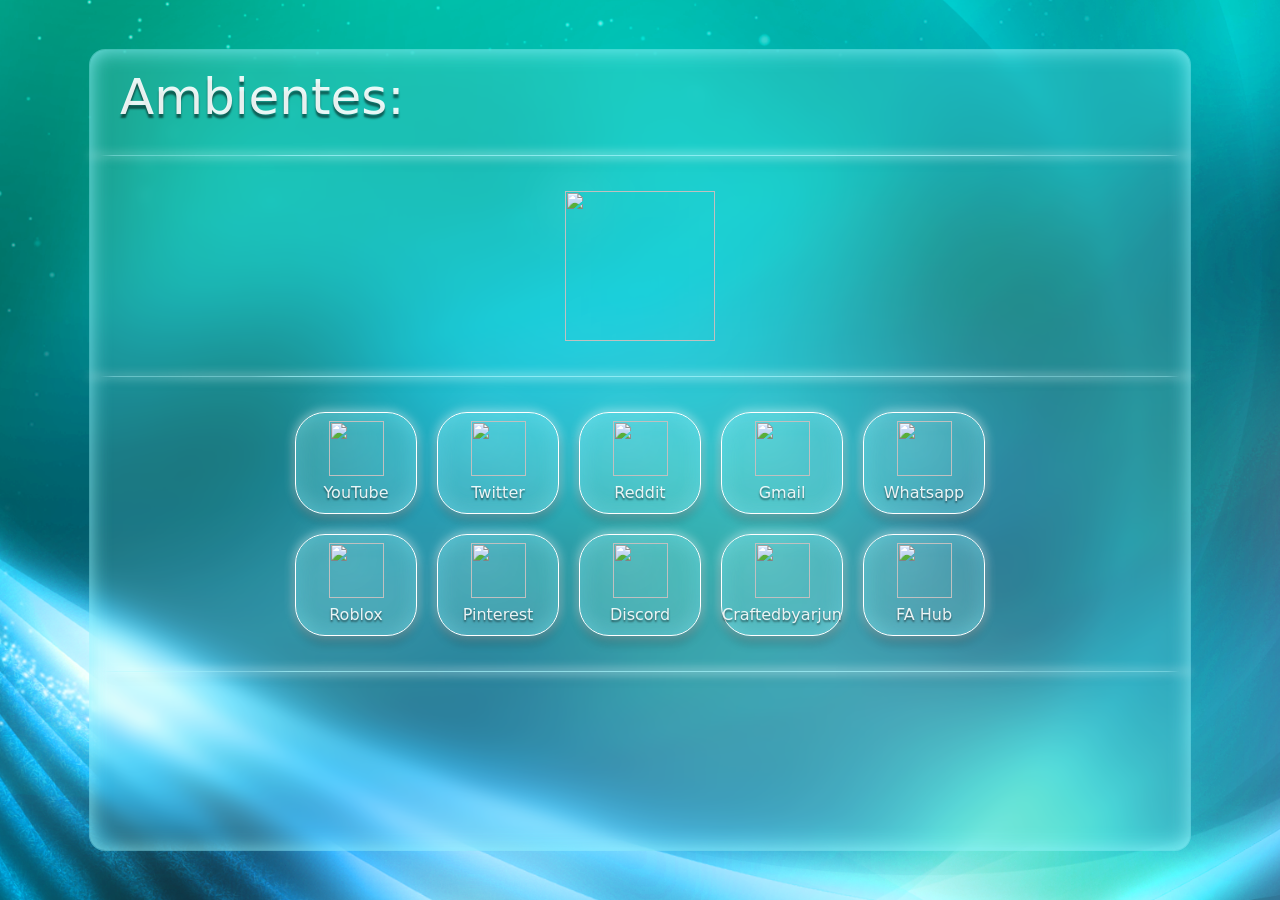
==== PROJETO-LAR/larp-lucas/index.html @ df0b0c97 "Feat: Estilizei a página, só faltando os botões para ficar pronta" ====
<html lang="pt-br" style="overflow: hidden;">

<head>
    <link href="frutiger.css" rel="stylesheet">
    <title>Crafted By Arjun</title>
    <meta charset="UTF-8">
    <link rel="icon" type="image/webp" href="aurora.png">
    <meta name="viewport" content="width=device-width, initial-scale=1.0">

    <!-- Primary Meta Description -->
    <meta name="descrhiption"
        content="Freelance Web Developer, Graphic Designer, and Video Editor. Here you can find samples of previous work such as software, graphics, music, video editing, and more! Feel free to stick around and enjoy my website as a calming checkpoint.">

    <meta name="keywords"
        content="HTML, CSS, JavaScript, React, Frutiger aero, Aero, Website, Graphic Design, Make Website, Buy Website, Video Editing, Video Editor, Web Developer">

    <!-- Twitter Meta Tags -->
    <meta name="twitter:card" content="summary_large_image">
    <meta name="twitter:url" content="https://www.craftedbyarjun.com">
    <meta name="twitter:title" content="Crafted By Arjun">
    <meta name="twitter:description"
        content="Freelance Web Developer, Graphic Designer, and Video Editor. Here you can find samples of previous work such as software, graphics, music, video editing, and more! Feel free to stick around and enjoy my website as a calming checkpoint.">
    <meta name="twitter:image" content="https://www.craftedbyarjun.com/OSlogo.webp">

    <!-- Open Graph Meta Tags -->
    <meta property="og:title" content="Crafted By Arjun">
    <meta property="og:type" content="website">
    <meta property="og:url" content="https://www.craftedbyarjun.com">
    <meta property="og:image" content="https://www.craftedbyarjun.com/OSlogo.webp">
    <meta property="og:description"
        content="Freelance Web Develhoper, Graphic Designer, and Video Editor. Here you can find samples of previous work such as software, graphics, music, video editing, and more! Feel free to stick around and enjoy my website as a calming checkpoint.">

    <meta name="theme-color" content="#00ccb1">

    <title>Crafted By Arjun</title>
    <link rel="stylesheet" crossorigin="" href="frutiger.css">
</head>

<body style="overflow: hidden;">
    <div id="root"><canvas height="730" width="887" data-testid="SnowfallCanvas"
            style="pointer-events: none; background-color: transparent; position: absolute; top: 0px; left: 0px; width: 100%; height: 100%; opacity: 0.5; transform: scaleX(-1);"></canvas>
        <div class="_hueContainer_bbf3l_7">
            <div class="_mainContainer_bbf3l_89">
                <div class="_mainContainerFlex_bbf3l_113">
                    <div class="_mainContainerTopRow_bbf3l_161">
                                    
                        <div class="_mainTitle_bbf3l_331"> Ambientes: </div>
                        
                    </div>
                </div>
                <div class="_mainContainerBody_bbf3l_120">
                    <div class="_dividerLong_bbf3l_470"></div>
                    <div class="_mainContainerIntroduction_bbf3l_127"><img draggable="false" class="_msnIcon_bbf3l_530"
                            src="/arjunOSnew.webp">
                        
                        
                    <div class="_dividerLong_bbf3l_470"></div>
                    <div style="position: relative; width: 100%; display: flex; justify-content: center;">
                        <div>
                            <div class="_gallery_bbf3l_226"><span>
                                    <div class="_mainContainerCard_n08h0_1"><img src="/youtubeIcon.webp"
                                            class="_cardIcon_n08h0_48">
                                        <div>YouTube</div>
                                    </div>
                                </span><span>
                                    <div class="_mainContainerCard_n08h0_1"><img src="/twitterIcon.webp"
                                            class="_cardIcon_n08h0_48">
                                        <div>Twitter</div>
                                    </div>
                                </span><span>
                                    <div class="_mainContainerCard_n08h0_1"><img src="/redditIcon.webp"
                                            class="_cardIcon_n08h0_48">
                                        <div>Reddit</div>
                                    </div>
                                </span><span>
                                    <div class="_mainContainerCard_n08h0_1"><img src="/mailIcon.webp"
                                            class="_cardIcon_n08h0_48">
                                        <div>Gmail</div>
                                    </div>
                                </span><span>
                                    <div class="_mainContainerCard_n08h0_1"><img src="/whatsappIcon.webp"
                                            class="_cardIcon_n08h0_48">
                                        <div>Whatsapp</div>
                                    </div>
                                </span><span>
                                    <div class="_mainContainerCard_n08h0_1"><img src="/robloxIcon.webp"
                                            class="_cardIcon_n08h0_48">
                                        <div>Roblox</div>
                                    </div>
                                </span><span>
                                    <div class="_mainContainerCard_n08h0_1"><img src="/pinteresticon.webp"
                                            class="_cardIcon_n08h0_48">
                                        <div>Pinterest</div>
                                    </div>
                                </span><span>
                                    <div class="_mainContainerCard_n08h0_1"><img src="/discordIcon.webp"
                                            class="_cardIcon_n08h0_48">
                                        <div>Discord</div>
                                    </div>
                                </span><span>
                                    <div class="_mainContainerCard_n08h0_1"><img src="/arjunIcon.webp"
                                            class="_cardIcon_n08h0_48">
                                        <div>Craftedbyarjun</div>
                                    </div>
                                </span><span>
                                    <div class="_mainContainerCard_n08h0_1"><img
                                            src="https://www.frutiger-aero.online/icons/teddyorb_noglow.webp"
                                            class="_cardIcon_n08h0_48">
                                        <div>FA Hub</div>
                                    </div>
                                </span></div>
                        </div>
                    </div>
                    <div class="_dividerLong_bbf3l_470"></div>
                    
            </div>
        </div>
    </div>
    <script type="module"
        src="https://static.cloudflareinsights.com/beacon.min.js/v31edd6df95cf4e85bb4c19e7a9bdbcba1788362987495"
        integrity="sha512-iIg7k2xntmwu6/uSb5tpc/hySgZc4eoL31yB29W6tJFo2akwjPWcEqnCEdJvGexCL0KEQwVYv5BlowfhVz26hg=="
        data-cf-beacon="{&quot;version&quot;:&quot;2024.11.0&quot;,&quot;token&quot;:&quot;be7c686e311645b98b38d1c2adbc18df&quot;,&quot;r&quot;:1,&quot;spa&quot;:2}"
        crossorigin="anonymous"></script>


    <script async="" src="https://www.googletagmanager.com/gtag/js?id=G-E9VRSLYZC7"></script>
</body>

</html>
---- PROJETO-LAR/larp-lucas/frutiger.css ----
@import"https://fonts.googleapis.com/css2?family=Mountains+of+Christmas:wght@400;700&display=swap";
@import"https://fonts.cdnfonts.com/css/minecraft-4";

:root {
    font-family: Inter, system-ui, Avenir, Helvetica, Arial, sans-serif;
    line-height: 1.5;
    font-weight: 400;
    color-scheme: light dark;
    color: #ffffffe6 !important;
    background-color: #242424;
    font-synthesis: none;
    text-rendering: optimizeLegibility;
    -webkit-font-smoothing: antialiased;
    -moz-osx-font-smoothing: grayscale
}

a {
    font-weight: 500;
    color: #646cff;
    text-decoration: inherit
}

a:hover {
    color: #535bf2
}

body {
    margin: 0;
    overflow: auto
}

h1 {
    font-size: 3.2em;
    line-height: 1.1
}

button {
    border-radius: 8px;
    border: 1px solid transparent;
    padding: .6em 1.2em;
    font-size: 1em;
    font-weight: 500;
    font-family: inherit;
    background-color: #1a1a1a;
    cursor: pointer;
    transition: border-color .25s
}

button:hover {
    border-color: #646cff
}

button:focus,
button:focus-visible {
    outline: 4px auto -webkit-focus-ring-color
}

@media (prefers-color-scheme: light) {
    :root {
        color: #213547;
        background-color: #fff
    }

    a:hover {
        color: #747bff
    }

    button {
        background-color: #f9f9f9
    }
}

._bgContainer_1fm3e_6,
._hueContainer_1fm3e_7 {
    width: 100vw !important;
    height: 100vh !important;
    position: relative;
    display: flex;
    justify-content: center;
    align-items: center;
    overflow: hidden
}

._bgContainer_1fm3e_6:before,
._hueContainer_1fm3e_7:before {
    content: "";
    position: absolute;
    top: 0;
    left: 0;
    width: 100%;
    height: 100%;
    background: url(aurora.png);
    background-size: cover !important;
    background-position: center !important;
    background-repeat: no-repeat !important;
    z-index: -1
}

@keyframes _sillybilly_1fm3e_1 {
    0% {
        filter: hue-rotate(0deg)
    }

    to {
        filter: hue-rotate(360deg)
    }
}

#_detach-button-host_1fm3e_1 {
    display: none !important
}

._loginContainer_1fm3e_45 {
    top: 0;
    left: 0;
    width: 100vw !important;
    height: 100vh !important;
    background-image: url(aurora.png) !important;
    background-size: cover !important;
    background-position: center !important;
    background-repeat: no-repeat !important;
    display: flex;
    justify-content: center;
    align-items: center;
    position: absolute;
    flex-direction: column;
    z-index: 9999;
    row-gap: 25px
}

._mainGrid_1fm3e_63 {
    width: 100vw !important;
    height: 100vh !important;
    display: flex;
    justify-content: center;
    align-items: center;
    column-gap: 50px
}

._sideBar_1fm3e_72 {
    width: 250px;
    height: 800px;
    background: #b4fff826 !important;
    box-shadow: 0 4px 30px #0000001a;
    backdrop-filter: blur(8px);
    -webkit-backdrop-filter: blur(5.5px);
    border: 1px solid rgba(148, 246, 255, .3);
    box-shadow: inset 0 0 20px #94f6ffcc;
    border-radius: 20px;
    transition: .4s;
    text-align: center;
    display: flex;
    align-items: center;
    flex-direction: column
}

._mainContainer_1fm3e_89 {
    background: #b4fff826 !important;
    box-shadow: 0 4px 30px #0000001a;
    backdrop-filter: blur(8px);
    -webkit-backdrop-filter: blur(5.5px);
    border: 1px solid rgba(148, 246, 255, .3);
    box-shadow: inset 0 0 20px #94f6ffcc;
    width: 1100px;
    height: 800px;
    border-radius: 16px;
    text-align: center
}

@keyframes _fadeInAnimation_1fm3e_1 {
    0% {
        opacity: 0
    }

    to {
        opacity: 1
    }
}

._mainContainerFlex_1fm3e_113 {
    display: flex;
    flex-direction: column;
    padding-left: 30px;
    padding-right: 30px
}

._mainContainerBody_1fm3e_120 {
    display: flex;
    justify-content: center;
    align-items: flex-start;
    flex-direction: column
}

._mainContainerIntroduction_1fm3e_127 {
    margin-top: 15px;
    margin-bottom: 10px;
    min-height: 150px;
    display: flex;
    justify-content: center !important;
    align-items: center;
    row-gap: 15px;
    width: 100%;
    flex-direction: column
}

._introductionBody_1fm3e_139 {
    display: flex;
    justify-content: left;
    flex-direction: column;
    text-align: left;
    position: relative;
    padding: 15px;
    background: #0ab;
    border-radius: .4em;
    text-shadow: 0px 2px 2px rgba(0, 0, 0, .5);
    font-size: 20px;
    font-weight: 400;
    background: #b4fff80d !important;
    box-shadow: 0 4px 30px #0000001a;
    backdrop-filter: blur(8px);
    -webkit-backdrop-filter: blur(5.5px);
    border: 1px solid rgb(255, 255, 255);
    box-shadow: inset 0 0 20px #94f6ff66, 0 8px 10px #0003, 0 0 10px 2px #fff6
}

._mainContainerTopRow_1fm3e_161 {
    margin-top: 10px;
    display: flex;
    flex-direction: row;
    justify-content: space-between;
    align-items: center
}

._mainContainerSubtitle_1fm3e_169 {
    margin-top: 15px;
    width: 100%;
    text-align: left;
    text-shadow: 0px 3px 2px rgba(0, 0, 0, .6);
    font-size: 32px;
    margin-bottom: 10px
}

._searchBox_1fm3e_178 {
    background: #b4fff80d !important;
    box-shadow: inset 0 0 20px #94f6ff33, 0 0 10px #0000000d, 0 0 10px #fff3;
    border: 1px solid rgb(255, 255, 255);
    border-radius: 100px;
    padding: 10px;
    color: #fff;
    transition: .4s;
    min-width: 780px;
    max-height: 28px;
    font-size: 14px;
    display: flex;
    justify-content: left
}

._searchInput_1fm3e_193 {
    border: none;
    background: none;
    font-size: 16px;
    width: 100%;
    color: #fff;
    padding: 10px
}

._searchInput_1fm3e_193:focus,
._searchInput_1fm3e_193:focus-visible {
    border: none;
    outline: none
}

._searchBox_1fm3e_178:hover,
._searchBox_1fm3e_178:focus-visible,
._searchBox_1fm3e_178:focus {
    transition: .2s;
    box-shadow: inset 0 0 20px #94f6ffb3, 0 8px 10px #0000000d, 0 0 10px 2px #ffffffb3;
    border: 1px solid rgb(255, 255, 255);
    outline: none
}

._bookmarksContainer_1fm3e_222 {
    min-height: 300px
}

._gallery_1fm3e_226 {
    min-height: 200px;
    display: grid;
    grid-template-columns: auto auto auto auto auto;
    grid-column-gap: 20px;
    grid-row-gap: 20px
}

._wowButton_1fm3e_234,
._resetButton_1fm3e_235 {
    position: absolute;
    top: -18px;
    right: 34px;
    background: #b4fff80d !important;
    box-shadow: 0 4px 30px #0000001a;
    backdrop-filter: blur(8px);
    -webkit-backdrop-filter: blur(5.5px);
    border: 1px solid rgb(255, 255, 255);
    box-shadow: inset 0 0 20px #94f6ff66, 0 8px 10px #0003, 0 0 10px 2px #fff6;
    display: flex;
    column-gap: 10px;
    justify-content: center;
    align-items: center;
    border-radius: 10px;
    text-align: center;
    margin-top: 20px;
    height: 40px;
    width: 60px;
    transition: .5s;
    user-select: none;
    -webkit-user-select: none
}

._wowButton_1fm3e_234:hover {
    background: #b4fff84d !important;
    box-shadow: inset 0 0 20px #94f6ffcc, 0 8px 10px #0003, 0 0 10px 2px #ffffffbf;
    cursor: pointer;
    border-radius: 15px;
    transition: .3s
}

._resetButton_1fm3e_235 {
    top: -18px;
    right: 1005px
}

._resetButton_1fm3e_235:hover {
    background: #f009 !important;
    box-shadow: inset 0 0 20px #ff949466, 0 0 5px 5px #ad222233;
    cursor: pointer;
    border-radius: 15px;
    transition: .3s
}

._mainContainerCard_1fm3e_280 {
    user-select: none;
    -webkit-user-select: none;
    display: flex;
    flex-direction: column;
    justify-content: center;
    align-items: center;
    height: 100px;
    width: 130px;
    background: #0ab;
    border-radius: 20px;
    text-shadow: 0px 2px 2px rgba(0, 0, 0, .5);
    font-size: 20px;
    font-weight: 400;
    background: #b4fff80d !important;
    box-shadow: 0 4px 30px #0000001a;
    backdrop-filter: blur(8px);
    -webkit-backdrop-filter: blur(5.5px);
    border: 1px solid rgb(255, 255, 255);
    box-shadow: inset 0 0 20px #94f6ff66, 0 8px 10px #0003, 0 0 10px 2px #fff6;
    transition: 1s
}

._mainContainerCardDisabled_1fm3e_303 {
    user-select: none;
    -webkit-user-select: none;
    display: flex;
    flex-direction: column;
    justify-content: center;
    align-items: center;
    height: 200px;
    width: 260px;
    border-radius: 20px;
    text-shadow: 0px 2px 2px rgba(0, 0, 0, .5);
    font-size: 20px;
    font-weight: 400;
    background: #729a96b3 !important;
    box-shadow: 0 4px 30px #0000001a;
    backdrop-filter: blur(8px);
    -webkit-backdrop-filter: blur(5.5px);
    border: 1px solid rgb(255, 255, 255);
    box-shadow: inset 0 0 20px #bababa66, 0 8px 10px #0003, 0 0 10px 2px #c2c2c266;
    transition: 1s
}

._mainContainerCardDisabled_1fm3e_303:hover {
    background: #b46464b3 !important;
    transition: .6s;
    cursor: not-allowed
}

._mainTitle_1fm3e_331 {
    text-shadow: 0px 4px 2px rgba(0, 0, 0, .5);
    font-size: 50px
}

._skeuButton_1fm3e_336 {
    background: #b4fff80d !important;
    box-shadow: 0 4px 30px #0000001a;
    backdrop-filter: blur(8px);
    -webkit-backdrop-filter: blur(5.5px);
    border: 1px solid rgb(255, 255, 255);
    box-shadow: inset 0 0 20px #94f6ff66, 0 8px 10px #0003, 0 0 10px 2px #fff6;
    display: flex;
    column-gap: 10px;
    justify-content: left;
    align-items: center;
    border-radius: 10px;
    text-align: center;
    margin-top: 20px;
    height: 45px;
    width: 190px;
    transition: .5s;
    user-select: none;
    -webkit-user-select: none
}

._skeuIcon_1fm3e_357,
._skeuIconWildcard_1fm3e_378,
._miniIcon_1fm3e_379 {
    justify-content: center;
    background: #b4fff80d !important;
    box-shadow: 0 4px 30px #0000001a;
    backdrop-filter: blur(8px);
    -webkit-backdrop-filter: blur(5.5px);
    border: 1px solid rgb(255, 255, 255);
    box-shadow: inset 0 0 20px #94f6ff66, 0 8px 10px #0003, 0 0 10px 2px #fff6;
    display: flex;
    column-gap: 10px;
    align-items: center;
    border-radius: 10px;
    text-align: center;
    margin-top: 20px;
    height: 80px;
    width: 80px;
    transition: .5s;
    user-select: none;
    -webkit-user-select: none
}

._miniIcon_1fm3e_379,
._miniIconSelected_1fm3e_401 {
    justify-content: center;
    background: #b4fff80d !important;
    box-shadow: 0 4px 30px #0000001a;
    backdrop-filter: blur(8px);
    -webkit-backdrop-filter: blur(5.5px);
    border: 1px solid rgb(255, 255, 255);
    box-shadow: inset 0 0 20px #94f6ff66, 0 8px 10px #0003, 0 0 10px 2px #fff6;
    display: flex;
    column-gap: 10px;
    align-items: center;
    border-radius: 10px;
    text-align: center;
    margin-top: 20px;
    height: 40px;
    width: 40px;
    transition: .5s;
    user-select: none;
    -webkit-user-select: none
}

._miniIconSelected_1fm3e_401 {
    background: #b4fff8b3 !important
}

._miniIconSelected_1fm3e_401 {
    cursor: pointer
}

._iconContainer_1fm3e_430 {
    display: flex;
    flex-direction: column
}

._iconSubContainer_1fm3e_435 {
    display: flex;
    column-gap: 8px
}

._skeuButtonIcon_1fm3e_440 {
    margin-left: 10px;
    font-weight: 700;
    font-size: 25px
}

._skeuButtonBody_1fm3e_446 {
    text-shadow: 0px 2px 2px rgba(0, 0, 0, .5);
    font-weight: 500;
    margin-left: 10px
}

._windowsLogoText_1fm3e_452 {
    text-shadow: 0px 2px 2px rgba(0, 0, 0, .5);
    font-weight: 500
}

._divider_1fm3e_457 {
    display: flex;
    align-items: center;
    text-align: center;
    justify-content: center;
    width: 100px;
    margin-top: 20px;
    height: 1px;
    border-radius: 100%;
    background: #e7fffd80 !important;
    box-shadow: inset 0 0 20px #94f6ff80, 0 8px 10px #0003, 0 0 10px 2px #ffffff80
}

._dividerLong_1fm3e_470 {
    display: flex;
    align-items: center;
    text-align: center;
    justify-content: center;
    width: 100%;
    margin-top: 20px;
    margin-bottom: 20px;
    height: 1px;
    border-radius: 100%;
    background: #e7fffd80 !important;
    box-shadow: inset 0 0 20px #94f6ff80, 0 8px 10px #0003, 0 0 10px 2px #ffffff80
}

._skeuButton_1fm3e_336:hover,
._skeuIcon_1fm3e_357:hover,
._mainContainerCard_1fm3e_280:hover,
._skeuIconWildcard_1fm3e_378:hover,
._loginBox_1fm3e_489:hover {
    background: #b4fff84d !important;
    box-shadow: inset 0 0 20px #94f6ffcc, 0 8px 10px #0003, 0 0 10px 2px #ffffffbf;
    cursor: pointer;
    border-radius: 5px;
    transition: .3s
}

._mainContainerCard_1fm3e_280:hover {
    transform: translateY(-5px);
    background: #b4fff84d !important;
    box-shadow: inset 0 0 20px #94f6ffcc, 0 8px 10px #0003, 0 0 10px 2px #ffffffbf;
    cursor: pointer;
    border-radius: 5px;
    transition: .4s
}

._windowsLogo_1fm3e_452 {
    opacity: 100%;
    margin-top: 10px;
    width: 128px;
    height: 128px;
    filter: drop-shadow(0px 0px 25px rgba(255, 255, 255, .5));
    transition: .5s
}

._applet_1fm3e_515 {
    height: 64px;
    width: 64px;
    filter: drop-shadow(0px 0px 25px rgba(255, 255, 255, .5))
}

._cardIcon_1fm3e_521 {
    user-select: none;
    -webkit-user-select: none;
    width: 64px;
    height: 64px;
    filter: drop-shadow(0px 0px 25px rgba(255, 255, 255, .7));
    transition: .5s
}

._msnIcon_1fm3e_530:hover,
._miniIcon_1fm3e_379:hover {
    filter: drop-shadow(0px 0px 25px rgba(255, 255, 255, .9));
    cursor: pointer;
    transition: .4s
}

._windowsLogo_1fm3e_452:hover {
    filter: drop-shadow(0px 0px 25px rgba(255, 255, 255, .75));
    cursor: pointer;
    transform: translateY(-5px);
    transition: .4s
}

._frutigerButton_1fm3e_544 {
    background: #b4fff80d !important;
    box-shadow: 0 4px 30px #0000001a;
    backdrop-filter: blur(8px);
    -webkit-backdrop-filter: blur(5.5px);
    border: 1px solid rgb(255, 255, 255);
    box-shadow: inset 0 0 20px #94f6ff66, 0 8px 10px #0003, 0 0 10px 2px #fff6;
    display: flex;
    justify-content: left;
    align-items: center;
    border-radius: 30px;
    text-align: center;
    margin-top: 20px;
    height: 45px;
    width: 120px;
    transition: .5s;
    user-select: none;
    -webkit-user-select: none
}

._frutigerButton_1fm3e_544:hover {
    background: #b4fff84d !important;
    box-shadow: inset 0 0 20px #94f6ffcc, 0 8px 10px #0003, 0 0 10px 2px #ffffffbf;
    cursor: pointer;
    transition: .3s
}

._time_1fm3e_571 {
    padding: 15px 36px
}

._centeredLabel_1fm3e_575 {
    margin-left: 10px;
    margin-right: 10px;
    display: flex;
    align-items: center
}

._msnIcon_1fm3e_530 {
    opacity: 100%;
    width: 150px;
    height: 150px;
    filter: drop-shadow(0px 0px 25px rgba(255, 255, 255, .5));
    animation: _floatAnimation_1fm3e_1 5s infinite;
    transition: .5s
}

@keyframes _floatAnimation_1fm3e_1 {
    0% {
        transform: translateY(0)
    }

    50% {
        transform: translateY(-10px)
    }

    to {
        transform: translateY(0)
    }
}

@keyframes _floatAnimationBuddy_1fm3e_1 {
    0% {
        transform: translateY(0)
    }

    50% {
        transform: translateY(-10px)
    }

    to {
        transform: translateY(0)
    }
}

._msnBuddy_1fm3e_623 {
    width: 100px;
    height: 100px;
    animation: _floatAnimationBuddy_1fm3e_1 4s infinite;
    position: absolute;
    margin: 0;
    -webkit-user-select: none;
    user-select: none;
    z-index: 999;
    transition: .5s
}

._msnBuddy_1fm3e_623:hover {
    filter: drop-shadow(0px 0px 25px rgba(255, 255, 255, .5));
    cursor: pointer;
    transform: scale(2);
    transition: .3s
}

._emoji_1fm3e_641 {
    color: #15cce8;
    text-shadow: 0px 0px 20px rgb(5, 205, 255);
    animation: _float_1fm3e_1 2s forwards linear;
    font-size: 20px;
    position: absolute;
    margin: 0;
    -webkit-user-select: none;
    user-select: none;
    pointer-events: none;
    z-index: 999
}

._newPointer_1fm3e_653 {
    color: #fff;
    text-shadow: 0px 0px 15px rgb(5, 255, 180);
    animation: _float_1fm3e_1 4s forwards linear;
    font-size: 20px;
    font-weight: 700;
    width: 500px;
    position: absolute;
    margin: 0;
    -webkit-user-select: none;
    user-select: none;
    pointer-events: none;
    z-index: 9999
}

._error_1fm3e_667 {
    color: red;
    text-shadow: 0px 0px 15px rgb(177, 48, 48);
    animation: _float_1fm3e_1 4s forwards linear;
    font-size: 20px;
    font-weight: 700;
    width: 500px;
    position: absolute;
    margin: 0;
    -webkit-user-select: none;
    user-select: none;
    pointer-events: none;
    z-index: 9999
}

@keyframes _float_1fm3e_1 {
    0% {
        opacity: 1
    }

    to {
        top: 50%;
        opacity: 0
    }
}

._circle_1fm3e_692 {
    filter: blur(80px);
    height: 600px;
    width: 600px;
    background-color: #00fbff80;
    border-radius: 50%;
    position: absolute;
    animation: _circleFloat_1fm3e_1 35s infinite
}

._circle2_1fm3e_702 {
    height: 400px;
    width: 400px;
    background-color: #ff0000ad;
    border-radius: 50%;
    position: absolute;
    animation: _circleFloat2_1fm3e_1 2s infinite
}

@keyframes _circleFloat_1fm3e_1 {
    0% {
        transform: translate(0);
        transform: translateY(300px)
    }

    25% {
        transform: translate(-800px)
    }

    50% {
        transform: translateY(-400px)
    }

    75% {
        transform: translate(700px)
    }

    90% {
        transform: translate(-400px);
        transform: translateY(400px)
    }

    to {
        transform: translate(0);
        transform: translateY(300px)
    }
}

@keyframes _circleFloat2_1fm3e_1 {
    0% {
        transform: translate(-800px);
        transform: translateY(300px)
    }

    25% {
        transform: translate(-800px);
        transform: translateY(300px)
    }

    to {
        transform: translate(-800px);
        transform: translateY(300px)
    }
}

._avatarBox_1fm3e_758 {
    width: 250px;
    height: 250px;
    background: #0ab;
    border-radius: .4em;
    text-shadow: 0px 2px 2px rgba(0, 0, 0, .5);
    font-size: 20px;
    font-weight: 400;
    background: #b4fff80d !important;
    box-shadow: 0 4px 30px #0000001a;
    backdrop-filter: blur(8px);
    -webkit-backdrop-filter: blur(5.5px);
    border: 1px solid rgb(255, 255, 255);
    box-shadow: inset 0 0 20px #94f6ff66, 0 8px 10px #0003, 0 0 10px 2px #fff6;
    display: flex;
    justify-content: center;
    align-items: center
}

._avatar_1fm3e_758 {
    animation: _floatAnimation_1fm3e_1 5s infinite;
    width: 225px;
    height: 225px
}

._loginBox_1fm3e_489 {
    height: 50px;
    width: 250px;
    text-align: center;
    display: flex;
    justify-content: center;
    align-items: center;
    background: #0ab;
    border-radius: 10px;
    text-shadow: 0px 2px 2px rgba(0, 0, 0, .5);
    font-size: 20px;
    font-weight: 400;
    background: #b4fff80d !important;
    box-shadow: 0 4px 30px #0000001a;
    backdrop-filter: blur(8px);
    -webkit-backdrop-filter: blur(5.5px);
    border: 1px solid rgb(255, 255, 255);
    box-shadow: inset 0 0 20px #94f6ff66, 0 8px 10px #0003, 0 0 10px 2px #fff6;
    transition: .5s
}

._loginContainer_1fm3e_45[logIn="1"] {
    animation: _logIn_1fm3e_1 1s
}

._mainContainerBody_1fm3e_120[mainChange="1"] {
    animation: _logIn_1fm3e_1 .5s forwards
}

._mainContainerBody_1fm3e_120[mainChange="2"] {
    animation: _fadeIn_1fm3e_1 .5s forwards
}

@keyframes _fadeIn_1fm3e_1 {
    0% {
        opacity: 0
    }

    to {
        opacity: 1
    }
}

._hidden_1fm3e_826 {
    display: none
}

@keyframes _logIn_1fm3e_1 {
    0% {
        opacity: 1
    }

    to {
        opacity: 0;
        display: none
    }
}

._footer_1fm3e_841 {
    display: flex;
    justify-content: center;
    align-items: center;
    flex-direction: column;
    color: #ffffff8c;
    font-size: 15px;
    height: 100%;
    margin-top: 28px
}

._links_1fm3e_852 {
    transition: .4s
}

._links_1fm3e_852:hover {
    text-shadow: 0px 0px 4px rgba(0, 255, 166, .8);
    transition: .2s;
    cursor: pointer
}

._mainRod_1fm3e_862 {
    margin-left: 60px;
    flex-direction: column;
    row-gap: 8px;
    text-align: left !important;
    align-items: flex-start !important;
    justify-content: left !important
}

._rodTitle_1fm3e_871 {
    margin-bottom: 10px;
    font-size: 40px;
    line-height: 50px;
    font-weight: 600
}

._rodBody_1fm3e_878 {
    color: #ffffffc0;
    flex-direction: column;
    text-align: left;
    font-size: 18px;
    line-height: 25px
}

._rodDate_1fm3e_886 {
    font-size: 18px;
    font-weight: 400;
    color: #fff8
}

@media (max-width: 1200px) {
    ._mainContainer_1fm3e_89 {
        max-width: 380;
        -webkit-backdrop-filter: none !important;
        backdrop-filter: none !important
    }

    ._frutigerButton_1fm3e_544,
    ._time_1fm3e_571 {
        display: none
    }

    ._mainRod_1fm3e_862 {
        margin-left: 5px
    }
}

._mainContainerCard_n08h0_1,
._mainContainerCardEdit_n08h0_2 {
    user-select: none;
    -webkit-user-select: none;
    display: flex;
    flex-direction: column;
    justify-content: center;
    align-items: center;
    height: 100px;
    width: 120px;
    background: #0ab;
    border-radius: 30px;
    text-shadow: 0px 2px 2px rgba(0, 0, 0, .5);
    font-size: 16px;
    row-gap: 5px;
    font-weight: 400;
    background: #b4fff80d !important;
    box-shadow: 0 4px 30px #0000001a;
    backdrop-filter: blur(8px);
    -webkit-backdrop-filter: blur(5.5px);
    border: 1px solid rgb(255, 255, 255);
    box-shadow: inset 0 0 20px #94f6ff66, 0 8px 10px #0003, 0 0 10px 2px #fff6;
    transition: .6s
}

._mainContainerCardEdit_n08h0_2 {
    box-shadow: inset 0 0 20px #94f6ffcc, 0 8px 10px #0003, 0 0 10px 2px #ffffffbf;
    background: #b4fff84d !important;
    animation: _shakeywakey_n08h0_1 infinite .5s
}

._mainContainerCardEdit_n08h0_2:hover {
    animation: _shakeywakeyhover_n08h0_1 infinite .4s;
    box-shadow: inset 0 0 20px #94f6ffcc, 0 8px 10px #0003, 0 0 10px 2px #ffffffbf;
    background: #b4fff880 !important;
    cursor: pointer
}

._mainContainerCard_n08h0_1:hover {
    transform: translateY(-5px);
    background: #b4fff84d !important;
    box-shadow: inset 0 0 20px #94f6ffcc, 0 8px 10px #0003, 0 0 10px 2px #ffffffbf;
    cursor: pointer;
    border-radius: 5px;
    transition: .3s
}

._cardIcon_n08h0_48 {
    user-select: none;
    -webkit-user-select: none;
    width: 55px;
    height: 55px;
    filter: drop-shadow(0px 0px 25px rgba(255, 255, 255, .7));
    transition: .5s
}

@keyframes _shakeywakey_n08h0_1 {
    0% {
        transform: rotate(-2deg)
    }

    25% {
        transform: rotate(2deg)
    }

    50% {
        transform: rotate(-2deg)
    }

    75% {
        transform: rotate(2deg)
    }

    to {
        transform: rotate(-2deg)
    }
}

@keyframes _shakeywakeyhover_n08h0_1 {
    0% {
        transform: rotate(-3deg)
    }

    25% {
        transform: rotate(3deg)
    }

    50% {
        transform: rotate(-3deg)
    }

    75% {
        transform: rotate(3deg)
    }

    to {
        transform: rotate(-3deg)
    }
}

._buttonContainer_oauhm_6 {
    display: flex;
    justify-content: center;
    align-items: center;
    column-gap: 10px;
    margin-top: 12px
}

._overlay_oauhm_14 {
    position: fixed;
    top: 0;
    left: 0;
    width: 100vw;
    height: 100vh;
    background: #b4fff81a !important;
    -webkit-backdrop-filter: blur(16px);
    backdrop-filter: blur(16px);
    display: flex;
    justify-content: center;
    align-items: center;
    z-index: 999;
    animation: _fadeIn_oauhm_1 .3s ease-in-out
}

._modalContent_oauhm_29 {
    background: #b4fff80d !important;
    box-shadow: 0 4px 30px #0000001a;
    backdrop-filter: blur(8px);
    -webkit-backdrop-filter: blur(5.5px);
    border: 1px solid rgba(148, 246, 255, .3);
    box-shadow: inset 0 0 20px #94f6ffcc, 0 0 50px #0000004d;
    text-align: center;
    padding: 30px;
    border-radius: 25px;
    margin: 40px;
    top: 50%;
    left: 50%;
    min-width: 500px;
    min-height: 400px;
    max-width: 400px;
    display: flex;
    align-items: center;
    flex-direction: column;
    row-gap: 15px
}

._skeuButton_oauhm_53 {
    background: #b4fff80d !important;
    box-shadow: 0 4px 30px #0000001a;
    backdrop-filter: blur(8px);
    -webkit-backdrop-filter: blur(5.5px);
    border: 1px solid rgb(255, 255, 255);
    box-shadow: inset 0 0 20px #94f6ff66, 0 8px 10px #0003, 0 0 10px 2px #fff6;
    column-gap: 10px;
    justify-content: left;
    border-radius: 15px;
    font-size: 18px;
    height: 50px;
    width: 110px;
    transition: .5s;
    user-select: none;
    -webkit-user-select: none;
    text-align: center;
    display: flex;
    justify-content: center;
    align-items: center
}

._skeuButtonIcon_oauhm_78 {
    font-weight: 700;
    font-size: 25px
}

._skeuButtonBody_oauhm_83 {
    text-align: center;
    text-shadow: 0px 2px 2px rgba(0, 0, 0, .5);
    font-weight: 500
}

._modalTitle_oauhm_89 {
    text-shadow: 0px 4px 2px rgba(0, 0, 0, .5);
    font-size: 42px;
    color: #fff;
    display: flex;
    align-items: center;
    justify-content: center;
    line-height: 60px
}

._divider_oauhm_99 {
    display: flex;
    align-items: center;
    text-align: center;
    justify-content: center;
    width: 100%;
    height: 1px;
    border-radius: 100%;
    background: #e7fffd80 !important;
    box-shadow: inset 0 0 20px #94f6ff80, 0 8px 10px #0003, 0 0 10px 2px #ffffff80
}

._skeuButton_oauhm_53:hover {
    background: #b4fff84d !important;
    box-shadow: inset 0 0 20px #94f6ffcc, 0 8px 10px #0003, 0 0 10px 2px #ffffffbf;
    cursor: pointer;
    border-radius: 5px;
    transition: .3s
}

@keyframes _fadeIn_oauhm_1 {
    0% {
        opacity: 0
    }

    to {
        opacity: 1
    }
}

@keyframes _fadeOut_oauhm_1 {
    0% {
        opacity: 1
    }

    to {
        opacity: 0
    }
}

._gallery_oauhm_139 {
    display: grid;
    grid-template-columns: auto auto auto;
    padding: 10px;
    justify-content: center;
    align-items: center
}

._galleryItem_oauhm_147 {
    width: 150px;
    height: 150px;
    transition: .6s;
    border-radius: 20px
}

._imageTest_oauhm_154 {
    background-color: #0ff;
    width: 320px;
    height: 180px;
    margin: 10px;
    border-radius: 20px;
    z-index: 20
}

._galleryItem_oauhm_147:hover {
    opacity: 100%;
    transition: .4s;
    cursor: pointer;
    border-radius: 0;
    filter: drop-shadow(0px 0px 25px rgba(255, 255, 255, .5))
}

._mainContainerIntroduction_oauhm_172 {
    display: flex;
    justify-content: left !important;
    align-items: center;
    width: 1075px
}

._introductionBody_oauhm_179 {
    display: flex;
    justify-content: left;
    flex-direction: column;
    text-align: left;
    position: relative;
    padding: 15px;
    background: #0ab;
    border-radius: .4em;
    text-shadow: 0px 2px 4px rgba(0, 0, 0, .6);
    font-size: 20px;
    font-weight: 400;
    background: #b4fff80d !important;
    box-shadow: 0 4px 30px #0000001a;
    backdrop-filter: blur(64px);
    -webkit-backdrop-filter: blur(64px);
    border: 1px solid rgb(255, 255, 255);
    box-shadow: inset 0 0 20px #94f6ff66, 0 8px 10px #0003, 0 0 10px 2px #fff6
}

._msnIcon_oauhm_200 {
    opacity: 100%;
    width: 128px;
    height: 128px;
    filter: drop-shadow(0px 0px 25px rgba(255, 255, 255, .5));
    animation: _floatAnimation_oauhm_1 5s infinite;
    transition: .5s;
    margin-right: 15px
}

._msnIcon_oauhm_200:hover {
    filter: drop-shadow(0px 0px 25px rgba(255, 255, 255, .75));
    cursor: pointer;
    transition: .4s
}

._dividerLong_oauhm_216 {
    display: flex;
    align-items: center;
    text-align: center;
    justify-content: center;
    width: 100%;
    margin-top: 20px;
    height: 1px;
    border-radius: 100%;
    background: #e7fffd80 !important;
    box-shadow: inset 0 0 20px #94f6ff80, 0 8px 10px #0003, 0 0 10px 2px #ffffff80
}

._inputContainer_oauhm_229 {
    display: flex;
    justify-content: center;
    align-items: left;
    flex-direction: column;
    text-align: left;
    row-gap: 10px
}

._inputTitle_oauhm_238 {
    line-height: 20px;
    margin-left: 4px;
    font-weight: 700;
    text-shadow: 0px 2px 2px rgba(0, 0, 0, .5)
}

._inputBox_oauhm_245 {
    background: #b4fff80d !important;
    box-shadow: inset 0 0 20px #94f6ff33, 0 0 10px #0000000d, 0 0 10px #fff3;
    border: 2px solid rgba(255, 255, 255, .712);
    border-radius: 20px;
    padding: 10px;
    color: #fff;
    transition: .4s;
    min-width: 350px;
    min-height: 20px
}

._inputBox_oauhm_245:hover,
._textArea_oauhm_258:hover,
._inputBox_oauhm_245:focus-visible,
._textArea_oauhm_258:focus-visible,
._inputBox_oauhm_245:focus,
._textArea_oauhm_258:focus {
    transition: .2s;
    box-shadow: inset 0 0 20px #94f6ffb3, 0 8px 10px #0000000d, 0 0 10px 2px #ffffffb3;
    outline: none
}

@keyframes _floatAnimation_oauhm_1 {
    0% {
        transform: translateY(0)
    }

    50% {
        transform: translateY(-10px)
    }

    to {
        transform: translateY(0)
    }
}

._skeuIcon_oauhm_282 {
    justify-content: center;
    background: #b4fff833 !important;
    box-shadow: 0 4px 30px #0000001a;
    backdrop-filter: blur(8px);
    -webkit-backdrop-filter: blur(5.5px);
    border: 1px solid rgb(255, 255, 255);
    box-shadow: inset 0 0 20px #94f6ff66, 0 8px 10px #0003, 0 0 10px 2px #fff6;
    display: flex;
    column-gap: 10px;
    align-items: center;
    border-radius: 10px;
    text-align: center;
    height: 180px;
    width: 180px;
    transition: .5s;
    user-select: none;
    -webkit-user-select: none;
    margin-bottom: 10px
}

._bgContainer_1f5ye_1 {
    width: 100vw !important;
    height: 100vh !important;
    background-image: url(/bg3.webp) !important;
    background-size: cover !important;
    background-position: center !important;
    background-repeat: no-repeat !important;
    display: flex;
    justify-content: center;
    align-items: center;
    overflow: hidden !important
}

#_detach-button-host_1f5ye_1 {
    display: none !important
}

._loginContainer_1f5ye_18 {
    overflow: hidden !important;
    top: 0;
    left: 0;
    width: 100vw !important;
    height: 100vh !important;
    background-image: url(/bg3.webp) !important;
    background-size: cover !important;
    background-position: center !important;
    background-repeat: no-repeat !important;
    display: flex;
    justify-content: center;
    align-items: center;
    position: absolute;
    flex-direction: column;
    z-index: 9999;
    row-gap: 20px
}

._mainGrid_1f5ye_37 {
    overflow: hidden;
    width: 100vw !important;
    height: 100vh !important;
    display: flex;
    justify-content: center;
    align-items: center;
    column-gap: 50px
}

._sideBar_1f5ye_47 {
    width: 250px;
    height: 800px;
    background: #b4fff826 !important;
    box-shadow: 0 4px 30px #0000001a;
    backdrop-filter: blur(8px);
    -webkit-backdrop-filter: blur(5.5px);
    border: 1px solid rgba(148, 246, 255, .3);
    box-shadow: inset 0 0 20px #94f6ffcc;
    border-radius: 20px;
    transition: .4s;
    text-align: center;
    display: flex;
    align-items: center;
    flex-direction: column
}

._mainContainer_1f5ye_64 {
    background: #b4fff826 !important;
    box-shadow: 0 4px 30px #0000001a;
    backdrop-filter: blur(8px);
    -webkit-backdrop-filter: blur(5.5px);
    border: 1px solid rgba(148, 246, 255, .3);
    box-shadow: inset 0 0 20px #94f6ffcc;
    width: 1000px;
    height: 800px;
    border-radius: 16px;
    text-align: center
}

@keyframes _fadeInAnimation_1f5ye_1 {
    0% {
        opacity: 0
    }

    to {
        opacity: 1
    }
}

._mainContainerFlex_1f5ye_88 {
    display: flex;
    flex-direction: column;
    padding-left: 30px;
    padding-right: 30px
}

._mainContainerBody_1f5ye_95 {
    display: flex;
    justify-content: center;
    align-items: center;
    flex-direction: column
}

._mainContainerIntroduction_1f5ye_102 {
    margin-top: 30px;
    margin-bottom: 10px;
    display: flex;
    justify-content: left !important;
    align-items: center;
    width: 100%
}

._introductionBody_1f5ye_111 {
    display: flex;
    justify-content: left;
    flex-direction: column;
    text-align: left;
    position: relative;
    padding: 15px;
    background: #0ab;
    border-radius: .4em;
    text-shadow: 0px 2px 2px rgba(0, 0, 0, .5);
    font-size: 20px;
    font-weight: 400;
    background: #b4fff80d !important;
    box-shadow: 0 4px 30px #0000001a;
    backdrop-filter: blur(8px);
    -webkit-backdrop-filter: blur(5.5px);
    border: 1px solid rgb(255, 255, 255);
    box-shadow: inset 0 0 20px #94f6ff66, 0 8px 10px #0003, 0 0 10px 2px #fff6
}

._mainContainerTopRow_1f5ye_132 {
    margin-top: 10px;
    display: flex;
    flex-direction: row;
    justify-content: space-between;
    align-items: center
}

._mainContainerSubtitle_1f5ye_140 {
    margin-top: 15px;
    width: 100%;
    text-align: left;
    text-shadow: 0px 3px 2px rgba(0, 0, 0, .6);
    font-size: 32px;
    margin-bottom: 10px
}

._mainContainerBottomRow_1f5ye_149 {
    display: flex;
    column-gap: 30px;
    margin-top: 10px;
    margin-bottom: 15px
}

._mainContainerCard_1f5ye_156 {
    user-select: none;
    -webkit-user-select: none;
    display: flex;
    flex-direction: column;
    justify-self: center;
    align-items: center;
    height: 200px;
    width: 210px;
    padding: 2px;
    background: #0ab;
    border-radius: 20px;
    text-shadow: 0px 2px 2px rgba(0, 0, 0, .5);
    font-size: 20px;
    font-weight: 400;
    background: #b4fff80d !important;
    box-shadow: 0 4px 30px #0000001a;
    backdrop-filter: blur(8px);
    -webkit-backdrop-filter: blur(5.5px);
    border: 1px solid rgb(255, 255, 255);
    box-shadow: inset 0 0 20px #94f6ff66, 0 8px 10px #0003, 0 0 10px 2px #fff6;
    transition: 1s
}

._mainTitle_1f5ye_180 {
    text-shadow: 0px 4px 2px rgba(0, 0, 0, .5);
    font-size: 50px
}

._skeuButton_1f5ye_185 {
    background: #b4fff80d !important;
    box-shadow: 0 4px 30px #0000001a;
    backdrop-filter: blur(8px);
    -webkit-backdrop-filter: blur(5.5px);
    border: 1px solid rgb(255, 255, 255);
    box-shadow: inset 0 0 20px #94f6ff66, 0 8px 10px #0003, 0 0 10px 2px #fff6;
    display: flex;
    column-gap: 10px;
    justify-content: left;
    align-items: center;
    border-radius: 10px;
    text-align: center;
    margin-top: 20px;
    height: 45px;
    width: 190px;
    transition: .5s;
    user-select: none;
    -webkit-user-select: none
}

._skeuIcon_1f5ye_206,
._skeuIconWildcard_1f5ye_227 {
    justify-content: center;
    background: #b4fff80d !important;
    box-shadow: 0 4px 30px #0000001a;
    backdrop-filter: blur(8px);
    -webkit-backdrop-filter: blur(5.5px);
    border: 1px solid rgb(255, 255, 255);
    box-shadow: inset 0 0 20px #94f6ff66, 0 8px 10px #0003, 0 0 10px 2px #fff6;
    display: flex;
    column-gap: 10px;
    align-items: center;
    border-radius: 10px;
    text-align: center;
    margin-top: 20px;
    height: 80px;
    width: 80px;
    transition: .5s;
    user-select: none;
    -webkit-user-select: none
}

._skeuIconWildcard_1f5ye_227[spinbomb="1"] {
    animation: _spinpoo_1f5ye_1 4s;
    background-color: #ff0000b3 !important;
    transition: .2s
}

._skeuIconWildcard_1f5ye_227[spinbomb="1"]:hover {
    background-color: #ff0000b3 !important;
    box-shadow: inset 0 0 20px #ff949466, 0 8px 10px #0003, 0 0 10px 2px #fff6
}

._skeuIconWildcard_1f5ye_227[spinbomb="2"] {
    background-color: #ff0000b3 !important
}

._skeuIconWildcard_1f5ye_227[spinbomb="2"]:hover {
    background-color: #ff0000b3 !important;
    box-shadow: inset 0 0 20px #ff949466, 0 8px 10px #0003, 0 0 10px 2px #fff6
}

._boom_1f5ye_268 {
    opacity: 100%;
    position: absolute;
    background-image: url(/boom.gif) !important;
    width: 128px;
    height: 128px;
    z-index: 999;
    background-size: cover;
    animation: _boom_1f5ye_268 1s
}

@keyframes _boom_1f5ye_268 {
    0% {
        opacity: 100%
    }

    to {
        opacity: 0%
    }
}

@keyframes _spinpoo_1f5ye_1 {
    0% {
        transform: rotate(0)
    }

    to {
        transform: rotate(4320deg)
    }
}

._iconContainer_1f5ye_299 {
    display: flex;
    flex-direction: column
}

._iconSubContainer_1f5ye_304 {
    display: flex;
    column-gap: 8px
}

._skeuButtonIcon_1f5ye_309 {
    margin-left: 10px;
    font-weight: 700;
    font-size: 25px
}

._skeuButtonBody_1f5ye_315 {
    text-shadow: 0px 2px 2px rgba(0, 0, 0, .5);
    font-weight: 500;
    margin-left: 10px
}

._windowsLogoText_1f5ye_321 {
    text-shadow: 0px 2px 2px rgba(0, 0, 0, .5);
    font-weight: 500
}

._divider_1f5ye_326 {
    display: flex;
    align-items: center;
    text-align: center;
    justify-content: center;
    width: 100px;
    margin-top: 20px;
    height: 1px;
    border-radius: 100%;
    background: #e7fffd80 !important;
    box-shadow: inset 0 0 20px #94f6ff80, 0 8px 10px #0003, 0 0 10px 2px #ffffff80
}

._dividerLong_1f5ye_339 {
    display: flex;
    align-items: center;
    text-align: center;
    justify-content: center;
    width: 100%;
    margin-top: 20px;
    height: 1px;
    border-radius: 100%;
    background: #e7fffd80 !important;
    box-shadow: inset 0 0 20px #94f6ff80, 0 8px 10px #0003, 0 0 10px 2px #ffffff80
}

._skeuButton_1f5ye_185:hover,
._skeuIcon_1f5ye_206:hover,
._mainContainerCard_1f5ye_156:hover,
._skeuIconWildcard_1f5ye_227:hover,
._loginBox_1f5ye_356:hover {
    background: #b4fff84d !important;
    box-shadow: inset 0 0 20px #94f6ffcc, 0 8px 10px #0003, 0 0 10px 2px #ffffffbf;
    cursor: pointer;
    border-radius: 5px;
    transition: .3s
}

._mainContainerCard_1f5ye_156:hover {
    transform: translateY(-5px);
    background: #b4fff84d !important;
    box-shadow: inset 0 0 20px #94f6ffcc, 0 8px 10px #0003, 0 0 10px 2px #ffffffbf;
    cursor: pointer;
    border-radius: 5px;
    transition: .4s
}

._windowsLogo_1f5ye_321 {
    opacity: 100%;
    margin-top: 10px;
    width: 128px;
    height: 128px;
    filter: drop-shadow(0px 0px 25px rgba(255, 255, 255, .5));
    transition: .5s
}

._applet_1f5ye_382 {
    height: 64px;
    width: 64px;
    filter: drop-shadow(0px 0px 25px rgba(255, 255, 255, .5))
}

._cardIcon_1f5ye_388 {
    user-select: none;
    -webkit-user-select: none;
    margin-top: 10px;
    width: 128px;
    height: 128px;
    filter: drop-shadow(0px 0px 25px rgba(255, 255, 255, .7));
    transition: .5s
}

._windowsLogo_1f5ye_321:hover {
    filter: drop-shadow(0px 0px 25px rgba(255, 255, 255, .75));
    cursor: pointer;
    transform: translateY(-5px);
    transition: .4s
}

._frutigerButton_1f5ye_405 {
    background: #b4fff80d !important;
    box-shadow: 0 4px 30px #0000001a;
    backdrop-filter: blur(8px);
    -webkit-backdrop-filter: blur(5.5px);
    border: 1px solid rgb(255, 255, 255);
    box-shadow: inset 0 0 20px #94f6ff66, 0 8px 10px #0003, 0 0 10px 2px #fff6;
    display: flex;
    justify-content: left;
    align-items: center;
    border-radius: 30px;
    text-align: center;
    margin-top: 20px;
    height: 45px;
    width: 120px;
    transition: .5s;
    user-select: none;
    -webkit-user-select: none
}

._frutigerButton_1f5ye_405:hover {
    background: #b4fff84d !important;
    box-shadow: inset 0 0 20px #94f6ffcc, 0 8px 10px #0003, 0 0 10px 2px #ffffffbf;
    cursor: pointer;
    transition: .3s
}

._time_1f5ye_432 {
    padding: 15px 36px
}

._centeredLabel_1f5ye_436 {
    margin-left: 10px;
    margin-right: 10px;
    display: flex;
    align-items: center
}

._msnIcon_1f5ye_443 {
    opacity: 100%;
    width: 128px;
    height: 128px;
    filter: drop-shadow(0px 0px 25px rgba(255, 255, 255, .5));
    animation: _floatAnimation_1f5ye_1 5s infinite;
    transition: .5s;
    margin-right: 15px
}

._msnIcon_1f5ye_443:hover {
    filter: drop-shadow(0px 0px 25px rgba(255, 255, 255, .75));
    cursor: pointer;
    transition: .4s
}

@keyframes _floatAnimation_1f5ye_1 {
    0% {
        transform: translateY(0)
    }

    50% {
        transform: translateY(-10px)
    }

    to {
        transform: translateY(0)
    }
}

@keyframes _floatAnimationBuddy_1f5ye_1 {
    0% {
        transform: translateY(0)
    }

    50% {
        transform: translateY(-20px)
    }

    to {
        transform: translateY(0)
    }
}

._msnBuddy_1f5ye_486 {
    max-width: 100px;
    max-height: 100px;
    animation: _floatAnimationBuddy_1f5ye_1 4s infinite;
    position: absolute;
    margin: 0;
    -webkit-user-select: none;
    user-select: none;
    z-index: 999;
    transition: .5s
}

._msnBuddy_1f5ye_486:hover {
    filter: drop-shadow(0px 0px 25px rgba(255, 255, 255, .5));
    cursor: pointer;
    transform: scale(2);
    transition: .3s
}

._emoji_1f5ye_504 {
    color: #15cce8;
    text-shadow: 0px 0px 20px #05cdff;
    animation: _float_1f5ye_1 2s forwards linear;
    font-size: 20px;
    position: absolute;
    margin: 0;
    -webkit-user-select: none;
    user-select: none;
    pointer-events: none;
    z-index: 999
}

._newPointer_1f5ye_516 {
    color: #fff;
    text-shadow: 0px 0px 15px #05ffb4;
    animation: _float_1f5ye_1 4s forwards linear;
    font-size: 20px;
    font-weight: 700;
    width: 500px;
    position: absolute;
    margin: 0;
    -webkit-user-select: none;
    user-select: none;
    pointer-events: none;
    z-index: 9999
}

._error_1f5ye_530 {
    color: red;
    text-shadow: 0px 0px 15px #b13030;
    animation: _float_1f5ye_1 4s forwards linear;
    font-size: 20px;
    font-weight: 700;
    width: 500px;
    position: absolute;
    margin: 0;
    -webkit-user-select: none;
    user-select: none;
    pointer-events: none;
    z-index: 9999
}

@keyframes _float_1f5ye_1 {
    0% {
        opacity: 1
    }

    to {
        top: 50%;
        opacity: 0
    }
}

._circle_1f5ye_555 {
    filter: blur(80px);
    height: 600px;
    width: 600px;
    background-color: #00fbff80;
    border-radius: 50%;
    position: absolute;
    animation: _circleFloat_1f5ye_1 35s infinite;
    overflow: hidden
}

._circle2_1f5ye_566 {
    height: 400px;
    width: 400px;
    background-color: #ff0000ad;
    border-radius: 50%;
    position: absolute;
    animation: _circleFloat2_1f5ye_1 2s infinite
}

@keyframes _circleFloat_1f5ye_1 {
    0% {
        transform: translate(0);
        transform: translateY(300px)
    }

    25% {
        transform: translate(-800px)
    }

    50% {
        transform: translateY(-400px)
    }

    75% {
        transform: translate(700px)
    }

    90% {
        transform: translate(-400px);
        transform: translateY(400px)
    }

    to {
        transform: translate(0);
        transform: translateY(300px)
    }
}

@keyframes _circleFloat2_1f5ye_1 {
    0% {
        transform: translate(-800px);
        transform: translateY(300px)
    }

    25% {
        transform: translate(-800px);
        transform: translateY(300px)
    }

    to {
        transform: translate(-800px);
        transform: translateY(300px)
    }
}

._avatarBox_1f5ye_622,
._splashBox_1f5ye_641 {
    width: 250px;
    height: 250px;
    background: #0ab;
    border-radius: .4em;
    text-shadow: 0px 2px 2px rgba(0, 0, 0, .5);
    font-size: 20px;
    font-weight: 400;
    background: #b4fff80d !important;
    box-shadow: 0 4px 30px #0000001a;
    backdrop-filter: blur(8px);
    -webkit-backdrop-filter: blur(5.5px);
    border: 1px solid rgb(255, 255, 255);
    box-shadow: inset 0 0 20px #94f6ff66, 0 8px 10px #0003, 0 0 10px 2px #fff6;
    display: flex;
    justify-content: center;
    align-items: center
}

._avatar_1f5ye_622 {
    animation: _floatAnimation_1f5ye_1 5s infinite;
    width: 225px;
    height: 225px
}

._loadingText_1f5ye_666 {
    transition: opacity .5s ease-in-out;
    opacity: 1
}

._fadeIn_1f5ye_671 {
    opacity: 1
}

._fadeOut_1f5ye_675 {
    opacity: 0
}

._loginBox_1f5ye_356 {
    height: 50px;
    width: 250px;
    text-align: center;
    display: flex;
    justify-content: center;
    align-items: center;
    background: #0ab;
    border-radius: 10px;
    text-shadow: 0px 2px 2px rgba(0, 0, 0, .5);
    font-size: 20px;
    font-weight: 400;
    background: #b4fff80d !important;
    box-shadow: 0 4px 30px #0000001a;
    backdrop-filter: blur(8px);
    -webkit-backdrop-filter: blur(5.5px);
    border: 1px solid rgb(255, 255, 255);
    box-shadow: inset 0 0 20px #94f6ff66, 0 8px 10px #0003, 0 0 10px 2px #fff6;
    transition: .5s
}

._loadingBox_1f5ye_700 {
    height: 50px;
    width: 250px;
    text-align: center;
    display: flex;
    justify-content: center;
    align-items: center;
    background: #0ab;
    border-radius: 10px;
    text-shadow: 0px 2px 2px rgba(0, 0, 0, .5);
    font-size: 20px;
    font-weight: 400;
    background: #b4fff80d !important;
    box-shadow: 0 4px 30px #0000001a;
    border: 1px solid rgb(255, 255, 255);
    animation: _fadeInOut_1f5ye_1 5s infinite ease
}

._bottomRightSkip_1f5ye_718 {
    position: absolute;
    bottom: 0;
    left: 0;
    margin: 50px
}

._hintText_1f5ye_725 {
    margin-top: -7px;
    font-size: 18px;
    color: #ffffff8e;
    font-style: italic
}

@keyframes _fadeInOut_1f5ye_1 {
    0% {
        box-shadow: inset 0 0 20px #94f6ffe6, 0 8px 10px #0003, 0 0 10px 2px #ffffffe6
    }

    50% {
        box-shadow: inset 0 0 20px #94f6ff00, 0 8px 10px #0000001a, 0 0 10px 2px #fff0
    }

    to {
        box-shadow: inset 0 0 20px #94f6ffe6, 0 8px 10px #0003, 0 0 10px 2px #ffffffe6
    }
}

._loginContainer_1f5ye_18[logIn="1"] {
    animation: _logIn_1f5ye_1 1s
}

._mainContainerBody_1f5ye_95[mainChange="1"] {
    animation: _logIn_1f5ye_1 .5s forwards
}

._mainContainerBody_1f5ye_95[mainChange="2"] {
    animation: _fadeIn_1f5ye_671 .5s forwards
}

@keyframes _fadeIn_1f5ye_671 {
    0% {
        opacity: 0
    }

    to {
        opacity: 1
    }
}

._hidden_1f5ye_768 {
    display: none
}

@keyframes _logIn_1f5ye_1 {
    0% {
        opacity: 1
    }

    to {
        opacity: 0;
        display: none
    }
}

._footer_1f5ye_783 {
    display: flex;
    justify-content: center;
    align-items: center;
    flex-direction: column;
    color: #ffffff8c;
    font-size: 15px;
    height: 100%;
    margin-top: 28px
}

._links_1f5ye_794 {
    transition: .4s
}

._links_1f5ye_794:hover {
    text-shadow: 0px 0px 4px rgba(0, 255, 166, .8);
    transition: .2s;
    cursor: pointer
}

._bgContainer_1ogxh_6 {
    width: 100vw !important;
    height: 100vh !important;
    background-image: url(aurora.npg) !important;
    background-size: cover !important;
    background-position: center !important;
    background-repeat: no-repeat !important;
    display: flex;
    justify-content: center;
    align-items: center
}

#_detach-button-host_1ogxh_1 {
    display: none !important
}

._loginContainer_1ogxh_22 {
    top: 0;
    left: 0;
    width: 100vw !important;
    height: 100vh !important;
    background-image: url(aurora.npg) !important;
    background-size: cover !important;
    background-position: center !important;
    background-repeat: no-repeat !important;
    display: flex;
    justify-content: center;
    align-items: center;
    position: absolute;
    flex-direction: column;
    z-index: 9999;
    row-gap: 25px
}

._links_1ogxh_40 {
    font-weight: 500;
    color: #90ffd3;
    transition: 1s
}

._links_1ogxh_40:hover {
    text-shadow: 0px 0px 14px rgba(255, 255, 255, .5);
    transition: .4s;
    cursor: pointer
}

._mainGrid_1ogxh_52 {
    width: 100vw !important;
    height: 100vh !important;
    display: flex;
    justify-content: center;
    align-items: center;
    column-gap: 50px
}

._sideBar_1ogxh_61 {
    width: 250px;
    height: 800px;
    background: #b4fff826 !important;
    box-shadow: 0 4px 30px #0000001a;
    backdrop-filter: blur(8px);
    -webkit-backdrop-filter: blur(5.5px);
    border: 1px solid rgba(148, 246, 255, .3);
    box-shadow: inset 0 0 20px #94f6ffcc;
    border-radius: 20px;
    transition: .4s;
    text-align: center;
    display: flex;
    align-items: center;
    flex-direction: column
}

._mainContainer_1ogxh_78 {
    background: #b4fff826 !important;
    box-shadow: 0 4px 30px #0000001a;
    backdrop-filter: blur(8px);
    -webkit-backdrop-filter: blur(5.5px);
    border: 1px solid rgba(148, 246, 255, .3);
    box-shadow: inset 0 0 20px #94f6ffcc;
    width: 1000px;
    height: 800px;
    border-radius: 16px;
    text-align: center
}

@keyframes _fadeInAnimation_1ogxh_1 {
    0% {
        opacity: 0
    }

    to {
        opacity: 1
    }
}

._mainContainerFlex_1ogxh_102 {
    display: flex;
    flex-direction: column;
    padding-left: 30px;
    padding-right: 30px
}

._mainContainerBody_1ogxh_109 {
    display: flex;
    justify-content: center;
    align-items: center;
    flex-direction: column
}

._mainContainerIntroduction_1ogxh_116 {
    margin-top: 10px;
    margin-bottom: 10px;
    display: flex;
    justify-content: left !important;
    align-items: center;
    width: 100%
}

._introductionBody_1ogxh_125 {
    display: flex;
    justify-content: left;
    flex-direction: column;
    text-align: left;
    position: relative;
    padding: 15px;
    background: #0ab;
    border-radius: .4em;
    text-shadow: 0px 2px 2px rgba(0, 0, 0, .5);
    font-size: 20px;
    font-weight: 400;
    background: #b4fff80d !important;
    box-shadow: 0 4px 30px #0000001a;
    backdrop-filter: blur(8px);
    -webkit-backdrop-filter: blur(5.5px);
    border: 1px solid rgb(255, 255, 255);
    box-shadow: inset 0 0 20px #94f6ff66, 0 8px 10px #0003, 0 0 10px 2px #fff6
}

._mainContainerTopRow_1ogxh_146 {
    margin-top: 10px;
    display: flex;
    flex-direction: row;
    justify-content: space-between;
    align-items: center
}

._mainContainerSubtitle_1ogxh_154 {
    margin-top: 15px;
    width: 100%;
    text-align: left;
    text-shadow: 0px 3px 2px rgba(0, 0, 0, .6);
    font-size: 32px;
    margin-bottom: 10px
}

._gallery_1ogxh_163 {
    display: grid;
    grid-template-columns: auto auto auto;
    grid-column-gap: 20px;
    grid-row-gap: 20px
}

._mainContainerCard_1ogxh_170 {
    user-select: none;
    -webkit-user-select: none;
    display: flex;
    flex-direction: column;
    justify-content: center;
    align-items: center;
    height: 200px;
    width: 260px;
    background: #0ab;
    border-radius: 20px;
    text-shadow: 0px 2px 2px rgba(0, 0, 0, .5);
    font-size: 20px;
    font-weight: 400;
    background: #b4fff80d !important;
    box-shadow: 0 4px 30px #0000001a;
    backdrop-filter: blur(8px);
    -webkit-backdrop-filter: blur(5.5px);
    border: 1px solid rgb(255, 255, 255);
    box-shadow: inset 0 0 20px #94f6ff66, 0 8px 10px #0003, 0 0 10px 2px #fff6;
    transition: 1s
}

._mainTitle_1ogxh_193 {
    text-shadow: 0px 4px 2px rgba(0, 0, 0, .5);
    font-size: 50px
}

._skeuButton_1ogxh_198 {
    background: #b4fff80d !important;
    box-shadow: 0 4px 30px #0000001a;
    backdrop-filter: blur(8px);
    -webkit-backdrop-filter: blur(5.5px);
    border: 1px solid rgb(255, 255, 255);
    box-shadow: inset 0 0 20px #94f6ff66, 0 8px 10px #0003, 0 0 10px 2px #fff6;
    display: flex;
    column-gap: 10px;
    justify-content: left;
    align-items: center;
    border-radius: 10px;
    text-align: center;
    margin-top: 20px;
    height: 45px;
    width: 190px;
    transition: .5s;
    user-select: none;
    -webkit-user-select: none
}

._skeuIcon_1ogxh_219,
._skeuIconWildcard_1ogxh_240 {
    justify-content: center;
    background: #b4fff80d !important;
    box-shadow: 0 4px 30px #0000001a;
    backdrop-filter: blur(8px);
    -webkit-backdrop-filter: blur(5.5px);
    border: 1px solid rgb(255, 255, 255);
    box-shadow: inset 0 0 20px #94f6ff66, 0 8px 10px #0003, 0 0 10px 2px #fff6;
    display: flex;
    column-gap: 10px;
    align-items: center;
    border-radius: 10px;
    text-align: center;
    margin-top: 20px;
    height: 80px;
    width: 80px;
    transition: .5s;
    user-select: none;
    -webkit-user-select: none
}

._iconContainer_1ogxh_261 {
    display: flex;
    flex-direction: column
}

._iconSubContainer_1ogxh_266 {
    display: flex;
    column-gap: 8px
}

._skeuButtonIcon_1ogxh_271 {
    margin-left: 10px;
    font-weight: 700;
    font-size: 25px
}

._skeuButtonBody_1ogxh_277 {
    text-shadow: 0px 2px 2px rgba(0, 0, 0, .5);
    font-weight: 500;
    margin-left: 10px
}

._windowsLogoText_1ogxh_283 {
    text-shadow: 0px 2px 2px rgba(0, 0, 0, .5);
    font-weight: 500
}

._divider_1ogxh_288 {
    display: flex;
    align-items: center;
    text-align: center;
    justify-content: center;
    width: 100px;
    margin-top: 20px;
    height: 1px;
    border-radius: 100%;
    background: #e7fffd80 !important;
    box-shadow: inset 0 0 20px #94f6ff80, 0 8px 10px #0003, 0 0 10px 2px #ffffff80
}

._dividerLong_1ogxh_301 {
    display: flex;
    align-items: center;
    text-align: center;
    justify-content: center;
    width: 100%;
    margin-top: 20px;
    margin-bottom: 20px;
    height: 1px;
    border-radius: 100%;
    background: #e7fffd80 !important;
    box-shadow: inset 0 0 20px #94f6ff80, 0 8px 10px #0003, 0 0 10px 2px #ffffff80
}

._skeuButton_1ogxh_198:hover,
._skeuIcon_1ogxh_219:hover,
._mainContainerCard_1ogxh_170:hover,
._skeuIconWildcard_1ogxh_240:hover,
._loginBox_1ogxh_319:hover {
    background: #b4fff84d !important;
    box-shadow: inset 0 0 20px #94f6ffcc, 0 8px 10px #0003, 0 0 10px 2px #ffffffbf;
    cursor: pointer;
    border-radius: 5px;
    transition: .3s
}

._mainContainerCard_1ogxh_170:hover {
    transform: translateY(-5px);
    background: #b4fff84d !important;
    box-shadow: inset 0 0 20px #94f6ffcc, 0 8px 10px #0003, 0 0 10px 2px #ffffffbf;
    cursor: pointer;
    border-radius: 5px;
    transition: .4s
}

._windowsLogo_1ogxh_283 {
    opacity: 100%;
    margin-top: 10px;
    width: 128px;
    height: 128px;
    filter: drop-shadow(0px 0px 25px rgba(255, 255, 255, .5));
    transition: .5s
}

._applet_1ogxh_345 {
    height: 64px;
    width: 64px;
    filter: drop-shadow(0px 0px 25px rgba(255, 255, 255, .5))
}

._cardIcon_1ogxh_351 {
    user-select: none;
    -webkit-user-select: none;
    width: 128px;
    height: 128px;
    filter: drop-shadow(0px 0px 25px rgba(255, 255, 255, .7));
    transition: .5s
}

._msnIcon_1ogxh_360:hover {
    filter: drop-shadow(0px 0px 25px rgba(255, 255, 255, .75));
    cursor: pointer;
    transition: .4s
}

._windowsLogo_1ogxh_283:hover {
    filter: drop-shadow(0px 0px 25px rgba(255, 255, 255, .75));
    cursor: pointer;
    transform: translateY(-5px);
    transition: .4s
}

._frutigerButton_1ogxh_373 {
    background: #b4fff80d !important;
    box-shadow: 0 4px 30px #0000001a;
    backdrop-filter: blur(8px);
    -webkit-backdrop-filter: blur(5.5px);
    border: 1px solid rgb(255, 255, 255);
    box-shadow: inset 0 0 20px #94f6ff66, 0 8px 10px #0003, 0 0 10px 2px #fff6;
    display: flex;
    justify-content: left;
    align-items: center;
    border-radius: 30px;
    text-align: center;
    margin-top: 20px;
    height: 45px;
    width: 120px;
    transition: .5s;
    user-select: none;
    -webkit-user-select: none
}

._frutigerButton_1ogxh_373:hover {
    background: #b4fff84d !important;
    box-shadow: inset 0 0 20px #94f6ffcc, 0 8px 10px #0003, 0 0 10px 2px #ffffffbf;
    cursor: pointer;
    transition: .3s
}

._time_1ogxh_400 {
    padding: 15px 36px
}

._centeredLabel_1ogxh_404 {
    margin-left: 10px;
    margin-right: 10px;
    display: flex;
    align-items: center
}

._msnIcon_1ogxh_360 {
    opacity: 100%;
    width: 128px;
    height: 128px;
    filter: drop-shadow(0px 0px 25px rgba(255, 255, 255, .5));
    animation: _floatAnimation_1ogxh_1 5s infinite;
    transition: .5s;
    margin-right: 15px
}

@keyframes _floatAnimation_1ogxh_1 {
    0% {
        transform: translateY(0)
    }

    50% {
        transform: translateY(-10px)
    }

    to {
        transform: translateY(0)
    }
}

@keyframes _floatAnimationBuddy_1ogxh_1 {
    0% {
        transform: translateY(0)
    }

    50% {
        transform: translateY(-20px)
    }

    to {
        transform: translateY(0)
    }
}

._msnBuddy_1ogxh_453 {
    width: 100px;
    height: 100px;
    animation: _floatAnimationBuddy_1ogxh_1 4s infinite;
    position: absolute;
    margin: 0;
    -webkit-user-select: none;
    user-select: none;
    z-index: 999;
    transition: .5s
}

._msnBuddy_1ogxh_453:hover {
    filter: drop-shadow(0px 0px 25px rgba(255, 255, 255, .5));
    cursor: pointer;
    transform: scale(2);
    transition: .3s
}

._emoji_1ogxh_471 {
    color: #15cce8;
    text-shadow: 0px 0px 20px #05cdff;
    animation: _float_1ogxh_1 2s forwards linear;
    font-size: 20px;
    position: absolute;
    margin: 0;
    -webkit-user-select: none;
    user-select: none;
    pointer-events: none;
    z-index: 999
}

._newPointer_1ogxh_483 {
    color: #fff;
    text-shadow: 0px 0px 15px #05ffb4;
    animation: _float_1ogxh_1 4s forwards linear;
    font-size: 20px;
    font-weight: 700;
    width: 500px;
    position: absolute;
    margin: 0;
    -webkit-user-select: none;
    user-select: none;
    pointer-events: none;
    z-index: 9999
}

._error_1ogxh_497 {
    color: red;
    text-shadow: 0px 0px 15px #b13030;
    animation: _float_1ogxh_1 4s forwards linear;
    font-size: 20px;
    font-weight: 700;
    width: 500px;
    position: absolute;
    margin: 0;
    -webkit-user-select: none;
    user-select: none;
    pointer-events: none;
    z-index: 9999
}

@keyframes _float_1ogxh_1 {
    0% {
        opacity: 1
    }

    to {
        top: 50%;
        opacity: 0
    }
}

._circle_1ogxh_522 {
    filter: blur(80px);
    height: 600px;
    width: 600px;
    background-color: #00fbff80;
    border-radius: 50%;
    position: absolute;
    animation: _circleFloat_1ogxh_1 35s infinite
}

._circle2_1ogxh_532 {
    height: 400px;
    width: 400px;
    background-color: #ff0000ad;
    border-radius: 50%;
    position: absolute;
    animation: _circleFloat2_1ogxh_1 2s infinite
}

@keyframes _circleFloat_1ogxh_1 {
    0% {
        transform: translate(0);
        transform: translateY(300px)
    }

    25% {
        transform: translate(-800px)
    }

    50% {
        transform: translateY(-400px)
    }

    75% {
        transform: translate(700px)
    }

    90% {
        transform: translate(-400px);
        transform: translateY(400px)
    }

    to {
        transform: translate(0);
        transform: translateY(300px)
    }
}

@keyframes _circleFloat2_1ogxh_1 {
    0% {
        transform: translate(-800px);
        transform: translateY(300px)
    }

    25% {
        transform: translate(-800px);
        transform: translateY(300px)
    }

    to {
        transform: translate(-800px);
        transform: translateY(300px)
    }
}

._avatarBox_1ogxh_588 {
    width: 250px;
    height: 250px;
    background: #0ab;
    border-radius: .4em;
    text-shadow: 0px 2px 2px rgba(0, 0, 0, .5);
    font-size: 20px;
    font-weight: 400;
    background: #b4fff80d !important;
    box-shadow: 0 4px 30px #0000001a;
    backdrop-filter: blur(8px);
    -webkit-backdrop-filter: blur(5.5px);
    border: 1px solid rgb(255, 255, 255);
    box-shadow: inset 0 0 20px #94f6ff66, 0 8px 10px #0003, 0 0 10px 2px #fff6;
    display: flex;
    justify-content: center;
    align-items: center
}

._avatar_1ogxh_588 {
    animation: _floatAnimation_1ogxh_1 5s infinite;
    width: 225px;
    height: 225px
}

._loginBox_1ogxh_319 {
    height: 50px;
    width: 250px;
    text-align: center;
    display: flex;
    justify-content: center;
    align-items: center;
    background: #0ab;
    border-radius: 10px;
    text-shadow: 0px 2px 2px rgba(0, 0, 0, .5);
    font-size: 20px;
    font-weight: 400;
    background: #b4fff80d !important;
    box-shadow: 0 4px 30px #0000001a;
    backdrop-filter: blur(8px);
    -webkit-backdrop-filter: blur(5.5px);
    border: 1px solid rgb(255, 255, 255);
    box-shadow: inset 0 0 20px #94f6ff66, 0 8px 10px #0003, 0 0 10px 2px #fff6;
    transition: .5s
}

._loginContainer_1ogxh_22[logIn="1"] {
    animation: _logIn_1ogxh_1 1s
}

._mainContainerBody_1ogxh_109[mainChange="1"] {
    animation: _logIn_1ogxh_1 .5s forwards
}

._mainContainerBody_1ogxh_109[mainChange="2"] {
    animation: _fadeIn_1ogxh_1 .5s forwards
}

@keyframes _fadeIn_1ogxh_1 {
    0% {
        opacity: 0
    }

    to {
        opacity: 1
    }
}

._hidden_1ogxh_656 {
    display: none
}

@keyframes _logIn_1ogxh_1 {
    0% {
        opacity: 1
    }

    to {
        opacity: 0;
        display: none
    }
}

._footer_1ogxh_671 {
    display: flex;
    justify-content: center;
    align-items: center;
    flex-direction: column;
    color: #ffffff8c;
    font-size: 15px;
    height: 100%;
    margin-top: 28px
}

._links_1ogxh_40 {
    transition: .4s
}

._links_1ogxh_40:hover {
    text-shadow: 0px 0px 4px rgba(0, 255, 166, .8);
    transition: .2s;
    cursor: pointer
}

._bgContainer_u8fc5_7 {
    width: 100vw !important;
    height: 100vh !important;
    background-image: url(aurora.npg) !important;
    background-size: cover !important;
    background-position: center !important;
    background-repeat: no-repeat !important;
    display: flex;
    justify-content: center;
    align-items: center
}

._loginContainer_u8fc5_23 {
    top: 0;
    left: 0;
    width: 100vw !important;
    height: 100vh !important;
    background-image: url(aurora.npg) !important;
    background-size: cover !important;
    background-position: center !important;
    background-repeat: no-repeat !important;
    display: flex;
    justify-content: center;
    align-items: center;
    position: absolute;
    flex-direction: column;
    z-index: 9999;
    row-gap: 25px
}

._bgContainer_g6ud1_7 {
    width: 100vw !important;
    height: 100vh !important;
    background-image: url(aurora.npg) !important;
    background-size: cover !important;
    background-position: center !important;
    background-repeat: no-repeat !important;
    display: flex;
    justify-content: center;
    align-items: center
}

#_detach-button-host_g6ud1_1 {
    display: none !important
}

._loginContainer_g6ud1_23 {
    top: 0;
    left: 0;
    width: 100vw !important;
    height: 100vh !important;
    background-image: url(aurora.npg) !important;
    background-size: cover !important;
    background-position: center !important;
    background-repeat: no-repeat !important;
    display: flex;
    justify-content: center;
    align-items: center;
    position: absolute;
    flex-direction: column;
    z-index: 9999;
    row-gap: 25px
}

._mainGrid_g6ud1_41 {
    width: 100vw !important;
    height: 100vh !important;
    display: flex;
    justify-content: center;
    align-items: center;
    column-gap: 50px
}

._links_g6ud1_50 {
    font-weight: 500;
    color: #90ffd3;
    transition: 1s
}

._links_g6ud1_50:hover {
    text-shadow: 0px 0px 14px rgba(255, 255, 255, .5);
    transition: .4s;
    cursor: pointer
}

._sideBar_g6ud1_62 {
    width: 250px;
    height: 800px;
    background: #b4fff826 !important;
    box-shadow: 0 4px 30px #0000001a;
    backdrop-filter: blur(8px);
    -webkit-backdrop-filter: blur(5.5px);
    border: 1px solid rgba(148, 246, 255, .3);
    box-shadow: inset 0 0 20px #94f6ffcc;
    border-radius: 20px;
    transition: .4s;
    text-align: center;
    display: flex;
    align-items: center;
    flex-direction: column
}

._mainContainer_g6ud1_79 {
    background: #b4fff826 !important;
    box-shadow: 0 4px 30px #0000001a;
    backdrop-filter: blur(8px);
    -webkit-backdrop-filter: blur(5.5px);
    border: 1px solid rgba(148, 246, 255, .3);
    box-shadow: inset 0 0 20px #94f6ffcc;
    width: 1000px;
    height: 800px;
    border-radius: 16px;
    text-align: center
}

@keyframes _fadeInAnimation_g6ud1_1 {
    0% {
        opacity: 0
    }

    to {
        opacity: 1
    }
}

._mainContainerFlex_g6ud1_103 {
    display: flex;
    flex-direction: column;
    padding-left: 30px;
    padding-right: 30px
}

._mainContainerBody_g6ud1_110 {
    display: flex;
    justify-content: center;
    align-items: center;
    flex-direction: column
}

._mainContainerIntroduction_g6ud1_117 {
    margin-top: 10px;
    margin-bottom: 10px;
    display: flex;
    justify-content: left !important;
    align-items: center;
    width: 100%
}

._introductionBody_g6ud1_126 {
    display: flex;
    justify-content: left;
    flex-direction: column;
    text-align: left;
    position: relative;
    padding: 15px;
    background: #0ab;
    border-radius: .4em;
    text-shadow: 0px 2px 2px rgba(0, 0, 0, .5);
    font-size: 20px;
    font-weight: 400;
    background: #b4fff80d !important;
    box-shadow: 0 4px 30px #0000001a;
    backdrop-filter: blur(8px);
    -webkit-backdrop-filter: blur(5.5px);
    border: 1px solid rgb(255, 255, 255);
    box-shadow: inset 0 0 20px #94f6ff66, 0 8px 10px #0003, 0 0 10px 2px #fff6
}

._mainContainerTopRow_g6ud1_149 {
    margin-top: 10px;
    display: flex;
    flex-direction: row;
    justify-content: space-between;
    align-items: center
}

._mainContainerSubtitle_g6ud1_157 {
    margin-top: 15px;
    width: 100%;
    text-align: left;
    text-shadow: 0px 3px 2px rgba(0, 0, 0, .6);
    font-size: 32px;
    margin-bottom: 10px
}

._gallery_g6ud1_166 {
    display: grid;
    grid-template-columns: auto auto auto;
    grid-column-gap: 20px;
    grid-row-gap: 20px
}

._mainContainerCard_g6ud1_173 {
    user-select: none;
    -webkit-user-select: none;
    display: flex;
    flex-direction: column;
    justify-content: center;
    align-items: center;
    height: 200px;
    width: 260px;
    background: #0ab;
    border-radius: 20px;
    text-shadow: 0px 2px 2px rgba(0, 0, 0, .5);
    font-size: 20px;
    font-weight: 400;
    background: #b4fff80d !important;
    box-shadow: 0 4px 30px #0000001a;
    backdrop-filter: blur(8px);
    -webkit-backdrop-filter: blur(5.5px);
    border: 1px solid rgb(255, 255, 255);
    box-shadow: inset 0 0 20px #94f6ff66, 0 8px 10px #0003, 0 0 10px 2px #fff6;
    transition: 1s
}

._mainContainerCardDisabled_g6ud1_196 {
    user-select: none;
    -webkit-user-select: none;
    display: flex;
    flex-direction: column;
    justify-content: center;
    align-items: center;
    height: 200px;
    width: 260px;
    border-radius: 20px;
    text-shadow: 0px 2px 2px rgba(0, 0, 0, .5);
    font-size: 20px;
    font-weight: 400;
    background: #729a96b3 !important;
    box-shadow: 0 4px 30px #0000001a;
    backdrop-filter: blur(8px);
    -webkit-backdrop-filter: blur(5.5px);
    border: 1px solid rgb(255, 255, 255);
    box-shadow: inset 0 0 20px #bababa66, 0 8px 10px #0003, 0 0 10px 2px #c2c2c266;
    transition: 1s
}

._mainContainerCardDisabled_g6ud1_196:hover {
    background: #b46464b3 !important;
    transition: .6s;
    cursor: not-allowed
}

._mainTitle_g6ud1_224 {
    text-shadow: 0px 4px 2px rgba(0, 0, 0, .5);
    font-size: 50px
}

._skeuButton_g6ud1_230 {
    background: #b4fff80d !important;
    box-shadow: 0 4px 30px #0000001a;
    backdrop-filter: blur(8px);
    -webkit-backdrop-filter: blur(5.5px);
    border: 1px solid rgb(255, 255, 255);
    box-shadow: inset 0 0 20px #94f6ff66, 0 8px 10px #0003, 0 0 10px 2px #fff6;
    display: flex;
    column-gap: 10px;
    justify-content: left;
    align-items: center;
    border-radius: 10px;
    text-align: center;
    margin-top: 20px;
    height: 45px;
    width: 190px;
    transition: .5s;
    user-select: none;
    -webkit-user-select: none
}

._skeuIcon_g6ud1_251,
._skeuIconWildcard_g6ud1_272 {
    justify-content: center;
    background: #b4fff80d !important;
    box-shadow: 0 4px 30px #0000001a;
    backdrop-filter: blur(8px);
    -webkit-backdrop-filter: blur(5.5px);
    border: 1px solid rgb(255, 255, 255);
    box-shadow: inset 0 0 20px #94f6ff66, 0 8px 10px #0003, 0 0 10px 2px #fff6;
    display: flex;
    column-gap: 10px;
    align-items: center;
    border-radius: 10px;
    text-align: center;
    margin-top: 20px;
    height: 80px;
    width: 80px;
    transition: .5s;
    user-select: none;
    -webkit-user-select: none
}

._iconContainer_g6ud1_293 {
    display: flex;
    flex-direction: column
}

._iconSubContainer_g6ud1_298 {
    display: flex;
    column-gap: 8px
}

._skeuButtonIcon_g6ud1_303 {
    margin-left: 10px;
    font-weight: 700;
    font-size: 25px
}

._skeuButtonBody_g6ud1_309 {
    text-shadow: 0px 2px 2px rgba(0, 0, 0, .5);
    font-weight: 500;
    margin-left: 10px
}

._windowsLogoText_g6ud1_315 {
    text-shadow: 0px 2px 2px rgba(0, 0, 0, .5);
    font-weight: 500
}

._divider_g6ud1_320 {
    display: flex;
    align-items: center;
    text-align: center;
    justify-content: center;
    width: 100px;
    margin-top: 20px;
    height: 1px;
    border-radius: 100%;
    background: #e7fffd80 !important;
    box-shadow: inset 0 0 20px #94f6ff80, 0 8px 10px #0003, 0 0 10px 2px #ffffff80
}

._dividerLong_g6ud1_333 {
    display: flex;
    align-items: center;
    text-align: center;
    justify-content: center;
    width: 100%;
    margin-top: 20px;
    margin-bottom: 20px;
    height: 1px;
    border-radius: 100%;
    background: #e7fffd80 !important;
    box-shadow: inset 0 0 20px #94f6ff80, 0 8px 10px #0003, 0 0 10px 2px #ffffff80
}

._skeuButton_g6ud1_230:hover,
._skeuIcon_g6ud1_251:hover,
._mainContainerCard_g6ud1_173:hover,
._skeuIconWildcard_g6ud1_272:hover,
._loginBox_g6ud1_351:hover {
    background: #b4fff84d !important;
    box-shadow: inset 0 0 20px #94f6ffcc, 0 8px 10px #0003, 0 0 10px 2px #ffffffbf;
    cursor: pointer;
    border-radius: 5px;
    transition: .3s
}

._mainContainerCard_g6ud1_173:hover {
    transform: translateY(-5px);
    background: #b4fff84d !important;
    box-shadow: inset 0 0 20px #94f6ffcc, 0 8px 10px #0003, 0 0 10px 2px #ffffffbf;
    cursor: pointer;
    border-radius: 5px;
    transition: .4s
}

._windowsLogo_g6ud1_315 {
    opacity: 100%;
    margin-top: 10px;
    width: 128px;
    height: 128px;
    filter: drop-shadow(0px 0px 25px rgba(255, 255, 255, .5));
    transition: .5s
}

._applet_g6ud1_377 {
    height: 64px;
    width: 64px;
    filter: drop-shadow(0px 0px 25px rgba(255, 255, 255, .5))
}

._cardIcon_g6ud1_383 {
    user-select: none;
    -webkit-user-select: none;
    width: 128px;
    height: 128px;
    filter: drop-shadow(0px 0px 25px rgba(255, 255, 255, .7));
    transition: .5s
}

._msnIcon_g6ud1_392:hover {
    filter: drop-shadow(0px 0px 25px rgba(255, 255, 255, .75));
    cursor: pointer;
    transition: .4s
}

._windowsLogo_g6ud1_315:hover {
    filter: drop-shadow(0px 0px 25px rgba(255, 255, 255, .75));
    cursor: pointer;
    transform: translateY(-5px);
    transition: .4s
}

._frutigerButton_g6ud1_405 {
    background: #b4fff80d !important;
    box-shadow: 0 4px 30px #0000001a;
    backdrop-filter: blur(8px);
    -webkit-backdrop-filter: blur(5.5px);
    border: 1px solid rgb(255, 255, 255);
    box-shadow: inset 0 0 20px #94f6ff66, 0 8px 10px #0003, 0 0 10px 2px #fff6;
    display: flex;
    justify-content: left;
    align-items: center;
    border-radius: 30px;
    text-align: center;
    margin-top: 20px;
    height: 45px;
    width: 120px;
    transition: .5s;
    user-select: none;
    -webkit-user-select: none
}

._frutigerButton_g6ud1_405:hover {
    background: #b4fff84d !important;
    box-shadow: inset 0 0 20px #94f6ffcc, 0 8px 10px #0003, 0 0 10px 2px #ffffffbf;
    cursor: pointer;
    transition: .3s
}

._time_g6ud1_432 {
    padding: 15px 36px
}

._centeredLabel_g6ud1_436 {
    margin-left: 10px;
    margin-right: 10px;
    display: flex;
    align-items: center
}

._msnIcon_g6ud1_392 {
    opacity: 100%;
    width: 128px;
    height: 128px;
    filter: drop-shadow(0px 0px 25px rgba(255, 255, 255, .5));
    animation: _floatAnimation_g6ud1_1 5s infinite;
    transition: .5s;
    margin-right: 15px
}

@keyframes _floatAnimation_g6ud1_1 {
    0% {
        transform: translateY(0)
    }

    50% {
        transform: translateY(-10px)
    }

    to {
        transform: translateY(0)
    }
}

@keyframes _floatAnimationBuddy_g6ud1_1 {
    0% {
        transform: translateY(0)
    }

    50% {
        transform: translateY(-20px)
    }

    to {
        transform: translateY(0)
    }
}

._msnBuddy_g6ud1_488 {
    width: 100px;
    height: 100px;
    animation: _floatAnimationBuddy_g6ud1_1 4s infinite;
    position: absolute;
    margin: 0;
    -webkit-user-select: none;
    user-select: none;
    z-index: 999;
    transition: .5s
}

._msnBuddy_g6ud1_488:hover {
    filter: drop-shadow(0px 0px 25px rgba(255, 255, 255, .5));
    cursor: pointer;
    transform: scale(2);
    transition: .3s
}

._emoji_g6ud1_506 {
    color: #15cce8;
    text-shadow: 0px 0px 20px #05cdff;
    animation: _float_g6ud1_1 2s forwards linear;
    font-size: 20px;
    position: absolute;
    margin: 0;
    -webkit-user-select: none;
    user-select: none;
    pointer-events: none;
    z-index: 999
}

._newPointer_g6ud1_518 {
    color: #fff;
    text-shadow: 0px 0px 15px #05ffb4;
    animation: _float_g6ud1_1 4s forwards linear;
    font-size: 20px;
    font-weight: 700;
    width: 500px;
    position: absolute;
    margin: 0;
    -webkit-user-select: none;
    user-select: none;
    pointer-events: none;
    z-index: 9999
}

._error_g6ud1_532 {
    color: red;
    text-shadow: 0px 0px 15px #b13030;
    animation: _float_g6ud1_1 4s forwards linear;
    font-size: 20px;
    font-weight: 700;
    width: 500px;
    position: absolute;
    margin: 0;
    -webkit-user-select: none;
    user-select: none;
    pointer-events: none;
    z-index: 9999
}

@keyframes _float_g6ud1_1 {
    0% {
        opacity: 1
    }

    to {
        top: 50%;
        opacity: 0
    }
}

._circle_g6ud1_558 {
    filter: blur(80px);
    height: 600px;
    width: 600px;
    background-color: #00fbff80;
    border-radius: 50%;
    position: absolute;
    animation: _circleFloat_g6ud1_1 35s infinite
}

._circle2_g6ud1_568 {
    height: 400px;
    width: 400px;
    background-color: #ff0000ad;
    border-radius: 50%;
    position: absolute;
    animation: _circleFloat2_g6ud1_1 2s infinite
}

@keyframes _circleFloat_g6ud1_1 {
    0% {
        transform: translate(0);
        transform: translateY(300px)
    }

    25% {
        transform: translate(-800px)
    }

    50% {
        transform: translateY(-400px)
    }

    75% {
        transform: translate(700px)
    }

    90% {
        transform: translate(-400px);
        transform: translateY(400px)
    }

    to {
        transform: translate(0);
        transform: translateY(300px)
    }
}

@keyframes _circleFloat2_g6ud1_1 {
    0% {
        transform: translate(-800px);
        transform: translateY(300px)
    }

    25% {
        transform: translate(-800px);
        transform: translateY(300px)
    }

    to {
        transform: translate(-800px);
        transform: translateY(300px)
    }
}

._avatarBox_g6ud1_624 {
    width: 250px;
    height: 250px;
    background: #0ab;
    border-radius: .4em;
    text-shadow: 0px 2px 2px rgba(0, 0, 0, .5);
    font-size: 20px;
    font-weight: 400;
    background: #b4fff80d !important;
    box-shadow: 0 4px 30px #0000001a;
    backdrop-filter: blur(8px);
    -webkit-backdrop-filter: blur(5.5px);
    border: 1px solid rgb(255, 255, 255);
    box-shadow: inset 0 0 20px #94f6ff66, 0 8px 10px #0003, 0 0 10px 2px #fff6;
    display: flex;
    justify-content: center;
    align-items: center
}

._avatar_g6ud1_624 {
    animation: _floatAnimation_g6ud1_1 5s infinite;
    width: 225px;
    height: 225px
}

._loginBox_g6ud1_351 {
    height: 50px;
    width: 250px;
    text-align: center;
    display: flex;
    justify-content: center;
    align-items: center;
    background: #0ab;
    border-radius: 10px;
    text-shadow: 0px 2px 2px rgba(0, 0, 0, .5);
    font-size: 20px;
    font-weight: 400;
    background: #b4fff80d !important;
    box-shadow: 0 4px 30px #0000001a;
    backdrop-filter: blur(8px);
    -webkit-backdrop-filter: blur(5.5px);
    border: 1px solid rgb(255, 255, 255);
    box-shadow: inset 0 0 20px #94f6ff66, 0 8px 10px #0003, 0 0 10px 2px #fff6;
    transition: .5s
}

._loginContainer_g6ud1_23[logIn="1"] {
    animation: _logIn_g6ud1_1 1s
}

._mainContainerBody_g6ud1_110[mainChange="1"] {
    animation: _logIn_g6ud1_1 .5s forwards
}

._mainContainerBody_g6ud1_110[mainChange="2"] {
    animation: _fadeIn_g6ud1_1 .5s forwards
}

@keyframes _fadeIn_g6ud1_1 {
    0% {
        opacity: 0
    }

    to {
        opacity: 1
    }
}

._hidden_g6ud1_693 {
    display: none
}

@keyframes _logIn_g6ud1_1 {
    0% {
        opacity: 1
    }

    to {
        opacity: 0;
        display: none
    }
}

._footer_g6ud1_708 {
    display: flex;
    justify-content: center;
    align-items: center;
    flex-direction: column;
    color: #ffffff8c;
    font-size: 15px;
    height: 100%;
    margin-top: 28px
}

._links_g6ud1_50 {
    transition: .4s
}

._links_g6ud1_50:hover {
    text-shadow: 0px 0px 4px rgba(0, 255, 166, .8);
    transition: .2s;
    cursor: pointer
}

._bgContainer_u8fc5_7 {
    width: 100vw !important;
    height: 100vh !important;
    background-image: url(aurora.npg) !important;
    background-size: cover !important;
    background-position: center !important;
    background-repeat: no-repeat !important;
    display: flex;
    justify-content: center;
    align-items: center
}

#_detach-button-host_u8fc5_1 {
    display: none !important
}

._loginContainer_u8fc5_23 {
    top: 0;
    left: 0;
    width: 100vw !important;
    height: 100vh !important;
    background-image: url(aurora.npg) !important;
    background-size: cover !important;
    background-position: center !important;
    background-repeat: no-repeat !important;
    display: flex;
    justify-content: center;
    align-items: center;
    position: absolute;
    flex-direction: column;
    z-index: 9999;
    row-gap: 25px
}

._mainGrid_u8fc5_41 {
    width: 100vw !important;
    height: 100vh !important;
    display: flex;
    justify-content: center;
    align-items: center;
    column-gap: 50px
}

._sideBar_u8fc5_50 {
    width: 250px;
    height: 800px;
    background: #b4fff826 !important;
    box-shadow: 0 4px 30px #0000001a;
    backdrop-filter: blur(8px);
    -webkit-backdrop-filter: blur(5.5px);
    border: 1px solid rgba(148, 246, 255, .3);
    box-shadow: inset 0 0 20px #94f6ffcc;
    border-radius: 20px;
    transition: .4s;
    text-align: center;
    display: flex;
    align-items: center;
    flex-direction: column
}

._mainContainer_u8fc5_67 {
    background: #b4fff826 !important;
    box-shadow: 0 4px 30px #0000001a;
    backdrop-filter: blur(8px);
    -webkit-backdrop-filter: blur(5.5px);
    border: 1px solid rgba(148, 246, 255, .3);
    box-shadow: inset 0 0 20px #94f6ffcc;
    width: 1000px;
    height: 800px;
    border-radius: 16px;
    text-align: center
}

@keyframes _fadeInAnimation_u8fc5_1 {
    0% {
        opacity: 0
    }

    to {
        opacity: 1
    }
}

._mainContainerFlex_u8fc5_91 {
    display: flex;
    flex-direction: column;
    padding-left: 30px;
    padding-right: 30px
}

._mainContainerBody_u8fc5_98 {
    display: flex;
    justify-content: center;
    align-items: center;
    flex-direction: column
}

._mainContainerIntroduction_u8fc5_105 {
    margin-top: 10px;
    margin-bottom: 10px;
    display: flex;
    justify-content: left !important;
    align-items: center;
    width: 100%
}

._introductionBody_u8fc5_114 {
    display: flex;
    justify-content: left;
    flex-direction: column;
    text-align: left;
    position: relative;
    padding: 15px;
    background: #0ab;
    border-radius: .4em;
    text-shadow: 0px 2px 2px rgba(0, 0, 0, .5);
    font-size: 20px;
    font-weight: 400;
    background: #b4fff80d !important;
    box-shadow: 0 4px 30px #0000001a;
    backdrop-filter: blur(8px);
    -webkit-backdrop-filter: blur(5.5px);
    border: 1px solid rgb(255, 255, 255);
    box-shadow: inset 0 0 20px #94f6ff66, 0 8px 10px #0003, 0 0 10px 2px #fff6
}

._mainContainerTopRow_u8fc5_137 {
    margin-top: 10px;
    display: flex;
    flex-direction: row;
    justify-content: space-between;
    align-items: center
}

._mainContainerSubtitle_u8fc5_145 {
    margin-top: 15px;
    width: 100%;
    text-align: left;
    text-shadow: 0px 3px 2px rgba(0, 0, 0, .6);
    font-size: 32px;
    margin-bottom: 10px
}

._gallery_u8fc5_154 {
    display: grid;
    grid-template-columns: auto auto auto;
    grid-column-gap: 20px;
    grid-row-gap: 20px
}

._mainContainerCard_u8fc5_161 {
    user-select: none;
    -webkit-user-select: none;
    display: flex;
    flex-direction: column;
    justify-content: center;
    align-items: center;
    height: 200px;
    width: 260px;
    background: #0ab;
    border-radius: 20px;
    text-shadow: 0px 2px 2px rgba(0, 0, 0, .5);
    font-size: 20px;
    font-weight: 400;
    background: #b4fff80d !important;
    box-shadow: 0 4px 30px #0000001a;
    backdrop-filter: blur(8px);
    -webkit-backdrop-filter: blur(5.5px);
    border: 1px solid rgb(255, 255, 255);
    box-shadow: inset 0 0 20px #94f6ff66, 0 8px 10px #0003, 0 0 10px 2px #fff6;
    transition: 1s
}

._mainContainerCardDisabled_u8fc5_184 {
    user-select: none;
    -webkit-user-select: none;
    display: flex;
    flex-direction: column;
    justify-content: center;
    align-items: center;
    height: 200px;
    width: 260px;
    border-radius: 20px;
    text-shadow: 0px 2px 2px rgba(0, 0, 0, .5);
    font-size: 20px;
    font-weight: 400;
    background: #729a96b3 !important;
    box-shadow: 0 4px 30px #0000001a;
    backdrop-filter: blur(8px);
    -webkit-backdrop-filter: blur(5.5px);
    border: 1px solid rgb(255, 255, 255);
    box-shadow: inset 0 0 20px #bababa66, 0 8px 10px #0003, 0 0 10px 2px #c2c2c266;
    transition: 1s
}

._mainContainerCardDisabled_u8fc5_184:hover {
    background: #b46464b3 !important;
    transition: .6s;
    cursor: not-allowed
}

._mainTitle_u8fc5_212 {
    text-shadow: 0px 4px 2px rgba(0, 0, 0, .5);
    font-size: 50px
}

._skeuButton_u8fc5_218 {
    background: #b4fff80d !important;
    box-shadow: 0 4px 30px #0000001a;
    backdrop-filter: blur(8px);
    -webkit-backdrop-filter: blur(5.5px);
    border: 1px solid rgb(255, 255, 255);
    box-shadow: inset 0 0 20px #94f6ff66, 0 8px 10px #0003, 0 0 10px 2px #fff6;
    display: flex;
    column-gap: 10px;
    justify-content: left;
    align-items: center;
    border-radius: 10px;
    text-align: center;
    margin-top: 20px;
    height: 45px;
    width: 190px;
    transition: .5s;
    user-select: none;
    -webkit-user-select: none
}

._skeuIcon_u8fc5_239,
._skeuIconWildcard_u8fc5_260 {
    justify-content: center;
    background: #b4fff80d !important;
    box-shadow: 0 4px 30px #0000001a;
    backdrop-filter: blur(8px);
    -webkit-backdrop-filter: blur(5.5px);
    border: 1px solid rgb(255, 255, 255);
    box-shadow: inset 0 0 20px #94f6ff66, 0 8px 10px #0003, 0 0 10px 2px #fff6;
    display: flex;
    column-gap: 10px;
    align-items: center;
    border-radius: 10px;
    text-align: center;
    margin-top: 20px;
    height: 80px;
    width: 80px;
    transition: .5s;
    user-select: none;
    -webkit-user-select: none
}

._iconContainer_u8fc5_281 {
    display: flex;
    flex-direction: column
}

._iconSubContainer_u8fc5_286 {
    display: flex;
    column-gap: 8px
}

._skeuButtonIcon_u8fc5_291 {
    margin-left: 10px;
    font-weight: 700;
    font-size: 25px
}

._skeuButtonBody_u8fc5_297 {
    text-shadow: 0px 2px 2px rgba(0, 0, 0, .5);
    font-weight: 500;
    margin-left: 10px
}

._windowsLogoText_u8fc5_303 {
    text-shadow: 0px 2px 2px rgba(0, 0, 0, .5);
    font-weight: 500
}

._divider_u8fc5_308 {
    display: flex;
    align-items: center;
    text-align: center;
    justify-content: center;
    width: 100px;
    margin-top: 20px;
    height: 1px;
    border-radius: 100%;
    background: #e7fffd80 !important;
    box-shadow: inset 0 0 20px #94f6ff80, 0 8px 10px #0003, 0 0 10px 2px #ffffff80
}

._dividerLong_u8fc5_321 {
    display: flex;
    align-items: center;
    text-align: center;
    justify-content: center;
    width: 100%;
    margin-top: 20px;
    margin-bottom: 20px;
    height: 1px;
    border-radius: 100%;
    background: #e7fffd80 !important;
    box-shadow: inset 0 0 20px #94f6ff80, 0 8px 10px #0003, 0 0 10px 2px #ffffff80
}

._skeuButton_u8fc5_218:hover,
._skeuIcon_u8fc5_239:hover,
._mainContainerCard_u8fc5_161:hover,
._skeuIconWildcard_u8fc5_260:hover,
._loginBox_u8fc5_339:hover {
    background: #b4fff84d !important;
    box-shadow: inset 0 0 20px #94f6ffcc, 0 8px 10px #0003, 0 0 10px 2px #ffffffbf;
    cursor: pointer;
    border-radius: 5px;
    transition: .3s
}

._mainContainerCard_u8fc5_161:hover {
    transform: translateY(-5px);
    background: #b4fff84d !important;
    box-shadow: inset 0 0 20px #94f6ffcc, 0 8px 10px #0003, 0 0 10px 2px #ffffffbf;
    cursor: pointer;
    border-radius: 5px;
    transition: .4s
}

._windowsLogo_u8fc5_303 {
    opacity: 100%;
    margin-top: 10px;
    width: 128px;
    height: 128px;
    filter: drop-shadow(0px 0px 25px rgba(255, 255, 255, .5));
    transition: .5s
}

._applet_u8fc5_365 {
    height: 64px;
    width: 64px;
    filter: drop-shadow(0px 0px 25px rgba(255, 255, 255, .5))
}

._cardIcon_u8fc5_371 {
    user-select: none;
    -webkit-user-select: none;
    width: 128px;
    height: 128px;
    filter: drop-shadow(0px 0px 25px rgba(255, 255, 255, .7));
    transition: .5s
}

._msnIcon_u8fc5_380:hover {
    filter: drop-shadow(0px 0px 25px rgba(255, 255, 255, .75));
    cursor: pointer;
    transition: .4s
}

._windowsLogo_u8fc5_303:hover {
    filter: drop-shadow(0px 0px 25px rgba(255, 255, 255, .75));
    cursor: pointer;
    transform: translateY(-5px);
    transition: .4s
}

._frutigerButton_u8fc5_393 {
    background: #b4fff80d !important;
    box-shadow: 0 4px 30px #0000001a;
    backdrop-filter: blur(8px);
    -webkit-backdrop-filter: blur(5.5px);
    border: 1px solid rgb(255, 255, 255);
    box-shadow: inset 0 0 20px #94f6ff66, 0 8px 10px #0003, 0 0 10px 2px #fff6;
    display: flex;
    justify-content: left;
    align-items: center;
    border-radius: 30px;
    text-align: center;
    margin-top: 20px;
    height: 45px;
    width: 120px;
    transition: .5s;
    user-select: none;
    -webkit-user-select: none
}

._frutigerButton_u8fc5_393:hover {
    background: #b4fff84d !important;
    box-shadow: inset 0 0 20px #94f6ffcc, 0 8px 10px #0003, 0 0 10px 2px #ffffffbf;
    cursor: pointer;
    transition: .3s
}

._time_u8fc5_420 {
    padding: 15px 36px
}

._centeredLabel_u8fc5_424 {
    margin-left: 10px;
    margin-right: 10px;
    display: flex;
    align-items: center
}

._msnIcon_u8fc5_380 {
    opacity: 100%;
    width: 128px;
    height: 128px;
    filter: drop-shadow(0px 0px 25px rgba(255, 255, 255, .5));
    animation: _floatAnimation_u8fc5_1 5s infinite;
    transition: .5s;
    margin-right: 15px
}

@keyframes _floatAnimation_u8fc5_1 {
    0% {
        transform: translateY(0)
    }

    50% {
        transform: translateY(-10px)
    }

    to {
        transform: translateY(0)
    }
}

@keyframes _floatAnimationBuddy_u8fc5_1 {
    0% {
        transform: translateY(0)
    }

    50% {
        transform: translateY(-20px)
    }

    to {
        transform: translateY(0)
    }
}

._msnBuddy_u8fc5_476 {
    width: 100px;
    height: 100px;
    animation: _floatAnimationBuddy_u8fc5_1 4s infinite;
    position: absolute;
    margin: 0;
    -webkit-user-select: none;
    user-select: none;
    z-index: 999;
    transition: .5s
}

._msnBuddy_u8fc5_476:hover {
    filter: drop-shadow(0px 0px 25px rgba(255, 255, 255, .5));
    cursor: pointer;
    transform: scale(2);
    transition: .3s
}

._emoji_u8fc5_494 {
    color: #15cce8;
    text-shadow: 0px 0px 20px #05cdff;
    animation: _float_u8fc5_1 2s forwards linear;
    font-size: 20px;
    position: absolute;
    margin: 0;
    -webkit-user-select: none;
    user-select: none;
    pointer-events: none;
    z-index: 999
}

._newPointer_u8fc5_506 {
    color: #fff;
    text-shadow: 0px 0px 15px #05ffb4;
    animation: _float_u8fc5_1 4s forwards linear;
    font-size: 20px;
    font-weight: 700;
    width: 500px;
    position: absolute;
    margin: 0;
    -webkit-user-select: none;
    user-select: none;
    pointer-events: none;
    z-index: 9999
}

._error_u8fc5_520 {
    color: red;
    text-shadow: 0px 0px 15px #b13030;
    animation: _float_u8fc5_1 4s forwards linear;
    font-size: 20px;
    font-weight: 700;
    width: 500px;
    position: absolute;
    margin: 0;
    -webkit-user-select: none;
    user-select: none;
    pointer-events: none;
    z-index: 9999
}

@keyframes _float_u8fc5_1 {
    0% {
        opacity: 1
    }

    to {
        top: 50%;
        opacity: 0
    }
}

._circle_u8fc5_546 {
    filter: blur(80px);
    height: 600px;
    width: 600px;
    background-color: #00fbff80;
    border-radius: 50%;
    position: absolute;
    animation: _circleFloat_u8fc5_1 35s infinite
}

._circle2_u8fc5_556 {
    height: 400px;
    width: 400px;
    background-color: #ff0000ad;
    border-radius: 50%;
    position: absolute;
    animation: _circleFloat2_u8fc5_1 2s infinite
}

@keyframes _circleFloat_u8fc5_1 {
    0% {
        transform: translate(0);
        transform: translateY(300px)
    }

    25% {
        transform: translate(-800px)
    }

    50% {
        transform: translateY(-400px)
    }

    75% {
        transform: translate(700px)
    }

    90% {
        transform: translate(-400px);
        transform: translateY(400px)
    }

    to {
        transform: translate(0);
        transform: translateY(300px)
    }
}

@keyframes _circleFloat2_u8fc5_1 {
    0% {
        transform: translate(-800px);
        transform: translateY(300px)
    }

    25% {
        transform: translate(-800px);
        transform: translateY(300px)
    }

    to {
        transform: translate(-800px);
        transform: translateY(300px)
    }
}

._avatarBox_u8fc5_612 {
    width: 250px;
    height: 250px;
    background: #0ab;
    border-radius: .4em;
    text-shadow: 0px 2px 2px rgba(0, 0, 0, .5);
    font-size: 20px;
    font-weight: 400;
    background: #b4fff80d !important;
    box-shadow: 0 4px 30px #0000001a;
    backdrop-filter: blur(8px);
    -webkit-backdrop-filter: blur(5.5px);
    border: 1px solid rgb(255, 255, 255);
    box-shadow: inset 0 0 20px #94f6ff66, 0 8px 10px #0003, 0 0 10px 2px #fff6;
    display: flex;
    justify-content: center;
    align-items: center
}

._avatar_u8fc5_612 {
    animation: _floatAnimation_u8fc5_1 5s infinite;
    width: 225px;
    height: 225px
}

._loginBox_u8fc5_339 {
    height: 50px;
    width: 250px;
    text-align: center;
    display: flex;
    justify-content: center;
    align-items: center;
    background: #0ab;
    border-radius: 10px;
    text-shadow: 0px 2px 2px rgba(0, 0, 0, .5);
    font-size: 20px;
    font-weight: 400;
    background: #b4fff80d !important;
    box-shadow: 0 4px 30px #0000001a;
    backdrop-filter: blur(8px);
    -webkit-backdrop-filter: blur(5.5px);
    border: 1px solid rgb(255, 255, 255);
    box-shadow: inset 0 0 20px #94f6ff66, 0 8px 10px #0003, 0 0 10px 2px #fff6;
    transition: .5s
}

._loginContainer_u8fc5_23[logIn="1"] {
    animation: _logIn_u8fc5_1 1s
}

._mainContainerBody_u8fc5_98[mainChange="1"] {
    animation: _logIn_u8fc5_1 .5s forwards
}

._mainContainerBody_u8fc5_98[mainChange="2"] {
    animation: _fadeIn_u8fc5_1 .5s forwards
}

@keyframes _fadeIn_u8fc5_1 {
    0% {
        opacity: 0
    }

    to {
        opacity: 1
    }
}

._hidden_u8fc5_681 {
    display: none
}

@keyframes _logIn_u8fc5_1 {
    0% {
        opacity: 1
    }

    to {
        opacity: 0;
        display: none
    }
}

._footer_u8fc5_696 {
    display: flex;
    justify-content: center;
    align-items: center;
    flex-direction: column;
    color: #ffffff8c;
    font-size: 15px;
    height: 100%;
    margin-top: 28px
}

._links_u8fc5_707 {
    transition: .4s
}

._links_u8fc5_707:hover {
    text-shadow: 0px 0px 4px rgba(0, 255, 166, .8);
    transition: .2s;
    cursor: pointer
}

._buttonContainer_lv16o_1 {
    display: flex;
    justify-content: center;
    align-items: center;
    column-gap: 10px
}

._overlay_lv16o_8 {
    position: fixed;
    top: 0;
    left: 0;
    width: 100vw;
    height: 100vh;
    background: #b4fff81a !important;
    -webkit-backdrop-filter: blur(16px);
    backdrop-filter: blur(16px);
    display: flex;
    justify-content: center;
    align-items: center;
    z-index: 9999;
    animation: _fadeIn_lv16o_1 .3s ease-in-out
}

._modalContent_lv16o_23 {
    background: #b4fff80d !important;
    box-shadow: 0 4px 30px #0000001a;
    backdrop-filter: blur(8px);
    -webkit-backdrop-filter: blur(5.5px);
    border: 1px solid rgba(148, 246, 255, .3);
    box-shadow: inset 0 0 20px #94f6ffcc, 0 0 50px #0000004d;
    text-align: center;
    padding: 30px;
    border-radius: 25px;
    margin: 40px;
    top: 50%;
    left: 50%;
    min-width: 1200px;
    min-height: 750px;
    max-width: 100%;
    display: flex;
    justify-self: left;
    align-items: left;
    flex-direction: column;
    row-gap: 12px;
    z-index: 9999
}

._skeuButton_lv16o_49 {
    background: #b4fff80d !important;
    box-shadow: 0 4px 30px #0000001a;
    backdrop-filter: blur(8px);
    -webkit-backdrop-filter: blur(5.5px);
    border: 1px solid rgb(255, 255, 255);
    box-shadow: inset 0 0 20px #94f6ff66, 0 8px 10px #0003, 0 0 10px 2px #fff6;
    column-gap: 10px;
    justify-content: left;
    border-radius: 15px;
    margin-top: 20px;
    font-size: 18px;
    height: 50px;
    width: 110px;
    transition: .5s;
    user-select: none;
    -webkit-user-select: none;
    text-align: center;
    display: flex;
    justify-content: center;
    align-items: center
}

._skeuButtonIcon_lv16o_75 {
    font-weight: 700;
    font-size: 25px
}

._skeuButtonBody_lv16o_80 {
    text-align: center;
    text-shadow: 0px 2px 2px rgba(0, 0, 0, .5);
    font-weight: 500
}

._skeuIcon_lv16o_86 {
    justify-content: center;
    background: #b4fff80d !important;
    box-shadow: 0 4px 30px #0000001a;
    backdrop-filter: blur(8px);
    -webkit-backdrop-filter: blur(5.5px);
    border: 1px solid rgb(255, 255, 255);
    box-shadow: inset 0 0 20px #94f6ff66, 0 8px 10px #0003, 0 0 10px 2px #fff6;
    display: flex;
    column-gap: 10px;
    align-items: center;
    border-radius: 10px;
    text-align: center;
    margin-top: 20px;
    height: 80px;
    width: 80px;
    transition: .5s;
    user-select: none;
    -webkit-user-select: none
}

._modalTitle_lv16o_107 {
    text-shadow: 0px 4px 2px rgba(0, 0, 0, .5);
    font-size: 42px;
    color: #fff;
    display: flex;
    align-items: center;
    justify-content: center
}

._divider_lv16o_116 {
    display: flex;
    align-items: center;
    text-align: center;
    justify-content: center;
    width: 100px;
    margin-top: 20px;
    height: 1px;
    border-radius: 100%;
    background: #e7fffd80 !important;
    box-shadow: inset 0 0 20px #94f6ff80, 0 8px 10px #0003, 0 0 10px 2px #ffffff80
}

._skeuButton_lv16o_49:hover {
    background: #b4fff84d !important;
    box-shadow: inset 0 0 20px #94f6ffcc, 0 8px 10px #0003, 0 0 10px 2px #ffffffbf;
    cursor: pointer;
    border-radius: 5px;
    transition: .3s
}

@keyframes _fadeIn_lv16o_1 {
    0% {
        opacity: 0
    }

    to {
        opacity: 1
    }
}

@keyframes _fadeOut_lv16o_1 {
    0% {
        opacity: 1
    }

    to {
        opacity: 0
    }
}

._gallery_lv16o_157 {
    display: grid;
    grid-template-columns: auto auto auto;
    padding: 10px;
    justify-content: center;
    align-items: center
}

._galleryItem_lv16o_165 {
    object-fit: cover;
    width: 320px;
    height: 180px;
    transition: .6s;
    border-radius: 20px;
    opacity: 80%;
    filter: grayscale(1)
}

._imageTest_lv16o_175 {
    background-color: #0ff;
    width: 320px;
    height: 180px;
    margin: 10px;
    border-radius: 20px;
    z-index: 20
}

._galleryItem_lv16o_165:hover {
    opacity: 100%;
    transition: .4s;
    transform: scale(1.02);
    cursor: pointer;
    border-radius: 0;
    box-shadow: 0 0 15px #000000b3;
    filter: grayscale(0)
}

._mainContainerIntroduction_lv16o_195 {
    display: flex;
    justify-content: left !important;
    align-items: center;
    width: 1075px
}

._introductionBody_lv16o_202 {
    display: flex;
    justify-content: left;
    flex-direction: column;
    text-align: left;
    position: relative;
    padding: 15px;
    background: #0ab;
    border-radius: .4em;
    text-shadow: 0px 2px 4px rgba(0, 0, 0, .6);
    font-size: 20px;
    font-weight: 400;
    background: #b4fff80d !important;
    box-shadow: 0 4px 30px #0000001a;
    backdrop-filter: blur(64px);
    -webkit-backdrop-filter: blur(64px);
    border: 1px solid rgb(255, 255, 255);
    box-shadow: inset 0 0 20px #94f6ff66, 0 8px 10px #0003, 0 0 10px 2px #fff6
}

._msnIcon_lv16o_223 {
    opacity: 100%;
    width: 128px;
    height: 128px;
    filter: drop-shadow(0px 0px 25px rgba(255, 255, 255, .5));
    animation: _floatAnimation_lv16o_1 5s infinite;
    transition: .5s;
    margin-right: 15px
}

._msnIcon_lv16o_223:hover {
    filter: drop-shadow(0px 0px 25px rgba(255, 255, 255, .75));
    cursor: pointer;
    transition: .4s
}

._dividerLong_lv16o_239 {
    display: flex;
    align-items: center;
    text-align: center;
    justify-content: center;
    width: 100%;
    margin-top: 20px;
    height: 1px;
    border-radius: 100%;
    background: #e7fffd80 !important;
    box-shadow: inset 0 0 20px #94f6ff80, 0 8px 10px #0003, 0 0 10px 2px #ffffff80
}

@keyframes _floatAnimation_lv16o_1 {
    0% {
        transform: translateY(0)
    }

    50% {
        transform: translateY(-10px)
    }

    to {
        transform: translateY(0)
    }
}

._buttonContainer_npk56_1 {
    display: flex;
    justify-content: center;
    align-items: center;
    column-gap: 10px
}

._overlay_npk56_8 {
    position: fixed;
    top: 0;
    left: 0;
    width: 100vw;
    height: 100vh;
    background: #b4fff81a !important;
    -webkit-backdrop-filter: blur(16px);
    backdrop-filter: blur(16px);
    display: flex;
    justify-content: center;
    align-items: center;
    z-index: 999;
    animation: _fadeIn_npk56_1 .3s ease-in-out
}

._modalContent_npk56_23 {
    background: #b4fff80d !important;
    box-shadow: 0 4px 30px #0000001a;
    backdrop-filter: blur(8px);
    -webkit-backdrop-filter: blur(5.5px);
    border: 1px solid rgba(148, 246, 255, .3);
    box-shadow: inset 0 0 20px #94f6ffcc, 0 0 50px #0000004d;
    text-align: center;
    padding: 30px;
    border-radius: 25px;
    margin: 40px;
    top: 50%;
    left: 50%;
    min-width: 1200px;
    min-height: 800px;
    max-width: 100%;
    display: flex;
    justify-content: center;
    align-items: center;
    flex-direction: column;
    row-gap: 12px
}

._skeuButton_npk56_48 {
    background: #b4fff80d !important;
    box-shadow: 0 4px 30px #0000001a;
    backdrop-filter: blur(8px);
    -webkit-backdrop-filter: blur(5.5px);
    border: 1px solid rgb(255, 255, 255);
    box-shadow: inset 0 0 20px #94f6ff66, 0 8px 10px #0003, 0 0 10px 2px #fff6;
    column-gap: 10px;
    justify-content: left;
    border-radius: 15px;
    font-size: 18px;
    height: 50px;
    width: 110px;
    transition: .5s;
    user-select: none;
    -webkit-user-select: none;
    text-align: center;
    display: flex;
    justify-content: center;
    align-items: center
}

._skeuButtonIcon_npk56_73 {
    font-weight: 700;
    font-size: 25px
}

._skeuButtonBody_npk56_78 {
    text-align: center;
    text-shadow: 0px 2px 2px rgba(0, 0, 0, .5);
    font-weight: 500
}

._skeuIcon_npk56_84 {
    justify-content: center;
    background: #ff00000d !important;
    box-shadow: 0 4px 30px #0000001a;
    backdrop-filter: blur(8px);
    -webkit-backdrop-filter: blur(5.5px);
    border: 1px solid rgb(255, 255, 255);
    box-shadow: inset 0 0 20px #94f6ff66, 0 8px 10px #0003, 0 0 10px 2px #fff6;
    display: flex;
    column-gap: 10px;
    align-items: center;
    border-radius: 10px;
    text-align: center;
    margin-top: 20px;
    height: 80px;
    width: 80px;
    transition: .5s;
    user-select: none;
    -webkit-user-select: none
}

._modalTitle_npk56_105 {
    text-shadow: 0px 4px 2px rgba(0, 0, 0, .5);
    font-size: 42px;
    color: #fff;
    display: flex;
    align-items: center;
    justify-content: center
}

._divider_npk56_114 {
    display: flex;
    align-items: center;
    text-align: center;
    justify-content: center;
    width: 100px;
    margin-top: 20px;
    height: 1px;
    border-radius: 100%;
    background: #e7fffd80 !important;
    box-shadow: inset 0 0 20px #94f6ff80, 0 8px 10px #0003, 0 0 10px 2px #ffffff80
}

._skeuButton_npk56_48:hover {
    background: #b4fff84d !important;
    box-shadow: inset 0 0 20px #94f6ffcc, 0 8px 10px #0003, 0 0 10px 2px #ffffffbf;
    cursor: pointer;
    border-radius: 5px;
    transition: .3s
}

@keyframes _fadeIn_npk56_1 {
    0% {
        opacity: 0
    }

    to {
        opacity: 1
    }
}

@keyframes _fadeOut_npk56_1 {
    0% {
        opacity: 1
    }

    to {
        opacity: 0
    }
}

._gallery_npk56_155 {
    display: grid;
    grid-template-columns: auto auto auto;
    padding: 10px;
    justify-content: center;
    align-items: center
}

._galleryItem_npk56_163 {
    width: 1052px;
    height: 592px;
    transition: .6s;
    border-radius: 20px
}

._imageTest_npk56_170 {
    background-color: #0ff;
    width: 320px;
    height: 180px;
    margin: 10px;
    border-radius: 20px;
    z-index: 20
}

._galleryItem_npk56_163:hover {
    opacity: 100%;
    transition: .4s;
    cursor: pointer;
    border-radius: 0;
    box-shadow: 0 0 50px #fff;
    filter: grayscale(0)
}

._mainContainerIntroduction_npk56_189 {
    display: flex;
    justify-content: left !important;
    align-items: center;
    width: 1075px
}

._introductionBody_npk56_196 {
    display: flex;
    justify-content: left;
    flex-direction: column;
    text-align: left;
    position: relative;
    padding: 15px;
    background: #0ab;
    border-radius: .4em;
    text-shadow: 0px 2px 4px rgba(0, 0, 0, .6);
    font-size: 20px;
    font-weight: 400;
    background: #b4fff80d !important;
    box-shadow: 0 4px 30px #0000001a;
    backdrop-filter: blur(64px);
    -webkit-backdrop-filter: blur(64px);
    border: 1px solid rgb(255, 255, 255);
    box-shadow: inset 0 0 20px #94f6ff66, 0 8px 10px #0003, 0 0 10px 2px #fff6
}

._msnIcon_npk56_217 {
    opacity: 100%;
    width: 128px;
    height: 128px;
    filter: drop-shadow(0px 0px 25px rgba(255, 255, 255, .5));
    animation: _floatAnimation_npk56_1 5s infinite;
    transition: .5s;
    margin-right: 15px
}

._msnIcon_npk56_217:hover {
    filter: drop-shadow(0px 0px 25px rgba(255, 255, 255, .75));
    cursor: pointer;
    transition: .4s
}

._dividerLong_npk56_233 {
    display: flex;
    align-items: center;
    text-align: center;
    justify-content: center;
    width: 100%;
    margin-top: 20px;
    height: 1px;
    border-radius: 100%;
    background: #e7fffd80 !important;
    box-shadow: inset 0 0 20px #94f6ff80, 0 8px 10px #0003, 0 0 10px 2px #ffffff80
}

@keyframes _floatAnimation_npk56_1 {
    0% {
        transform: translateY(0)
    }

    50% {
        transform: translateY(-10px)
    }

    to {
        transform: translateY(0)
    }
}

._bgContainer_bbf3l_6,
._hueContainer_bbf3l_7 {
    width: 100vw !important;
    height: 100vh !important;
    position: relative;
    display: flex;
    justify-content: center;
    align-items: center;
    overflow: hidden
}

._bgContainer_bbf3l_6:before,
._hueContainer_bbf3l_7:before {
    content: "";
    position: absolute;
    top: 0;
    left: 0;
    width: 100%;
    height: 100%;
    background: url(aurora.png);
    background-size: cover !important;
    background-position: center !important;
    background-repeat: no-repeat !important;
    z-index: -1
}

@keyframes _sillybilly_bbf3l_1 {
    0% {
        filter: hue-rotate(0deg)
    }

    to {
        filter: hue-rotate(360deg)
    }
}

#_detach-button-host_bbf3l_1 {
    display: none !important
}

._loginContainer_bbf3l_45 {
    top: 0;
    left: 0;
    width: 100vw !important;
    height: 100vh !important;
    background-image: url(aurora.npg) !important;
    background-size: cover !important;
    background-position: center !important;
    background-repeat: no-repeat !important;
    display: flex;
    justify-content: center;
    align-items: center;
    position: absolute;
    flex-direction: column;
    z-index: 9999;
    row-gap: 25px
}

._mainGrid_bbf3l_63 {
    width: 100vw !important;
    height: 100vh !important;
    display: flex;
    justify-content: center;
    align-items: center;
    column-gap: 50px
}

._sideBar_bbf3l_72 {
    width: 250px;
    height: 800px;
    background: #b4fff826 !important;
    box-shadow: 0 4px 30px #0000001a;
    backdrop-filter: blur(8px);
    -webkit-backdrop-filter: blur(5.5px);
    border: 1px solid rgba(148, 246, 255, .3);
    box-shadow: inset 0 0 20px #94f6ffcc;
    border-radius: 20px;
    transition: .4s;
    text-align: center;
    display: flex;
    align-items: center;
    flex-direction: column
}

._mainContainer_bbf3l_89 {
    background: #b4fff826 !important;
    box-shadow: 0 4px 30px #0000001a;
    backdrop-filter: blur(8px);
    -webkit-backdrop-filter: blur(5.5px);
    border: 1px solid rgba(148, 246, 255, .3);
    box-shadow: inset 0 0 20px #94f6ffcc;
    width: 1100px;
    height: 800px;
    border-radius: 16px;
    text-align: center
}

@keyframes _fadeInAnimation_bbf3l_1 {
    0% {
        opacity: 0
    }

    to {
        opacity: 1
    }
}

._mainContainerFlex_bbf3l_113 {
    display: flex;
    flex-direction: column;
    padding-left: 30px;
    padding-right: 30px
}

._mainContainerBody_bbf3l_120 {
    display: flex;
    justify-content: center;
    align-items: center;
    flex-direction: column
}

._mainContainerIntroduction_bbf3l_127 {
    margin-top: 15px;
    margin-bottom: 10px;
    min-height: 150px;
    display: flex;
    justify-content: center !important;
    align-items: center;
    row-gap: 15px;
    width: 100%;
    flex-direction: column
}

._introductionBody_bbf3l_139 {
    display: flex;
    justify-content: left;
    flex-direction: column;
    text-align: left;
    position: relative;
    padding: 15px;
    background: #0ab;
    border-radius: .4em;
    text-shadow: 0px 2px 2px rgba(0, 0, 0, .5);
    font-size: 20px;
    font-weight: 400;
    background: #b4fff80d !important;
    box-shadow: 0 4px 30px #0000001a;
    backdrop-filter: blur(8px);
    -webkit-backdrop-filter: blur(5.5px);
    border: 1px solid rgb(255, 255, 255);
    box-shadow: inset 0 0 20px #94f6ff66, 0 8px 10px #0003, 0 0 10px 2px #fff6
}

._mainContainerTopRow_bbf3l_161 {
    margin-top: 10px;
    display: flex;
    flex-direction: row;
    justify-content: space-between;
    align-items: center
}

._mainContainerSubtitle_bbf3l_169 {
    margin-top: 15px;
    width: 100%;
    text-align: left;
    text-shadow: 0px 3px 2px rgba(0, 0, 0, .6);
    font-size: 32px;
    margin-bottom: 10px
}

._searchBox_bbf3l_178 {
    background: #b4fff80d !important;
    box-shadow: inset 0 0 20px #94f6ff33, 0 0 10px #0000000d, 0 0 10px #fff3;
    border: 1px solid rgb(255, 255, 255);
    border-radius: 100px;
    padding: 10px;
    color: #fff;
    transition: .4s;
    min-width: 780px;
    max-height: 28px;
    font-size: 14px;
    display: flex;
    justify-content: left
}

._searchInput_bbf3l_193 {
    border: none;
    background: none;
    font-size: 16px;
    width: 100%;
    color: #fff;
    padding: 10px
}

._searchInput_bbf3l_193:focus,
._searchInput_bbf3l_193:focus-visible {
    border: none;
    outline: none
}

._searchBox_bbf3l_178:hover,
._searchBox_bbf3l_178:focus-visible,
._searchBox_bbf3l_178:focus {
    transition: .2s;
    box-shadow: inset 0 0 20px #94f6ffb3, 0 8px 10px #0000000d, 0 0 10px 2px #ffffffb3;
    border: 1px solid rgb(255, 255, 255);
    outline: none
}

._bookmarksContainer_bbf3l_222 {
    min-height: 300px
}

._gallery_bbf3l_226 {
    min-height: 200px;
    display: grid;
    grid-template-columns: auto auto auto auto auto;
    grid-column-gap: 20px;
    grid-row-gap: 20px
}

._wowButton_bbf3l_234,
._resetButton_bbf3l_235 {
    position: absolute;
    top: -18px;
    right: 34px;
    background: #b4fff80d !important;
    box-shadow: 0 4px 30px #0000001a;
    backdrop-filter: blur(8px);
    -webkit-backdrop-filter: blur(5.5px);
    border: 1px solid rgb(255, 255, 255);
    box-shadow: inset 0 0 20px #94f6ff66, 0 8px 10px #0003, 0 0 10px 2px #fff6;
    display: flex;
    column-gap: 10px;
    justify-content: center;
    align-items: center;
    border-radius: 10px;
    text-align: center;
    margin-top: 20px;
    height: 40px;
    width: 60px;
    transition: .5s;
    user-select: none;
    -webkit-user-select: none
}

._wowButton_bbf3l_234:hover {
    background: #b4fff84d !important;
    box-shadow: inset 0 0 20px #94f6ffcc, 0 8px 10px #0003, 0 0 10px 2px #ffffffbf;
    cursor: pointer;
    border-radius: 15px;
    transition: .3s
}

._resetButton_bbf3l_235 {
    top: -18px;
    right: 1005px
}

._resetButton_bbf3l_235:hover {
    background: #f009 !important;
    box-shadow: inset 0 0 20px #ff949466, 0 0 5px 5px #ad222233;
    cursor: pointer;
    border-radius: 15px;
    transition: .3s
}

._mainContainerCard_bbf3l_280 {
    user-select: none;
    -webkit-user-select: none;
    display: flex;
    flex-direction: column;
    justify-content: center;
    align-items: center;
    height: 100px;
    width: 130px;
    background: #0ab;
    border-radius: 20px;
    text-shadow: 0px 2px 2px rgba(0, 0, 0, .5);
    font-size: 20px;
    font-weight: 400;
    background: #b4fff80d !important;
    box-shadow: 0 4px 30px #0000001a;
    backdrop-filter: blur(8px);
    -webkit-backdrop-filter: blur(5.5px);
    border: 1px solid rgb(255, 255, 255);
    box-shadow: inset 0 0 20px #94f6ff66, 0 8px 10px #0003, 0 0 10px 2px #fff6;
    transition: 1s
}

._mainContainerCardDisabled_bbf3l_303 {
    user-select: none;
    -webkit-user-select: none;
    display: flex;
    flex-direction: column;
    justify-content: center;
    align-items: center;
    height: 200px;
    width: 260px;
    border-radius: 20px;
    text-shadow: 0px 2px 2px rgba(0, 0, 0, .5);
    font-size: 20px;
    font-weight: 400;
    background: #729a96b3 !important;
    box-shadow: 0 4px 30px #0000001a;
    backdrop-filter: blur(8px);
    -webkit-backdrop-filter: blur(5.5px);
    border: 1px solid rgb(255, 255, 255);
    box-shadow: inset 0 0 20px #bababa66, 0 8px 10px #0003, 0 0 10px 2px #c2c2c266;
    transition: 1s
}

._mainContainerCardDisabled_bbf3l_303:hover {
    background: #b46464b3 !important;
    transition: .6s;
    cursor: not-allowed
}

._mainTitle_bbf3l_331 {
    text-shadow: 0px 4px 2px rgba(0, 0, 0, .5);
    font-size: 50px
}

._skeuButton_bbf3l_336 {
    background: #b4fff80d !important;
    box-shadow: 0 4px 30px #0000001a;
    backdrop-filter: blur(8px);
    -webkit-backdrop-filter: blur(5.5px);
    border: 1px solid rgb(255, 255, 255);
    box-shadow: inset 0 0 20px #94f6ff66, 0 8px 10px #0003, 0 0 10px 2px #fff6;
    display: flex;
    column-gap: 10px;
    justify-content: left;
    align-items: center;
    border-radius: 10px;
    text-align: center;
    margin-top: 20px;
    height: 45px;
    width: 190px;
    transition: .5s;
    user-select: none;
    -webkit-user-select: none
}

._skeuIcon_bbf3l_357,
._skeuIconWildcard_bbf3l_378,
._miniIcon_bbf3l_379 {
    justify-content: center;
    background: #b4fff80d !important;
    box-shadow: 0 4px 30px #0000001a;
    backdrop-filter: blur(8px);
    -webkit-backdrop-filter: blur(5.5px);
    border: 1px solid rgb(255, 255, 255);
    box-shadow: inset 0 0 20px #94f6ff66, 0 8px 10px #0003, 0 0 10px 2px #fff6;
    display: flex;
    column-gap: 10px;
    align-items: center;
    border-radius: 10px;
    text-align: center;
    margin-top: 20px;
    height: 80px;
    width: 80px;
    transition: .5s;
    user-select: none;
    -webkit-user-select: none
}

._miniIcon_bbf3l_379,
._miniIconSelected_bbf3l_401 {
    justify-content: center;
    background: #b4fff80d !important;
    box-shadow: 0 4px 30px #0000001a;
    backdrop-filter: blur(8px);
    -webkit-backdrop-filter: blur(5.5px);
    border: 1px solid rgb(255, 255, 255);
    box-shadow: inset 0 0 20px #94f6ff66, 0 8px 10px #0003, 0 0 10px 2px #fff6;
    display: flex;
    column-gap: 10px;
    align-items: center;
    border-radius: 10px;
    text-align: center;
    margin-top: 20px;
    height: 40px;
    width: 40px;
    transition: .5s;
    user-select: none;
    -webkit-user-select: none
}

._miniIconSelected_bbf3l_401 {
    background: #b4fff8b3 !important
}

._miniIconSelected_bbf3l_401 {
    cursor: pointer
}

._iconContainer_bbf3l_430 {
    display: flex;
    flex-direction: column
}

._iconSubContainer_bbf3l_435 {
    display: flex;
    column-gap: 8px
}

._skeuButtonIcon_bbf3l_440 {
    margin-left: 10px;
    font-weight: 700;
    font-size: 25px
}

._skeuButtonBody_bbf3l_446 {
    text-shadow: 0px 2px 2px rgba(0, 0, 0, .5);
    font-weight: 500;
    margin-left: 10px
}

._windowsLogoText_bbf3l_452 {
    text-shadow: 0px 2px 2px rgba(0, 0, 0, .5);
    font-weight: 500
}

._divider_bbf3l_457 {
    display: flex;
    align-items: center;
    text-align: center;
    justify-content: center;
    width: 100px;
    margin-top: 20px;
    height: 1px;
    border-radius: 100%;
    background: #e7fffd80 !important;
    box-shadow: inset 0 0 20px #94f6ff80, 0 8px 10px #0003, 0 0 10px 2px #ffffff80
}

._dividerLong_bbf3l_470 {
    display: flex;
    align-items: center;
    text-align: center;
    justify-content: center;
    width: 100%;
    margin-top: 20px;
    margin-bottom: 20px;
    height: 1px;
    border-radius: 100%;
    background: #e7fffd80 !important;
    box-shadow: inset 0 0 20px #94f6ff80, 0 8px 10px #0003, 0 0 10px 2px #ffffff80
}

._skeuButton_bbf3l_336:hover,
._skeuIcon_bbf3l_357:hover,
._mainContainerCard_bbf3l_280:hover,
._skeuIconWildcard_bbf3l_378:hover,
._loginBox_bbf3l_489:hover {
    background: #b4fff84d !important;
    box-shadow: inset 0 0 20px #94f6ffcc, 0 8px 10px #0003, 0 0 10px 2px #ffffffbf;
    cursor: pointer;
    border-radius: 5px;
    transition: .3s
}

._mainContainerCard_bbf3l_280:hover {
    transform: translateY(-5px);
    background: #b4fff84d !important;
    box-shadow: inset 0 0 20px #94f6ffcc, 0 8px 10px #0003, 0 0 10px 2px #ffffffbf;
    cursor: pointer;
    border-radius: 5px;
    transition: .4s
}

._windowsLogo_bbf3l_452 {
    opacity: 100%;
    margin-top: 10px;
    width: 128px;
    height: 128px;
    filter: drop-shadow(0px 0px 25px rgba(255, 255, 255, .5));
    transition: .5s
}

._applet_bbf3l_515 {
    height: 64px;
    width: 64px;
    filter: drop-shadow(0px 0px 25px rgba(255, 255, 255, .5))
}

._cardIcon_bbf3l_521 {
    user-select: none;
    -webkit-user-select: none;
    width: 64px;
    height: 64px;
    filter: drop-shadow(0px 0px 25px rgba(255, 255, 255, .7));
    transition: .5s
}

._msnIcon_bbf3l_530:hover,
._miniIcon_bbf3l_379:hover {
    filter: drop-shadow(0px 0px 25px rgba(255, 255, 255, .9));
    cursor: pointer;
    transition: .4s
}

._windowsLogo_bbf3l_452:hover {
    filter: drop-shadow(0px 0px 25px rgba(255, 255, 255, .75));
    cursor: pointer;
    transform: translateY(-5px);
    transition: .4s
}

._frutigerButton_bbf3l_544 {
    background: #b4fff80d !important;
    box-shadow: 0 4px 30px #0000001a;
    backdrop-filter: blur(8px);
    -webkit-backdrop-filter: blur(5.5px);
    border: 1px solid rgb(255, 255, 255);
    box-shadow: inset 0 0 20px #94f6ff66, 0 8px 10px #0003, 0 0 10px 2px #fff6;
    display: flex;
    justify-content: left;
    align-items: center;
    border-radius: 30px;
    text-align: center;
    margin-top: 20px;
    height: 45px;
    width: 120px;
    transition: .5s;
    user-select: none;
    -webkit-user-select: none
}

._frutigerButton_bbf3l_544:hover {
    background: #b4fff84d !important;
    box-shadow: inset 0 0 20px #94f6ffcc, 0 8px 10px #0003, 0 0 10px 2px #ffffffbf;
    cursor: pointer;
    transition: .3s
}

._time_bbf3l_571 {
    padding: 15px 36px
}

._centeredLabel_bbf3l_575 {
    margin-left: 10px;
    margin-right: 10px;
    display: flex;
    align-items: center
}

._msnIcon_bbf3l_530 {
    opacity: 100%;
    width: 150px;
    height: 150px;
    filter: drop-shadow(0px 0px 25px rgba(255, 255, 255, .5));
    animation: _floatAnimation_bbf3l_1 5s infinite;
    transition: .5s
}

@keyframes _floatAnimation_bbf3l_1 {
    0% {
        transform: translateY(0)
    }

    50% {
        transform: translateY(-10px)
    }

    to {
        transform: translateY(0)
    }
}

@keyframes _floatAnimationBuddy_bbf3l_1 {
    0% {
        transform: translateY(0)
    }

    50% {
        transform: translateY(-10px)
    }

    to {
        transform: translateY(0)
    }
}

._msnBuddy_bbf3l_623 {
    width: 100px;
    height: 100px;
    animation: _floatAnimationBuddy_bbf3l_1 4s infinite;
    position: absolute;
    margin: 0;
    -webkit-user-select: none;
    user-select: none;
    z-index: 999;
    transition: .5s
}

._msnBuddy_bbf3l_623:hover {
    filter: drop-shadow(0px 0px 25px rgba(255, 255, 255, .5));
    cursor: pointer;
    transform: scale(2);
    transition: .3s
}

._emoji_bbf3l_641 {
    color: #15cce8;
    text-shadow: 0px 0px 20px rgb(5, 205, 255);
    animation: _float_bbf3l_1 2s forwards linear;
    font-size: 20px;
    position: absolute;
    margin: 0;
    -webkit-user-select: none;
    user-select: none;
    pointer-events: none;
    z-index: 999
}

._newPointer_bbf3l_653 {
    color: #fff;
    text-shadow: 0px 0px 15px rgb(5, 255, 180);
    animation: _float_bbf3l_1 4s forwards linear;
    font-size: 20px;
    font-weight: 700;
    width: 500px;
    position: absolute;
    margin: 0;
    -webkit-user-select: none;
    user-select: none;
    pointer-events: none;
    z-index: 9999
}

._error_bbf3l_667 {
    color: red;
    text-shadow: 0px 0px 15px rgb(177, 48, 48);
    animation: _float_bbf3l_1 4s forwards linear;
    font-size: 20px;
    font-weight: 700;
    width: 500px;
    position: absolute;
    margin: 0;
    -webkit-user-select: none;
    user-select: none;
    pointer-events: none;
    z-index: 9999
}

@keyframes _float_bbf3l_1 {
    0% {
        opacity: 1
    }

    to {
        top: 50%;
        opacity: 0
    }
}

._circle_bbf3l_692 {
    filter: blur(80px);
    height: 600px;
    width: 600px;
    background-color: #00fbff80;
    border-radius: 50%;
    position: absolute;
    animation: _circleFloat_bbf3l_1 35s infinite
}

._circle2_bbf3l_702 {
    height: 400px;
    width: 400px;
    background-color: #ff0000ad;
    border-radius: 50%;
    position: absolute;
    animation: _circleFloat2_bbf3l_1 2s infinite
}

@keyframes _circleFloat_bbf3l_1 {
    0% {
        transform: translate(0);
        transform: translateY(300px)
    }

    25% {
        transform: translate(-800px)
    }

    50% {
        transform: translateY(-400px)
    }

    75% {
        transform: translate(700px)
    }

    90% {
        transform: translate(-400px);
        transform: translateY(400px)
    }

    to {
        transform: translate(0);
        transform: translateY(300px)
    }
}

@keyframes _circleFloat2_bbf3l_1 {
    0% {
        transform: translate(-800px);
        transform: translateY(300px)
    }

    25% {
        transform: translate(-800px);
        transform: translateY(300px)
    }

    to {
        transform: translate(-800px);
        transform: translateY(300px)
    }
}

._avatarBox_bbf3l_758 {
    width: 250px;
    height: 250px;
    background: #0ab;
    border-radius: .4em;
    text-shadow: 0px 2px 2px rgba(0, 0, 0, .5);
    font-size: 20px;
    font-weight: 400;
    background: #b4fff80d !important;
    box-shadow: 0 4px 30px #0000001a;
    backdrop-filter: blur(8px);
    -webkit-backdrop-filter: blur(5.5px);
    border: 1px solid rgb(255, 255, 255);
    box-shadow: inset 0 0 20px #94f6ff66, 0 8px 10px #0003, 0 0 10px 2px #fff6;
    display: flex;
    justify-content: center;
    align-items: center
}

._avatar_bbf3l_758 {
    animation: _floatAnimation_bbf3l_1 5s infinite;
    width: 225px;
    height: 225px
}

._loginBox_bbf3l_489 {
    height: 50px;
    width: 250px;
    text-align: center;
    display: flex;
    justify-content: center;
    align-items: center;
    background: #0ab;
    border-radius: 10px;
    text-shadow: 0px 2px 2px rgba(0, 0, 0, .5);
    font-size: 20px;
    font-weight: 400;
    background: #b4fff80d !important;
    box-shadow: 0 4px 30px #0000001a;
    backdrop-filter: blur(8px);
    -webkit-backdrop-filter: blur(5.5px);
    border: 1px solid rgb(255, 255, 255);
    box-shadow: inset 0 0 20px #94f6ff66, 0 8px 10px #0003, 0 0 10px 2px #fff6;
    transition: .5s
}

._loginContainer_bbf3l_45[logIn="1"] {
    animation: _logIn_bbf3l_1 1s
}

._mainContainerBody_bbf3l_120[mainChange="1"] {
    animation: _logIn_bbf3l_1 .5s forwards
}

._mainContainerBody_bbf3l_120[mainChange="2"] {
    animation: _fadeIn_bbf3l_1 .5s forwards
}

@keyframes _fadeIn_bbf3l_1 {
    0% {
        opacity: 0
    }

    to {
        opacity: 1
    }
}

._hidden_bbf3l_826 {
    display: none
}

@keyframes _logIn_bbf3l_1 {
    0% {
        opacity: 1
    }

    to {
        opacity: 0;
        display: none
    }
}

._footer_bbf3l_841 {
    display: flex;
    justify-content: center;
    align-items: center;
    flex-direction: column;
    color: #ffffff8c;
    font-size: 15px;
    height: 100%;
    margin-top: 28px
}

._links_bbf3l_852 {
    transition: .4s
}

._links_bbf3l_852:hover {
    text-shadow: 0px 0px 4px rgba(0, 255, 166, .8);
    transition: .2s;
    cursor: pointer
}

._bgContainer_4kqtt_6,
._hueContainer_4kqtt_7 {
    width: 100vw !important;
    height: 100vh !important;
    position: relative;
    display: flex;
    justify-content: center;
    align-items: center;
    overflow: hidden
}

._bgContainer_4kqtt_6:before,
._hueContainer_4kqtt_7:before {
    content: "";
    position: absolute;
    top: 0;
    left: 0;
    width: 100%;
    height: 100%;
    background: url(aurora.npg);
    background-size: cover !important;
    background-position: center !important;
    background-repeat: no-repeat !important;
    z-index: -1
}

@keyframes _sillybilly_4kqtt_1 {
    0% {
        filter: hue-rotate(0deg)
    }

    to {
        filter: hue-rotate(360deg)
    }
}

#_detach-button-host_4kqtt_1 {
    display: none !important
}

._loginContainer_4kqtt_46 {
    top: 0;
    left: 0;
    width: 100vw !important;
    height: 100vh !important;
    background-image: url(aurora.npg) !important;
    background-size: cover !important;
    background-position: center !important;
    background-repeat: no-repeat !important;
    display: flex;
    justify-content: center;
    align-items: center;
    position: absolute;
    flex-direction: column;
    z-index: 9999;
    row-gap: 25px
}

._mainGrid_4kqtt_64 {
    width: 100vw !important;
    height: 100vh !important;
    display: flex;
    justify-content: center;
    align-items: center;
    column-gap: 50px
}

._sideBar_4kqtt_73 {
    width: 250px;
    height: 800px;
    background: #b4fff826 !important;
    box-shadow: 0 4px 30px #0000001a;
    backdrop-filter: blur(8px);
    -webkit-backdrop-filter: blur(5.5px);
    border: 1px solid rgba(148, 246, 255, .3);
    box-shadow: inset 0 0 20px #94f6ffcc;
    border-radius: 20px;
    transition: .4s;
    text-align: center;
    display: flex;
    align-items: center;
    flex-direction: column
}

._mainContainer_4kqtt_90 {
    background: #b4fff826 !important;
    box-shadow: 0 4px 30px #0000001a;
    backdrop-filter: blur(8px);
    -webkit-backdrop-filter: blur(5.5px);
    border: 1px solid rgba(148, 246, 255, .3);
    box-shadow: inset 0 0 20px #94f6ffcc;
    width: 1100px;
    height: 800px;
    border-radius: 16px;
    text-align: center
}

@keyframes _fadeInAnimation_4kqtt_1 {
    0% {
        opacity: 0
    }

    to {
        opacity: 1
    }
}

._mainContainerFlex_4kqtt_114 {
    display: flex;
    flex-direction: column;
    padding-left: 30px;
    padding-right: 30px
}

._mainContainerBody_4kqtt_121 {
    display: flex;
    justify-content: center;
    align-items: center;
    flex-direction: column
}

._mainContainerIntroduction_4kqtt_128 {
    margin-top: 15px;
    margin-bottom: 10px;
    min-height: 150px;
    display: flex;
    justify-content: center !important;
    align-items: center;
    row-gap: 15px;
    width: 100%;
    flex-direction: column
}

._introductionBody_4kqtt_140 {
    display: flex;
    justify-content: left;
    flex-direction: column;
    text-align: left;
    position: relative;
    padding: 15px;
    background: #0ab;
    border-radius: .4em;
    text-shadow: 0px 2px 2px rgba(0, 0, 0, .5);
    font-size: 20px;
    font-weight: 400;
    background: #b4fff80d !important;
    box-shadow: 0 4px 30px #0000001a;
    backdrop-filter: blur(8px);
    -webkit-backdrop-filter: blur(5.5px);
    border: 1px solid rgb(255, 255, 255);
    box-shadow: inset 0 0 20px #94f6ff66, 0 8px 10px #0003, 0 0 10px 2px #fff6
}

._mainContainerTopRow_4kqtt_161 {
    margin-top: 10px;
    display: flex;
    flex-direction: row;
    justify-content: space-between;
    align-items: center
}

._mainContainerSubtitle_4kqtt_169 {
    margin-top: 15px;
    width: 100%;
    text-align: left;
    text-shadow: 0px 3px 2px rgba(0, 0, 0, .6);
    font-size: 32px;
    margin-bottom: 10px
}

._searchBox_4kqtt_178 {
    background: #b4fff80d !important;
    box-shadow: inset 0 0 20px #94f6ff33, 0 0 10px #0000000d, 0 0 10px #fff3;
    border: 1px solid rgb(255, 255, 255);
    border-radius: 100px;
    padding: 10px;
    color: #fff;
    transition: .4s;
    min-width: 780px;
    max-height: 28px;
    font-size: 14px;
    display: flex;
    justify-content: left
}

._searchInput_4kqtt_193 {
    border: none;
    background: none;
    font-size: 16px;
    width: 100%;
    color: #fff;
    padding: 10px
}

._searchInput_4kqtt_193:focus,
._searchInput_4kqtt_193:focus-visible {
    border: none;
    outline: none
}

._searchBox_4kqtt_178:hover,
._searchBox_4kqtt_178:focus-visible,
._searchBox_4kqtt_178:focus {
    transition: .2s;
    box-shadow: inset 0 0 20px #94f6ffb3, 0 8px 10px #0000000d, 0 0 10px 2px #ffffffb3;
    border: 1px solid rgb(255, 255, 255);
    outline: none
}

._bookmarksContainer_4kqtt_222 {
    min-height: 300px
}

._gallery_4kqtt_226 {
    min-height: 200px;
    display: grid;
    grid-template-columns: auto auto auto auto auto;
    grid-column-gap: 20px;
    grid-row-gap: 20px
}

._wowButton_4kqtt_234,
._resetButton_4kqtt_235 {
    position: absolute;
    top: -18px;
    right: 34px;
    background: #b4fff80d !important;
    box-shadow: 0 4px 30px #0000001a;
    backdrop-filter: blur(8px);
    -webkit-backdrop-filter: blur(5.5px);
    border: 1px solid rgb(255, 255, 255);
    box-shadow: inset 0 0 20px #94f6ff66, 0 8px 10px #0003, 0 0 10px 2px #fff6;
    display: flex;
    column-gap: 10px;
    justify-content: center;
    align-items: center;
    border-radius: 10px;
    text-align: center;
    margin-top: 20px;
    height: 40px;
    width: 60px;
    transition: .5s;
    user-select: none;
    -webkit-user-select: none
}

._wowButton_4kqtt_234:hover {
    background: #b4fff84d !important;
    box-shadow: inset 0 0 20px #94f6ffcc, 0 8px 10px #0003, 0 0 10px 2px #ffffffbf;
    cursor: pointer;
    border-radius: 15px;
    transition: .3s
}

._resetButton_4kqtt_235 {
    top: -18px;
    right: 1005px
}

._resetButton_4kqtt_235:hover {
    background: #f009 !important;
    box-shadow: inset 0 0 20px #ff949466, 0 0 5px 5px #ad222233;
    cursor: pointer;
    border-radius: 15px;
    transition: .3s
}

._mainContainerCard_4kqtt_280 {
    user-select: none;
    -webkit-user-select: none;
    display: flex;
    flex-direction: column;
    justify-content: center;
    align-items: center;
    height: 100px;
    width: 130px;
    background: #0ab;
    border-radius: 20px;
    text-shadow: 0px 2px 2px rgba(0, 0, 0, .5);
    font-size: 20px;
    font-weight: 400;
    background: #b4fff80d !important;
    box-shadow: 0 4px 30px #0000001a;
    backdrop-filter: blur(8px);
    -webkit-backdrop-filter: blur(5.5px);
    border: 1px solid rgb(255, 255, 255);
    box-shadow: inset 0 0 20px #94f6ff66, 0 8px 10px #0003, 0 0 10px 2px #fff6;
    transition: 1s
}

._mainContainerCardDisabled_4kqtt_303 {
    user-select: none;
    -webkit-user-select: none;
    display: flex;
    flex-direction: column;
    justify-content: center;
    align-items: center;
    height: 200px;
    width: 260px;
    border-radius: 20px;
    text-shadow: 0px 2px 2px rgba(0, 0, 0, .5);
    font-size: 20px;
    font-weight: 400;
    background: #729a96b3 !important;
    box-shadow: 0 4px 30px #0000001a;
    backdrop-filter: blur(8px);
    -webkit-backdrop-filter: blur(5.5px);
    border: 1px solid rgb(255, 255, 255);
    box-shadow: inset 0 0 20px #bababa66, 0 8px 10px #0003, 0 0 10px 2px #c2c2c266;
    transition: 1s
}

._mainContainerCardDisabled_4kqtt_303:hover {
    background: #b46464b3 !important;
    transition: .6s;
    cursor: not-allowed
}

._mainTitle_4kqtt_331 {
    text-shadow: 0px 4px 2px rgba(0, 0, 0, .5);
    font-size: 50px
}

._skeuButton_4kqtt_336 {
    background: #b4fff80d !important;
    box-shadow: 0 4px 30px #0000001a;
    backdrop-filter: blur(8px);
    -webkit-backdrop-filter: blur(5.5px);
    border: 1px solid rgb(255, 255, 255);
    box-shadow: inset 0 0 20px #94f6ff66, 0 8px 10px #0003, 0 0 10px 2px #fff6;
    display: flex;
    column-gap: 10px;
    justify-content: left;
    align-items: center;
    border-radius: 10px;
    text-align: center;
    margin-top: 20px;
    height: 45px;
    width: 190px;
    transition: .5s;
    user-select: none;
    -webkit-user-select: none
}

._skeuIcon_4kqtt_357,
._skeuIconWildcard_4kqtt_378,
._miniIcon_4kqtt_379 {
    justify-content: center;
    background: #b4fff80d !important;
    box-shadow: 0 4px 30px #0000001a;
    backdrop-filter: blur(8px);
    -webkit-backdrop-filter: blur(5.5px);
    border: 1px solid rgb(255, 255, 255);
    box-shadow: inset 0 0 20px #94f6ff66, 0 8px 10px #0003, 0 0 10px 2px #fff6;
    display: flex;
    column-gap: 10px;
    align-items: center;
    border-radius: 10px;
    text-align: center;
    margin-top: 20px;
    height: 80px;
    width: 80px;
    transition: .5s;
    user-select: none;
    -webkit-user-select: none
}

._miniIcon_4kqtt_379,
._miniIconSelected_4kqtt_401 {
    justify-content: center;
    background: #b4fff80d !important;
    box-shadow: 0 4px 30px #0000001a;
    backdrop-filter: blur(8px);
    -webkit-backdrop-filter: blur(5.5px);
    border: 1px solid rgb(255, 255, 255);
    box-shadow: inset 0 0 20px #94f6ff66, 0 8px 10px #0003, 0 0 10px 2px #fff6;
    display: flex;
    column-gap: 10px;
    align-items: center;
    border-radius: 10px;
    text-align: center;
    margin-top: 20px;
    height: 40px;
    width: 40px;
    transition: .5s;
    user-select: none;
    -webkit-user-select: none
}

._miniIconSelected_4kqtt_401 {
    background: #b4fff8b3 !important
}

._miniIconSelected_4kqtt_401 {
    cursor: pointer
}

._iconContainer_4kqtt_430 {
    display: flex;
    flex-direction: column
}

._iconSubContainer_4kqtt_435 {
    display: flex;
    column-gap: 8px
}

._skeuButtonIcon_4kqtt_440 {
    margin-left: 10px;
    font-weight: 700;
    font-size: 25px
}

._skeuButtonBody_4kqtt_446 {
    text-shadow: 0px 2px 2px rgba(0, 0, 0, .5);
    font-weight: 500;
    margin-left: 10px
}

._windowsLogoText_4kqtt_452 {
    text-shadow: 0px 2px 2px rgba(0, 0, 0, .5);
    font-weight: 500
}

._divider_4kqtt_457 {
    display: flex;
    align-items: center;
    text-align: center;
    justify-content: center;
    width: 100px;
    margin-top: 20px;
    height: 1px;
    border-radius: 100%;
    background: #e7fffd80 !important;
    box-shadow: inset 0 0 20px #94f6ff80, 0 8px 10px #0003, 0 0 10px 2px #ffffff80
}

._dividerLong_4kqtt_470 {
    display: flex;
    align-items: center;
    text-align: center;
    justify-content: center;
    width: 100%;
    margin-top: 20px;
    margin-bottom: 20px;
    height: 1px;
    border-radius: 100%;
    background: #e7fffd80 !important;
    box-shadow: inset 0 0 20px #94f6ff80, 0 8px 10px #0003, 0 0 10px 2px #ffffff80
}

._skeuButton_4kqtt_336:hover,
._skeuIcon_4kqtt_357:hover,
._mainContainerCard_4kqtt_280:hover,
._skeuIconWildcard_4kqtt_378:hover,
._loginBox_4kqtt_488:hover {
    background: #b4fff84d !important;
    box-shadow: inset 0 0 20px #94f6ffcc, 0 8px 10px #0003, 0 0 10px 2px #ffffffbf;
    cursor: pointer;
    border-radius: 5px;
    transition: .3s
}

._mainContainerCard_4kqtt_280:hover {
    transform: translateY(-5px);
    background: #b4fff84d !important;
    box-shadow: inset 0 0 20px #94f6ffcc, 0 8px 10px #0003, 0 0 10px 2px #ffffffbf;
    cursor: pointer;
    border-radius: 5px;
    transition: .4s
}

._windowsLogo_4kqtt_452 {
    opacity: 100%;
    margin-top: 10px;
    width: 128px;
    height: 128px;
    filter: drop-shadow(0px 0px 25px rgba(255, 255, 255, .5));
    transition: .5s
}

._applet_4kqtt_514 {
    height: 64px;
    width: 64px;
    filter: drop-shadow(0px 0px 25px rgba(255, 255, 255, .5))
}

._cardIcon_4kqtt_520 {
    user-select: none;
    -webkit-user-select: none;
    width: 64px;
    height: 64px;
    filter: drop-shadow(0px 0px 25px rgba(255, 255, 255, .7));
    transition: .5s
}

._msnIcon_4kqtt_529:hover,
._miniIcon_4kqtt_379:hover {
    filter: drop-shadow(0px 0px 25px rgba(255, 255, 255, .9));
    cursor: pointer;
    transition: .4s
}

._windowsLogo_4kqtt_452:hover {
    filter: drop-shadow(0px 0px 25px rgba(255, 255, 255, .75));
    cursor: pointer;
    transform: translateY(-5px);
    transition: .4s
}

._frutigerButton_4kqtt_543 {
    background: #b4fff80d !important;
    box-shadow: 0 4px 30px #0000001a;
    backdrop-filter: blur(8px);
    -webkit-backdrop-filter: blur(5.5px);
    border: 1px solid rgb(255, 255, 255);
    box-shadow: inset 0 0 20px #94f6ff66, 0 8px 10px #0003, 0 0 10px 2px #fff6;
    display: flex;
    justify-content: left;
    align-items: center;
    border-radius: 30px;
    text-align: center;
    margin-top: 20px;
    height: 45px;
    width: 120px;
    transition: .5s;
    user-select: none;
    -webkit-user-select: none
}

._frutigerButton_4kqtt_543:hover {
    background: #b4fff84d !important;
    box-shadow: inset 0 0 20px #94f6ffcc, 0 8px 10px #0003, 0 0 10px 2px #ffffffbf;
    cursor: pointer;
    transition: .3s
}

._time_4kqtt_570 {
    padding: 15px 36px
}

._centeredLabel_4kqtt_574 {
    margin-left: 10px;
    margin-right: 10px;
    display: flex;
    align-items: center
}

._msnIcon_4kqtt_529 {
    opacity: 100%;
    width: 150px;
    height: 150px;
    filter: drop-shadow(0px 0px 25px rgba(255, 255, 255, .5));
    animation: _floatAnimation_4kqtt_1 5s infinite;
    transition: .5s
}

@keyframes _floatAnimation_4kqtt_1 {
    0% {
        transform: translateY(0)
    }

    50% {
        transform: translateY(-10px)
    }

    to {
        transform: translateY(0)
    }
}

@keyframes _floatAnimationBuddy_4kqtt_1 {
    0% {
        transform: translateY(0)
    }

    50% {
        transform: translateY(-10px)
    }

    to {
        transform: translateY(0)
    }
}

._msnBuddy_4kqtt_622 {
    width: 100px;
    height: 100px;
    animation: _floatAnimationBuddy_4kqtt_1 4s infinite;
    position: absolute;
    margin: 0;
    -webkit-user-select: none;
    user-select: none;
    z-index: 999;
    transition: .5s
}

._msnBuddy_4kqtt_622:hover {
    filter: drop-shadow(0px 0px 25px rgba(255, 255, 255, .5));
    cursor: pointer;
    transform: scale(2);
    transition: .3s
}

._emoji_4kqtt_640 {
    color: #15cce8;
    text-shadow: 0px 0px 20px #05cdff;
    animation: _float_4kqtt_1 2s forwards linear;
    font-size: 20px;
    position: absolute;
    margin: 0;
    -webkit-user-select: none;
    user-select: none;
    pointer-events: none;
    z-index: 999
}

._newPointer_4kqtt_652 {
    color: #fff;
    text-shadow: 0px 0px 15px #05ffb4;
    animation: _float_4kqtt_1 4s forwards linear;
    font-size: 20px;
    font-weight: 700;
    width: 500px;
    position: absolute;
    margin: 0;
    -webkit-user-select: none;
    user-select: none;
    pointer-events: none;
    z-index: 9999
}

._error_4kqtt_666 {
    color: red;
    text-shadow: 0px 0px 15px #b13030;
    animation: _float_4kqtt_1 4s forwards linear;
    font-size: 20px;
    font-weight: 700;
    width: 500px;
    position: absolute;
    margin: 0;
    -webkit-user-select: none;
    user-select: none;
    pointer-events: none;
    z-index: 9999
}

@keyframes _float_4kqtt_1 {
    0% {
        opacity: 1
    }

    to {
        top: 50%;
        opacity: 0
    }
}

._circle_4kqtt_691 {
    filter: blur(80px);
    height: 600px;
    width: 600px;
    background-color: #00fbff80;
    border-radius: 50%;
    position: absolute;
    animation: _circleFloat_4kqtt_1 35s infinite
}

._circle2_4kqtt_701 {
    height: 400px;
    width: 400px;
    background-color: #ff0000ad;
    border-radius: 50%;
    position: absolute;
    animation: _circleFloat2_4kqtt_1 2s infinite
}

@keyframes _circleFloat_4kqtt_1 {
    0% {
        transform: translate(0);
        transform: translateY(300px)
    }

    25% {
        transform: translate(-800px)
    }

    50% {
        transform: translateY(-400px)
    }

    75% {
        transform: translate(700px)
    }

    90% {
        transform: translate(-400px);
        transform: translateY(400px)
    }

    to {
        transform: translate(0);
        transform: translateY(300px)
    }
}

@keyframes _circleFloat2_4kqtt_1 {
    0% {
        transform: translate(-800px);
        transform: translateY(300px)
    }

    25% {
        transform: translate(-800px);
        transform: translateY(300px)
    }

    to {
        transform: translate(-800px);
        transform: translateY(300px)
    }
}

._avatarBox_4kqtt_757 {
    width: 250px;
    height: 250px;
    background: #0ab;
    border-radius: .4em;
    text-shadow: 0px 2px 2px rgba(0, 0, 0, .5);
    font-size: 20px;
    font-weight: 400;
    background: #b4fff80d !important;
    box-shadow: 0 4px 30px #0000001a;
    backdrop-filter: blur(8px);
    -webkit-backdrop-filter: blur(5.5px);
    border: 1px solid rgb(255, 255, 255);
    box-shadow: inset 0 0 20px #94f6ff66, 0 8px 10px #0003, 0 0 10px 2px #fff6;
    display: flex;
    justify-content: center;
    align-items: center
}

._avatar_4kqtt_757 {
    animation: _floatAnimation_4kqtt_1 5s infinite;
    width: 225px;
    height: 225px
}

._loginBox_4kqtt_488 {
    height: 50px;
    width: 250px;
    text-align: center;
    display: flex;
    justify-content: center;
    align-items: center;
    background: #0ab;
    border-radius: 10px;
    text-shadow: 0px 2px 2px rgba(0, 0, 0, .5);
    font-size: 20px;
    font-weight: 400;
    background: #b4fff80d !important;
    box-shadow: 0 4px 30px #0000001a;
    backdrop-filter: blur(8px);
    -webkit-backdrop-filter: blur(5.5px);
    border: 1px solid rgb(255, 255, 255);
    box-shadow: inset 0 0 20px #94f6ff66, 0 8px 10px #0003, 0 0 10px 2px #fff6;
    transition: .5s
}

._loginContainer_4kqtt_46[logIn="1"] {
    animation: _logIn_4kqtt_1 1s
}

._mainContainerBody_4kqtt_121[mainChange="1"] {
    animation: _logIn_4kqtt_1 .5s forwards
}

._mainContainerBody_4kqtt_121[mainChange="2"] {
    animation: _fadeIn_4kqtt_1 .5s forwards
}

@keyframes _fadeIn_4kqtt_1 {
    0% {
        opacity: 0
    }

    to {
        opacity: 1
    }
}

._hidden_4kqtt_825 {
    display: none
}

@keyframes _logIn_4kqtt_1 {
    0% {
        opacity: 1
    }

    to {
        opacity: 0;
        display: none
    }
}

._footer_4kqtt_840 {
    display: flex;
    justify-content: center;
    align-items: center;
    flex-direction: column;
    color: #ffffff8c;
    font-size: 15px;
    height: 100%;
    margin-top: 28px
}

._links_4kqtt_851 {
    transition: .4s
}

._links_4kqtt_851:hover {
    text-shadow: 0px 0px 4px rgba(0, 255, 166, .8);
    transition: .2s;
    cursor: pointer
}

._loginFlex_vm114_9 {
    display: flex;
    column-gap: 40px;
    z-index: 100 !important;
    flex-direction: column;
    row-gap: 20px
}

._howToPlayMain_vm114_17 {
    display: flex;
    flex-direction: column;
    row-gap: 10px;
    text-align: center;
    padding: 30px;
    background: #0ab;
    border-radius: .4em;
    text-shadow: 0px 0px 5px rgba(0, 0, 0, 1), 0px 0px 5px rgba(0, 0, 0, 1);
    font-size: 20px;
    font-weight: 400;
    background: #b4fff80d !important;
    box-shadow: 0 4px 30px #0000001a;
    backdrop-filter: blur(8px);
    -webkit-backdrop-filter: blur(5.5px);
    border: 1px solid rgb(255, 255, 255);
    box-shadow: inset 0 0 20px #94f6ff66, 0 0 20px #000;
    background-image: url(aurora.png) !important;
    background-size: cover !important;
    background-position: center !important;
    background-repeat: no-repeat !important
}

._howToPlayFlex_vm114_40 {
    display: flex;
    flex-direction: row;
    column-gap: 50px;
    text-align: center;
    justify-content: center;
    align-items: center
}

._howToPlayTitle_vm114_49 {
    text-align: center;
    line-height: 0px;
    margin-bottom: 50px;
    font-size: 64px;
    text-shadow: 0px 0px 5px rgba(0, 0, 0, 1), 0px 0px 5px rgba(0, 0, 0, 1);
    font-weight: 500
}

._howToPlayBody_vm114_59 {
    text-align: center;
    font-size: 24px;
    text-shadow: 0px 0px 5px rgba(0, 0, 0, 1), 0px 0px 5px rgba(0, 0, 0, 1)
}

._mainContainerChristmas_vm114_65 {
    display: flex;
    text-align: center;
    flex-direction: column;
    row-gap: 25px;
    height: 100vh
}

._headerChristmas_vm114_73 {
    font-family: Mountains of Christmas, cursive;
    text-align: center;
    font-size: 72px;
    color: #fff;
    text-shadow: 0px 6px 6px rgb(0, 0, 0);
    letter-spacing: 5px
}

._subHeaderChristmas_vm114_82 {
    font-family: Minecraft, sans-serif;
    font-size: 72px;
    text-shadow: 0px 6px 6px rgba(0, 0, 0, .678);
    line-height: 50px
}

._timer_vm114_89 {
    text-shadow: 0px 0px 8px rgba(0, 0, 0, .678);
    font-size: 24px
}

._presentGrid_vm114_94 {
    display: grid;
    grid-template-columns: auto auto auto;
    justify-content: center;
    align-items: center;
    column-gap: 150px;
    row-gap: 40px
}

._giftImage_vm114_103 {
    width: 256px;
    height: 256px;
    transition: .4s
}

._giftImage_vm114_103:hover {
    transform: translateY(-16px) scale(1.04) rotateY(30deg);
    filter: drop-shadow(0 0 12px black);
    transition: .2s;
    cursor: pointer
}

._bgContainer_vm114_116,
._hueContainer_vm114_117 {
    width: 100vw !important;
    height: 100vh !important;
    background-image: url(aurora.png) !important;
    background-size: cover !important;
    background-position: center !important;
    background-repeat: no-repeat !important
}

#_detach-button-host_vm114_1 {
    display: none !important
}

._loginContainer_vm114_130 {
    top: 0;
    left: 0;
    width: 100vw !important;
    height: 100vh !important;
    background-image: url(aurora.png) !important;
    background-size: cover !important;
    background-position: center !important;
    background-repeat: no-repeat !important;
    display: flex;
    justify-content: center;
    align-items: center;
    position: absolute;
    flex-direction: column;
    z-index: 9999;
    row-gap: 20px
}

._mainGrid_vm114_148 {
    width: 100vw !important;
    height: 100vh !important;
    display: flex;
    justify-content: center;
    align-items: center;
    column-gap: 50px
}

._sideBar_vm114_157 {
    width: 250px;
    height: 800px;
    background: #b4fff826 !important;
    box-shadow: 0 4px 30px #0000001a;
    backdrop-filter: blur(8px);
    -webkit-backdrop-filter: blur(5.5px);
    border: 1px solid rgba(148, 246, 255, .3);
    box-shadow: inset 0 0 20px #94f6ffcc;
    border-radius: 20px;
    transition: .4s;
    text-align: center;
    display: flex;
    align-items: center;
    flex-direction: column
}

._mainContainer_vm114_65 {
    background: #b4fff826 !important;
    box-shadow: 0 4px 30px #0000001a;
    backdrop-filter: blur(8px);
    -webkit-backdrop-filter: blur(5.5px);
    border: 1px solid rgba(148, 246, 255, .3);
    box-shadow: inset 0 0 20px #94f6ffcc;
    width: 1000px;
    height: 800px;
    border-radius: 16px;
    text-align: center
}

@keyframes _fadeInAnimation_vm114_1 {
    0% {
        opacity: 0
    }

    to {
        opacity: 1
    }
}

._mainContainerFlex_vm114_198 {
    display: flex;
    flex-direction: column;
    padding-left: 30px;
    padding-right: 30px
}

._mainContainerBody_vm114_205 {
    display: flex;
    justify-content: center;
    align-items: center;
    flex-direction: column
}

._mainContainerIntroduction_vm114_212 {
    margin-top: 30px;
    margin-bottom: 10px;
    display: flex;
    justify-content: left !important;
    align-items: center;
    width: 100%
}

._introductionBody_vm114_221 {
    display: flex;
    justify-content: left;
    flex-direction: column;
    text-align: left;
    position: relative;
    padding: 15px;
    background: #0ab;
    border-radius: .4em;
    text-shadow: 0px 2px 2px rgba(0, 0, 0, .5);
    font-size: 20px;
    font-weight: 400;
    background: #b4fff80d !important;
    box-shadow: 0 4px 30px #0000001a;
    backdrop-filter: blur(8px);
    -webkit-backdrop-filter: blur(5.5px);
    border: 1px solid rgb(255, 255, 255);
    box-shadow: inset 0 0 20px #94f6ff66, 0 8px 10px #0003, 0 0 10px 2px #fff6
}

._mainContainerTopRow_vm114_242 {
    margin-top: 10px;
    display: flex;
    flex-direction: row;
    justify-content: space-between;
    align-items: center
}

._mainContainerSubtitle_vm114_250 {
    margin-top: 15px;
    width: 100%;
    text-align: left;
    text-shadow: 0px 3px 2px rgba(0, 0, 0, .6);
    font-size: 32px;
    margin-bottom: 10px
}

._mainContainerBottomRow_vm114_259 {
    display: flex;
    column-gap: 30px;
    margin-top: 10px;
    margin-bottom: 15px
}

._mainContainerCard_vm114_266 {
    user-select: none;
    -webkit-user-select: none;
    display: flex;
    flex-direction: column;
    justify-self: center;
    align-items: center;
    height: 200px;
    width: 210px;
    padding: 2px;
    background: #0ab;
    border-radius: 20px;
    text-shadow: 0px 2px 2px rgba(0, 0, 0, .5);
    font-size: 20px;
    font-weight: 400;
    background: #b4fff80d !important;
    box-shadow: 0 4px 30px #0000001a;
    backdrop-filter: blur(8px);
    -webkit-backdrop-filter: blur(5.5px);
    border: 1px solid rgb(255, 255, 255);
    box-shadow: inset 0 0 20px #94f6ff66, 0 8px 10px #0003, 0 0 10px 2px #fff6;
    transition: 1s
}

._mainTitle_vm114_290 {
    text-shadow: 0px 4px 2px rgba(0, 0, 0, .5);
    font-size: 50px
}

._skeuButton_vm114_295 {
    background: #b4fff80d !important;
    box-shadow: 0 4px 30px #0000001a;
    backdrop-filter: blur(8px);
    -webkit-backdrop-filter: blur(5.5px);
    border: 1px solid rgb(255, 255, 255);
    box-shadow: inset 0 0 20px #94f6ff66, 0 8px 10px #0003, 0 0 10px 2px #fff6;
    display: flex;
    column-gap: 10px;
    justify-content: left;
    align-items: center;
    border-radius: 10px;
    text-align: center;
    margin-top: 20px;
    height: 45px;
    width: 190px;
    transition: .5s;
    user-select: none;
    -webkit-user-select: none
}

._skeuIcon_vm114_316,
._skeuIconWildcard_vm114_337 {
    justify-content: center;
    background: #b4fff80d !important;
    box-shadow: 0 4px 30px #0000001a;
    backdrop-filter: blur(8px);
    -webkit-backdrop-filter: blur(5.5px);
    border: 1px solid rgb(255, 255, 255);
    box-shadow: inset 0 0 20px #94f6ff66, 0 8px 10px #0003, 0 0 10px 2px #fff6;
    display: flex;
    column-gap: 10px;
    align-items: center;
    border-radius: 10px;
    text-align: center;
    margin-top: 20px;
    height: 80px;
    width: 80px;
    transition: .5s;
    user-select: none;
    -webkit-user-select: none
}

._skeuIconWildcard_vm114_337[spinbomb="1"] {
    animation: _spinpoo_vm114_1 4s;
    background-color: #ff0000b3 !important;
    transition: .2s
}

._skeuIconWildcard_vm114_337[spinbomb="1"]:hover {
    background-color: #ff0000b3 !important;
    box-shadow: inset 0 0 20px #ff949466, 0 8px 10px #0003, 0 0 10px 2px #fff6
}

._skeuIconWildcard_vm114_337[spinbomb="2"] {
    background-color: #ff0000b3 !important
}

._skeuIconWildcard_vm114_337[spinbomb="2"]:hover {
    background-color: #ff0000b3 !important;
    box-shadow: inset 0 0 20px #ff949466, 0 8px 10px #0003, 0 0 10px 2px #fff6
}

._boom_vm114_378 {
    opacity: 100%;
    position: absolute;
    background-image: url(/boom.gif) !important;
    width: 128px;
    height: 128px;
    z-index: 999;
    background-size: cover;
    animation: _boom_vm114_378 1s
}

@keyframes _boom_vm114_378 {
    0% {
        opacity: 100%
    }

    to {
        opacity: 0%
    }
}

@keyframes _spinpoo_vm114_1 {
    0% {
        transform: rotate(0)
    }

    to {
        transform: rotate(4320deg)
    }
}

._iconContainer_vm114_409 {
    display: flex;
    flex-direction: column
}

._iconSubContainer_vm114_414 {
    display: flex;
    column-gap: 8px
}

._skeuButtonIcon_vm114_419 {
    margin-left: 10px;
    font-weight: 700;
    font-size: 25px
}

._skeuButtonBody_vm114_425 {
    text-shadow: 0px 2px 2px rgba(0, 0, 0, .5);
    font-weight: 500;
    margin-left: 10px
}

._windowsLogoText_vm114_431 {
    text-shadow: 0px 2px 2px rgba(0, 0, 0, .5);
    font-weight: 500
}

._divider_vm114_436 {
    display: flex;
    align-items: center;
    text-align: center;
    justify-content: center;
    width: 100px;
    margin-top: 20px;
    height: 1px;
    border-radius: 100%;
    background: #e7fffd80 !important;
    box-shadow: inset 0 0 20px #94f6ff80, 0 8px 10px #0003, 0 0 10px 2px #ffffff80
}

._dividerLong_vm114_449 {
    display: flex;
    align-items: center;
    text-align: center;
    justify-content: center;
    width: 100%;
    margin-top: 20px;
    height: 1px;
    border-radius: 100%;
    background: #e7fffd80 !important;
    box-shadow: inset 0 0 20px #94f6ff80, 0 8px 10px #0003, 0 0 10px 2px #ffffff80
}

._dividerLongVertical_vm114_462 {
    display: flex;
    align-items: center;
    text-align: center;
    justify-content: center;
    width: 1px;
    margin-top: 20px;
    height: 400px;
    border-radius: 100%;
    background: #e7fffd80 !important;
    box-shadow: inset 0 0 20px #94f6ff80, 0 8px 10px #0003, 0 0 10px 2px #ffffff80
}

._skeuButton_vm114_295:hover,
._skeuIcon_vm114_316:hover,
._mainContainerCard_vm114_266:hover,
._skeuIconWildcard_vm114_337:hover,
._loginBox_vm114_479:hover {
    box-shadow: inset 0 0 20px #94f6ffcc, 0 8px 10px #0003, 0 0 10px 2px #ffffffbf;
    cursor: pointer;
    border-radius: 5px;
    transition: .3s
}

._mainContainerCard_vm114_266:hover {
    transform: translateY(-5px);
    background: #b4fff84d !important;
    box-shadow: inset 0 0 20px #94f6ffcc, 0 8px 10px #0003, 0 0 10px 2px #ffffffbf;
    cursor: pointer;
    border-radius: 5px;
    transition: .4s
}

._windowsLogo_vm114_431 {
    opacity: 100%;
    margin-top: 10px;
    width: 128px;
    height: 128px;
    filter: drop-shadow(0px 0px 25px rgba(255, 255, 255, .5));
    transition: .5s
}

._applet_vm114_504 {
    height: 64px;
    width: 64px;
    filter: drop-shadow(0px 0px 25px rgba(255, 255, 255, .5))
}

._cardIcon_vm114_510 {
    user-select: none;
    -webkit-user-select: none;
    margin-top: 10px;
    width: 128px;
    height: 128px;
    filter: drop-shadow(0px 0px 25px rgba(255, 255, 255, .7));
    transition: .5s
}

._msnIcon_vm114_520:hover {
    filter: drop-shadow(0px 0px 25px rgba(255, 255, 255, .75));
    cursor: pointer;
    transition: .4s
}

._windowsLogo_vm114_431:hover {
    filter: drop-shadow(0px 0px 25px rgba(255, 255, 255, .75));
    cursor: pointer;
    transform: translateY(-5px);
    transition: .4s
}

._frutigerButton_vm114_533 {
    background: #b4fff80d !important;
    box-shadow: 0 4px 30px #0000001a;
    backdrop-filter: blur(8px);
    -webkit-backdrop-filter: blur(5.5px);
    border: 1px solid rgb(255, 255, 255);
    box-shadow: inset 0 0 20px #94f6ff66, 0 8px 10px #0003, 0 0 10px 2px #fff6;
    display: flex;
    justify-content: left;
    align-items: center;
    border-radius: 30px;
    text-align: center;
    margin-top: 20px;
    height: 45px;
    width: 120px;
    transition: .5s;
    user-select: none;
    -webkit-user-select: none
}

._frutigerButton_vm114_533:hover {
    background: #b4fff84d !important;
    box-shadow: inset 0 0 20px #94f6ffcc, 0 8px 10px #0003, 0 0 10px 2px #ffffffbf;
    cursor: pointer;
    transition: .3s
}

._time_vm114_89 {
    padding: 15px 36px
}

._centeredLabel_vm114_564 {
    margin-left: 10px;
    margin-right: 10px;
    display: flex;
    align-items: center
}

._msnIcon_vm114_520 {
    opacity: 100%;
    width: 128px;
    height: 128px;
    filter: drop-shadow(0px 0px 25px rgba(255, 255, 255, .5));
    animation: _floatAnimation_vm114_1 5s infinite;
    transition: .5s;
    margin-right: 15px
}

@keyframes _floatAnimation_vm114_1 {
    0% {
        transform: translateY(0)
    }

    50% {
        transform: translateY(-10px)
    }

    to {
        transform: translateY(0)
    }
}

@keyframes _floatAnimationBuddy_vm114_1 {
    0% {
        transform: translateY(0)
    }

    50% {
        transform: translateY(-20px)
    }

    to {
        transform: translateY(0)
    }
}

._msnBuddy_vm114_609 {
    max-width: 100px;
    max-height: 100px;
    animation: _floatAnimationBuddy_vm114_1 4s infinite;
    position: absolute;
    margin: 0;
    -webkit-user-select: none;
    user-select: none;
    z-index: 999;
    transition: .5s
}

._msnBuddy_vm114_609:hover {
    filter: drop-shadow(0px 0px 25px rgba(255, 255, 255, .5));
    cursor: pointer;
    transform: scale(2);
    transition: .3s
}

._emoji_vm114_627 {
    color: #15cce8;
    text-shadow: 0px 0px 20px #05cdff;
    animation: _float_vm114_1 2s forwards linear;
    font-size: 20px;
    position: absolute;
    margin: 0;
    -webkit-user-select: none;
    user-select: none;
    pointer-events: none;
    z-index: 999
}

._newPointer_vm114_639 {
    color: #fff;
    text-shadow: 0px 0px 15px #05ffb4;
    animation: _float_vm114_1 4s forwards linear;
    font-size: 20px;
    font-weight: 700;
    width: 500px;
    position: absolute;
    margin: 0;
    -webkit-user-select: none;
    user-select: none;
    pointer-events: none;
    z-index: 9999
}

._error_vm114_653 {
    color: red;
    text-shadow: 0px 0px 15px #b13030;
    animation: _float_vm114_1 4s forwards linear;
    font-size: 20px;
    font-weight: 700;
    width: 500px;
    position: absolute;
    margin: 0;
    -webkit-user-select: none;
    user-select: none;
    pointer-events: none;
    z-index: 9999
}

@keyframes _float_vm114_1 {
    0% {
        opacity: 1
    }

    to {
        top: 50%;
        opacity: 0
    }
}

._circle_vm114_678 {
    filter: blur(80px);
    height: 600px;
    width: 600px;
    background-color: #00fbff80;
    border-radius: 50%;
    position: absolute;
    animation: _circleFloat_vm114_1 35s infinite
}

._circle2_vm114_688 {
    height: 400px;
    width: 400px;
    background-color: #ff0000ad;
    border-radius: 50%;
    position: absolute;
    animation: _circleFloat2_vm114_1 2s infinite
}

@keyframes _circleFloat_vm114_1 {
    0% {
        transform: translate(0);
        transform: translateY(300px)
    }

    25% {
        transform: translate(-800px)
    }

    50% {
        transform: translateY(-400px)
    }

    75% {
        transform: translate(700px)
    }

    90% {
        transform: translate(-400px);
        transform: translateY(400px)
    }

    to {
        transform: translate(0);
        transform: translateY(300px)
    }
}

@keyframes _circleFloat2_vm114_1 {
    0% {
        transform: translate(-800px);
        transform: translateY(300px)
    }

    25% {
        transform: translate(-800px);
        transform: translateY(300px)
    }

    to {
        transform: translate(-800px);
        transform: translateY(300px)
    }
}

._avatarBox_vm114_744 {
    background-image: url(aurora.png) !important;
    background-size: cover !important;
    background-position: center !important;
    background-repeat: no-repeat !important;
    width: 250px;
    height: 250px;
    background: #0ab;
    border-radius: .4em;
    text-shadow: 0px 2px 2px rgba(0, 0, 0, .5);
    font-size: 20px;
    font-weight: 400;
    box-shadow: 0 4px 30px #0000001a;
    backdrop-filter: blur(8px);
    -webkit-backdrop-filter: blur(5.5px);
    border: 1px solid rgb(255, 255, 255);
    box-shadow: inset 0 0 20px #94f6ff66, 0 0 20px #000;
    display: flex;
    justify-content: center;
    align-items: center
}

._splashBox_vm114_767 {
    width: 250px;
    height: 250px;
    background: #0ab;
    border-radius: .4em;
    text-shadow: 0px 2px 2px rgba(0, 0, 0, .5);
    font-size: 20px;
    font-weight: 400;
    background: #b4fff80d !important;
    box-shadow: 0 4px 30px #0000001a;
    backdrop-filter: blur(8px);
    -webkit-backdrop-filter: blur(5.5px);
    border: 1px solid rgb(255, 255, 255);
    box-shadow: inset 0 0 20px #94f6ff66, 0 8px 10px #0003, 0 0 10px 2px #fff6;
    display: flex;
    justify-content: center;
    align-items: center
}

._avatar_vm114_744 {
    animation: _floatAnimation_vm114_1 5s infinite;
    width: 225px;
    height: 225px
}

._loadingText_vm114_792 {
    transition: opacity .5s ease-in-out;
    opacity: 1
}

._fadeIn_vm114_797 {
    opacity: 1
}

._fadeOut_vm114_801 {
    opacity: 0
}

._loginBox_vm114_479 {
    background-image: url(aurora.png) !important;
    background-size: cover !important;
    background-position: center !important;
    background-repeat: no-repeat !important;
    height: 50px;
    width: 250px;
    text-align: center;
    display: flex;
    justify-content: center;
    align-items: center;
    background: #0ab;
    border-radius: 10px;
    text-shadow: 0px 0px 5px rgba(0, 0, 0, 1), 0px 0px 5px rgba(0, 0, 0, 1);
    font-size: 20px;
    font-weight: 400;
    box-shadow: 0 4px 30px #0000001a;
    backdrop-filter: blur(8px);
    -webkit-backdrop-filter: blur(5.5px);
    border: 1px solid rgb(255, 255, 255);
    box-shadow: inset 0 0 20px #94f6ff66, 0 0 20px #000;
    transition: .5s
}

._loadingBox_vm114_829 {
    height: 50px;
    width: 250px;
    text-align: center;
    display: flex;
    justify-content: center;
    align-items: center;
    background: #0ab;
    border-radius: 10px;
    text-shadow: 0px 2px 2px rgba(0, 0, 0, .5);
    font-size: 20px;
    font-weight: 400;
    background: #b4fff80d !important;
    box-shadow: 0 4px 30px #0000001a;
    border: 1px solid rgb(255, 255, 255);
    animation: _fadeInOut_vm114_1 5s infinite ease
}

._bottomRightSkip_vm114_847 {
    position: absolute;
    bottom: 0;
    left: 0;
    margin: 50px
}

._hintText_vm114_854 {
    margin-top: -7px;
    font-size: 18px;
    color: #ffffff8e;
    font-style: italic
}

@keyframes _fadeInOut_vm114_1 {
    0% {
        box-shadow: inset 0 0 20px #94f6ffe6, 0 8px 10px #0003, 0 0 10px 2px #ffffffe6
    }

    50% {
        box-shadow: inset 0 0 20px #94f6ff00, 0 8px 10px #0000001a, 0 0 10px 2px #fff0
    }

    to {
        box-shadow: inset 0 0 20px #94f6ffe6, 0 8px 10px #0003, 0 0 10px 2px #ffffffe6
    }
}

._loginContainer_vm114_130[logIn="1"] {
    animation: _logIn_vm114_1 1s
}

._mainContainerBody_vm114_205[mainChange="1"] {
    animation: _logIn_vm114_1 .5s forwards
}

._mainContainerBody_vm114_205[mainChange="2"] {
    animation: _fadeIn_vm114_797 .5s forwards
}

@keyframes _fadeIn_vm114_797 {
    0% {
        opacity: 0
    }

    to {
        opacity: 1
    }
}

._hidden_vm114_897 {
    display: none
}

@keyframes _logIn_vm114_1 {
    0% {
        opacity: 1
    }

    to {
        opacity: 0;
        display: none
    }
}

._footer_vm114_912 {
    display: flex;
    justify-content: center;
    align-items: center;
    flex-direction: column;
    color: #ffffff8c;
    font-size: 15px;
    height: 100%;
    margin-top: 28px
}

._links_vm114_923 {
    transition: .4s
}

._links_vm114_923:hover {
    text-shadow: 0px 0px 4px rgba(0, 255, 166, .8);
    transition: .2s;
    cursor: pointer
}

._buttonContainer_1rrpm_1 {
    display: flex;
    justify-content: center;
    align-items: center;
    column-gap: 10px
}

._overlay_1rrpm_8 {
    position: fixed;
    top: 0;
    left: 0;
    width: 100vw;
    height: 100vh;
    background: #b4fff81a !important;
    -webkit-backdrop-filter: blur(16px);
    backdrop-filter: blur(16px);
    display: flex;
    justify-content: center;
    align-items: center;
    z-index: 999;
    animation: _fadeIn_1rrpm_1 .3s ease-in-out
}

._modalContent_1rrpm_23 {
    background-image: url(aurora.png) !important;
    background-size: cover !important;
    background-position: center !important;
    background-repeat: no-repeat !important;
    backdrop-filter: blur(8px);
    -webkit-backdrop-filter: blur(5.5px);
    box-shadow: inset 0 0 20px #312312cc, 0 0 50px #0000004d;
    text-align: center;
    padding: 30px;
    border-radius: 25px;
    margin: 40px;
    top: 50%;
    left: 50%;
    max-width: 1200px !important;
    min-height: 750px;
    max-height: 750px;
    max-width: 100%;
    display: flex;
    justify-content: center;
    align-items: center;
    flex-direction: column;
    row-gap: 20px
}

._incorrect_1rrpm_50 {
    color: red;
    text-shadow: 0px 0px 10px red;
    font-size: 24px;
    margin-bottom: 10px
}

._skeuButton_1rrpm_57,
._skeuButtonDisabled_1rrpm_58 {
    background: #311212b3;
    box-shadow: 0 4px 30px #0000001a;
    backdrop-filter: blur(8px);
    -webkit-backdrop-filter: blur(5.5px);
    border: 1px solid rgb(255, 255, 255);
    column-gap: 10px;
    justify-content: left;
    border-radius: 15px;
    font-size: 18px;
    height: 50px;
    width: 110px;
    transition: .5s;
    user-select: none;
    -webkit-user-select: none;
    text-align: center;
    display: flex;
    justify-content: center;
    align-items: center
}

._skeuButtonDisabled_1rrpm_58 {
    opacity: .7;
    background: #302424b3
}

._skeuButtonDisabled_1rrpm_58:hover {
    cursor: not-allowed
}

._skeuButton_1rrpm_57:hover {
    background: #311212cc !important;
    cursor: pointer;
    border-radius: 10px;
    transform: translateY(-4px);
    transition: .2s
}

._christmasInput_1rrpm_99 {
    background: #311212cc;
    height: 60px;
    width: 400px;
    border: none;
    transition: .4s;
    padding: 10px;
    border-radius: 10px;
    font-size: 20px
}

._christmasInput_1rrpm_99:hover {
    box-shadow: 0 0 15px #000c;
    transition: .2s
}

._christmasInput_1rrpm_99:focus {
    outline: none;
    box-shadow: 0 0 15px #000c
}

._christmasInput_1rrpm_99::placeholder {
    color: #ffffff9d !important
}

._skeuButtonIcon_1rrpm_124 {
    font-weight: 700;
    font-size: 25px
}

._skeuButtonBody_1rrpm_129 {
    text-align: center;
    text-shadow: 0px 2px 2px rgba(0, 0, 0, .5);
    font-weight: 500
}

._hint_1rrpm_135 {
    text-shadow: 0px 0px 5px rgba(0, 0, 0, 1), 0px 0px 5px rgba(0, 0, 0, .473);
    font-weight: 500;
    font-size: 24px;
    margin-bottom: 10px
}

._tempBox_1rrpm_142 {
    opacity: 95%;
    border-radius: 20px;
    background-image: url(aurora.png) !important;
    background-size: cover !important;
    background-position: center !important;
    background-repeat: no-repeat !important;
    width: 640px;
    height: 360px;
    background-color: #291313
}

._skeuIcon_1rrpm_154 {
    justify-content: center;
    background: #ff00000d !important;
    box-shadow: 0 4px 30px #0000001a;
    backdrop-filter: blur(8px);
    -webkit-backdrop-filter: blur(5.5px);
    border: 1px solid rgb(255, 255, 255);
    box-shadow: inset 0 0 20px #94f6ff66, 0 8px 10px #0003, 0 0 10px 2px #fff6;
    display: flex;
    column-gap: 10px;
    align-items: center;
    border-radius: 10px;
    text-align: center;
    margin-top: 20px;
    height: 80px;
    width: 80px;
    transition: .5s;
    user-select: none;
    -webkit-user-select: none
}

._modalTitle_1rrpm_175 {
    text-shadow: 0px 0px 8px rgba(0, 0, 0, 1), 0px 0px 8px rgba(0, 0, 0, .8);
    font-size: 42px;
    color: #fff;
    display: flex;
    align-items: center;
    justify-content: center
}

._divider_1rrpm_184 {
    display: flex;
    align-items: center;
    text-align: center;
    justify-content: center;
    width: 100px;
    margin-top: 20px;
    height: 1px;
    border-radius: 100%;
    background: #e7fffd80 !important;
    box-shadow: inset 0 0 20px #94f6ff80, 0 8px 10px #0003, 0 0 10px 2px #ffffff80
}

@keyframes _fadeIn_1rrpm_1 {
    0% {
        opacity: 0
    }

    to {
        opacity: 1
    }
}

@keyframes _fadeOut_1rrpm_1 {
    0% {
        opacity: 1
    }

    to {
        opacity: 0
    }
}

._gallery_1rrpm_217 {
    display: grid;
    grid-template-columns: auto auto auto;
    padding: 10px;
    justify-content: center;
    align-items: center
}

._galleryItem_1rrpm_225 {
    width: 1052px;
    height: 592px;
    transition: .6s;
    border-radius: 20px
}

._imageTest_1rrpm_232 {
    background-color: #0ff;
    width: 320px;
    height: 180px;
    margin: 10px;
    border-radius: 20px;
    z-index: 20
}

._galleryItem_1rrpm_225:hover {
    opacity: 100%;
    transition: .4s;
    cursor: pointer;
    border-radius: 0;
    box-shadow: 0 0 50px #fff;
    filter: grayscale(0)
}

._mainContainerIntroduction_1rrpm_251 {
    display: flex;
    justify-content: center !important;
    align-items: center;
    flex-direction: column;
    width: 1075px
}

._introductionBody_1rrpm_259 {
    display: flex;
    justify-content: left;
    flex-direction: column;
    text-align: left;
    position: relative;
    padding: 15px;
    background: #0ab;
    border-radius: .4em;
    text-shadow: 0px 2px 4px rgba(0, 0, 0, .6);
    font-size: 20px;
    font-weight: 400;
    background: #b4fff80d !important;
    box-shadow: 0 4px 30px #0000001a;
    backdrop-filter: blur(64px);
    -webkit-backdrop-filter: blur(64px);
    border: 1px solid rgb(255, 255, 255);
    box-shadow: inset 0 0 20px #94f6ff66, 0 8px 10px #0003, 0 0 10px 2px #fff6
}

._msnIcon_1rrpm_280 {
    opacity: 100%;
    width: 128px;
    height: 128px;
    filter: drop-shadow(0px 0px 25px rgba(255, 255, 255, .5));
    animation: _floatAnimation_1rrpm_1 5s infinite;
    transition: .5s;
    margin-right: 15px
}

._msnIcon_1rrpm_280:hover {
    filter: drop-shadow(0px 0px 25px rgba(255, 255, 255, .75));
    cursor: pointer;
    transition: .4s
}

._dividerLong_1rrpm_296 {
    display: flex;
    align-items: center;
    text-align: center;
    justify-content: center;
    width: 100%;
    margin-top: 20px;
    height: 1px;
    border-radius: 100%;
    background: #e7fffd80 !important;
    box-shadow: inset 0 0 20px #94f6ff80, 0 8px 10px #0003, 0 0 10px 2px #ffffff80
}

._closeButton_1rrpm_309 {
    position: absolute;
    top: 10px;
    right: 10px;
    background: none;
    border: none;
    font-size: 48px;
    cursor: pointer;
    color: #ce0000;
    filter: drop-shadow(0px 0px 10px rgb(0, 0, 0));
    transition: .4s
}

._closeButton_1rrpm_309:hover {
    color: #f50000;
    filter: drop-shadow(0px 0px 10px rgb(116, 0, 0));
    transition: .2s
}

@keyframes _floatAnimation_1rrpm_1 {
    0% {
        transform: translateY(0)
    }

    50% {
        transform: translateY(-10px)
    }

    to {
        transform: translateY(0)
    }
}

._buttonContainer_15ww3_1 {
    display: flex;
    justify-content: center;
    align-items: center;
    column-gap: 10px
}

._overlay_15ww3_8 {
    position: fixed;
    top: 0;
    left: 0;
    width: 100vw;
    height: 100vh;
    background: #b4fff81a !important;
    -webkit-backdrop-filter: blur(16px);
    backdrop-filter: blur(16px);
    display: flex;
    justify-content: center;
    align-items: center;
    z-index: 999;
    animation: _fadeIn_15ww3_1 .3s ease-in-out
}

._modalContent_15ww3_23 {
    background-image: url(aurora.png) !important;
    background-size: cover !important;
    background-position: center !important;
    background-repeat: no-repeat !important;
    backdrop-filter: blur(8px);
    -webkit-backdrop-filter: blur(5.5px);
    box-shadow: inset 0 0 20px #312312cc, 0 0 50px #0000004d;
    text-align: center;
    padding: 30px;
    border-radius: 25px;
    margin: 40px;
    top: 50%;
    left: 50%;
    max-width: 1200px !important;
    min-height: 400px;
    max-height: 750px;
    max-width: 100%;
    display: flex;
    justify-content: center;
    align-items: center;
    flex-direction: column;
    row-gap: 20px
}

._incorrect_15ww3_50 {
    color: red;
    text-shadow: 0px 0px 10px red;
    font-size: 24px;
    margin-bottom: 10px
}

._skeuButton_15ww3_57,
._skeuButtonDisabled_15ww3_58 {
    background: #311212b3;
    box-shadow: 0 4px 30px #0000001a;
    backdrop-filter: blur(8px);
    -webkit-backdrop-filter: blur(5.5px);
    border: 1px solid rgb(255, 255, 255);
    column-gap: 10px;
    justify-content: left;
    border-radius: 15px;
    font-size: 18px;
    height: 50px;
    margin-top: 10px;
    width: 110px;
    transition: .5s;
    user-select: none;
    -webkit-user-select: none;
    text-align: center;
    display: flex;
    justify-content: center;
    align-items: center
}

._skeuButtonDisabled_15ww3_58 {
    opacity: .7;
    background: #302424b3
}

._skeuButtonDisabled_15ww3_58:hover {
    cursor: not-allowed
}

._skeuButton_15ww3_57:hover {
    background: #311212cc !important;
    cursor: pointer;
    border-radius: 10px;
    transform: translateY(-4px);
    transition: .2s
}

._skeuButtonIcon_15ww3_100 {
    font-weight: 700;
    font-size: 25px
}

._skeuButtonBody_15ww3_105 {
    text-align: center;
    text-shadow: 0px 2px 2px rgba(0, 0, 0, .5);
    font-weight: 500
}

._hint_15ww3_111 {
    text-shadow: 0px 0px 5px rgba(0, 0, 0, 1), 0px 0px 5px rgba(0, 0, 0, .473);
    font-weight: 500;
    font-size: 24px;
    margin-bottom: 10px
}

._tempBox_15ww3_118 {
    opacity: 95%;
    border-radius: 20px;
    background-image: url(aurora.png) !important;
    background-size: cover !important;
    background-position: center !important;
    background-repeat: no-repeat !important;
    width: 640px;
    height: 360px;
    background-color: #291313
}

._skeuIcon_15ww3_130 {
    justify-content: center;
    background: #ff00000d !important;
    box-shadow: 0 4px 30px #0000001a;
    backdrop-filter: blur(8px);
    -webkit-backdrop-filter: blur(5.5px);
    border: 1px solid rgb(255, 255, 255);
    box-shadow: inset 0 0 20px #94f6ff66, 0 8px 10px #0003, 0 0 10px 2px #fff6;
    display: flex;
    column-gap: 10px;
    align-items: center;
    border-radius: 10px;
    text-align: center;
    margin-top: 20px;
    height: 80px;
    width: 80px;
    transition: .5s;
    user-select: none;
    -webkit-user-select: none
}

._modalTitle_15ww3_151 {
    text-shadow: 0px 0px 8px rgba(0, 0, 0, 1), 0px 0px 8px rgba(0, 0, 0, .8);
    font-size: 42px;
    color: #fff;
    display: flex;
    align-items: center;
    justify-content: center
}

._divider_15ww3_160 {
    display: flex;
    align-items: center;
    text-align: center;
    justify-content: center;
    width: 100px;
    margin-top: 20px;
    height: 1px;
    border-radius: 100%;
    background: #e7fffd80 !important;
    box-shadow: inset 0 0 20px #94f6ff80, 0 8px 10px #0003, 0 0 10px 2px #ffffff80
}

@keyframes _fadeIn_15ww3_1 {
    0% {
        opacity: 0
    }

    to {
        opacity: 1
    }
}

@keyframes _fadeOut_15ww3_1 {
    0% {
        opacity: 1
    }

    to {
        opacity: 0
    }
}

._gallery_15ww3_193 {
    display: grid;
    grid-template-columns: auto auto auto;
    padding: 10px;
    justify-content: center;
    align-items: center
}

._galleryItem_15ww3_201 {
    width: 1052px;
    height: 592px;
    transition: .6s;
    border-radius: 20px
}

._imageTest_15ww3_208 {
    background-color: #0ff;
    width: 320px;
    height: 180px;
    margin: 10px;
    border-radius: 20px;
    z-index: 20
}

._galleryItem_15ww3_201:hover {
    opacity: 100%;
    transition: .4s;
    cursor: pointer;
    border-radius: 0;
    box-shadow: 0 0 50px #fff;
    filter: grayscale(0)
}

._mainContainerIntroduction_15ww3_227 {
    display: flex;
    justify-content: center !important;
    align-items: center;
    flex-direction: column;
    width: 1075px
}

._introductionBody_15ww3_235 {
    display: flex;
    justify-content: left;
    flex-direction: column;
    text-align: left;
    position: relative;
    padding: 15px;
    background: #0ab;
    border-radius: .4em;
    text-shadow: 0px 2px 4px rgba(0, 0, 0, .6);
    font-size: 20px;
    font-weight: 400;
    background: #b4fff80d !important;
    box-shadow: 0 4px 30px #0000001a;
    backdrop-filter: blur(64px);
    -webkit-backdrop-filter: blur(64px);
    border: 1px solid rgb(255, 255, 255);
    box-shadow: inset 0 0 20px #94f6ff66, 0 8px 10px #0003, 0 0 10px 2px #fff6
}

._msnIcon_15ww3_256 {
    opacity: 100%;
    width: 128px;
    height: 128px;
    filter: drop-shadow(0px 0px 25px rgba(255, 255, 255, .5));
    animation: _floatAnimation_15ww3_1 5s infinite;
    transition: .5s;
    margin-right: 15px
}

._msnIcon_15ww3_256:hover {
    filter: drop-shadow(0px 0px 25px rgba(255, 255, 255, .75));
    cursor: pointer;
    transition: .4s
}

._dividerLong_15ww3_272 {
    display: flex;
    align-items: center;
    text-align: center;
    justify-content: center;
    width: 100%;
    margin-top: 20px;
    height: 1px;
    border-radius: 100%;
    background: #e7fffd80 !important;
    box-shadow: inset 0 0 20px #94f6ff80, 0 8px 10px #0003, 0 0 10px 2px #ffffff80
}

@keyframes _floatAnimation_15ww3_1 {
    0% {
        transform: translateY(0)
    }

    50% {
        transform: translateY(-10px)
    }

    to {
        transform: translateY(0)
    }
}

html,
body {
    overflow: hidden;
    color: #ffffffe6 !important
}

._mainContainerChristmas_h8lfn_9 {
    display: flex;
    text-align: center;
    flex-direction: column;
    row-gap: 50px;
    height: 100vh
}

._headerChristmas_h8lfn_17 {
    font-family: Mountains of Christmas, cursive;
    text-align: center;
    font-size: 72px;
    color: #fff;
    text-shadow: 0px 6px 6px rgb(0, 0, 0);
    letter-spacing: 5px
}

._subHeaderChristmas_h8lfn_26 {
    font-family: Minecraft, sans-serif;
    font-size: 72px;
    text-shadow: 0px 6px 6px rgba(0, 0, 0, .678)
}

._presentGrid_h8lfn_32 {
    display: grid;
    grid-template-columns: auto auto auto;
    justify-content: center;
    align-items: center
}

._giftImage_h8lfn_39 {
    -webkit-user-select: none;
    user-select: none;
    user-drag: none;
    -webkit-user-drag: none;
    width: 350px;
    height: 350px;
    transition: .4s
}

._giftImage_h8lfn_39:hover {
    transform: translateY(-16px) scale(1.04) rotateY(30deg);
    filter: drop-shadow(0 0 12px black);
    transition: .2s;
    cursor: pointer
}

._bgContainer_h8lfn_55,
._hueContainer_h8lfn_56 {
    width: 100vw !important;
    height: 100vh !important;
    background-image: url(/nyan.jpg) !important;
    background-size: cover !important;
    background-position: center !important;
    background-repeat: no-repeat !important
}

#_detach-button-host_h8lfn_1 {
    display: none !important
}

._loginContainer_h8lfn_69 {
    top: 0;
    left: 0;
    width: 100vw !important;
    height: 100vh !important;
    background-image: url(/nyan.jpg) !important;
    background-size: cover !important;
    background-position: center !important;
    background-repeat: no-repeat !important;
    display: flex;
    justify-content: center;
    align-items: center;
    position: absolute;
    flex-direction: column;
    z-index: 9999;
    row-gap: 20px
}

._mainGrid_h8lfn_87 {
    width: 100vw !important;
    height: 100vh !important;
    display: flex;
    justify-content: center;
    align-items: center;
    column-gap: 50px
}

._sideBar_h8lfn_96 {
    width: 250px;
    height: 800px;
    background: #b4fff826 !important;
    box-shadow: 0 4px 30px #0000001a;
    backdrop-filter: blur(8px);
    -webkit-backdrop-filter: blur(5.5px);
    border: 1px solid rgba(148, 246, 255, .3);
    box-shadow: inset 0 0 20px #94f6ffcc;
    border-radius: 20px;
    transition: .4s;
    text-align: center;
    display: flex;
    align-items: center;
    flex-direction: column
}

._mainContainer_h8lfn_9 {
    background: #b4fff826 !important;
    box-shadow: 0 4px 30px #0000001a;
    backdrop-filter: blur(8px);
    -webkit-backdrop-filter: blur(5.5px);
    border: 1px solid rgba(148, 246, 255, .3);
    box-shadow: inset 0 0 20px #94f6ffcc;
    width: 1000px;
    height: 800px;
    border-radius: 16px;
    text-align: center
}

@keyframes _fadeInAnimation_h8lfn_1 {
    0% {
        opacity: 0
    }

    to {
        opacity: 1
    }
}

._mainContainerFlex_h8lfn_137 {
    display: flex;
    flex-direction: column;
    padding-left: 30px;
    padding-right: 30px
}

._mainContainerBody_h8lfn_144 {
    display: flex;
    justify-content: center;
    align-items: center;
    flex-direction: column
}

._mainContainerIntroduction_h8lfn_151 {
    margin-top: 30px;
    margin-bottom: 10px;
    display: flex;
    justify-content: left !important;
    align-items: center;
    width: 100%
}

._introductionBody_h8lfn_160 {
    display: flex;
    justify-content: left;
    flex-direction: column;
    text-align: left;
    position: relative;
    padding: 15px;
    background: #0ab;
    border-radius: .4em;
    text-shadow: 0px 2px 2px rgba(0, 0, 0, .5);
    font-size: 20px;
    font-weight: 400;
    background: #b4fff80d !important;
    box-shadow: 0 4px 30px #0000001a;
    backdrop-filter: blur(8px);
    -webkit-backdrop-filter: blur(5.5px);
    border: 1px solid rgb(255, 255, 255);
    box-shadow: inset 0 0 20px #94f6ff66, 0 8px 10px #0003, 0 0 10px 2px #fff6
}

._mainContainerTopRow_h8lfn_181 {
    margin-top: 10px;
    display: flex;
    flex-direction: row;
    justify-content: space-between;
    align-items: center
}

._mainContainerSubtitle_h8lfn_189 {
    margin-top: 15px;
    width: 100%;
    text-align: left;
    text-shadow: 0px 3px 2px rgba(0, 0, 0, .6);
    font-size: 32px;
    margin-bottom: 10px
}

._mainContainerBottomRow_h8lfn_198 {
    display: flex;
    column-gap: 30px;
    margin-top: 10px;
    margin-bottom: 15px
}

._mainContainerCard_h8lfn_205 {
    user-select: none;
    -webkit-user-select: none;
    display: flex;
    flex-direction: column;
    justify-self: center;
    align-items: center;
    height: 200px;
    width: 210px;
    padding: 2px;
    background: #0ab;
    border-radius: 20px;
    text-shadow: 0px 2px 2px rgba(0, 0, 0, .5);
    font-size: 20px;
    font-weight: 400;
    background: #b4fff80d !important;
    box-shadow: 0 4px 30px #0000001a;
    backdrop-filter: blur(8px);
    -webkit-backdrop-filter: blur(5.5px);
    border: 1px solid rgb(255, 255, 255);
    box-shadow: inset 0 0 20px #94f6ff66, 0 8px 10px #0003, 0 0 10px 2px #fff6;
    transition: 1s
}

._mainTitle_h8lfn_229 {
    text-shadow: 0px 4px 2px rgba(0, 0, 0, .5);
    font-size: 50px
}

._skeuButton_h8lfn_234 {
    background: #b700ff0d !important;
    box-shadow: 0 4px 30px #0000001a;
    backdrop-filter: blur(8px);
    -webkit-backdrop-filter: blur(5.5px);
    border: 1px solid rgb(255, 255, 255);
    box-shadow: inset 0 0 20px #bf51ff66, 0 8px 10px #f940ff33, 0 0 10px 2px #ee38ff66;
    display: flex;
    column-gap: 10px;
    justify-content: left;
    align-items: center;
    border-radius: 10px;
    text-align: center;
    margin-top: 20px;
    height: 45px;
    width: 190px;
    transition: .5s;
    user-select: none;
    -webkit-user-select: none
}

._skeuIcon_h8lfn_255,
._skeuIconWildcard_h8lfn_276 {
    justify-content: center;
    background: #b4fff80d !important;
    box-shadow: 0 4px 30px #0000001a;
    backdrop-filter: blur(8px);
    -webkit-backdrop-filter: blur(5.5px);
    border: 1px solid rgb(255, 255, 255);
    box-shadow: inset 0 0 20px #94f6ff66, 0 8px 10px #0003, 0 0 10px 2px #fff6;
    display: flex;
    column-gap: 10px;
    align-items: center;
    border-radius: 10px;
    text-align: center;
    margin-top: 20px;
    height: 80px;
    width: 80px;
    transition: .5s;
    user-select: none;
    -webkit-user-select: none
}

._skeuIconWildcard_h8lfn_276[spinbomb="1"] {
    animation: _spinpoo_h8lfn_1 4s;
    background-color: #ff0000b3 !important;
    transition: .2s
}

._skeuIconWildcard_h8lfn_276[spinbomb="1"]:hover {
    background-color: #ff0000b3 !important;
    box-shadow: inset 0 0 20px #ff949466, 0 8px 10px #0003, 0 0 10px 2px #fff6
}

._skeuIconWildcard_h8lfn_276[spinbomb="2"] {
    background-color: #ff0000b3 !important
}

._skeuIconWildcard_h8lfn_276[spinbomb="2"]:hover {
    background-color: #ff0000b3 !important;
    box-shadow: inset 0 0 20px #ff949466, 0 8px 10px #0003, 0 0 10px 2px #fff6
}

._boom_h8lfn_317 {
    opacity: 100%;
    position: absolute;
    background-image: url(/boom.gif) !important;
    width: 128px;
    height: 128px;
    z-index: 999;
    background-size: cover;
    animation: _boom_h8lfn_317 1s
}

@keyframes _boom_h8lfn_317 {
    0% {
        opacity: 100%
    }

    to {
        opacity: 0%
    }
}

@keyframes _spinpoo_h8lfn_1 {
    0% {
        transform: rotate(0)
    }

    to {
        transform: rotate(4320deg)
    }
}

._iconContainer_h8lfn_348 {
    display: flex;
    flex-direction: column
}

._iconSubContainer_h8lfn_353 {
    display: flex;
    column-gap: 8px
}

._skeuButtonIcon_h8lfn_358 {
    margin-left: 10px;
    font-weight: 700;
    font-size: 25px
}

._skeuButtonBody_h8lfn_364 {
    text-shadow: 0px 2px 2px rgba(0, 0, 0, .5);
    font-weight: 500;
    margin-left: 10px
}

._windowsLogoText_h8lfn_370 {
    text-shadow: 0px 2px 2px rgba(0, 0, 0, .5);
    font-weight: 500
}

._divider_h8lfn_375 {
    display: flex;
    align-items: center;
    text-align: center;
    justify-content: center;
    width: 100px;
    margin-top: 20px;
    height: 1px;
    border-radius: 100%;
    background: #e7fffd80 !important;
    box-shadow: inset 0 0 20px #94f6ff80, 0 8px 10px #0003, 0 0 10px 2px #ffffff80
}

._dividerLong_h8lfn_388 {
    display: flex;
    align-items: center;
    text-align: center;
    justify-content: center;
    width: 100%;
    margin-top: 20px;
    height: 1px;
    border-radius: 100%;
    background: #e7fffd80 !important;
    box-shadow: inset 0 0 20px #94f6ff80, 0 8px 10px #0003, 0 0 10px 2px #ffffff80
}

._skeuButton_h8lfn_234:hover,
._skeuIcon_h8lfn_255:hover,
._mainContainerCard_h8lfn_205:hover,
._skeuIconWildcard_h8lfn_276:hover,
._loginBox_h8lfn_405:hover {
    background: #cc00ff4d !important;
    box-shadow: inset 0 0 20px #f0fc, 0 8px 10px #d400ff33, 0 0 10px 2px #ec8bffbf;
    cursor: pointer;
    border-radius: 5px;
    transition: .3s
}

._mainContainerCard_h8lfn_205:hover {
    transform: translateY(-5px);
    background: #b4fff84d !important;
    box-shadow: inset 0 0 20px #94f6ffcc, 0 8px 10px #0003, 0 0 10px 2px #ffffffbf;
    cursor: pointer;
    border-radius: 5px;
    transition: .4s
}

._windowsLogo_h8lfn_370 {
    opacity: 100%;
    margin-top: 10px;
    width: 128px;
    height: 128px;
    filter: drop-shadow(0px 0px 25px rgba(255, 255, 255, .5));
    transition: .5s
}

._applet_h8lfn_431 {
    height: 64px;
    width: 64px;
    filter: drop-shadow(0px 0px 25px rgba(255, 255, 255, .5))
}

._cardIcon_h8lfn_437 {
    user-select: none;
    -webkit-user-select: none;
    margin-top: 10px;
    width: 128px;
    height: 128px;
    filter: drop-shadow(0px 0px 25px rgba(255, 255, 255, .7));
    transition: .5s
}

._msnIcon_h8lfn_447:hover {
    filter: drop-shadow(0px 0px 25px rgba(255, 255, 255, .75));
    cursor: pointer;
    transition: .4s
}

._windowsLogo_h8lfn_370:hover {
    filter: drop-shadow(0px 0px 25px rgba(255, 255, 255, .75));
    cursor: pointer;
    transform: translateY(-5px);
    transition: .4s
}

._frutigerButton_h8lfn_460 {
    background: #b4fff80d !important;
    box-shadow: 0 4px 30px #0000001a;
    backdrop-filter: blur(8px);
    -webkit-backdrop-filter: blur(5.5px);
    border: 1px solid rgb(255, 255, 255);
    box-shadow: inset 0 0 20px #94f6ff66, 0 8px 10px #0003, 0 0 10px 2px #fff6;
    display: flex;
    justify-content: left;
    align-items: center;
    border-radius: 30px;
    text-align: center;
    margin-top: 20px;
    height: 45px;
    width: 120px;
    transition: .5s;
    user-select: none;
    -webkit-user-select: none
}

._frutigerButton_h8lfn_460:hover {
    background: #b4fff84d !important;
    box-shadow: inset 0 0 20px #94f6ffcc, 0 8px 10px #0003, 0 0 10px 2px #ffffffbf;
    cursor: pointer;
    transition: .3s
}

._time_h8lfn_487 {
    padding: 15px 36px
}

._centeredLabel_h8lfn_491 {
    margin-left: 10px;
    margin-right: 10px;
    display: flex;
    align-items: center
}

._msnIcon_h8lfn_447 {
    opacity: 100%;
    width: 128px;
    height: 128px;
    filter: drop-shadow(0px 0px 25px rgba(255, 255, 255, .5));
    animation: _floatAnimation_h8lfn_1 5s infinite;
    transition: .5s;
    margin-right: 15px
}

@keyframes _floatAnimation_h8lfn_1 {
    0% {
        transform: translateY(0)
    }

    50% {
        transform: translateY(-10px)
    }

    to {
        transform: translateY(0)
    }
}

@keyframes _floatAnimationBuddy_h8lfn_1 {
    0% {
        transform: translateY(0)
    }

    50% {
        transform: translateY(-20px)
    }

    to {
        transform: translateY(0)
    }
}

._msnBuddy_h8lfn_536 {
    max-width: 100px;
    max-height: 100px;
    animation: _floatAnimationBuddy_h8lfn_1 4s infinite;
    position: absolute;
    margin: 0;
    -webkit-user-select: none;
    user-select: none;
    z-index: 999;
    transition: .5s
}

._msnBuddy_h8lfn_536:hover {
    filter: drop-shadow(0px 0px 25px rgba(255, 255, 255, .5));
    cursor: pointer;
    transform: scale(2);
    transition: .3s
}

._emoji_h8lfn_554 {
    color: #15cce8;
    text-shadow: 0px 0px 20px #ff00dd;
    animation: _float_h8lfn_1 3s forwards linear;
    font-size: 40px;
    position: absolute;
    margin: 0;
    -webkit-user-select: none;
    user-select: none;
    pointer-events: none;
    z-index: 9990;
    width: 500px
}

._newPointer_h8lfn_567 {
    color: #fff;
    text-shadow: 0px 0px 15px #05ffb4;
    animation: _float_h8lfn_1 4s forwards linear;
    font-size: 20px;
    font-weight: 700;
    width: 500px;
    position: absolute;
    margin: 0;
    -webkit-user-select: none;
    user-select: none;
    pointer-events: none;
    z-index: 9999
}

._error_h8lfn_581 {
    color: red;
    text-shadow: 0px 0px 15px #b13030;
    animation: _float_h8lfn_1 4s forwards linear;
    font-size: 20px;
    font-weight: 700;
    width: 500px;
    position: absolute;
    margin: 0;
    -webkit-user-select: none;
    user-select: none;
    pointer-events: none;
    z-index: 9999
}

@keyframes _float_h8lfn_1 {
    0% {
        opacity: 1
    }

    to {
        top: 50%;
        opacity: 0
    }
}

._circle_h8lfn_606 {
    filter: blur(80px);
    height: 600px;
    width: 600px;
    background-color: #00fbff80;
    border-radius: 50%;
    position: absolute;
    animation: _circleFloat_h8lfn_1 35s infinite
}

._circle2_h8lfn_616 {
    height: 400px;
    width: 400px;
    background-color: #ff0000ad;
    border-radius: 50%;
    position: absolute;
    animation: _circleFloat2_h8lfn_1 2s infinite
}

@keyframes _circleFloat_h8lfn_1 {
    0% {
        transform: translate(0);
        transform: translateY(300px)
    }

    25% {
        transform: translate(-800px)
    }

    50% {
        transform: translateY(-400px)
    }

    75% {
        transform: translate(700px)
    }

    90% {
        transform: translate(-400px);
        transform: translateY(400px)
    }

    to {
        transform: translate(0);
        transform: translateY(300px)
    }
}

@keyframes _circleFloat2_h8lfn_1 {
    0% {
        transform: translate(-800px);
        transform: translateY(300px)
    }

    25% {
        transform: translate(-800px);
        transform: translateY(300px)
    }

    to {
        transform: translate(-800px);
        transform: translateY(300px)
    }
}

._avatarBox_h8lfn_672 {
    width: 250px;
    height: 250px;
    background: #b0b;
    border-radius: .4em;
    text-shadow: 0px 2px 2px rgba(0, 0, 0, .5);
    font-size: 20px;
    font-weight: 400;
    background: #fa6dff80 !important;
    box-shadow: 0 4px 30px #0000001a;
    backdrop-filter: blur(8px);
    -webkit-backdrop-filter: blur(5.5px);
    border: 1px solid rgb(255, 255, 255);
    box-shadow: inset 0 0 20px #e875ff66, 0 8px 10px #d448ff33, 0 0 10px 2px #e624ff66;
    display: flex;
    justify-content: center;
    align-items: center
}

._splashBox_h8lfn_692 {
    width: 250px;
    height: 250px;
    background: #dc92ff;
    border-radius: .4em;
    text-shadow: 0px 2px 2px rgba(0, 0, 0, .5);
    font-size: 20px;
    font-weight: 400;
    background: #b4fff80d !important;
    box-shadow: 0 4px 30px #0000001a;
    backdrop-filter: blur(8px);
    -webkit-backdrop-filter: blur(5.5px);
    border: 1px solid rgb(255, 255, 255);
    box-shadow: inset 0 0 20px #e875ff66, 0 8px 10px #d448ff33, 0 0 10px 2px #e624ff66;
    display: flex;
    justify-content: center;
    align-items: center
}

._avatar_h8lfn_672 {
    animation: _floatAnimation_h8lfn_1 5s infinite;
    width: 230px;
    height: 170px
}

._loadingText_h8lfn_718 {
    transition: opacity .5s ease-in-out;
    opacity: 1
}

._fadeIn_h8lfn_723 {
    opacity: 1
}

._fadeOut_h8lfn_727 {
    opacity: 0
}

._loginBox_h8lfn_405 {
    height: 50px;
    width: 250px;
    text-align: center;
    display: flex;
    justify-content: center;
    align-items: center;
    background: #0ab;
    border-radius: 10px;
    text-shadow: 0px 2px 2px rgba(0, 0, 0, .5);
    font-size: 20px;
    font-weight: 400;
    background: #fa6dff80 !important;
    box-shadow: 0 4px 30px #0000001a;
    backdrop-filter: blur(8px);
    -webkit-backdrop-filter: blur(5.5px);
    border: 1px solid rgb(255, 255, 255);
    box-shadow: inset 0 0 20px #ea94ff66, 0 8px 10px #0003, 0 0 10px 2px #ffffff9d;
    transition: .5s
}

._loadingBox_h8lfn_752 {
    height: 50px;
    width: 250px;
    text-align: center;
    display: flex;
    justify-content: center;
    align-items: center;
    background: #0ab;
    border-radius: 10px;
    text-shadow: 0px 2px 2px rgba(0, 0, 0, .5);
    font-size: 20px;
    font-weight: 400;
    background: #b4fff80d !important;
    box-shadow: 0 4px 30px #0000001a;
    border: 1px solid rgb(255, 255, 255);
    animation: _fadeInOut_h8lfn_1 5s infinite ease
}

._bottomRightSkip_h8lfn_770 {
    position: absolute;
    bottom: 0;
    left: 0;
    margin: 50px
}

._hintText_h8lfn_777 {
    margin-top: -7px;
    font-size: 18px;
    color: #ffffff8e;
    font-style: italic
}

@keyframes _fadeInOut_h8lfn_1 {
    0% {
        box-shadow: inset 0 0 20px #94f6ffe6, 0 8px 10px #0003, 0 0 10px 2px #ffffffe6
    }

    50% {
        box-shadow: inset 0 0 20px #94f6ff00, 0 8px 10px #0000001a, 0 0 10px 2px #fff0
    }

    to {
        box-shadow: inset 0 0 20px #94f6ffe6, 0 8px 10px #0003, 0 0 10px 2px #ffffffe6
    }
}

._loginContainer_h8lfn_69[logIn="1"] {
    animation: _logIn_h8lfn_1 1s
}

._mainContainerBody_h8lfn_144[mainChange="1"] {
    animation: _logIn_h8lfn_1 .5s forwards
}

._mainContainerBody_h8lfn_144[mainChange="2"] {
    animation: _fadeIn_h8lfn_723 .5s forwards
}

@keyframes _fadeIn_h8lfn_723 {
    0% {
        opacity: 0
    }

    to {
        opacity: 1
    }
}

._hidden_h8lfn_820 {
    display: none
}

@keyframes _logIn_h8lfn_1 {
    0% {
        opacity: 1
    }

    to {
        opacity: 0;
        display: none
    }
}

._footer_h8lfn_835 {
    display: flex;
    justify-content: center;
    align-items: center;
    flex-direction: column;
    color: #ffffff8c;
    font-size: 15px;
    height: 100%;
    margin-top: 28px
}

._links_h8lfn_846 {
    transition: .4s
}

._links_h8lfn_846:hover {
    text-shadow: 0px 0px 4px rgba(0, 255, 166, .8);
    transition: .2s;
    cursor: pointer
}

._bgContainer_q5ymc_6,
._hueContainer_q5ymc_7 {
    width: 100vw !important;
    height: 100vh !important;
    position: relative;
    display: flex;
    justify-content: center;
    align-items: center;
    overflow: hidden
}

._bgContainer_q5ymc_6:before,
._hueContainer_q5ymc_7:before {
    content: "";
    position: absolute;
    top: 0;
    left: 0;
    width: 100%;
    height: 100%;
    background: url(aurora.png);
    background-size: cover !important;
    background-position: center !important;
    background-repeat: no-repeat !important;
    z-index: -1
}

@keyframes _sillybilly_q5ymc_1 {
    0% {
        filter: hue-rotate(0deg)
    }

    to {
        filter: hue-rotate(360deg)
    }
}

#_detach-button-host_q5ymc_1 {
    display: none !important
}

._loginContainer_q5ymc_45 {
    top: 0;
    left: 0;
    width: 100vw !important;
    height: 100vh !important;
    background-image: url(aurora.png) !important;
    background-size: cover !important;
    background-position: center !important;
    background-repeat: no-repeat !important;
    display: flex;
    justify-content: center;
    align-items: center;
    position: absolute;
    flex-direction: column;
    z-index: 9999;
    row-gap: 25px
}

._mainGrid_q5ymc_63 {
    width: 100vw !important;
    height: 100vh !important;
    display: flex;
    justify-content: center;
    align-items: center;
    column-gap: 50px
}

._sideBar_q5ymc_72 {
    width: 250px;
    height: 800px;
    background: #b4fff826 !important;
    box-shadow: 0 4px 30px #0000001a;
    backdrop-filter: blur(8px);
    -webkit-backdrop-filter: blur(5.5px);
    border: 1px solid rgba(148, 246, 255, .3);
    box-shadow: inset 0 0 20px #94f6ffcc;
    border-radius: 20px;
    transition: .4s;
    text-align: center;
    display: flex;
    align-items: center;
    flex-direction: column
}

._mainContainer_q5ymc_89 {
    background: #b4fff826 !important;
    box-shadow: 0 4px 30px #0000001a;
    backdrop-filter: blur(8px);
    -webkit-backdrop-filter: blur(5.5px);
    border: 1px solid rgba(148, 246, 255, .3);
    box-shadow: inset 0 0 20px #94f6ffcc;
    width: 1100px;
    height: 800px;
    border-radius: 16px;
    text-align: center
}

@keyframes _fadeInAnimation_q5ymc_1 {
    0% {
        opacity: 0
    }

    to {
        opacity: 1
    }
}

._mainContainerFlex_q5ymc_113 {
    display: flex;
    flex-direction: column;
    padding-left: 30px;
    padding-right: 30px
}

._mainContainerBody_q5ymc_120 {
    display: flex;
    justify-content: center;
    align-items: center;
    flex-direction: column
}

._mainContainerIntroduction_q5ymc_127 {
    margin-top: 15px;
    margin-bottom: 10px;
    min-height: 150px;
    display: flex;
    justify-content: center !important;
    align-items: center;
    row-gap: 15px;
    width: 100%;
    flex-direction: column
}

._introductionBody_q5ymc_139 {
    display: flex;
    justify-content: left;
    flex-direction: column;
    text-align: left;
    position: relative;
    padding: 15px;
    background: #0ab;
    border-radius: .4em;
    text-shadow: 0px 2px 2px rgba(0, 0, 0, .5);
    font-size: 20px;
    font-weight: 400;
    background: #b4fff80d !important;
    box-shadow: 0 4px 30px #0000001a;
    backdrop-filter: blur(8px);
    -webkit-backdrop-filter: blur(5.5px);
    border: 1px solid rgb(255, 255, 255);
    box-shadow: inset 0 0 20px #94f6ff66, 0 8px 10px #0003, 0 0 10px 2px #fff6
}

._mainContainerTopRow_q5ymc_161 {
    margin-top: 10px;
    display: flex;
    flex-direction: row;
    justify-content: space-between;
    align-items: center
}

._mainContainerSubtitle_q5ymc_169 {
    margin-top: 15px;
    width: 100%;
    text-align: left;
    text-shadow: 0px 3px 2px rgba(0, 0, 0, .6);
    font-size: 32px;
    margin-bottom: 10px
}

._searchBox_q5ymc_178 {
    background: #b4fff80d !important;
    box-shadow: inset 0 0 20px #94f6ff33, 0 0 10px #0000000d, 0 0 10px #fff3;
    border: 1px solid rgb(255, 255, 255);
    border-radius: 100px;
    padding: 10px;
    color: #fff;
    transition: .4s;
    min-width: 780px;
    max-height: 28px;
    font-size: 14px;
    display: flex;
    justify-content: left
}

._searchInput_q5ymc_193 {
    border: none;
    background: none;
    font-size: 16px;
    width: 100%;
    color: #fff;
    padding: 10px
}

._searchInput_q5ymc_193:focus,
._searchInput_q5ymc_193:focus-visible {
    border: none;
    outline: none
}

._searchBox_q5ymc_178:hover,
._searchBox_q5ymc_178:focus-visible,
._searchBox_q5ymc_178:focus {
    transition: .2s;
    box-shadow: inset 0 0 20px #94f6ffb3, 0 8px 10px #0000000d, 0 0 10px 2px #ffffffb3;
    border: 1px solid rgb(255, 255, 255);
    outline: none
}

._bookmarksContainer_q5ymc_222 {
    min-height: 300px
}

._gallery_q5ymc_226 {
    min-height: 200px;
    display: grid;
    grid-template-columns: auto auto auto auto auto;
    grid-column-gap: 20px;
    grid-row-gap: 20px
}

._wowButton_q5ymc_234,
._resetButton_q5ymc_235 {
    position: absolute;
    top: -18px;
    right: 34px;
    background: #b4fff80d !important;
    box-shadow: 0 4px 30px #0000001a;
    backdrop-filter: blur(8px);
    -webkit-backdrop-filter: blur(5.5px);
    border: 1px solid rgb(255, 255, 255);
    box-shadow: inset 0 0 20px #94f6ff66, 0 8px 10px #0003, 0 0 10px 2px #fff6;
    display: flex;
    column-gap: 10px;
    justify-content: center;
    align-items: center;
    border-radius: 10px;
    text-align: center;
    margin-top: 20px;
    height: 40px;
    width: 60px;
    transition: .5s;
    user-select: none;
    -webkit-user-select: none
}

._wowButton_q5ymc_234:hover {
    background: #b4fff84d !important;
    box-shadow: inset 0 0 20px #94f6ffcc, 0 8px 10px #0003, 0 0 10px 2px #ffffffbf;
    cursor: pointer;
    border-radius: 15px;
    transition: .3s
}

._resetButton_q5ymc_235 {
    top: -18px;
    right: 1005px
}

._resetButton_q5ymc_235:hover {
    background: #f009 !important;
    box-shadow: inset 0 0 20px #ff949466, 0 0 5px 5px #ad222233;
    cursor: pointer;
    border-radius: 15px;
    transition: .3s
}

._mainContainerCard_q5ymc_280 {
    user-select: none;
    -webkit-user-select: none;
    display: flex;
    flex-direction: column;
    justify-content: center;
    align-items: center;
    height: 100px;
    width: 130px;
    background: #0ab;
    border-radius: 20px;
    text-shadow: 0px 2px 2px rgba(0, 0, 0, .5);
    font-size: 20px;
    font-weight: 400;
    background: #b4fff80d !important;
    box-shadow: 0 4px 30px #0000001a;
    backdrop-filter: blur(8px);
    -webkit-backdrop-filter: blur(5.5px);
    border: 1px solid rgb(255, 255, 255);
    box-shadow: inset 0 0 20px #94f6ff66, 0 8px 10px #0003, 0 0 10px 2px #fff6;
    transition: 1s
}

._mainContainerCardDisabled_q5ymc_303 {
    user-select: none;
    -webkit-user-select: none;
    display: flex;
    flex-direction: column;
    justify-content: center;
    align-items: center;
    height: 200px;
    width: 260px;
    border-radius: 20px;
    text-shadow: 0px 2px 2px rgba(0, 0, 0, .5);
    font-size: 20px;
    font-weight: 400;
    background: #729a96b3 !important;
    box-shadow: 0 4px 30px #0000001a;
    backdrop-filter: blur(8px);
    -webkit-backdrop-filter: blur(5.5px);
    border: 1px solid rgb(255, 255, 255);
    box-shadow: inset 0 0 20px #bababa66, 0 8px 10px #0003, 0 0 10px 2px #c2c2c266;
    transition: 1s
}

._mainContainerCardDisabled_q5ymc_303:hover {
    background: #b46464b3 !important;
    transition: .6s;
    cursor: not-allowed
}

._mainTitle_q5ymc_331 {
    text-shadow: 0px 4px 2px rgba(0, 0, 0, .5);
    font-size: 50px
}

._skeuButton_q5ymc_336 {
    background: #b4fff80d !important;
    box-shadow: 0 4px 30px #0000001a;
    backdrop-filter: blur(8px);
    -webkit-backdrop-filter: blur(5.5px);
    border: 1px solid rgb(255, 255, 255);
    box-shadow: inset 0 0 20px #94f6ff66, 0 8px 10px #0003, 0 0 10px 2px #fff6;
    display: flex;
    column-gap: 10px;
    justify-content: left;
    align-items: center;
    border-radius: 10px;
    text-align: center;
    margin-top: 20px;
    height: 45px;
    width: 190px;
    transition: .5s;
    user-select: none;
    -webkit-user-select: none
}

._skeuIcon_q5ymc_357,
._skeuIconWildcard_q5ymc_378,
._miniIcon_q5ymc_379 {
    justify-content: center;
    background: #b4fff80d !important;
    box-shadow: 0 4px 30px #0000001a;
    backdrop-filter: blur(8px);
    -webkit-backdrop-filter: blur(5.5px);
    border: 1px solid rgb(255, 255, 255);
    box-shadow: inset 0 0 20px #94f6ff66, 0 8px 10px #0003, 0 0 10px 2px #fff6;
    display: flex;
    column-gap: 10px;
    align-items: center;
    border-radius: 10px;
    text-align: center;
    margin-top: 20px;
    height: 80px;
    width: 80px;
    transition: .5s;
    user-select: none;
    -webkit-user-select: none
}

._miniIcon_q5ymc_379,
._miniIconSelected_q5ymc_401 {
    justify-content: center;
    background: #b4fff80d !important;
    box-shadow: 0 4px 30px #0000001a;
    backdrop-filter: blur(8px);
    -webkit-backdrop-filter: blur(5.5px);
    border: 1px solid rgb(255, 255, 255);
    box-shadow: inset 0 0 20px #94f6ff66, 0 8px 10px #0003, 0 0 10px 2px #fff6;
    display: flex;
    column-gap: 10px;
    align-items: center;
    border-radius: 10px;
    text-align: center;
    margin-top: 20px;
    height: 40px;
    width: 40px;
    transition: .5s;
    user-select: none;
    -webkit-user-select: none
}

._miniIconSelected_q5ymc_401 {
    background: #b4fff8b3 !important
}

._miniIconSelected_q5ymc_401 {
    cursor: pointer
}

._iconContainer_q5ymc_430 {
    display: flex;
    flex-direction: column
}

._iconSubContainer_q5ymc_435 {
    display: flex;
    column-gap: 8px
}

._skeuButtonIcon_q5ymc_440 {
    margin-left: 10px;
    font-weight: 700;
    font-size: 25px
}

._skeuButtonBody_q5ymc_446 {
    text-shadow: 0px 2px 2px rgba(0, 0, 0, .5);
    font-weight: 500;
    margin-left: 10px
}

._windowsLogoText_q5ymc_452 {
    text-shadow: 0px 2px 2px rgba(0, 0, 0, .5);
    font-weight: 500
}

._divider_q5ymc_457 {
    display: flex;
    align-items: center;
    text-align: center;
    justify-content: center;
    width: 100px;
    margin-top: 20px;
    height: 1px;
    border-radius: 100%;
    background: #e7fffd80 !important;
    box-shadow: inset 0 0 20px #94f6ff80, 0 8px 10px #0003, 0 0 10px 2px #ffffff80
}

._dividerLong_q5ymc_470 {
    display: flex;
    align-items: center;
    text-align: center;
    justify-content: center;
    width: 100%;
    margin-top: 20px;
    margin-bottom: 20px;
    height: 1px;
    border-radius: 100%;
    background: #e7fffd80 !important;
    box-shadow: inset 0 0 20px #94f6ff80, 0 8px 10px #0003, 0 0 10px 2px #ffffff80
}

._skeuButton_q5ymc_336:hover,
._skeuIcon_q5ymc_357:hover,
._mainContainerCard_q5ymc_280:hover,
._skeuIconWildcard_q5ymc_378:hover,
._loginBox_q5ymc_489:hover {
    background: #b4fff84d !important;
    box-shadow: inset 0 0 20px #94f6ffcc, 0 8px 10px #0003, 0 0 10px 2px #ffffffbf;
    cursor: pointer;
    border-radius: 5px;
    transition: .3s
}

._mainContainerCard_q5ymc_280:hover {
    transform: translateY(-5px);
    background: #b4fff84d !important;
    box-shadow: inset 0 0 20px #94f6ffcc, 0 8px 10px #0003, 0 0 10px 2px #ffffffbf;
    cursor: pointer;
    border-radius: 5px;
    transition: .4s
}

._windowsLogo_q5ymc_452 {
    opacity: 100%;
    margin-top: 10px;
    width: 128px;
    height: 128px;
    filter: drop-shadow(0px 0px 25px rgba(255, 255, 255, .5));
    transition: .5s
}

._applet_q5ymc_515 {
    height: 64px;
    width: 64px;
    filter: drop-shadow(0px 0px 25px rgba(255, 255, 255, .5))
}

._cardIcon_q5ymc_521 {
    user-select: none;
    -webkit-user-select: none;
    width: 64px;
    height: 64px;
    filter: drop-shadow(0px 0px 25px rgba(255, 255, 255, .7));
    transition: .5s
}

._msnIcon_q5ymc_530:hover,
._miniIcon_q5ymc_379:hover {
    filter: drop-shadow(0px 0px 25px rgba(255, 255, 255, .9));
    cursor: pointer;
    transition: .4s
}

._windowsLogo_q5ymc_452:hover {
    filter: drop-shadow(0px 0px 25px rgba(255, 255, 255, .75));
    cursor: pointer;
    transform: translateY(-5px);
    transition: .4s
}

._frutigerButton_q5ymc_544,
._soonButton_q5ymc_545 {
    background: #b4fff80d !important;
    box-shadow: 0 4px 30px #0000001a;
    backdrop-filter: blur(8px);
    -webkit-backdrop-filter: blur(5.5px);
    border: 1px solid rgb(255, 255, 255);
    box-shadow: inset 0 0 20px #94f6ff66, 0 8px 10px #0003, 0 0 10px 2px #fff6;
    display: flex;
    justify-content: left;
    align-items: center;
    border-radius: 30px;
    text-align: center;
    margin-top: 20px;
    height: 45px;
    width: 120px;
    transition: .5s;
    user-select: none;
    -webkit-user-select: none
}

._soonButton_q5ymc_545 {
    width: 95px
}

._frutigerButton_q5ymc_544:hover {
    background: #b4fff84d !important;
    box-shadow: inset 0 0 20px #94f6ffcc, 0 8px 10px #0003, 0 0 10px 2px #ffffffbf;
    cursor: pointer;
    transition: .3s
}

._time_q5ymc_576 {
    padding: 15px 36px
}

._centeredLabel_q5ymc_580 {
    margin-left: 10px;
    margin-right: 10px;
    display: flex;
    align-items: center
}

._msnIcon_q5ymc_530 {
    opacity: 100%;
    width: 150px;
    height: 150px;
    filter: drop-shadow(0px 0px 25px rgba(255, 255, 255, .5));
    animation: _floatAnimation_q5ymc_1 5s infinite;
    transition: .5s
}

@keyframes _floatAnimation_q5ymc_1 {
    0% {
        transform: translateY(0)
    }

    50% {
        transform: translateY(-10px)
    }

    to {
        transform: translateY(0)
    }
}

@keyframes _floatAnimationBuddy_q5ymc_1 {
    0% {
        transform: translateY(0)
    }

    50% {
        transform: translateY(-10px)
    }

    to {
        transform: translateY(0)
    }
}

._msnBuddy_q5ymc_628 {
    width: 100px;
    height: 100px;
    animation: _floatAnimationBuddy_q5ymc_1 4s infinite;
    position: absolute;
    margin: 0;
    -webkit-user-select: none;
    user-select: none;
    z-index: 999;
    transition: .5s
}

._msnBuddy_q5ymc_628:hover {
    filter: drop-shadow(0px 0px 25px rgba(255, 255, 255, .5));
    cursor: pointer;
    transform: scale(2);
    transition: .3s
}

._emoji_q5ymc_646 {
    color: #15cce8;
    text-shadow: 0px 0px 20px rgb(5, 205, 255);
    animation: _float_q5ymc_1 2s forwards linear;
    font-size: 20px;
    position: absolute;
    margin: 0;
    -webkit-user-select: none;
    user-select: none;
    pointer-events: none;
    z-index: 999
}

._newPointer_q5ymc_658 {
    color: #fff;
    text-shadow: 0px 0px 15px rgb(5, 255, 180);
    animation: _float_q5ymc_1 4s forwards linear;
    font-size: 20px;
    font-weight: 700;
    width: 500px;
    position: absolute;
    margin: 0;
    -webkit-user-select: none;
    user-select: none;
    pointer-events: none;
    z-index: 9999
}

._error_q5ymc_672 {
    color: red;
    text-shadow: 0px 0px 15px rgb(177, 48, 48);
    animation: _float_q5ymc_1 4s forwards linear;
    font-size: 20px;
    font-weight: 700;
    width: 500px;
    position: absolute;
    margin: 0;
    -webkit-user-select: none;
    user-select: none;
    pointer-events: none;
    z-index: 9999
}

@keyframes _float_q5ymc_1 {
    0% {
        opacity: 1
    }

    to {
        top: 50%;
        opacity: 0
    }
}

._circle_q5ymc_697 {
    filter: blur(80px);
    height: 600px;
    width: 600px;
    background-color: #00fbff80;
    border-radius: 50%;
    position: absolute;
    animation: _circleFloat_q5ymc_1 35s infinite
}

._circle2_q5ymc_707 {
    height: 400px;
    width: 400px;
    background-color: #ff0000ad;
    border-radius: 50%;
    position: absolute;
    animation: _circleFloat2_q5ymc_1 2s infinite
}

@keyframes _circleFloat_q5ymc_1 {
    0% {
        transform: translate(0);
        transform: translateY(300px)
    }

    25% {
        transform: translate(-800px)
    }

    50% {
        transform: translateY(-400px)
    }

    75% {
        transform: translate(700px)
    }

    90% {
        transform: translate(-400px);
        transform: translateY(400px)
    }

    to {
        transform: translate(0);
        transform: translateY(300px)
    }
}

@keyframes _circleFloat2_q5ymc_1 {
    0% {
        transform: translate(-800px);
        transform: translateY(300px)
    }

    25% {
        transform: translate(-800px);
        transform: translateY(300px)
    }

    to {
        transform: translate(-800px);
        transform: translateY(300px)
    }
}

._avatarBox_q5ymc_763 {
    width: 250px;
    height: 250px;
    background: #0ab;
    border-radius: .4em;
    text-shadow: 0px 2px 2px rgba(0, 0, 0, .5);
    font-size: 20px;
    font-weight: 400;
    background: #b4fff80d !important;
    box-shadow: 0 4px 30px #0000001a;
    backdrop-filter: blur(8px);
    -webkit-backdrop-filter: blur(5.5px);
    border: 1px solid rgb(255, 255, 255);
    box-shadow: inset 0 0 20px #94f6ff66, 0 8px 10px #0003, 0 0 10px 2px #fff6;
    display: flex;
    justify-content: center;
    align-items: center
}

._avatar_q5ymc_763 {
    animation: _floatAnimation_q5ymc_1 5s infinite;
    width: 225px;
    height: 225px
}

._loginBox_q5ymc_489 {
    height: 50px;
    width: 250px;
    text-align: center;
    display: flex;
    justify-content: center;
    align-items: center;
    background: #0ab;
    border-radius: 10px;
    text-shadow: 0px 2px 2px rgba(0, 0, 0, .5);
    font-size: 20px;
    font-weight: 400;
    background: #b4fff80d !important;
    box-shadow: 0 4px 30px #0000001a;
    backdrop-filter: blur(8px);
    -webkit-backdrop-filter: blur(5.5px);
    border: 1px solid rgb(255, 255, 255);
    box-shadow: inset 0 0 20px #94f6ff66, 0 8px 10px #0003, 0 0 10px 2px #fff6;
    transition: .5s
}

._loginContainer_q5ymc_45[logIn="1"] {
    animation: _logIn_q5ymc_1 1s
}

._mainContainerBody_q5ymc_120[mainChange="1"] {
    animation: _logIn_q5ymc_1 .5s forwards
}

._mainContainerBody_q5ymc_120[mainChange="2"] {
    animation: _fadeIn_q5ymc_1 .5s forwards
}

@keyframes _fadeIn_q5ymc_1 {
    0% {
        opacity: 0
    }

    to {
        opacity: 1
    }
}

._hidden_q5ymc_831 {
    display: none
}

@keyframes _logIn_q5ymc_1 {
    0% {
        opacity: 1
    }

    to {
        opacity: 0;
        display: none
    }
}

._footer_q5ymc_846 {
    display: flex;
    justify-content: center;
    align-items: center;
    flex-direction: column;
    color: #ffffff8c;
    font-size: 15px;
    height: 100%;
    margin-top: 28px
}

._links_q5ymc_857 {
    transition: .4s
}

._links_q5ymc_857:hover {
    text-shadow: 0px 0px 4px rgba(0, 255, 166, .8);
    transition: .2s;
    cursor: pointer
}

._bgContainer_1hkpy_6,
._hueContainer_1hkpy_7 {
    width: 100vw !important;
    height: 100vh !important;
    position: relative;
    display: flex;
    justify-content: center;
    align-items: center;
    overflow: hidden
}

._bgContainer_1hkpy_6:before,
._hueContainer_1hkpy_7:before {
    content: "";
    position: absolute;
    top: 0;
    left: 0;
    width: 100%;
    height: 100%;
    background: url(aurora.npg);
    background-size: cover !important;
    background-position: center !important;
    background-repeat: no-repeat !important;
    z-index: -1
}

@keyframes _sillybilly_1hkpy_1 {
    0% {
        filter: hue-rotate(0deg)
    }

    to {
        filter: hue-rotate(360deg)
    }
}

#_detach-button-host_1hkpy_1 {
    display: none !important
}

._loginContainer_1hkpy_46 {
    top: 0;
    left: 0;
    width: 100vw !important;
    height: 100vh !important;
    background-image: url(aurora.npg) !important;
    background-size: cover !important;
    background-position: center !important;
    background-repeat: no-repeat !important;
    display: flex;
    justify-content: center;
    align-items: center;
    position: absolute;
    flex-direction: column;
    z-index: 9999;
    row-gap: 25px
}

._mainGrid_1hkpy_64 {
    width: 100vw !important;
    height: 100vh !important;
    display: flex;
    justify-content: center;
    align-items: center;
    column-gap: 50px
}

._sideBar_1hkpy_73 {
    width: 250px;
    height: 800px;
    background: #b4fff826 !important;
    box-shadow: 0 4px 30px #0000001a;
    backdrop-filter: blur(8px);
    -webkit-backdrop-filter: blur(5.5px);
    border: 1px solid rgba(148, 246, 255, .3);
    box-shadow: inset 0 0 20px #94f6ffcc;
    border-radius: 20px;
    transition: .4s;
    text-align: center;
    display: flex;
    align-items: center;
    flex-direction: column
}

._mainContainer_1hkpy_90 {
    background: #b4fff826 !important;
    box-shadow: 0 4px 30px #0000001a;
    backdrop-filter: blur(8px);
    -webkit-backdrop-filter: blur(5.5px);
    border: 1px solid rgba(148, 246, 255, .3);
    box-shadow: inset 0 0 20px #94f6ffcc;
    width: 1100px;
    height: 800px;
    border-radius: 16px;
    text-align: center
}

@keyframes _fadeInAnimation_1hkpy_1 {
    0% {
        opacity: 0
    }

    to {
        opacity: 1
    }
}

._mainContainerFlex_1hkpy_114 {
    display: flex;
    flex-direction: column;
    padding-left: 30px;
    padding-right: 30px
}

._mainContainerBody_1hkpy_121 {
    width: 100%;
    display: flex;
    justify-content: center;
    align-items: center;
    flex-direction: column
}

._mainContainerIntroduction_1hkpy_129 {
    margin-top: 15px;
    margin-bottom: 10px;
    min-height: 150px;
    display: flex;
    justify-content: center !important;
    align-items: center;
    row-gap: 15px;
    width: 100%;
    flex-direction: column
}

._introductionBody_1hkpy_141 {
    display: flex;
    justify-content: left;
    flex-direction: column;
    text-align: left;
    position: relative;
    padding: 15px;
    background: #0ab;
    border-radius: .4em;
    text-shadow: 0px 2px 2px rgba(0, 0, 0, .5);
    font-size: 20px;
    font-weight: 400;
    background: #b4fff80d !important;
    box-shadow: 0 4px 30px #0000001a;
    backdrop-filter: blur(8px);
    -webkit-backdrop-filter: blur(5.5px);
    border: 1px solid rgb(255, 255, 255);
    box-shadow: inset 0 0 20px #94f6ff66, 0 8px 10px #0003, 0 0 10px 2px #fff6
}

._mainContainerTopRow_1hkpy_162 {
    margin-top: 10px;
    display: flex;
    flex-direction: row;
    justify-content: space-between;
    align-items: center
}

._mainContainerSubtitle_1hkpy_170 {
    margin-top: 15px;
    width: 100%;
    text-align: left;
    text-shadow: 0px 3px 2px rgba(0, 0, 0, .6);
    font-size: 32px;
    margin-bottom: 10px
}

._searchBox_1hkpy_179 {
    background: #b4fff80d !important;
    box-shadow: inset 0 0 20px #94f6ff33, 0 0 10px #0000000d, 0 0 10px #fff3;
    border: 1px solid rgb(255, 255, 255);
    border-radius: 100px;
    padding: 10px;
    color: #fff;
    transition: .4s;
    min-width: 780px;
    max-height: 28px;
    font-size: 14px;
    display: flex;
    justify-content: left
}

._searchInput_1hkpy_194 {
    border: none;
    background: none;
    font-size: 16px;
    width: 100%;
    color: #fff;
    padding: 10px
}

._searchInput_1hkpy_194:focus,
._searchInput_1hkpy_194:focus-visible {
    border: none;
    outline: none
}

._searchBox_1hkpy_179:hover,
._searchBox_1hkpy_179:focus-visible,
._searchBox_1hkpy_179:focus {
    transition: .2s;
    box-shadow: inset 0 0 20px #94f6ffb3, 0 8px 10px #0000000d, 0 0 10px 2px #ffffffb3;
    border: 1px solid rgb(255, 255, 255);
    outline: none
}

._bookmarksContainer_1hkpy_223 {
    min-height: 300px
}

._gallery_1hkpy_227 {
    min-height: 200px;
    display: grid;
    grid-template-columns: auto auto auto auto auto;
    grid-column-gap: 20px;
    grid-row-gap: 20px
}

._wowButton_1hkpy_235,
._resetButton_1hkpy_236 {
    position: absolute;
    top: -18px;
    right: 34px;
    background: #b4fff80d !important;
    box-shadow: 0 4px 30px #0000001a;
    backdrop-filter: blur(8px);
    -webkit-backdrop-filter: blur(5.5px);
    border: 1px solid rgb(255, 255, 255);
    box-shadow: inset 0 0 20px #94f6ff66, 0 8px 10px #0003, 0 0 10px 2px #fff6;
    display: flex;
    column-gap: 10px;
    justify-content: center;
    align-items: center;
    border-radius: 10px;
    text-align: center;
    margin-top: 20px;
    height: 40px;
    width: 60px;
    transition: .5s;
    user-select: none;
    -webkit-user-select: none
}

._wowButton_1hkpy_235:hover {
    background: #b4fff84d !important;
    box-shadow: inset 0 0 20px #94f6ffcc, 0 8px 10px #0003, 0 0 10px 2px #ffffffbf;
    cursor: pointer;
    border-radius: 15px;
    transition: .3s
}

._resetButton_1hkpy_236 {
    top: -18px;
    right: 1005px
}

._resetButton_1hkpy_236:hover {
    background: #f009 !important;
    box-shadow: inset 0 0 20px #ff949466, 0 0 5px 5px #ad222233;
    cursor: pointer;
    border-radius: 15px;
    transition: .3s
}

._mainContainerCard_1hkpy_281 {
    user-select: none;
    -webkit-user-select: none;
    display: flex;
    flex-direction: column;
    justify-content: center;
    align-items: center;
    height: 100px;
    width: 130px;
    background: #0ab;
    border-radius: 20px;
    text-shadow: 0px 2px 2px rgba(0, 0, 0, .5);
    font-size: 20px;
    font-weight: 400;
    background: #b4fff80d !important;
    box-shadow: 0 4px 30px #0000001a;
    backdrop-filter: blur(8px);
    -webkit-backdrop-filter: blur(5.5px);
    border: 1px solid rgb(255, 255, 255);
    box-shadow: inset 0 0 20px #94f6ff66, 0 8px 10px #0003, 0 0 10px 2px #fff6;
    transition: 1s
}

._mainContainerCardDisabled_1hkpy_304 {
    user-select: none;
    -webkit-user-select: none;
    display: flex;
    flex-direction: column;
    justify-content: center;
    align-items: center;
    height: 200px;
    width: 260px;
    border-radius: 20px;
    text-shadow: 0px 2px 2px rgba(0, 0, 0, .5);
    font-size: 20px;
    font-weight: 400;
    background: #729a96b3 !important;
    box-shadow: 0 4px 30px #0000001a;
    backdrop-filter: blur(8px);
    -webkit-backdrop-filter: blur(5.5px);
    border: 1px solid rgb(255, 255, 255);
    box-shadow: inset 0 0 20px #bababa66, 0 8px 10px #0003, 0 0 10px 2px #c2c2c266;
    transition: 1s
}

._mainContainerCardDisabled_1hkpy_304:hover {
    background: #b46464b3 !important;
    transition: .6s;
    cursor: not-allowed
}

._mainTitle_1hkpy_332 {
    text-shadow: 0px 4px 2px rgba(0, 0, 0, .5);
    font-size: 50px
}

._skeuButton_1hkpy_337 {
    background: #b4fff80d !important;
    box-shadow: 0 4px 30px #0000001a;
    backdrop-filter: blur(8px);
    -webkit-backdrop-filter: blur(5.5px);
    border: 1px solid rgb(255, 255, 255);
    box-shadow: inset 0 0 20px #94f6ff66, 0 8px 10px #0003, 0 0 10px 2px #fff6;
    display: flex;
    column-gap: 10px;
    justify-content: left;
    align-items: center;
    border-radius: 10px;
    text-align: center;
    margin-top: 20px;
    height: 45px;
    width: 190px;
    transition: .5s;
    user-select: none;
    -webkit-user-select: none
}

._skeuIcon_1hkpy_358,
._skeuIconWildcard_1hkpy_379,
._miniIcon_1hkpy_380 {
    justify-content: center;
    background: #b4fff80d !important;
    box-shadow: 0 4px 30px #0000001a;
    backdrop-filter: blur(8px);
    -webkit-backdrop-filter: blur(5.5px);
    border: 1px solid rgb(255, 255, 255);
    box-shadow: inset 0 0 20px #94f6ff66, 0 8px 10px #0003, 0 0 10px 2px #fff6;
    display: flex;
    column-gap: 10px;
    align-items: center;
    border-radius: 10px;
    text-align: center;
    margin-top: 20px;
    height: 80px;
    width: 80px;
    transition: .5s;
    user-select: none;
    -webkit-user-select: none
}

._miniIcon_1hkpy_380,
._miniIconSelected_1hkpy_402 {
    justify-content: center;
    background: #b4fff80d !important;
    box-shadow: 0 4px 30px #0000001a;
    backdrop-filter: blur(8px);
    -webkit-backdrop-filter: blur(5.5px);
    border: 1px solid rgb(255, 255, 255);
    box-shadow: inset 0 0 20px #94f6ff66, 0 8px 10px #0003, 0 0 10px 2px #fff6;
    display: flex;
    column-gap: 10px;
    align-items: center;
    border-radius: 10px;
    text-align: center;
    margin-top: 20px;
    height: 40px;
    width: 40px;
    transition: .5s;
    user-select: none;
    -webkit-user-select: none
}

._miniIconSelected_1hkpy_402 {
    background: #b4fff8b3 !important
}

._miniIconSelected_1hkpy_402 {
    cursor: pointer
}

._iconContainer_1hkpy_431 {
    display: flex;
    flex-direction: column
}

._iconSubContainer_1hkpy_436 {
    display: flex;
    column-gap: 8px
}

._skeuButtonIcon_1hkpy_441 {
    margin-left: 10px;
    font-weight: 700;
    font-size: 25px
}

._skeuButtonBody_1hkpy_447 {
    text-shadow: 0px 2px 2px rgba(0, 0, 0, .5);
    font-weight: 500;
    margin-left: 10px
}

._windowsLogoText_1hkpy_453 {
    text-shadow: 0px 2px 2px rgba(0, 0, 0, .5);
    font-weight: 500
}

._dividerLong_1hkpy_471 {
    display: flex;
    align-items: center;
    text-align: center;
    justify-content: center;
    min-width: 1000px;
    margin-top: 20px;
    margin-bottom: 20px;
    height: 1px;
    border-radius: 100%;
    background: #e7fffd80 !important;
    box-shadow: inset 0 0 20px #94f6ff80, 0 8px 10px #0003, 0 0 10px 2px #ffffff80
}

._skeuButton_1hkpy_337:hover,
._skeuIcon_1hkpy_358:hover,
._mainContainerCard_1hkpy_281:hover,
._skeuIconWildcard_1hkpy_379:hover,
._loginBox_1hkpy_489:hover {
    background: #b4fff84d !important;
    box-shadow: inset 0 0 20px #94f6ffcc, 0 8px 10px #0003, 0 0 10px 2px #ffffffbf;
    cursor: pointer;
    border-radius: 5px;
    transition: .3s
}

._mainContainerCard_1hkpy_281:hover {
    transform: translateY(-5px);
    background: #b4fff84d !important;
    box-shadow: inset 0 0 20px #94f6ffcc, 0 8px 10px #0003, 0 0 10px 2px #ffffffbf;
    cursor: pointer;
    border-radius: 5px;
    transition: .4s
}

._windowsLogo_1hkpy_453 {
    opacity: 100%;
    margin-top: 10px;
    width: 128px;
    height: 128px;
    filter: drop-shadow(0px 0px 25px rgba(255, 255, 255, .5));
    transition: .5s
}

._applet_1hkpy_515 {
    height: 64px;
    width: 64px;
    filter: drop-shadow(0px 0px 25px rgba(255, 255, 255, .5))
}

._cardIcon_1hkpy_521 {
    user-select: none;
    -webkit-user-select: none;
    width: 64px;
    height: 64px;
    filter: drop-shadow(0px 0px 25px rgba(255, 255, 255, .7));
    transition: .5s
}

._msnIcon_1hkpy_530:hover,
._miniIcon_1hkpy_380:hover {
    filter: drop-shadow(0px 0px 25px rgba(255, 255, 255, .9));
    cursor: pointer;
    transition: .4s
}

._windowsLogo_1hkpy_453:hover {
    filter: drop-shadow(0px 0px 25px rgba(255, 255, 255, .75));
    cursor: pointer;
    transform: translateY(-5px);
    transition: .4s
}

._frutigerButton_1hkpy_544 {
    background: #b4fff80d !important;
    box-shadow: 0 4px 30px #0000001a;
    backdrop-filter: blur(8px);
    -webkit-backdrop-filter: blur(5.5px);
    border: 1px solid rgb(255, 255, 255);
    box-shadow: inset 0 0 20px #94f6ff66, 0 8px 10px #0003, 0 0 10px 2px #fff6;
    display: flex;
    justify-content: left;
    align-items: center;
    border-radius: 30px;
    text-align: center;
    margin-top: 20px;
    height: 45px;
    width: 120px;
    transition: .5s;
    user-select: none;
    -webkit-user-select: none
}

._frutigerButton_1hkpy_544:hover {
    background: #b4fff84d !important;
    box-shadow: inset 0 0 20px #94f6ffcc, 0 8px 10px #0003, 0 0 10px 2px #ffffffbf;
    cursor: pointer;
    transition: .3s
}

._time_1hkpy_571 {
    padding: 15px 36px
}

._centeredLabel_1hkpy_575 {
    margin-left: 10px;
    margin-right: 10px;
    display: flex;
    align-items: center
}

._msnIcon_1hkpy_530 {
    opacity: 100%;
    width: 150px;
    height: 150px;
    filter: drop-shadow(0px 0px 25px rgba(255, 255, 255, .5));
    animation: _floatAnimation_1hkpy_1 5s infinite;
    transition: .5s
}

@keyframes _floatAnimation_1hkpy_1 {
    0% {
        transform: translateY(0)
    }

    50% {
        transform: translateY(-10px)
    }

    to {
        transform: translateY(0)
    }
}

@keyframes _floatAnimationBuddy_1hkpy_1 {
    0% {
        transform: translateY(0)
    }

    50% {
        transform: translateY(-10px)
    }

    to {
        transform: translateY(0)
    }
}

._msnBuddy_1hkpy_623 {
    width: 100px;
    height: 100px;
    animation: _floatAnimationBuddy_1hkpy_1 4s infinite;
    position: absolute;
    margin: 0;
    -webkit-user-select: none;
    user-select: none;
    z-index: 999;
    transition: .5s
}

._msnBuddy_1hkpy_623:hover {
    filter: drop-shadow(0px 0px 25px rgba(255, 255, 255, .5));
    cursor: pointer;
    transform: scale(2);
    transition: .3s
}

._emoji_1hkpy_641 {
    color: #15cce8;
    text-shadow: 0px 0px 20px #05cdff;
    animation: _float_1hkpy_1 2s forwards linear;
    font-size: 20px;
    position: absolute;
    margin: 0;
    -webkit-user-select: none;
    user-select: none;
    pointer-events: none;
    z-index: 999
}

._newPointer_1hkpy_653 {
    color: #fff;
    text-shadow: 0px 0px 15px #05ffb4;
    animation: _float_1hkpy_1 4s forwards linear;
    font-size: 20px;
    font-weight: 700;
    width: 500px;
    position: absolute;
    margin: 0;
    -webkit-user-select: none;
    user-select: none;
    pointer-events: none;
    z-index: 9999
}

._error_1hkpy_667 {
    color: red;
    text-shadow: 0px 0px 15px #b13030;
    animation: _float_1hkpy_1 4s forwards linear;
    font-size: 20px;
    font-weight: 700;
    width: 500px;
    position: absolute;
    margin: 0;
    -webkit-user-select: none;
    user-select: none;
    pointer-events: none;
    z-index: 9999
}

@keyframes _float_1hkpy_1 {
    0% {
        opacity: 1
    }

    to {
        top: 50%;
        opacity: 0
    }
}

._circle_1hkpy_692 {
    filter: blur(80px);
    height: 600px;
    width: 600px;
    background-color: #00fbff80;
    border-radius: 50%;
    position: absolute;
    animation: _circleFloat_1hkpy_1 35s infinite
}

._circle2_1hkpy_702 {
    height: 400px;
    width: 400px;
    background-color: #ff0000ad;
    border-radius: 50%;
    position: absolute;
    animation: _circleFloat2_1hkpy_1 2s infinite
}

@keyframes _circleFloat_1hkpy_1 {
    0% {
        transform: translate(0);
        transform: translateY(300px)
    }

    25% {
        transform: translate(-800px)
    }

    50% {
        transform: translateY(-400px)
    }

    75% {
        transform: translate(700px)
    }

    90% {
        transform: translate(-400px);
        transform: translateY(400px)
    }

    to {
        transform: translate(0);
        transform: translateY(300px)
    }
}

@keyframes _circleFloat2_1hkpy_1 {
    0% {
        transform: translate(-800px);
        transform: translateY(300px)
    }

    25% {
        transform: translate(-800px);
        transform: translateY(300px)
    }

    to {
        transform: translate(-800px);
        transform: translateY(300px)
    }
}

._avatarBox_1hkpy_758 {
    width: 250px;
    height: 250px;
    background: #0ab;
    border-radius: .4em;
    text-shadow: 0px 2px 2px rgba(0, 0, 0, .5);
    font-size: 20px;
    font-weight: 400;
    background: #b4fff80d !important;
    box-shadow: 0 4px 30px #0000001a;
    backdrop-filter: blur(8px);
    -webkit-backdrop-filter: blur(5.5px);
    border: 1px solid rgb(255, 255, 255);
    box-shadow: inset 0 0 20px #94f6ff66, 0 8px 10px #0003, 0 0 10px 2px #fff6;
    display: flex;
    justify-content: center;
    align-items: center
}

._avatar_1hkpy_758 {
    animation: _floatAnimation_1hkpy_1 5s infinite;
    width: 225px;
    height: 225px
}

._loginBox_1hkpy_489 {
    height: 50px;
    width: 250px;
    text-align: center;
    display: flex;
    justify-content: center;
    align-items: center;
    background: #0ab;
    border-radius: 10px;
    text-shadow: 0px 2px 2px rgba(0, 0, 0, .5);
    font-size: 20px;
    font-weight: 400;
    background: #b4fff80d !important;
    box-shadow: 0 4px 30px #0000001a;
    backdrop-filter: blur(8px);
    -webkit-backdrop-filter: blur(5.5px);
    border: 1px solid rgb(255, 255, 255);
    box-shadow: inset 0 0 20px #94f6ff66, 0 8px 10px #0003, 0 0 10px 2px #fff6;
    transition: .5s
}

._loginContainer_1hkpy_46[logIn="1"] {
    animation: _logIn_1hkpy_1 1s
}

._mainContainerBody_1hkpy_121[mainChange="1"] {
    animation: _logIn_1hkpy_1 .5s forwards
}

._mainContainerBody_1hkpy_121[mainChange="2"] {
    animation: _fadeIn_1hkpy_1 .5s forwards
}

._divider_1hkpy_458 {
    display: flex;
    align-items: center;
    text-align: center;
    justify-content: center;
    width: 100px;
    margin-top: 20px;
    height: 1px;
    border-radius: 100%;
    background: #e7fffd80 !important;
    box-shadow: inset 0 0 20px #94f6ff80, 0 8px 10px #0003, 0 0 10px 2px #ffffff80
}

._dividerLong_1hkpy_471 {
    display: flex;
    align-items: center;
    text-align: center;
    justify-content: center;
    width: 100%;
    margin-top: 20px;
    margin-bottom: 20px;
    height: 1px;
    border-radius: 100%;
    background: #e7fffd80 !important;
    box-shadow: inset 0 0 20px #94f6ff80, 0 8px 10px #0003, 0 0 10px 2px #ffffff80
}

._notes_1hkpy_844 {
    display: flex;
    flex-direction: column;
    justify-content: center;
    align-items: center
}

@keyframes _fadeIn_1hkpy_1 {
    0% {
        opacity: 0
    }

    to {
        opacity: 1
    }
}

._hidden_1hkpy_889 {
    display: none
}

@keyframes _logIn_1hkpy_1 {
    0% {
        opacity: 1
    }

    to {
        opacity: 0;
        display: none
    }
}

._footer_1hkpy_904 {
    display: flex;
    justify-content: center;
    align-items: center;
    flex-direction: column;
    color: #ffffff8c;
    font-size: 15px;
    height: 100%;
    margin-top: 28px
}

._links_1hkpy_915 {
    transition: .4s
}

._links_1hkpy_915:hover {
    text-shadow: 0px 0px 4px rgba(0, 255, 166, .8);
    transition: .2s;
    cursor: pointer
}

._bgContainer_y2oyn_6,
._hueContainer_y2oyn_7 {
    width: 100vw !important;
    height: 100vh !important;
    position: relative;
    display: flex;
    justify-content: center;
    align-items: center;
    overflow: hidden
}

._bgContainer_y2oyn_6:before,
._hueContainer_y2oyn_7:before {
    content: "";
    position: absolute;
    top: 0;
    left: 0;
    width: 100%;
    height: 100%;
    background: url(aurora.png);
    background-size: cover !important;
    background-position: center !important;
    background-repeat: no-repeat !important;
    z-index: -1
}

@keyframes _sillybilly_y2oyn_1 {
    0% {
        filter: hue-rotate(0deg)
    }

    to {
        filter: hue-rotate(360deg)
    }
}

#_detach-button-host_y2oyn_1 {
    display: none !important
}

._loginContainer_y2oyn_46 {
    top: 0;
    left: 0;
    width: 100vw !important;
    height: 100vh !important;
    background-image: url(aurora.npg) !important;
    background-size: cover !important;
    background-position: center !important;
    background-repeat: no-repeat !important;
    display: flex;
    justify-content: center;
    align-items: center;
    position: absolute;
    flex-direction: column;
    z-index: 9999;
    row-gap: 25px
}

._mainGrid_y2oyn_64 {
    width: 100vw !important;
    height: 100vh !important;
    display: flex;
    justify-content: center;
    align-items: center;
    column-gap: 50px
}

._sideBar_y2oyn_73 {
    width: 250px;
    height: 800px;
    background: #b4fff826 !important;
    box-shadow: 0 4px 30px #0000001a;
    backdrop-filter: blur(8px);
    -webkit-backdrop-filter: blur(5.5px);
    border: 1px solid rgba(148, 246, 255, .3);
    box-shadow: inset 0 0 20px #94f6ffcc;
    border-radius: 20px;
    transition: .4s;
    text-align: center;
    display: flex;
    align-items: center;
    flex-direction: column
}

._mainContainer_y2oyn_90 {
    background: #b4fff826 !important;
    box-shadow: 0 4px 30px #0000001a;
    backdrop-filter: blur(8px);
    -webkit-backdrop-filter: blur(5.5px);
    border: 1px solid rgba(148, 246, 255, .3);
    box-shadow: inset 0 0 20px #94f6ffcc;
    width: 1100px;
    height: 800px;
    border-radius: 16px;
    text-align: center
}

@keyframes _fadeInAnimation_y2oyn_1 {
    0% {
        opacity: 0
    }

    to {
        opacity: 1
    }
}

._mainContainerFlex_y2oyn_114 {
    display: flex;
    flex-direction: column;
    padding-left: 30px;
    padding-right: 30px
}

._mainContainerBody_y2oyn_121 {
    width: 100%;
    display: flex;
    justify-content: center;
    align-items: center;
    flex-direction: column;
    row-gap: 10px
}

._mainContainerIntroduction_y2oyn_130 {
    margin-top: 15px;
    margin-bottom: 10px;
    min-height: 150px;
    display: flex;
    justify-content: center !important;
    align-items: center;
    row-gap: 15px;
    width: 100%;
    flex-direction: column
}

._introductionBody_y2oyn_142 {
    display: flex;
    justify-content: left;
    flex-direction: column;
    text-align: left;
    position: relative;
    padding: 15px;
    background: #0ab;
    border-radius: .4em;
    text-shadow: 0px 2px 2px rgba(0, 0, 0, .5);
    font-size: 20px;
    font-weight: 400;
    background: #b4fff80d !important;
    box-shadow: 0 4px 30px #0000001a;
    backdrop-filter: blur(8px);
    -webkit-backdrop-filter: blur(5.5px);
    border: 1px solid rgb(255, 255, 255);
    box-shadow: inset 0 0 20px #94f6ff66, 0 8px 10px #0003, 0 0 10px 2px #fff6
}

._mainContainerTopRow_y2oyn_163 {
    margin-top: 10px;
    display: flex;
    flex-direction: row;
    justify-content: space-between;
    align-items: center
}

._mainContainerSubtitle_y2oyn_171 {
    margin-top: 15px;
    width: 100%;
    text-align: left;
    text-shadow: 0px 3px 2px rgba(0, 0, 0, .6);
    font-size: 32px;
    margin-bottom: 10px
}

._searchBox_y2oyn_180 {
    background: #b4fff80d !important;
    box-shadow: inset 0 0 20px #94f6ff33, 0 0 10px #0000000d, 0 0 10px #fff3;
    border: 1px solid rgb(255, 255, 255);
    border-radius: 100px;
    padding: 10px;
    color: #fff;
    transition: .4s;
    min-width: 780px;
    max-height: 28px;
    font-size: 14px;
    display: flex;
    justify-content: left
}

._searchInput_y2oyn_195 {
    border: none;
    background: none;
    font-size: 16px;
    width: 100%;
    color: #fff;
    padding: 10px
}

._searchInput_y2oyn_195:focus,
._searchInput_y2oyn_195:focus-visible {
    border: none;
    outline: none
}

._searchBox_y2oyn_180:hover,
._searchBox_y2oyn_180:focus-visible,
._searchBox_y2oyn_180:focus {
    transition: .2s;
    box-shadow: inset 0 0 20px #94f6ffb3, 0 8px 10px #0000000d, 0 0 10px 2px #ffffffb3;
    border: 1px solid rgb(255, 255, 255);
    outline: none
}

._bookmarksContainer_y2oyn_224 {
    min-height: 300px
}

._gallery_y2oyn_228 {
    min-height: 200px;
    display: grid;
    grid-template-columns: auto auto auto auto auto;
    grid-column-gap: 20px;
    grid-row-gap: 20px
}

._buttonContainer_y2oyn_236 {
    display: flex;
    column-gap: 10px
}

._wowButton_y2oyn_241,
._resetButton_y2oyn_242 {
    position: absolute;
    top: -18px;
    right: 34px;
    background: #b4fff80d !important;
    box-shadow: 0 4px 30px #0000001a;
    backdrop-filter: blur(8px);
    -webkit-backdrop-filter: blur(5.5px);
    border: 1px solid rgb(255, 255, 255);
    box-shadow: inset 0 0 20px #94f6ff66, 0 8px 10px #0003, 0 0 10px 2px #fff6;
    display: flex;
    column-gap: 10px;
    justify-content: center;
    align-items: center;
    border-radius: 10px;
    text-align: center;
    margin-top: 20px;
    height: 40px;
    width: 60px;
    transition: .5s;
    user-select: none;
    -webkit-user-select: none
}

._wowButton_y2oyn_241:hover {
    background: #b4fff84d !important;
    box-shadow: inset 0 0 20px #94f6ffcc, 0 8px 10px #0003, 0 0 10px 2px #ffffffbf;
    cursor: pointer;
    border-radius: 15px;
    transition: .3s
}

._resetButton_y2oyn_242 {
    top: -18px;
    right: 1005px
}

._resetButton_y2oyn_242:hover {
    background: #f009 !important;
    box-shadow: inset 0 0 20px #ff949466, 0 0 5px 5px #ad222233;
    cursor: pointer;
    border-radius: 15px;
    transition: .3s
}

._mainContainerCard_y2oyn_287 {
    user-select: none;
    -webkit-user-select: none;
    display: flex;
    flex-direction: column;
    justify-content: center;
    align-items: center;
    height: 100px;
    width: 130px;
    background: #0ab;
    border-radius: 20px;
    text-shadow: 0px 2px 2px rgba(0, 0, 0, .5);
    font-size: 20px;
    font-weight: 400;
    background: #b4fff80d !important;
    box-shadow: 0 4px 30px #0000001a;
    backdrop-filter: blur(8px);
    -webkit-backdrop-filter: blur(5.5px);
    border: 1px solid rgb(255, 255, 255);
    box-shadow: inset 0 0 20px #94f6ff66, 0 8px 10px #0003, 0 0 10px 2px #fff6;
    transition: 1s
}

._mainContainerCardDisabled_y2oyn_310 {
    user-select: none;
    -webkit-user-select: none;
    display: flex;
    flex-direction: column;
    justify-content: center;
    align-items: center;
    height: 200px;
    width: 260px;
    border-radius: 20px;
    text-shadow: 0px 2px 2px rgba(0, 0, 0, .5);
    font-size: 20px;
    font-weight: 400;
    background: #729a96b3 !important;
    box-shadow: 0 4px 30px #0000001a;
    backdrop-filter: blur(8px);
    -webkit-backdrop-filter: blur(5.5px);
    border: 1px solid rgb(255, 255, 255);
    box-shadow: inset 0 0 20px #bababa66, 0 8px 10px #0003, 0 0 10px 2px #c2c2c266;
    transition: 1s
}

._mainContainerCardDisabled_y2oyn_310:hover {
    background: #b46464b3 !important;
    transition: .6s;
    cursor: not-allowed
}

._mainTitle_y2oyn_338 {
    text-shadow: 0px 4px 2px rgba(0, 0, 0, .5);
    font-size: 50px
}

._skeuButton_y2oyn_343 {
    background: #b4fff80d !important;
    box-shadow: 0 4px 30px #0000001a;
    backdrop-filter: blur(8px);
    -webkit-backdrop-filter: blur(5.5px);
    border: 1px solid rgb(255, 255, 255);
    box-shadow: inset 0 0 20px #94f6ff66, 0 8px 10px #0003, 0 0 10px 2px #fff6;
    display: flex;
    column-gap: 10px;
    justify-content: left;
    align-items: center;
    border-radius: 10px;
    text-align: center;
    margin-top: 20px;
    height: 45px;
    width: 190px;
    transition: .5s;
    user-select: none;
    -webkit-user-select: none
}

._skeuIcon_y2oyn_364,
._skeuIconWildcard_y2oyn_385,
._miniIcon_y2oyn_386 {
    justify-content: center;
    background: #b4fff80d !important;
    box-shadow: 0 4px 30px #0000001a;
    backdrop-filter: blur(8px);
    -webkit-backdrop-filter: blur(5.5px);
    border: 1px solid rgb(255, 255, 255);
    box-shadow: inset 0 0 20px #94f6ff66, 0 8px 10px #0003, 0 0 10px 2px #fff6;
    display: flex;
    column-gap: 10px;
    align-items: center;
    border-radius: 10px;
    text-align: center;
    margin-top: 20px;
    height: 80px;
    width: 80px;
    transition: .5s;
    user-select: none;
    -webkit-user-select: none
}

._miniIcon_y2oyn_386,
._miniIconSelected_y2oyn_408 {
    justify-content: center;
    background: #b4fff80d !important;
    box-shadow: 0 4px 30px #0000001a;
    backdrop-filter: blur(8px);
    -webkit-backdrop-filter: blur(5.5px);
    border: 1px solid rgb(255, 255, 255);
    box-shadow: inset 0 0 20px #94f6ff66, 0 8px 10px #0003, 0 0 10px 2px #fff6;
    display: flex;
    column-gap: 10px;
    align-items: center;
    border-radius: 10px;
    text-align: center;
    margin-top: 20px;
    height: 40px;
    width: 40px;
    transition: .5s;
    user-select: none;
    -webkit-user-select: none
}

._miniIconSelected_y2oyn_408 {
    background: #b4fff8b3 !important
}

._miniIconSelected_y2oyn_408 {
    cursor: pointer
}

._iconContainer_y2oyn_437 {
    display: flex;
    flex-direction: column
}

._iconSubContainer_y2oyn_442 {
    display: flex;
    column-gap: 8px
}

._skeuButtonIcon_y2oyn_447 {
    margin-left: 10px;
    font-weight: 700;
    font-size: 25px
}

._skeuButtonBody_y2oyn_453 {
    text-shadow: 0px 2px 2px rgba(0, 0, 0, .5);
    font-weight: 500;
    margin-left: 10px
}

._windowsLogoText_y2oyn_459 {
    text-shadow: 0px 2px 2px rgba(0, 0, 0, .5);
    font-weight: 500
}

._dividerLong_y2oyn_477 {
    display: flex;
    align-items: center;
    text-align: center;
    justify-content: center;
    min-width: 1000px;
    margin-top: 20px;
    margin-bottom: 20px;
    height: 1px;
    border-radius: 100%;
    background: #e7fffd80 !important;
    box-shadow: inset 0 0 20px #94f6ff80, 0 8px 10px #0003, 0 0 10px 2px #ffffff80
}

._skeuButton_y2oyn_343:hover,
._skeuIcon_y2oyn_364:hover,
._mainContainerCard_y2oyn_287:hover,
._skeuIconWildcard_y2oyn_385:hover,
._loginBox_y2oyn_495:hover {
    background: #b4fff84d !important;
    box-shadow: inset 0 0 20px #94f6ffcc, 0 8px 10px #0003, 0 0 10px 2px #ffffffbf;
    cursor: pointer;
    border-radius: 5px;
    transition: .3s
}

._mainContainerCard_y2oyn_287:hover {
    transform: translateY(-5px);
    background: #b4fff84d !important;
    box-shadow: inset 0 0 20px #94f6ffcc, 0 8px 10px #0003, 0 0 10px 2px #ffffffbf;
    cursor: pointer;
    border-radius: 5px;
    transition: .4s
}

._windowsLogo_y2oyn_459 {
    opacity: 100%;
    margin-top: 10px;
    width: 128px;
    height: 128px;
    filter: drop-shadow(0px 0px 25px rgba(255, 255, 255, .5));
    transition: .5s
}

._applet_y2oyn_521 {
    height: 64px;
    width: 64px;
    filter: drop-shadow(0px 0px 25px rgba(255, 255, 255, .5))
}

._cardIcon_y2oyn_527 {
    user-select: none;
    -webkit-user-select: none;
    width: 64px;
    height: 64px;
    filter: drop-shadow(0px 0px 25px rgba(255, 255, 255, .7));
    transition: .5s
}

._msnIcon_y2oyn_536:hover,
._miniIcon_y2oyn_386:hover {
    filter: drop-shadow(0px 0px 25px rgba(255, 255, 255, .9));
    cursor: pointer;
    transition: .4s
}

._windowsLogo_y2oyn_459:hover {
    filter: drop-shadow(0px 0px 25px rgba(255, 255, 255, .75));
    cursor: pointer;
    transform: translateY(-5px);
    transition: .4s
}

._frutigerButton_y2oyn_550 {
    background: #b4fff80d !important;
    box-shadow: 0 4px 30px #0000001a;
    backdrop-filter: blur(8px);
    -webkit-backdrop-filter: blur(5.5px);
    border: 1px solid rgb(255, 255, 255);
    box-shadow: inset 0 0 20px #94f6ff66, 0 8px 10px #0003, 0 0 10px 2px #fff6;
    display: flex;
    justify-content: left;
    align-items: center;
    border-radius: 30px;
    text-align: center;
    margin-top: 20px;
    height: 45px;
    width: 120px;
    transition: .5s;
    user-select: none;
    -webkit-user-select: none
}

._frutigerButton_y2oyn_550:hover {
    background: #b4fff84d !important;
    box-shadow: inset 0 0 20px #94f6ffcc, 0 8px 10px #0003, 0 0 10px 2px #ffffffbf;
    cursor: pointer;
    transition: .3s
}

._time_y2oyn_577 {
    padding: 15px 36px
}

._centeredLabel_y2oyn_581 {
    margin-left: 10px;
    margin-right: 10px;
    display: flex;
    align-items: center
}

._msnIcon_y2oyn_536 {
    opacity: 100%;
    width: 150px;
    height: 150px;
    filter: drop-shadow(0px 0px 25px rgba(255, 255, 255, .5));
    animation: _floatAnimation_y2oyn_1 5s infinite;
    transition: .5s
}

@keyframes _floatAnimation_y2oyn_1 {
    0% {
        transform: translateY(0)
    }

    50% {
        transform: translateY(-10px)
    }

    to {
        transform: translateY(0)
    }
}

@keyframes _floatAnimationBuddy_y2oyn_1 {
    0% {
        transform: translateY(0)
    }

    50% {
        transform: translateY(-10px)
    }

    to {
        transform: translateY(0)
    }
}

._msnBuddy_y2oyn_629 {
    width: 100px;
    height: 100px;
    animation: _floatAnimationBuddy_y2oyn_1 4s infinite;
    position: absolute;
    margin: 0;
    -webkit-user-select: none;
    user-select: none;
    z-index: 999;
    transition: .5s
}

._msnBuddy_y2oyn_629:hover {
    filter: drop-shadow(0px 0px 25px rgba(255, 255, 255, .5));
    cursor: pointer;
    transform: scale(2);
    transition: .3s
}

._emoji_y2oyn_647 {
    color: #15cce8;
    text-shadow: 0px 0px 20px #05cdff;
    animation: _float_y2oyn_1 2s forwards linear;
    font-size: 20px;
    position: absolute;
    margin: 0;
    -webkit-user-select: none;
    user-select: none;
    pointer-events: none;
    z-index: 999
}

._newPointer_y2oyn_659 {
    color: #fff;
    text-shadow: 0px 0px 15px #05ffb4;
    animation: _float_y2oyn_1 4s forwards linear;
    font-size: 20px;
    font-weight: 700;
    width: 500px;
    position: absolute;
    margin: 0;
    -webkit-user-select: none;
    user-select: none;
    pointer-events: none;
    z-index: 9999
}

._error_y2oyn_673 {
    color: red;
    text-shadow: 0px 0px 15px #b13030;
    animation: _float_y2oyn_1 4s forwards linear;
    font-size: 20px;
    font-weight: 700;
    width: 500px;
    position: absolute;
    margin: 0;
    -webkit-user-select: none;
    user-select: none;
    pointer-events: none;
    z-index: 9999
}

@keyframes _float_y2oyn_1 {
    0% {
        opacity: 1
    }

    to {
        top: 50%;
        opacity: 0
    }
}

._circle_y2oyn_698 {
    filter: blur(80px);
    height: 600px;
    width: 600px;
    background-color: #00fbff80;
    border-radius: 50%;
    position: absolute;
    animation: _circleFloat_y2oyn_1 35s infinite
}

._circle2_y2oyn_708 {
    height: 400px;
    width: 400px;
    background-color: #ff0000ad;
    border-radius: 50%;
    position: absolute;
    animation: _circleFloat2_y2oyn_1 2s infinite
}

@keyframes _circleFloat_y2oyn_1 {
    0% {
        transform: translate(0);
        transform: translateY(300px)
    }

    25% {
        transform: translate(-800px)
    }

    50% {
        transform: translateY(-400px)
    }

    75% {
        transform: translate(700px)
    }

    90% {
        transform: translate(-400px);
        transform: translateY(400px)
    }

    to {
        transform: translate(0);
        transform: translateY(300px)
    }
}

@keyframes _circleFloat2_y2oyn_1 {
    0% {
        transform: translate(-800px);
        transform: translateY(300px)
    }

    25% {
        transform: translate(-800px);
        transform: translateY(300px)
    }

    to {
        transform: translate(-800px);
        transform: translateY(300px)
    }
}

._avatarBox_y2oyn_764 {
    width: 250px;
    height: 250px;
    background: #0ab;
    border-radius: .4em;
    text-shadow: 0px 2px 2px rgba(0, 0, 0, .5);
    font-size: 20px;
    font-weight: 400;
    background: #b4fff80d !important;
    box-shadow: 0 4px 30px #0000001a;
    backdrop-filter: blur(8px);
    -webkit-backdrop-filter: blur(5.5px);
    border: 1px solid rgb(255, 255, 255);
    box-shadow: inset 0 0 20px #94f6ff66, 0 8px 10px #0003, 0 0 10px 2px #fff6;
    display: flex;
    justify-content: center;
    align-items: center
}

._avatar_y2oyn_764 {
    animation: _floatAnimation_y2oyn_1 5s infinite;
    width: 225px;
    height: 225px
}

._loginBox_y2oyn_495 {
    height: 50px;
    width: 250px;
    text-align: center;
    display: flex;
    justify-content: center;
    align-items: center;
    background: #0ab;
    border-radius: 10px;
    text-shadow: 0px 2px 2px rgba(0, 0, 0, .5);
    font-size: 20px;
    font-weight: 400;
    background: #b4fff80d !important;
    box-shadow: 0 4px 30px #0000001a;
    backdrop-filter: blur(8px);
    -webkit-backdrop-filter: blur(5.5px);
    border: 1px solid rgb(255, 255, 255);
    box-shadow: inset 0 0 20px #94f6ff66, 0 8px 10px #0003, 0 0 10px 2px #fff6;
    transition: .5s
}

._loginContainer_y2oyn_46[logIn="1"] {
    animation: _logIn_y2oyn_1 1s
}

._mainContainerBody_y2oyn_121[mainChange="1"] {
    animation: _logIn_y2oyn_1 .5s forwards
}

._mainContainerBody_y2oyn_121[mainChange="2"] {
    animation: _fadeIn_y2oyn_1 .5s forwards
}

._divider_y2oyn_464 {
    display: flex;
    align-items: center;
    text-align: center;
    justify-content: center;
    width: 100px;
    margin-top: 20px;
    height: 1px;
    border-radius: 100%;
    background: #e7fffd80 !important;
    box-shadow: inset 0 0 20px #94f6ff80, 0 8px 10px #0003, 0 0 10px 2px #ffffff80
}

._dividerLong_y2oyn_477 {
    display: flex;
    align-items: center;
    text-align: center;
    justify-content: center;
    width: 100%;
    margin-top: 20px;
    margin-bottom: 20px;
    height: 1px;
    border-radius: 100%;
    background: #e7fffd80 !important;
    box-shadow: inset 0 0 20px #94f6ff80, 0 8px 10px #0003, 0 0 10px 2px #ffffff80
}

._notes_y2oyn_850 {
    display: flex;
    flex-direction: column;
    justify-content: center;
    align-items: center
}

._skeuButton_y2oyn_343,
._addButton_y2oyn_858 {
    text-shadow: 0px 2px 2px rgba(0, 0, 0, .5);
    background: #b4fff80d !important;
    box-shadow: 0 4px 30px #0000001a;
    backdrop-filter: blur(8px);
    -webkit-backdrop-filter: blur(5.5px);
    border: 1px solid rgb(255, 255, 255);
    box-shadow: inset 0 0 20px #94f6ff66, 0 8px 10px #0003, 0 0 10px 2px #fff6;
    column-gap: 10px;
    border-radius: 15px;
    font-weight: 500;
    font-size: 18px;
    height: 50px;
    width: auto;
    padding-right: 10px;
    padding-left: 10px;
    transition: .5s;
    user-select: none;
    -webkit-user-select: none;
    text-align: center;
    display: flex;
    justify-content: center;
    align-items: center
}

._skeuButton_y2oyn_343:hover,
._addButton_y2oyn_858:hover {
    background: #b4fff84d !important;
    box-shadow: inset 0 0 20px #94f6ffcc, 0 8px 10px #0003, 0 0 10px 2px #ffffffbf;
    cursor: pointer;
    border-radius: 5px;
    transition: .3s
}

@keyframes _fadeIn_y2oyn_1 {
    0% {
        opacity: 0
    }

    to {
        opacity: 1
    }
}

._hidden_y2oyn_932 {
    display: none
}

@keyframes _logIn_y2oyn_1 {
    0% {
        opacity: 1
    }

    to {
        opacity: 0;
        display: none
    }
}

._footer_y2oyn_947 {
    display: flex;
    justify-content: center;
    align-items: center;
    flex-direction: column;
    color: #ffffff8c;
    font-size: 15px;
    height: 100%;
    margin-top: 28px
}

._links_y2oyn_958 {
    transition: .4s
}

._links_y2oyn_958:hover {
    text-shadow: 0px 0px 4px rgba(0, 255, 166, .8);
    transition: .2s;
    cursor: pointer
}

._hi_y2oyn_932 {
    font-size: 24px
}

::placeholder {
    color: #e7fffd80 !important;
    opacity: 1
}

._buttonContainer_c4oej_6 {
    display: flex;
    justify-content: center;
    align-items: center;
    column-gap: 10px;
    margin-top: 12px
}

._overlay_c4oej_14 {
    position: fixed;
    top: 0;
    left: 0;
    width: 100vw;
    height: 100vh;
    background: #b4fff81a !important;
    -webkit-backdrop-filter: blur(16px);
    backdrop-filter: blur(16px);
    display: flex;
    justify-content: center;
    align-items: center;
    z-index: 999;
    animation: _fadeIn_c4oej_1 .3s ease-in-out
}

._modalContent_c4oej_29 {
    background: #b4fff80d !important;
    box-shadow: 0 4px 30px #0000001a;
    backdrop-filter: blur(8px);
    -webkit-backdrop-filter: blur(5.5px);
    border: 1px solid rgba(148, 246, 255, .3);
    box-shadow: inset 0 0 20px #94f6ffcc, 0 0 50px #0000004d;
    text-align: center;
    padding: 30px;
    border-radius: 25px;
    margin: 40px;
    top: 50%;
    left: 50%;
    min-width: 500px;
    max-width: 400px;
    display: flex;
    align-items: center;
    flex-direction: column;
    row-gap: 15px
}

._skeuButton_c4oej_52,
._skeuButtonDelete_c4oej_52 {
    background: #b4fff80d;
    box-shadow: 0 4px 30px #0000001a;
    backdrop-filter: blur(8px);
    -webkit-backdrop-filter: blur(5.5px);
    border: 1px solid rgb(255, 255, 255);
    box-shadow: inset 0 0 20px #94f6ff66, 0 8px 10px #0003, 0 0 10px 2px #fff6;
    column-gap: 10px;
    justify-content: left;
    border-radius: 15px;
    font-size: 18px;
    height: 40px;
    width: 110px;
    transition: .5s;
    user-select: none;
    -webkit-user-select: none;
    text-align: center;
    display: flex;
    justify-content: center;
    align-items: center
}

._skeuButtonIcon_c4oej_81 {
    font-weight: 700;
    font-size: 25px
}

._skeuButtonBody_c4oej_86 {
    text-align: center;
    text-shadow: 0px 2px 2px rgba(0, 0, 0, .5);
    font-weight: 500
}

._modalTitle_c4oej_92 {
    text-shadow: 0px 4px 2px rgba(0, 0, 0, .5);
    font-size: 42px;
    color: #fff;
    display: flex;
    align-items: center;
    justify-content: center;
    line-height: 60px
}

._divider_c4oej_102 {
    display: flex;
    align-items: center;
    text-align: center;
    justify-content: center;
    width: 100%;
    height: 1px;
    border-radius: 100%;
    background: #e7fffd80 !important;
    box-shadow: inset 0 0 20px #94f6ff80, 0 8px 10px #0003, 0 0 10px 2px #ffffff80
}

._skeuButton_c4oej_52:hover,
._skeuButtonDelete_c4oej_52:hover {
    background: #b4fff84d;
    box-shadow: inset 0 0 20px #94f6ffcc, 0 8px 10px #0003, 0 0 10px 2px #ffffffbf;
    cursor: pointer;
    border-radius: 5px;
    transition: .3s
}

@keyframes _fadeIn_c4oej_1 {
    0% {
        opacity: 0
    }

    to {
        opacity: 1
    }
}

@keyframes _fadeOut_c4oej_1 {
    0% {
        opacity: 1
    }

    to {
        opacity: 0
    }
}

._gallery_c4oej_144 {
    display: grid;
    grid-template-columns: auto auto auto;
    padding: 10px;
    justify-content: center;
    align-items: center
}

._galleryItem_c4oej_152 {
    width: 150px;
    height: 150px;
    transition: .6s;
    border-radius: 20px
}

._imageTest_c4oej_159 {
    background-color: #0ff;
    width: 320px;
    height: 180px;
    margin: 10px;
    border-radius: 20px;
    z-index: 20
}

._galleryItem_c4oej_152:hover {
    opacity: 100%;
    transition: .4s;
    cursor: pointer;
    border-radius: 0;
    filter: drop-shadow(0px 0px 25px rgba(255, 255, 255, .5))
}

._mainContainerIntroduction_c4oej_177 {
    display: flex;
    justify-content: left !important;
    align-items: center;
    width: 1075px
}

._introductionBody_c4oej_184 {
    display: flex;
    justify-content: left;
    flex-direction: column;
    text-align: left;
    position: relative;
    padding: 15px;
    background: #0ab;
    border-radius: .4em;
    text-shadow: 0px 2px 4px rgba(0, 0, 0, .6);
    font-size: 20px;
    font-weight: 400;
    background: #b4fff80d !important;
    box-shadow: 0 4px 30px #0000001a;
    backdrop-filter: blur(64px);
    -webkit-backdrop-filter: blur(64px);
    border: 1px solid rgb(255, 255, 255);
    box-shadow: inset 0 0 20px #94f6ff66, 0 8px 10px #0003, 0 0 10px 2px #fff6
}

._msnIcon_c4oej_205 {
    opacity: 100%;
    width: 128px;
    height: 128px;
    filter: drop-shadow(0px 0px 25px rgba(255, 255, 255, .5));
    animation: _floatAnimation_c4oej_1 5s infinite;
    transition: .5s;
    margin-right: 15px
}

._msnIcon_c4oej_205:hover {
    filter: drop-shadow(0px 0px 25px rgba(255, 255, 255, .75));
    cursor: pointer;
    transition: .4s
}

._dividerLong_c4oej_221 {
    display: flex;
    align-items: center;
    text-align: center;
    justify-content: center;
    width: 100%;
    margin-top: 20px;
    height: 1px;
    border-radius: 100%;
    background: #e7fffd80 !important;
    box-shadow: inset 0 0 20px #94f6ff80, 0 8px 10px #0003, 0 0 10px 2px #ffffff80
}

._inputContainer_c4oej_234 {
    display: flex;
    justify-content: center;
    align-items: left;
    flex-direction: column;
    text-align: left;
    row-gap: 10px
}

._inputTitle_c4oej_243 {
    line-height: 20px;
    margin-left: 4px;
    font-weight: 700;
    text-shadow: 0px 2px 2px rgba(0, 0, 0, .5)
}

._inputBox_c4oej_250 {
    background: #b4fff80d !important;
    box-shadow: inset 0 0 20px #94f6ff33, 0 0 10px #0000000d, 0 0 10px #fff3;
    border: 2px solid rgba(255, 255, 255, .712);
    border-radius: 20px;
    padding: 10px;
    color: #fff;
    transition: .4s;
    min-width: 350px;
    min-height: 20px
}

._inputBox_c4oej_250:hover,
._textArea_c4oej_263:hover,
._inputBox_c4oej_250:focus-visible,
._textArea_c4oej_263:focus-visible,
._inputBox_c4oej_250:focus,
._textArea_c4oej_263:focus {
    transition: .2s;
    box-shadow: inset 0 0 20px #94f6ffb3, 0 8px 10px #0000000d, 0 0 10px 2px #ffffffb3;
    outline: none
}

@keyframes _floatAnimation_c4oej_1 {
    0% {
        transform: translateY(0)
    }

    50% {
        transform: translateY(-10px)
    }

    to {
        transform: translateY(0)
    }
}

._skeuIcon_c4oej_287 {
    justify-content: center;
    background: #b4fff833 !important;
    box-shadow: 0 4px 30px #0000001a;
    backdrop-filter: blur(8px);
    -webkit-backdrop-filter: blur(5.5px);
    border: 1px solid rgb(255, 255, 255);
    box-shadow: inset 0 0 20px #94f6ff66, 0 8px 10px #0003, 0 0 10px 2px #fff6;
    display: flex;
    column-gap: 10px;
    align-items: center;
    border-radius: 10px;
    text-align: center;
    height: 180px;
    width: 180px;
    transition: .5s;
    user-select: none;
    -webkit-user-select: none;
    margin-bottom: 10px
}

.splashBackground {
    top: 0;
    overflow: hidden;
    left: 0;
    width: 100vw;
    height: 100vh;
    background: url(/assets/websitesplash2-DlsnXktd.webp) no-repeat center;
    background-size: 120%;
    opacity: 1;
    z-index: -1;
    display: flex;
    justify-content: center;
    align-items: center;
    transition: transform .5s ease-in-out
}

.splashBackground.zoom {
    transform: scale(1.7)
}

.splashBackground.unZoom {
    transform: scale(1)
}

@media (max-width: 768px) {
    .splashBackground {
        display: none
    }
}

@media (max-width: 768px) {
    .mobileContainer {
        display: block;
        text-align: center
    }
}

.clickable-overlay {
    position: absolute;
    top: 0;
    left: 0;
    width: 100%;
    height: 100%
}

.clickable {
    fill: #f000;
    stroke: transparent;
    cursor: pointer
}

.boxContainer {
    display: flex;
    justify-content: center;
    align-items: center
}

.informationButton {
    overflow: hidden !important;
    position: absolute;
    background: #b4fff833;
    bottom: 25px;
    left: 25px;
    padding-left: .5vw;
    padding-right: 1vw;
    height: 3.5vw;
    border-radius: 25px;
    text-shadow: 0px .06vw .1vw rgba(0, 0, 0, .7);
    border-radius: .5vw;
    box-shadow: inset 0 0 1vw #94f6ff66, 0 0 1vw #0003, 0 0 .5vw .2vw #fff3;
    border: .075vw solid white;
    -webkit-backdrop-filter: blur(.1vw);
    backdrop-filter: blur(.1vw);
    transition: .4s;
    font-size: 1vw;
    -webkit-user-select: none;
    user-select: none;
    display: flex;
    align-items: center;
    line-height: 15px;
    column-gap: 3px;
    animation: glow 4s ease-in-out infinite
}

.informationButton img {
    height: 2.8vw;
    width: auto;
    object-fit: contain;
    -webkit-user-select: none;
    user-select: none
}

.informationButton:hover {
    transition: .3s;
    cursor: pointer;
    background: #b4fff859;
    transform: translate(16px)
}

.boxThing {
    display: flex;
    row-gap: 3.5vw;
    flex-direction: column;
    width: 415px;
    height: 315px;
    transform: translate(-12.5px, -14px);
    background-size: 100%;
    transition: opacity 1.5s ease-in-out;
    position: relative;
    overflow: hidden;
    filter: contrast(130%) brightness(90%) saturate(130%)
}

.boxThing .title {
    font-size: 1.3vw;
    text-align: center;
    text-shadow: 0px 2px 2px rgba(0, 0, 0, .7)
}

.boxThing.zoom {
    opacity: 100%
}

.boxThing.unZoom {
    opacity: 0%;
    transition-duration: .5s
}

.boxThing:before {
    content: "";
    position: absolute;
    top: 0;
    left: 0;
    width: 100%;
    height: 100%;
    background-image: linear-gradient(to bottom, rgba(0, 0, 0, .1) 1px, transparent 1px);
    background-size: 100% .15vw;
    animation: scan-lines .1s linear infinite;
    opacity: 50%
}

@keyframes scan-lines {
    0% {
        background-position: 0 0
    }

    to {
        background-position: 0 100%
    }
}

.altButton {
    position: absolute;
    height: 5vh;
    width: 5vw;
    font-family: Patrick Hand, sans-serif
}

.altButton.mouse {
    left: 61vh;
    top: 80vh
}

.altButton.keyboard {
    width: 24vw;
    height: 6vh;
    top: 80vh;
    left: 79vh
}

.altButton.drink {
    height: 21vh;
    left: 145.5vh;
    width: 3.5vw;
    top: 62vh
}

.altButton.money {
    height: 20vh;
    left: 145.5vh;
    width: 2vw;
    top: 76vh;
    transform: rotate(-80deg)
}

.altButton.radio {
    left: 7vh;
    top: 60vh;
    height: 27vh;
    width: 22vw
}

.altButton:hover {
    cursor: pointer
}

.altButton.zoom {
    display: none
}

.onButton {
    position: absolute;
    top: 630px;
    left: 1200px;
    width: 50px;
    height: 30px;
    background-color: #f000;
    transition: top .5s ease-in-out, left .5s ease-in-out, width .5s ease-in-out
}

.onButton:hover {
    cursor: pointer
}

.onButton.zoom {
    top: 740px;
    left: 1320px;
    width: 60px
}

.onButton.unZoom {
    top: 630px;
    left: 1200px;
    width: 50px
}

.buttonContainer {
    display: flex;
    align-items: center;
    justify-content: center;
    column-gap: 10px
}

.subButtons {
    display: flex;
    position: absolute;
    top: 90%;
    left: 8%;
    column-gap: 8px
}

.href {
    font-weight: 500;
    color: #90ffd3;
    transition: .2s
}

.href:hover {
    transition: .2s;
    text-shadow: 0px 0px 4px rgba(144, 255, 211, .5568627451);
    cursor: pointer
}

.themeButton {
    width: 2vw;
    height: 2vw;
    transform: translate(-50%, -50%);
    border-radius: .5vw;
    background: #b4fff826;
    box-shadow: inset 0 0 2vw #94f6ff66, 0 0 2vw #0003, 0 0 1vw .2vw #fff6;
    border: .075vw solid white;
    -webkit-backdrop-filter: blur(.1vw);
    backdrop-filter: blur(.1vw);
    transition: .4s;
    -webkit-user-select: none;
    user-select: none;
    display: flex;
    justify-content: center;
    align-items: center
}

.themeButton img {
    user-drag: none;
    -webkit-user-drag: none;
    height: 1.6vw;
    width: auto;
    object-fit: contain;
    -webkit-user-select: none;
    user-select: none
}

.themeButton:hover {
    transition: .4s;
    cursor: pointer;
    border-radius: .3vw;
    background: #b4fff859;
    box-shadow: inset 0 0 1vw #94f6ff66, 0 0 1vw #0003, 0 0 1vw .4vw #ffffff4d
}

.themeButton:hover:before {
    border-radius: .9vw
}

.mainButton {
    text-align: center;
    width: 4vw;
    height: 4vw;
    border-radius: 1.3vw;
    background: #b4fff826;
    box-shadow: inset 0 0 2vw #94f6ff66, 0 0 2vw #0003, 0 0 1vw .2vw #fff6;
    border: .075vw solid white;
    transition: .6s;
    text-shadow: 0px .075vw .15vw rgba(0, 0, 0, .7);
    display: flex;
    justify-content: center;
    align-items: center;
    font-size: .6vw;
    flex-direction: column;
    -webkit-backdrop-filter: blur(.2vw);
    backdrop-filter: blur(.2vw);
    pointer-events: auto;
    position: relative;
    animation: float 3s infinite ease-in-out;
    -webkit-user-select: none;
    user-select: none
}

.mainButton:nth-child(1) {
    animation: floatpc 3s infinite ease-in-out;
    animation-delay: 0s
}

.mainButton:nth-child(2) {
    animation: float2 3s infinite ease-in-out;
    animation-delay: .7s
}

.mainButton:nth-child(3) {
    animation: float3 3s infinite ease-in-out;
    animation-delay: 1.2s
}

.mainButton:nth-child(4) {
    animation: float4 3s infinite ease-in-out;
    animation-delay: 1.6s
}

.mainButton:hover {
    transition: .4s;
    cursor: pointer;
    border-radius: .9vw;
    background: #b4fff859;
    box-shadow: inset 0 0 2vw #94f6ff66, 0 0 2vw #0003, 0 0 1vw .5vw #ffffff4d
}

.mainButton:hover:before {
    border-radius: .9vw
}

.mainButton img {
    height: 2.9vw;
    margin-bottom: -.3vw;
    width: auto;
    object-fit: contain;
    -webkit-user-select: none;
    user-select: none
}

.mainButton:before {
    transition: .4s;
    border-radius: 1.3vw;
    content: "";
    position: absolute;
    top: 0;
    left: 0;
    width: 100%;
    height: 100%;
    background-image: linear-gradient(to bottom, rgba(0, 0, 0, .1) .1vw, transparent .1vw);
    background-size: 100% .117vw;
    animation: scan-lines .3s linear infinite
}

@keyframes glow {
    0% {
        background: #b4fff833;
        box-shadow: inset 0 0 1vw #94f6ff66, 0 0 1vw #0003, 0 0 .5vw .2vw #fff3
    }

    50% {
        background: #b4fff866;
        box-shadow: inset 0 0 1vw #94f6ff66, 0 0 1vw #0003, 0 0 .6vw .2vw #fff9
    }

    to {
        background: #b4fff833;
        box-shadow: inset 0 0 1vw #94f6ff66, 0 0 1vw #0003, 0 0 .5vw .2vw #fff3
    }
}

@keyframes lightFloat {
    0% {
        transform: translateY(0)
    }

    50% {
        transform: translateY(2px)
    }

    to {
        transform: translateY(0)
    }
}

@keyframes floatpc {
    0% {
        transform: translateY(-1px) rotate(-2deg)
    }

    50% {
        transform: translateY(-4px) rotate(2deg)
    }

    to {
        transform: translateY(-1px) rotate(-2deg)
    }
}

@keyframes float2 {
    0% {
        transform: translateY(1px) rotate(2deg)
    }

    50% {
        transform: translateY(-4px) rotate(-3deg)
    }

    to {
        transform: translateY(1px) rotate(2deg)
    }
}

@keyframes float3 {
    0% {
        transform: translateY(2px) rotate(-2deg)
    }

    50% {
        transform: translateY(-3px) rotate(4deg)
    }

    to {
        transform: translateY(2px) rotate(-2deg)
    }
}

@keyframes float4 {
    0% {
        transform: translateY(1px) rotate(3deg)
    }

    50% {
        transform: translateY(-4px) rotate(-2deg)
    }

    to {
        transform: translateY(1px) rotate(3deg)
    }
}

@keyframes zoom {
    0% {
        transform: scale(1)
    }

    to {
        transform: scale(1.5)
    }
}

@keyframes crt-flicker {
    0% {
        opacity: .98
    }

    10% {
        opacity: 1
    }

    20% {
        opacity: .99
    }

    30% {
        opacity: 1
    }

    40% {
        opacity: 1
    }

    50% {
        opacity: 1
    }

    60% {
        opacity: 1
    }

    70% {
        opacity: 1
    }

    80% {
        opacity: .99
    }

    90% {
        opacity: 1
    }

    to {
        opacity: .99
    }
}

.popupBox {
    overflow: hidden !important;
    height: 100%;
    padding-bottom: 10px;
    height: 275px;
    width: 350px;
    background: #b4fff826;
    box-shadow: inset 0 0 20px #94f6ff66, 0 0 20px #0003, 0 0 10px 2px #fff6;
    border: 1px solid white;
    -webkit-backdrop-filter: saturate(100%) contrast(100%) blur(10px);
    backdrop-filter: saturate(100%) contrast(100%) blur(10px);
    position: absolute;
    top: 50%;
    left: 50%;
    transform: translate(-50%, -50%);
    z-index: 10;
    border-top-right-radius: 15px
}

.popupBox.expand {
    animation: expandWindow .5s ease-in-out forwards
}

.popupBox.shrink {
    animation: shrinkWindow .5s ease-in-out
}

.popupBox:before {
    content: "";
    position: absolute;
    top: 0;
    left: 0;
    width: 100%;
    height: 100%;
    background-image: linear-gradient(to bottom, rgba(0, 0, 0, .1) 1px, transparent 1px);
    background-size: 100% .15vw;
    animation: scan-lines .3s linear infinite;
    pointer-events: none;
    border-top-right-radius: 15px;
    opacity: 50%
}

.flexHeader {
    display: flex;
    justify-content: space-between;
    align-items: center;
    text-align: center;
    border-bottom: 1px solid rgba(231, 255, 253, .7) !important
}

.titleText {
    font-size: 18px;
    padding-left: 10px;
    text-shadow: 0px 2px 2px rgba(0, 0, 0, .7);
    -webkit-user-select: none;
    user-select: none
}

.closeIcon {
    border-top-right-radius: 15px;
    -webkit-user-select: none;
    user-select: none;
    text-align: center;
    padding: 3px 10px 4px;
    min-height: 100%;
    background: #e7fffd00 !important;
    border-left: 1px solid rgba(231, 255, 253, .7) !important;
    transition: .2s
}

.closeIcon:hover {
    background: #e7fffd80 !important;
    transition: .2s;
    cursor: pointer
}

.separator {
    display: flex;
    align-items: center;
    text-align: center;
    justify-content: center;
    width: 100%;
    height: 1px;
    border-radius: 100%;
    background: #e7fffd80 !important;
    box-shadow: inset 0 0 20px #94f6ff80, 0 8px 10px #0003, 0 0 10px 2px #ffffff80
}

.controlButtons {
    display: grid;
    grid-template-columns: auto auto auto auto;
    padding-left: 10px;
    padding-top: 10px;
    justify-content: center;
    column-gap: 10px;
    row-gap: 10px
}

.actionButton {
    text-shadow: 0px .06vw .1vw rgba(0, 0, 0, .7);
    width: 3vw;
    height: 3vw;
    border-radius: .5vw;
    box-shadow: inset 0 0 1vw #94f6ff66, 0 0 1vw #0003, 0 0 .5vw .2vw #fff3;
    border: .075vw solid white;
    -webkit-backdrop-filter: blur(.1vw);
    backdrop-filter: blur(.1vw);
    transition: .6s;
    font-size: .5vw;
    -webkit-user-select: none;
    user-select: none;
    display: flex;
    justify-content: center;
    align-items: center;
    flex-direction: column;
    line-height: 15px
}

.actionButton img {
    height: 2vw;
    width: auto;
    object-fit: contain;
    -webkit-user-select: none;
    user-select: none;
    user-drag: none;
    -webkit-user-drag: none
}

.actionButton:hover {
    transition: .3s;
    cursor: pointer;
    border-radius: .3vw;
    background: #b4fff859;
    transform: translateY(-3px)
}

.modalContainer {
    padding-top: 1.5vh;
    display: flex;
    flex-direction: column;
    justify-content: center;
    align-items: center;
    row-gap: .4vw
}

.actionButtonGroup {
    display: flex;
    justify-content: center;
    align-items: center;
    padding-top: .75vh
}

.imageGroup {
    display: flex;
    justify-content: center;
    align-items: center;
    column-gap: 10px;
    padding-left: .35vw
}

.imageItem {
    border: 1px solid rgb(255, 255, 255);
    box-shadow: inset 0 0 20px #94f6ff66, 0 8px 10px #0003, 0 0 10px 2px #fff3;
    width: 9.8vw;
    height: 11vh;
    border-radius: 10px;
    transition: .4s ease-in-out;
    user-drag: none;
    -webkit-user-drag: none
}

.imageItem:hover {
    box-shadow: inset 0 0 20px #94f6ff66, 0 8px 10px #0003, 0 0 10px 5px #fff9;
    border-radius: 7px;
    transition: .3s ease-in-out;
    transform: translateY(-2px);
    cursor: pointer
}

.textContainer {
    display: flex;
    justify-content: left;
    flex-direction: column;
    text-align: left;
    position: relative;
    padding: .2vw .2vw .2vw .4vw;
    max-width: 14.5vw;
    background: #0ab;
    border-radius: .4em;
    text-shadow: 0px .06vw .1vw rgba(0, 0, 0, .7);
    font-size: .5vw;
    font-weight: 400;
    background: #b4fff80d !important;
    box-shadow: 0 4px 30px #0000001a;
    backdrop-filter: blur(8px);
    -webkit-backdrop-filter: blur(5.5px);
    border: 1px solid rgb(255, 255, 255);
    box-shadow: inset 0 0 20px #94f6ff66, 0 8px 10px #0003, 0 0 10px 2px #fff6
}

.avatar {
    -webkit-user-select: none;
    user-select: none;
    height: 9vh;
    width: 9vh;
    border-radius: 15px;
    background: #b4fff80d !important;
    box-shadow: 0 4px 30px #0000001a;
    backdrop-filter: blur(8px);
    -webkit-backdrop-filter: blur(5.5px);
    border: 1px solid rgb(255, 255, 255);
    box-shadow: inset 0 0 20px #94f6ff66, 0 8px 10px #0003, 0 0 10px 2px #fff6;
    display: flex;
    justify-content: center;
    align-items: center
}

.linkButton {
    background: #b4fff80d !important;
    box-shadow: 0 4px 30px #0000001a;
    backdrop-filter: blur(8px);
    -webkit-backdrop-filter: blur(5.5px);
    border: 1px solid rgb(255, 255, 255);
    box-shadow: inset 0 0 20px #94f6ff66, 0 8px 10px #0003, 0 0 10px 2px #fff3;
    display: flex;
    justify-content: center;
    align-items: center;
    border-radius: 10px;
    text-align: center;
    height: 2.5vh;
    width: auto;
    padding-left: 5px;
    padding-right: 5px;
    transition: .5s;
    font-size: 12px;
    user-select: none;
    text-shadow: 0px 2px 2px rgba(0, 0, 0, .5);
    -webkit-user-select: none
}

.linkButton:hover {
    background: #b4fff81a !important;
    box-shadow: inset 0 0 20px #94f6ffcc, 0 8px 10px #0003, 0 0 10px 2px #fff6;
    cursor: pointer;
    border-radius: 5px;
    transition: .3s
}

.floatItem {
    opacity: 100%;
    width: 4vw;
    justify-content: center;
    align-items: center;
    justify-self: center;
    align-self: center;
    filter: drop-shadow(0px 0px 25px rgba(255, 255, 255, .5));
    animation: floatingEffect 5s infinite;
    transition: .5s
}

.floatItem:hover {
    filter: drop-shadow(0px 0px 25px rgba(255, 255, 255, .75));
    cursor: pointer;
    transition: .4s
}

@keyframes floatingEffect {
    0% {
        transform: translateY(0)
    }

    50% {
        transform: translateY(-5px)
    }

    to {
        transform: translateY(0)
    }
}

@keyframes expandWindow {
    0% {
        transform: translate(-50%, -50%) scale(.2) rotate(5deg);
        opacity: 0;
        pointer-events: none
    }

    50% {
        transform: translate(-50%, -50%) scale(1.08);
        opacity: 1;
        pointer-events: none;
        -webkit-backdrop-filter: saturate(180%) contrast(180%) blur(10px);
        backdrop-filter: saturate(180%) contrast(180%) blur(10px)
    }

    99% {
        pointer-events: none
    }

    to {
        transform: translate(-50%, -50%) scale(1);
        opacity: 1;
        pointer-events: auto
    }
}

@keyframes shrinkWindow {
    0% {
        transform: translate(-50%, -50%) scale(1);
        opacity: 1;
        pointer-events: none
    }

    to {
        transform: translate(-50%, -50%) scale(0) rotate(-10deg);
        opacity: 0;
        pointer-events: none
    }
}

.overlay {
    position: fixed;
    top: 0;
    left: 0;
    width: 100vw;
    height: 100vh;
    background: #00000080 !important;
    display: flex;
    justify-content: center;
    align-items: center;
    z-index: 999;
    animation: fadeIn .3s ease-in-out;
    -webkit-backdrop-filter: saturate(125%) blur(2px);
    backdrop-filter: saturate(125%) blur(2px);
    -webkit-user-select: none;
    user-select: none
}

.overlay:hover {
    cursor: pointer
}

.overlay.open {
    animation: overlayOpen .5s ease-in-out forwards
}

.overlay.close {
    animation: overlayClose .5s ease-in-out forwards
}

.paperBox {
    -webkit-user-select: none;
    user-select: none;
    background: url(/paper.webp) no-repeat;
    background-size: cover;
    font-family: Patrick Hand, sans-serif;
    color: #000000f3;
    display: flex;
    flex-direction: column;
    height: 90vh;
    width: 40vw;
    background-color: #fff;
    padding: 15px
}

.paperBox:hover {
    cursor: pointer
}

.paperBox.open {
    animation: open2 .5s ease-in-out forwards
}

.paperBox.close {
    animation: close2 .5s ease-in-out forwards
}

.titlePaper {
    font-size: 2.2vw;
    padding-bottom: 8px
}

.descriptionContainerPaper {
    display: flex;
    font-size: 1.8vw;
    flex-direction: column;
    row-gap: 0px
}

@keyframes overlayOpen {
    0% {
        opacity: 0
    }

    to {
        opacity: 1
    }
}

@keyframes overlayClose {
    0% {
        opacity: 1
    }

    to {
        opacity: 0
    }
}

@keyframes open2 {
    0% {
        transform: scale(.2) rotate(5deg);
        opacity: 0;
        pointer-events: none
    }

    50% {
        transform: scale(1.08);
        opacity: 1;
        pointer-events: none;
        -webkit-backdrop-filter: saturate(180%) contrast(180%) blur(10px);
        backdrop-filter: saturate(180%) contrast(180%) blur(10px)
    }

    99% {
        pointer-events: none
    }

    to {
        transform: scale(1);
        opacity: 1;
        pointer-events: auto
    }
}

@keyframes close2 {
    0% {
        transform: scale(1);
        opacity: 1;
        pointer-events: none
    }

    to {
        transform: scale(0) rotate(-10deg);
        opacity: 0;
        pointer-events: none
    }
}

._bgContainer_kj5ar_6,
._hueContainer_kj5ar_7 {
    width: 100vw !important;
    height: 100vh !important;
    position: relative;
    display: flex;
    justify-content: center;
    align-items: center;
    overflow: hidden
}

._bgContainer_kj5ar_6:before,
._hueContainer_kj5ar_7:before {
    content: "";
    position: absolute;
    top: 0;
    left: 0;
    width: 100%;
    height: 100%;
    background: url(aurora.npg);
    background-size: cover !important;
    background-position: center !important;
    background-repeat: no-repeat !important;
    z-index: -1
}

@keyframes _sillybilly_kj5ar_1 {
    0% {
        filter: hue-rotate(0deg)
    }

    to {
        filter: hue-rotate(360deg)
    }
}

@keyframes _sami_kj5ar_1 {
    0% {
        text-shadow: 0px 0px 0px white
    }

    50% {
        text-shadow: 0px 0px 12px white, 0px 0px 18px white, 0px 0px 16px white
    }

    to {
        text-shadow: 0px 0px 0px white
    }
}

#_detach-button-host_kj5ar_1 {
    display: none !important
}

._loginContainer_kj5ar_58 {
    top: 0;
    left: 0;
    width: 100vw !important;
    height: 100vh !important;
    background-image: url(aurora.npg) !important;
    background-size: cover !important;
    background-position: center !important;
    background-repeat: no-repeat !important;
    display: flex;
    justify-content: center;
    align-items: center;
    position: absolute;
    flex-direction: column;
    z-index: 9999;
    row-gap: 25px
}

._mainGrid_kj5ar_76 {
    width: 100vw !important;
    height: 100vh !important;
    display: flex;
    justify-content: center;
    align-items: center;
    column-gap: 50px
}

._sideBar_kj5ar_85 {
    width: 250px;
    height: 800px;
    background: #b4fff826 !important;
    box-shadow: 0 4px 30px #0000001a;
    backdrop-filter: blur(8px);
    -webkit-backdrop-filter: blur(5.5px);
    border: 1px solid rgba(148, 246, 255, .3);
    box-shadow: inset 0 0 20px #94f6ffcc;
    border-radius: 20px;
    transition: .4s;
    text-align: center;
    display: flex;
    align-items: center;
    flex-direction: column
}

._mainContainer_kj5ar_102 {
    background: #b4fff826 !important;
    box-shadow: 0 4px 30px #0000001a;
    backdrop-filter: blur(8px);
    -webkit-backdrop-filter: blur(5.5px);
    border: 1px solid rgba(148, 246, 255, .3);
    box-shadow: inset 0 0 20px #94f6ffcc;
    width: 1100px;
    height: 800px;
    border-radius: 16px;
    text-align: center
}

@keyframes _fadeInAnimation_kj5ar_1 {
    0% {
        opacity: 0
    }

    to {
        opacity: 1
    }
}

._mainContainerFlex_kj5ar_126 {
    display: flex;
    flex-direction: column;
    padding-left: 30px;
    padding-right: 30px
}

._mainContainerBody_kj5ar_133 {
    width: 100%;
    display: flex;
    justify-content: center;
    align-items: center;
    flex-direction: column
}

._mainContainerIntroduction_kj5ar_141 {
    margin-top: 15px;
    margin-bottom: 10px;
    min-height: 150px;
    display: flex;
    justify-content: center !important;
    align-items: center;
    row-gap: 15px;
    width: 100%;
    flex-direction: column
}

._introductionBody_kj5ar_153 {
    display: flex;
    justify-content: left;
    flex-direction: column;
    text-align: left;
    position: relative;
    padding: 15px;
    background: #0ab;
    border-radius: .4em;
    text-shadow: 0px 2px 2px rgba(0, 0, 0, .5);
    font-size: 20px;
    font-weight: 400;
    background: #b4fff80d !important;
    box-shadow: 0 4px 30px #0000001a;
    backdrop-filter: blur(8px);
    -webkit-backdrop-filter: blur(5.5px);
    border: 1px solid rgb(255, 255, 255);
    box-shadow: inset 0 0 20px #94f6ff66, 0 8px 10px #0003, 0 0 10px 2px #fff6
}

._mainContainerTopRow_kj5ar_174 {
    margin-top: 10px;
    display: flex;
    flex-direction: row;
    justify-content: space-between;
    align-items: center
}

._mainContainerSubtitle_kj5ar_182 {
    margin-top: 15px;
    width: 100%;
    text-align: left;
    text-shadow: 0px 3px 2px rgba(0, 0, 0, .6);
    font-size: 32px;
    margin-bottom: 10px
}

._searchBox_kj5ar_191 {
    background: #b4fff80d !important;
    box-shadow: inset 0 0 20px #94f6ff33, 0 0 10px #0000000d, 0 0 10px #fff3;
    border: 1px solid rgb(255, 255, 255);
    border-radius: 100px;
    padding: 10px;
    color: #fff;
    transition: .4s;
    min-width: 780px;
    max-height: 28px;
    font-size: 14px;
    display: flex;
    justify-content: left
}

._searchInput_kj5ar_206 {
    border: none;
    background: none;
    font-size: 16px;
    width: 100%;
    color: #fff;
    padding: 10px
}

._searchInput_kj5ar_206:focus,
._searchInput_kj5ar_206:focus-visible {
    border: none;
    outline: none
}

._searchBox_kj5ar_191:hover,
._searchBox_kj5ar_191:focus-visible,
._searchBox_kj5ar_191:focus {
    transition: .2s;
    box-shadow: inset 0 0 20px #94f6ffb3, 0 8px 10px #0000000d, 0 0 10px 2px #ffffffb3;
    border: 1px solid rgb(255, 255, 255);
    outline: none
}

._bookmarksContainer_kj5ar_235 {
    min-height: 300px
}

._gallery_kj5ar_239 {
    min-height: 200px;
    display: grid;
    grid-template-columns: auto auto auto auto auto;
    grid-column-gap: 20px;
    grid-row-gap: 20px
}

._wowButton_kj5ar_247,
._resetButton_kj5ar_248 {
    position: absolute;
    top: -18px;
    right: 34px;
    background: #b4fff80d !important;
    box-shadow: 0 4px 30px #0000001a;
    backdrop-filter: blur(8px);
    -webkit-backdrop-filter: blur(5.5px);
    border: 1px solid rgb(255, 255, 255);
    box-shadow: inset 0 0 20px #94f6ff66, 0 8px 10px #0003, 0 0 10px 2px #fff6;
    display: flex;
    column-gap: 10px;
    justify-content: center;
    align-items: center;
    border-radius: 10px;
    text-align: center;
    margin-top: 20px;
    height: 40px;
    width: 60px;
    transition: .5s;
    user-select: none;
    -webkit-user-select: none
}

._wowButton_kj5ar_247:hover {
    background: #b4fff84d !important;
    box-shadow: inset 0 0 20px #94f6ffcc, 0 8px 10px #0003, 0 0 10px 2px #ffffffbf;
    cursor: pointer;
    border-radius: 15px;
    transition: .3s
}

._resetButton_kj5ar_248 {
    top: -18px;
    right: 1005px
}

._resetButton_kj5ar_248:hover {
    background: #f009 !important;
    box-shadow: inset 0 0 20px #ff949466, 0 0 5px 5px #ad222233;
    cursor: pointer;
    border-radius: 15px;
    transition: .3s
}

._mainContainerCard_kj5ar_293 {
    user-select: none;
    -webkit-user-select: none;
    display: flex;
    flex-direction: column;
    justify-content: center;
    align-items: center;
    height: 100px;
    width: 130px;
    background: #0ab;
    border-radius: 20px;
    text-shadow: 0px 2px 2px rgba(0, 0, 0, .5);
    font-size: 20px;
    font-weight: 400;
    background: #b4fff80d !important;
    box-shadow: 0 4px 30px #0000001a;
    backdrop-filter: blur(8px);
    -webkit-backdrop-filter: blur(5.5px);
    border: 1px solid rgb(255, 255, 255);
    box-shadow: inset 0 0 20px #94f6ff66, 0 8px 10px #0003, 0 0 10px 2px #fff6;
    transition: 1s
}

._mainContainerCardDisabled_kj5ar_316 {
    user-select: none;
    -webkit-user-select: none;
    display: flex;
    flex-direction: column;
    justify-content: center;
    align-items: center;
    height: 200px;
    width: 260px;
    border-radius: 20px;
    text-shadow: 0px 2px 2px rgba(0, 0, 0, .5);
    font-size: 20px;
    font-weight: 400;
    background: #729a96b3 !important;
    box-shadow: 0 4px 30px #0000001a;
    backdrop-filter: blur(8px);
    -webkit-backdrop-filter: blur(5.5px);
    border: 1px solid rgb(255, 255, 255);
    box-shadow: inset 0 0 20px #bababa66, 0 8px 10px #0003, 0 0 10px 2px #c2c2c266;
    transition: 1s
}

._mainContainerCardDisabled_kj5ar_316:hover {
    background: #b46464b3 !important;
    transition: .6s;
    cursor: not-allowed
}

._mainTitle_kj5ar_344 {
    text-shadow: 0px 4px 2px rgba(0, 0, 0, .5);
    font-size: 50px
}

._skeuButton_kj5ar_349 {
    background: #b4fff80d !important;
    box-shadow: 0 4px 30px #0000001a;
    backdrop-filter: blur(8px);
    -webkit-backdrop-filter: blur(5.5px);
    border: 1px solid rgb(255, 255, 255);
    box-shadow: inset 0 0 20px #94f6ff66, 0 8px 10px #0003, 0 0 10px 2px #fff6;
    display: flex;
    column-gap: 10px;
    justify-content: center;
    align-items: center;
    border-radius: 10px;
    text-align: center;
    margin-top: 20px;
    height: 45px;
    width: 100px;
    transition: .5s;
    user-select: none;
    padding-left: 25px;
    padding-right: 25px;
    -webkit-user-select: none
}

._squishSub_kj5ar_373 {
    font-size: 24px;
    animation: _sami_kj5ar_1 3s infinite
}

._skeuIcon_kj5ar_378,
._skeuIconWildcard_kj5ar_400,
._miniIcon_kj5ar_401 {
    justify-content: center;
    background: #b4fff80d !important;
    box-shadow: 0 4px 30px #0000001a;
    backdrop-filter: blur(8px);
    -webkit-backdrop-filter: blur(5.5px);
    border: 1px solid rgb(255, 255, 255);
    box-shadow: inset 0 0 20px #94f6ff66, 0 8px 10px #0003, 0 0 10px 2px #fff6;
    display: flex;
    column-gap: 10px;
    align-items: center;
    border-radius: 10px;
    text-align: center;
    margin-top: 20px;
    height: 80px;
    width: 80px;
    transition: .5s;
    user-select: none;
    -webkit-user-select: none
}

._miniIcon_kj5ar_401,
._miniIconSelected_kj5ar_423 {
    justify-content: center;
    background: #b4fff80d !important;
    box-shadow: 0 4px 30px #0000001a;
    backdrop-filter: blur(8px);
    -webkit-backdrop-filter: blur(5.5px);
    border: 1px solid rgb(255, 255, 255);
    box-shadow: inset 0 0 20px #94f6ff66, 0 8px 10px #0003, 0 0 10px 2px #fff6;
    display: flex;
    column-gap: 10px;
    align-items: center;
    border-radius: 10px;
    text-align: center;
    margin-top: 20px;
    height: 40px;
    width: 40px;
    transition: .5s;
    user-select: none;
    -webkit-user-select: none
}

._miniIconSelected_kj5ar_423 {
    background: #b4fff8b3 !important
}

._miniIconSelected_kj5ar_423 {
    cursor: pointer
}

._iconContainer_kj5ar_452 {
    display: flex;
    flex-direction: column
}

._iconSubContainer_kj5ar_457 {
    display: flex;
    column-gap: 8px
}

._skeuButtonIcon_kj5ar_462 {
    margin-left: 10px;
    font-weight: 700;
    font-size: 25px
}

._skeuButtonBody_kj5ar_468 {
    text-shadow: 0px 2px 2px rgba(0, 0, 0, .5);
    font-weight: 500;
    margin-left: 10px
}

._windowsLogoText_kj5ar_474 {
    text-shadow: 0px 2px 2px rgba(0, 0, 0, .5);
    font-weight: 500
}

._dividerLong_kj5ar_492 {
    display: flex;
    align-items: center;
    text-align: center;
    justify-content: center;
    min-width: 1000px;
    margin-top: 20px;
    margin-bottom: 20px;
    height: 1px;
    border-radius: 100%;
    background: #e7fffd80 !important;
    box-shadow: inset 0 0 20px #94f6ff80, 0 8px 10px #0003, 0 0 10px 2px #ffffff80
}

._skeuButton_kj5ar_349:hover,
._skeuIcon_kj5ar_378:hover,
._mainContainerCard_kj5ar_293:hover,
._skeuIconWildcard_kj5ar_400:hover,
._loginBox_kj5ar_510:hover {
    background: #b4fff84d !important;
    box-shadow: inset 0 0 20px #94f6ffcc, 0 8px 10px #0003, 0 0 10px 2px #ffffffbf;
    cursor: pointer;
    border-radius: 5px;
    transition: .3s
}

._mainContainerCard_kj5ar_293:hover {
    transform: translateY(-5px);
    background: #b4fff84d !important;
    box-shadow: inset 0 0 20px #94f6ffcc, 0 8px 10px #0003, 0 0 10px 2px #ffffffbf;
    cursor: pointer;
    border-radius: 5px;
    transition: .4s
}

._windowsLogo_kj5ar_474 {
    opacity: 100%;
    margin-top: 10px;
    width: 128px;
    height: 128px;
    filter: drop-shadow(0px 0px 25px rgba(255, 255, 255, .5));
    transition: .5s
}

._applet_kj5ar_536 {
    height: 64px;
    width: 64px;
    filter: drop-shadow(0px 0px 25px rgba(255, 255, 255, .5))
}

._cardIcon_kj5ar_542 {
    user-select: none;
    -webkit-user-select: none;
    width: 64px;
    height: 64px;
    filter: drop-shadow(0px 0px 25px rgba(255, 255, 255, .7));
    transition: .5s
}

._msnIcon_kj5ar_551:hover,
._miniIcon_kj5ar_401:hover {
    filter: drop-shadow(0px 0px 25px rgba(255, 255, 255, .9));
    cursor: pointer;
    transition: .4s
}

._windowsLogo_kj5ar_474:hover {
    filter: drop-shadow(0px 0px 25px rgba(255, 255, 255, .75));
    cursor: pointer;
    transform: translateY(-5px);
    transition: .4s
}

._frutigerButton_kj5ar_565 {
    background: #b4fff80d !important;
    box-shadow: 0 4px 30px #0000001a;
    backdrop-filter: blur(8px);
    -webkit-backdrop-filter: blur(5.5px);
    border: 1px solid rgb(255, 255, 255);
    box-shadow: inset 0 0 20px #94f6ff66, 0 8px 10px #0003, 0 0 10px 2px #fff6;
    display: flex;
    justify-content: left;
    align-items: center;
    border-radius: 30px;
    text-align: center;
    margin-top: 20px;
    height: 45px;
    width: 120px;
    transition: .5s;
    user-select: none;
    -webkit-user-select: none
}

._frutigerButton_kj5ar_565:hover {
    background: #b4fff84d !important;
    box-shadow: inset 0 0 20px #94f6ffcc, 0 8px 10px #0003, 0 0 10px 2px #ffffffbf;
    cursor: pointer;
    transition: .3s
}

._time_kj5ar_592 {
    padding: 15px 36px
}

._centeredLabel_kj5ar_596 {
    margin-left: 10px;
    margin-right: 10px;
    display: flex;
    align-items: center
}

._msnIcon_kj5ar_551 {
    opacity: 100%;
    width: 150px;
    height: 150px;
    filter: drop-shadow(0px 0px 25px rgba(255, 255, 255, .5));
    animation: _floatAnimation_kj5ar_1 5s infinite;
    transition: .5s
}

@keyframes _floatAnimation_kj5ar_1 {
    0% {
        transform: translateY(0)
    }

    50% {
        transform: translateY(-10px)
    }

    to {
        transform: translateY(0)
    }
}

@keyframes _floatAnimationBuddy_kj5ar_1 {
    0% {
        transform: translateY(0)
    }

    50% {
        transform: translateY(-10px)
    }

    to {
        transform: translateY(0)
    }
}

._msnBuddy_kj5ar_644 {
    width: 100px;
    height: 100px;
    animation: _floatAnimationBuddy_kj5ar_1 4s infinite;
    position: absolute;
    margin: 0;
    -webkit-user-select: none;
    user-select: none;
    z-index: 999;
    transition: .5s
}

._msnBuddy_kj5ar_644:hover {
    filter: drop-shadow(0px 0px 25px rgba(255, 255, 255, .5));
    cursor: pointer;
    transform: scale(2);
    transition: .3s
}

._emoji_kj5ar_662 {
    color: #15cce8;
    text-shadow: 0px 0px 20px #05cdff;
    animation: _float_kj5ar_1 2s forwards linear;
    font-size: 20px;
    position: absolute;
    margin: 0;
    -webkit-user-select: none;
    user-select: none;
    pointer-events: none;
    z-index: 999
}

._newPointer_kj5ar_674 {
    color: #fff;
    text-shadow: 0px 0px 15px #05ffb4;
    animation: _float_kj5ar_1 4s forwards linear;
    font-size: 20px;
    font-weight: 700;
    width: 500px;
    position: absolute;
    margin: 0;
    -webkit-user-select: none;
    user-select: none;
    pointer-events: none;
    z-index: 9999
}

._error_kj5ar_688 {
    color: red;
    text-shadow: 0px 0px 15px #b13030;
    animation: _float_kj5ar_1 4s forwards linear;
    font-size: 20px;
    font-weight: 700;
    width: 500px;
    position: absolute;
    margin: 0;
    -webkit-user-select: none;
    user-select: none;
    pointer-events: none;
    z-index: 9999
}

@keyframes _float_kj5ar_1 {
    0% {
        opacity: 1
    }

    to {
        top: 50%;
        opacity: 0
    }
}

._circle_kj5ar_713 {
    filter: blur(80px);
    height: 600px;
    width: 600px;
    background-color: #00fbff80;
    border-radius: 50%;
    position: absolute;
    animation: _circleFloat_kj5ar_1 35s infinite
}

._circle2_kj5ar_723 {
    height: 400px;
    width: 400px;
    background-color: #ff0000ad;
    border-radius: 50%;
    position: absolute;
    animation: _circleFloat2_kj5ar_1 2s infinite
}

@keyframes _circleFloat_kj5ar_1 {
    0% {
        transform: translate(0);
        transform: translateY(300px)
    }

    25% {
        transform: translate(-800px)
    }

    50% {
        transform: translateY(-400px)
    }

    75% {
        transform: translate(700px)
    }

    90% {
        transform: translate(-400px);
        transform: translateY(400px)
    }

    to {
        transform: translate(0);
        transform: translateY(300px)
    }
}

@keyframes _circleFloat2_kj5ar_1 {
    0% {
        transform: translate(-800px);
        transform: translateY(300px)
    }

    25% {
        transform: translate(-800px);
        transform: translateY(300px)
    }

    to {
        transform: translate(-800px);
        transform: translateY(300px)
    }
}

._avatarBox_kj5ar_779 {
    width: 250px;
    height: 250px;
    background: #0ab;
    border-radius: .4em;
    text-shadow: 0px 2px 2px rgba(0, 0, 0, .5);
    font-size: 20px;
    font-weight: 400;
    background: #b4fff80d !important;
    box-shadow: 0 4px 30px #0000001a;
    backdrop-filter: blur(8px);
    -webkit-backdrop-filter: blur(5.5px);
    border: 1px solid rgb(255, 255, 255);
    box-shadow: inset 0 0 20px #94f6ff66, 0 8px 10px #0003, 0 0 10px 2px #fff6;
    display: flex;
    justify-content: center;
    align-items: center
}

._avatar_kj5ar_779 {
    animation: _floatAnimation_kj5ar_1 5s infinite;
    width: 225px;
    height: 225px
}

._loginBox_kj5ar_510 {
    height: 50px;
    width: 250px;
    text-align: center;
    display: flex;
    justify-content: center;
    align-items: center;
    background: #0ab;
    border-radius: 10px;
    text-shadow: 0px 2px 2px rgba(0, 0, 0, .5);
    font-size: 20px;
    font-weight: 400;
    background: #b4fff80d !important;
    box-shadow: 0 4px 30px #0000001a;
    backdrop-filter: blur(8px);
    -webkit-backdrop-filter: blur(5.5px);
    border: 1px solid rgb(255, 255, 255);
    box-shadow: inset 0 0 20px #94f6ff66, 0 8px 10px #0003, 0 0 10px 2px #fff6;
    transition: .5s
}

._loginContainer_kj5ar_58[logIn="1"] {
    animation: _logIn_kj5ar_1 1s
}

._mainContainerBody_kj5ar_133[mainChange="1"] {
    animation: _logIn_kj5ar_1 .5s forwards
}

._mainContainerBody_kj5ar_133[mainChange="2"] {
    animation: _fadeIn_kj5ar_1 .5s forwards
}

._divider_kj5ar_479 {
    display: flex;
    align-items: center;
    text-align: center;
    justify-content: center;
    width: 100px;
    margin-top: 20px;
    height: 1px;
    border-radius: 100%;
    background: #e7fffd80 !important;
    box-shadow: inset 0 0 20px #94f6ff80, 0 8px 10px #0003, 0 0 10px 2px #ffffff80
}

._dividerLong_kj5ar_492 {
    display: flex;
    align-items: center;
    text-align: center;
    justify-content: center;
    width: 100%;
    margin-top: 20px;
    margin-bottom: 20px;
    height: 1px;
    border-radius: 100%;
    background: #e7fffd80 !important;
    box-shadow: inset 0 0 20px #94f6ff80, 0 8px 10px #0003, 0 0 10px 2px #ffffff80
}

tr {
    border: 2px solid rgba(148, 246, 255, .8);
    transition: .3s
}

table td:nth-child(1) {
    width: 50px;
    border: 2px solid rgba(148, 246, 255, .8);
    padding: 10px;
    text-align: center
}

table td:nth-child(2) {
    border: 2px solid rgba(148, 246, 255, .8);
    padding: 10px;
    min-width: 600px
}

tr:hover {
    background-color: #94f6ff4d;
    cursor: pointer;
    transition: .3s
}

th {
    border: 2px solid rgba(148, 246, 255, .8)
}

@keyframes _fadeIn_kj5ar_1 {
    0% {
        opacity: 0
    }

    to {
        opacity: 1
    }
}

._hidden_kj5ar_905 {
    display: none
}

@keyframes _logIn_kj5ar_1 {
    0% {
        opacity: 1
    }

    to {
        opacity: 0;
        display: none
    }
}

._soundGrid_kj5ar_920 {
    display: grid;
    grid-template-columns: auto auto auto;
    row-gap: 10px;
    column-gap: 20px;
    justify-content: center;
    align-items: center
}

._footer_kj5ar_931 {
    display: flex;
    justify-content: center;
    align-items: center;
    flex-direction: column;
    color: #ffffff8c;
    font-size: 15px;
    height: 100%;
    margin-top: 28px
}

._links_kj5ar_942 {
    transition: .4s
}

._links_kj5ar_942:hover {
    text-shadow: 0px 0px 4px rgba(0, 255, 166, .8);
    transition: .2s;
    cursor: pointer
}

.mainWindow {
    padding-bottom: 10px;
    height: 275px;
    width: 350px;
    background: #b4fff826;
    box-shadow: inset 0 0 20px #94f6ff66, 0 0 60px #0006, 0 0 10px 2px #fff6;
    border: 1px solid white;
    -webkit-backdrop-filter: saturate(125%) contrast(100%) blur(20px);
    backdrop-filter: saturate(125%) contrast(100%) blur(20px);
    position: fixed;
    top: 50%;
    left: 50%;
    transform: translate(-50%, -50%);
    z-index: 10;
    border-top-right-radius: 1.5rem
}

.mainWindow.open {
    animation: open .5s ease-in-out forwards
}

.mainWindow.close {
    animation: close .5s ease-in-out
}

.mainWindow:before {
    content: "";
    position: absolute;
    top: 0;
    left: 0;
    width: 100%;
    height: 100%;
    background-image: linear-gradient(to bottom, rgba(0, 0, 0, .1) 1px, transparent 1px);
    background-size: 100% .15vw;
    animation: scan-lines .3s linear infinite;
    pointer-events: none;
    border-top-right-radius: 15px;
    opacity: 50%
}

.flexTitleBar {
    display: flex;
    justify-content: space-between;
    align-items: center;
    text-align: center;
    border-bottom: 1px solid rgba(231, 255, 253, .7) !important
}

.windowTitle {
    font-size: 2.5rem;
    padding-left: 10px;
    text-shadow: 0px 2px 2px rgba(0, 0, 0, .7);
    -webkit-user-select: none;
    user-select: none
}

.closeButton {
    border-top-right-radius: 1.5rem;
    -webkit-user-select: none;
    user-select: none;
    text-align: center;
    display: flex;
    justify-content: center;
    align-items: center;
    padding: .5rem 1rem;
    font-size: 2rem;
    min-height: 100%;
    background: #e7fffd00 !important;
    border-left: 1px solid rgba(231, 255, 253, .7) !important;
    transition: .2s
}

.closeButton:hover {
    background: #e7fffd80 !important;
    transition: .2s;
    cursor: pointer
}

.divider {
    display: flex;
    align-items: center;
    text-align: center;
    justify-content: center;
    width: 100%;
    height: 1px;
    border-radius: 100%;
    background: #e7fffd80 !important;
    box-shadow: inset 0 0 20px #94f6ff80, 0 8px 10px #0003, 0 0 10px 2px #ffffff80
}

.arrayButtons {
    display: grid;
    grid-template-columns: auto auto auto auto;
    padding-left: 10px;
    padding-top: 10px;
    justify-content: center;
    column-gap: 10px;
    row-gap: 10px
}

.selectButton {
    text-shadow: 0px .06vw .1vw rgba(0, 0, 0, .7);
    width: 9rem;
    height: 9rem;
    border-radius: 1rem;
    box-shadow: inset 0 0 1vw #94f6ff66, 0 0 1vw #0003, 0 0 .5vw .2vw #fff3;
    border: .075vw solid white;
    -webkit-backdrop-filter: blur(.1vw);
    backdrop-filter: blur(.1vw);
    transition: .6s;
    font-size: 1.25rem;
    -webkit-user-select: none;
    user-select: none;
    display: flex;
    justify-content: center;
    align-items: center;
    flex-direction: column;
    line-height: 1.5rem
}

.selectButton img {
    height: 5vw;
    width: auto;
    object-fit: contain;
    -webkit-user-select: none;
    user-select: none;
    user-drag: none;
    -webkit-user-drag: none
}

.selectButton:hover {
    transition: .3s;
    cursor: pointer;
    border-radius: .3vw;
    background: #b4fff859;
    transform: translateY(-3px)
}

.modalBox {
    padding-top: 1.5vh;
    display: flex;
    flex-direction: column;
    justify-content: center;
    align-items: center;
    row-gap: .4vw
}

.buttonContainer {
    display: flex;
    justify-content: center;
    align-items: center;
    padding-top: .75vh
}

.imageRow {
    display: flex;
    justify-content: center;
    align-items: center;
    column-gap: 10px;
    padding-left: .35vw
}

.image {
    border: 1px solid rgb(255, 255, 255);
    box-shadow: inset 0 0 20px #94f6ff66, 0 8px 10px #0003, 0 0 10px 2px #fff3;
    width: 9.8vw;
    height: 11vh;
    border-radius: 10px;
    transition: .4s ease-in-out;
    user-drag: none;
    -webkit-user-drag: none
}

.image:hover {
    box-shadow: inset 0 0 20px #94f6ff66, 0 8px 10px #0003, 0 0 10px 5px #fff9;
    border-radius: 7px;
    transition: .3s ease-in-out;
    transform: translateY(-2px);
    cursor: pointer
}

.descriptionBox {
    display: flex;
    justify-content: left;
    flex-direction: column;
    text-align: left;
    position: relative;
    padding: .2vw .2vw .2vw .4vw;
    min-width: 50rem;
    max-width: 50rem;
    background: #0ab;
    border-radius: .4em;
    text-shadow: 0px .1rem .2rem rgba(0, 0, 0, .7);
    font-size: 1.5rem;
    font-weight: 400;
    background: #b4fff80d !important;
    box-shadow: 0 4px 30px #0000001a;
    backdrop-filter: blur(16px);
    -webkit-backdrop-filter: blur(5.5px);
    border: 1px solid rgb(255, 255, 255);
    box-shadow: inset 0 0 20px #94f6ff66, 0 8px 10px #0003, 0 0 10px 2px #fff6
}

.msnBuddy {
    -webkit-user-select: none;
    user-select: none;
    height: 9vh;
    width: 9vh;
    border-radius: 15px;
    background: #b4fff80d !important;
    box-shadow: 0 4px 30px #0000001a;
    backdrop-filter: blur(8px);
    -webkit-backdrop-filter: blur(5.5px);
    border: 1px solid rgb(255, 255, 255);
    box-shadow: inset 0 0 20px #94f6ff66, 0 8px 10px #0003, 0 0 10px 2px #fff6;
    display: flex;
    justify-content: center;
    align-items: center
}

.gotoButton {
    background: #b4fff80d !important;
    box-shadow: 0 4px 30px #0000001a;
    backdrop-filter: blur(8px);
    -webkit-backdrop-filter: blur(5.5px);
    border: 1px solid rgb(255, 255, 255);
    box-shadow: inset 0 0 20px #94f6ff66, 0 8px 10px #0003, 0 0 10px 2px #fff3;
    display: flex;
    justify-content: center;
    align-items: center;
    border-radius: 10px;
    text-align: center;
    height: 2.5vh;
    width: auto;
    padding-left: 5px;
    padding-right: 5px;
    transition: .5s;
    font-size: 12px;
    user-select: none;
    text-shadow: 0px 2px 2px rgba(0, 0, 0, .5);
    -webkit-user-select: none
}

.gotoButton:hover {
    background: #b4fff81a !important;
    box-shadow: inset 0 0 20px #94f6ffcc, 0 8px 10px #0003, 0 0 10px 2px #fff6;
    cursor: pointer;
    border-radius: 5px;
    transition: .3s
}

.arjun {
    opacity: 100%;
    width: 4vw;
    justify-content: center;
    align-items: center;
    justify-self: center;
    align-self: center;
    filter: drop-shadow(0px 0px 25px rgba(255, 255, 255, .5));
    animation: floatAnimation 5s infinite;
    transition: .5s
}

.arjun:hover {
    filter: drop-shadow(0px 0px 25px rgba(255, 255, 255, .75));
    cursor: pointer;
    transition: .4s
}

@keyframes floatAnimation {
    0% {
        transform: translateY(0)
    }

    50% {
        transform: translateY(-5px)
    }

    to {
        transform: translateY(0)
    }
}

@keyframes open {
    0% {
        transform: translate(-50%, -50%) scale(.2) rotate(5deg);
        opacity: 0;
        pointer-events: none
    }

    50% {
        transform: translate(-50%, -50%) scale(1.08);
        opacity: 1;
        pointer-events: none;
        -webkit-backdrop-filter: saturate(180%) contrast(180%) blur(10px);
        backdrop-filter: saturate(180%) contrast(180%) blur(10px)
    }

    99% {
        pointer-events: none
    }

    to {
        transform: translate(-50%, -50%) scale(1);
        opacity: 1;
        pointer-events: auto
    }
}

@keyframes close {
    0% {
        transform: translate(-50%, -50%) scale(1);
        opacity: 1;
        pointer-events: none
    }

    to {
        transform: translate(-50%, -50%) scale(0) rotate(-10deg);
        opacity: 0;
        pointer-events: none
    }
}

:root {
    --skeuBox-background: rgba(180, 255, 248, .15);
    --skeuBox-border-color: rgb(255, 255, 255);
    --skeuBox-shadow-inset: inset 0rem 0rem 1.25rem rgba(148, 246, 255, .4);
    --skeuBox-shadow-outer: 0rem 0rem 1.25rem 0rem rgba(0, 0, 0, .2);
    --skeuBox-shadow-highlight: 0rem 0rem .625rem .125rem rgba(255, 255, 255, .4)
}

.gloss {
    position: relative;
    background: #fff3;
    border: 2px solid rgba(255, 255, 255, .3);
    border-radius: 20px;
    box-shadow: 0 4px 20px #0003;
    overflow: hidden;
    width: 250px;
    height: 100px;
    transition: .4s;
    -webkit-backdrop-filter: blur(.2rem);
    backdrop-filter: blur(.2rem)
}

.gloss:before {
    content: "";
    position: absolute;
    top: -60%;
    left: -60%;
    width: 200%;
    height: 100%;
    background: radial-gradient(ellipse at top center, #fff6, #ffffff80 40%, #fff0 75%);
    border-radius: 100%;
    pointer-events: none;
    transform: rotate(-20deg);
    transition: .4s
}

.gloss:after {
    content: "";
    position: absolute;
    top: 0;
    right: 0;
    bottom: 0;
    left: 0;
    background: linear-gradient(#ffffff4d, #0000000d);
    pointer-events: none
}

.gloss:hover {
    box-shadow: 0 4px 20px #64646466;
    transform: translateY(-3px);
    cursor: pointer;
    background: #ffffff4d;
    transition: .2s
}

.gloss:hover:before {
    transition: .2s;
    transform: rotate(-14deg);
    top: -50%;
    left: -60%
}

img {
    user-drag: none;
    -webkit-user-drag: none;
    user-select: none;
    -webkit-user-select: none
}

.navBar {
    position: fixed;
    width: 100%;
    background: #b4fff826 !important;
    box-shadow: 0 .5rem .5rem #0000001a, inset 0 0 1rem #94f6ffcc;
    border-bottom: .06rem solid rgba(255, 255, 255, .7);
    height: 3.4rem;
    z-index: 100;
    -webkit-backdrop-filter: blur(.375rem) saturate(100%);
    backdrop-filter: blur(.375rem) saturate(100%);
    display: flex;
    justify-content: space-between;
    align-items: center;
    column-gap: .25rem;
    padding-left: 1rem;
    padding-right: 1rem
}

@media (max-width: 768px) {
    .navBar {
        display: none
    }
}

.navBar img {
    -webkit-box-reflect: below -22px linear-gradient(transparent 55%, rgba(0, 0, 0, .1) 70%)
}

.navBar a {
    display: flex;
    align-items: center;
    justify-content: center;
    font-weight: 400;
    color: #fff;
    height: 100%;
    width: 5rem;
    font-size: 1.0625rem;
    text-shadow: 0rem .125rem .125rem rgba(0, 0, 0, .5);
    transition: .2s ease-in-out
}

.navBar a:hover {
    background-color: #5156d399;
    box-shadow: 0 .0625rem #fff;
    transition: .2s ease-in-out;
    cursor: pointer
}

.bgContainer {
    min-height: 100vh;
    background-image: url(aurora.png);
    background-size: cover;
    background-position: center;
    background-repeat: no-repeat;
    background-attachment: fixed;
    display: flex;
    flex-direction: column;
    justify-content: center;
    align-items: center
}

@media (max-width: 768px) {
    .bgContainer {
        display: none
    }
}

.mobileContainer {
    display: none
}

@media (max-width: 768px) {
    .mobileContainer {
        text-shadow: 0 .15rem .15rem rgba(0, 0, 0, .5);
        min-height: 100vh;
        font-size: 2rem;
        padding-right: 1rem;
        padding-left: 1rem;
        background-image: url(aurora.png);
        display: flex;
        flex-direction: column;
        justify-content: center;
        align-items: center;
        display: block;
        text-align: center
    }
}

.fatterContainer {
    display: flex;
    justify-content: center;
    column-gap: 2rem;
    padding-top: 5rem
}

.bigOlContainer {
    display: flex;
    justify-content: flex-start;
    column-gap: 2rem
}

.mainContainer {
    margin-left: 8.25rem;
    display: flex;
    row-gap: 2rem;
    flex-direction: column;
    justify-content: flex-start;
    align-items: flex-start;
    height: 100%
}

.post {
    height: 23rem;
    min-width: 60rem;
    width: 60rem;
    background: #b4fff826 !important;
    box-shadow: 0 .95rem .95rem #0003, inset 0 0 1rem #94f6ffcc, 0 0 .6rem .1rem #fff6;
    -webkit-backdrop-filter: blur(.15rem) saturate(150%);
    backdrop-filter: blur(.15rem) saturate(150%);
    border: .06rem solid rgb(255, 255, 255);
    border-radius: 2.5rem;
    display: flex;
    column-gap: 2rem;
    align-items: center;
    padding: 2rem
}

.post .image {
    height: 24rem;
    min-width: 33rem;
    border-radius: 1.5rem;
    border: .09rem solid rgb(255, 255, 255);
    box-shadow: 0 0 1rem #94f6ff;
    object-fit: cover;
    transition: .5s
}

.post .image:hover {
    cursor: pointer;
    box-shadow: 0 0 3rem #94f6ff;
    border-radius: 1rem;
    transition: .3s
}

.post .descriptionContainer {
    height: max-content;
    background: #b4fff826 !important;
    box-shadow: 0 .95rem .95rem #0003, inset 0 0 1rem #94f6ffcc, 0 0 .6rem .1rem #fff6;
    height: 22rem;
    width: 24rem;
    border-radius: 1.5rem;
    display: flex;
    flex-direction: column;
    row-gap: .8rem;
    padding: 1rem;
    line-height: 1.35rem
}

.post .descriptionContainer .authorContainer {
    display: flex;
    align-items: center;
    column-gap: .5rem
}

.post .descriptionContainer .authorContainer .author {
    text-shadow: 0 .15rem .15rem rgba(0, 0, 0, .5);
    font-size: 1rem;
    font-weight: 500;
    line-height: 0px
}

.post .descriptionContainer .authorContainer .icon {
    padding-top: .1rem;
    width: 2rem;
    border-radius: 100%
}

.post .descriptionContainer .titleContainer {
    width: 100%;
    display: flex;
    justify-content: space-between
}

.post .descriptionContainer .title {
    text-shadow: 0 .15rem .15rem rgba(0, 0, 0, .5);
    font-size: 1.35rem;
    font-weight: 500
}

.post .descriptionContainer .description {
    text-shadow: 0 .1rem .1rem rgba(0, 0, 0, .5);
    font-size: 1.1rem;
    color: #ffffffd8
}

.post .buttonContainer {
    display: flex;
    column-gap: 0rem;
    flex-direction: column
}

.post .rate {
    display: flex
}

.post .rate .upvote,
.post .rate .downvote,
.post .rate .comment {
    display: flex;
    height: 1.8rem;
    width: 4rem;
    background: #b4fff826;
    box-shadow: inset 0 0 1rem #94f6ffcc, 0 .5rem .625rem #0003, 0 0 .625rem .1rem #fff6;
    border: .06rem solid #fff;
    justify-content: center;
    align-items: center;
    column-gap: .3rem;
    padding-right: .5rem;
    text-shadow: 0 .15rem .15rem rgba(0, 0, 0, .5);
    transition: .4s
}

.post .rate .upvote:hover,
.post .rate .downvote:hover,
.post .rate .comment:hover {
    cursor: pointer;
    background: #b4fff8b3;
    box-shadow: inset 0 0 1.25rem #94f6ff66, 0 .5rem .625rem #0003, 0 0 .625rem .2rem #fffc;
    transition: .2s
}

.post .rate .comment {
    padding-right: .7rem;
    padding-left: .5rem;
    width: 3rem;
    border-radius: 1rem;
    margin-left: .5rem
}

.post .rate .upvote {
    border-top-left-radius: 1rem;
    border-bottom-left-radius: 1rem
}

.post .rate .downvote {
    border-top-right-radius: 1rem;
    border-bottom-right-radius: 1rem
}

.post .rate .icon {
    height: 1.6rem;
    padding-top: .15rem
}

.post .divider {
    width: 100%;
    height: .05rem;
    margin: 1rem 0;
    border-radius: 100%;
    background: #e7fffd80 !important;
    box-shadow: inset 0 0 10px #94f6ff, 0 8px 10px #0003, 0 0 10px 3px #94f6ff
}

.post .descriptionPusher {
    display: flex;
    flex-direction: column;
    height: 100%;
    justify-content: space-between
}

.post .buttons {
    -webkit-user-select: none;
    user-select: none;
    min-width: 100%;
    display: flex;
    justify-content: space-between
}

.post .share {
    display: flex;
    height: 1.8rem;
    width: 5rem;
    background: #b4fff826;
    box-shadow: inset 0 0 1rem #94f6ffcc, 0 .5rem .625rem #0003, 0 0 .625rem .1rem #fff6;
    border: .06rem solid #fff;
    border-radius: 1rem;
    justify-content: center;
    align-items: center;
    column-gap: .3rem;
    padding-right: .5rem;
    text-shadow: 0 .15rem .15rem rgba(0, 0, 0, .5);
    transition: .4s
}

.post .share:hover {
    cursor: pointer;
    background: #b4fff8b3;
    box-shadow: inset 0 0 1.25rem #94f6ff66, 0 .5rem .625rem #0003, 0 0 .625rem .2rem #fffc;
    transition: .2s
}

.post .share .icon {
    height: 1.6rem
}

.subredditContainer {
    margin-left: 8.5rem;
    background: #b4fff826 !important;
    box-shadow: 0 .95rem .95rem #0003, inset 0 0 1rem #94f6ffcc, 0 0 .6rem .1rem #fff6;
    -webkit-backdrop-filter: blur(.15rem) saturate(150%);
    backdrop-filter: blur(.15rem) saturate(150%);
    border: .06rem solid rgb(255, 255, 255);
    width: 100%;
    max-width: 64rem;
    height: 12.25rem;
    border-radius: 2rem 2rem 1.25rem 1.25rem;
    text-shadow: 0 .15rem .15rem rgba(0, 0, 0, .5)
}

.subredditContainer .description {
    padding-left: 1rem;
    padding-right: 1rem;
    max-width: 100%;
    font-size: 1.1rem
}

.subredditContainer .title {
    display: flex;
    justify-content: space-between;
    padding: .75rem 1rem;
    font-size: 1.1rem;
    align-items: center
}

.subredditContainer .title .mainTitle {
    font-weight: 500;
    font-size: 1.3rem;
    display: flex;
    justify-content: center;
    align-items: center;
    column-gap: .4rem
}

.subredditContainer .title .mainTitle .icon {
    margin-top: .3rem;
    border: .06rem solid rgb(255, 255, 255);
    border-radius: 100%;
    width: 1.7rem;
    height: 1.7rem;
    box-shadow: 0 .1rem .75rem #ffffffb3
}

.subredditContainer .stats {
    display: flex;
    column-gap: .6rem;
    justify-content: center;
    align-items: center
}

.subredditContainer .stat {
    display: flex;
    column-gap: .4rem
}

.subredditContainer .stat .icon {
    padding-top: .2rem;
    width: 1.4rem
}

.subredditContainer .divider {
    border-radius: 100%;
    background: #e7fffd80 !important;
    box-shadow: inset 0 0 10px #94f6ff, 0 8px 10px #0003, 0 0 10px 3px #94f6ff;
    margin-top: 1.25rem;
    height: .05rem;
    width: 100%
}

.subredditContainer .button {
    -webkit-user-select: none;
    user-select: none;
    background: #b4fff826;
    box-shadow: inset 0 0 1rem #94f6ffcc, 0 .3rem .4rem #00000040, 0 0 .6rem .1rem #fff6;
    border: .06rem solid rgb(255, 255, 255);
    border-radius: 1rem;
    display: flex;
    justify-content: center;
    align-items: center;
    column-gap: .2rem;
    padding: .1rem .5rem;
    transition: .5s
}

.subredditContainer .button:hover {
    cursor: pointer;
    background: #b4fff880;
    box-shadow: inset 0 0 1.25rem #94f6ff66, 0 .3rem .5rem #0003, 0 0 .625rem .2rem #fffc;
    transition: .2s
}

.subredditContainer .button .icon {
    width: 1.4rem;
    padding-top: .2rem
}

.subredditContainer .filters {
    display: flex;
    justify-content: space-between;
    padding: .7rem 1rem 1.2rem;
    max-width: 100%;
    font-size: 1.1rem
}

.subredditContainer .filters .buttonContainer {
    display: flex;
    column-gap: .6rem
}

.subredditContainer .filters .filterButton {
    -webkit-user-select: none;
    user-select: none;
    background: #b4fff826;
    box-shadow: inset 0 0 1rem #94f6ffcc, 0 .3rem .4rem #00000040, 0 0 .6rem .1rem #fff6;
    border: .06rem solid rgb(255, 255, 255);
    font-weight: 500;
    border-radius: .5rem;
    display: flex;
    align-items: center;
    column-gap: .5rem;
    padding: .1rem .9rem .25rem .5rem;
    transition: .5s
}

.subredditContainer .filters .filterButton:hover {
    cursor: pointer;
    background: #b4fff880;
    box-shadow: inset 0 0 1.25rem #94f6ff66, 0 .3rem .5rem #0003, 0 0 .625rem .2rem #fffc;
    transition: .2s
}

.subredditContainer .filters .filterButton .icon {
    width: 1.4rem;
    padding-top: .2rem
}

.subredditContainer .filters .postButton {
    -webkit-user-select: none;
    user-select: none;
    background: #b4fff826;
    box-shadow: inset 0 0 1rem #94f6ffcc, 0 .3rem .4rem #00000040, 0 0 .6rem .1rem #fff6;
    border: .06rem solid rgb(255, 255, 255);
    font-weight: 500;
    border-radius: .5rem;
    display: flex;
    align-items: center;
    column-gap: .5rem;
    padding: .1rem .9rem .25rem .5rem;
    transition: .5s
}

.subredditContainer .filters .postButton:hover {
    cursor: pointer;
    background: #b4fff880;
    box-shadow: inset 0 0 1.25rem #94f6ff66, 0 .3rem .5rem #0003, 0 0 .625rem .2rem #fffc;
    transition: .2s
}

.subredditContainer .filters .postButton .icon {
    width: 1.4rem;
    padding-top: .1rem
}

.sideBar {
    position: fixed;
    width: 14rem;
    height: 47rem;
    background: #b4fff826 !important;
    box-shadow: 0 .95rem .95rem #0003, inset 0 0 1rem #94f6ffcc, 0 0 .6rem .1rem #fff6;
    -webkit-backdrop-filter: blur(.15rem) saturate(150%);
    backdrop-filter: blur(.15rem) saturate(150%);
    border: .06rem solid rgb(255, 255, 255);
    border-radius: .43rem 2.5rem;
    transition: .4s;
    text-align: center;
    display: flex;
    align-items: center;
    flex-direction: column;
    top: 5rem;
    row-gap: 1rem;
    padding-top: 1rem
}

.sideBar .logo {
    width: 9.5rem;
    margin-bottom: -.875rem;
    -webkit-box-reflect: below -45px linear-gradient(transparent 55%, rgba(0, 0, 0, .1) 70%);
    filter: drop-shadow(0px 0px 10px rgba(0, 0, 0, .3));
    animation: floatR 3.5s infinite ease-in-out;
    transition: .4s ease-in-out
}

.sideBar .logo:hover {
    cursor: pointer;
    transition: .2s ease-in-out;
    filter: drop-shadow(0px 0px 10px rgba(255, 255, 255, .4))
}

.sideBar .divider {
    border-radius: 100%;
    background: #e7fffd80 !important;
    box-shadow: inset 0 0 10px #94f6ff, 0 8px 10px #0003, 0 0 10px 3px #94f6ff;
    margin-top: .5rem;
    margin-bottom: .5rem;
    height: .05rem;
    width: 9rem
}

.sideBar .grid {
    display: grid;
    grid-template-columns: auto auto;
    gap: .8rem
}

.sideBar .button {
    background: #b4fff80d;
    box-shadow: 0 .25rem 1.875rem #0000001a;
    backdrop-filter: blur(.5rem);
    -webkit-backdrop-filter: blur(.34375rem);
    border: .0625rem solid rgb(255, 255, 255);
    box-shadow: inset 0 0 1.25rem #94f6ff66, 0 .5rem .625rem #0003, 0 0 .625rem .125rem #fff6;
    display: flex;
    column-gap: .625rem;
    justify-content: center;
    align-items: center;
    border-radius: .625rem;
    text-align: center;
    height: 4.5rem;
    width: 4.5rem;
    transition: .3s;
    user-select: none;
    -webkit-user-select: none
}

.sideBar .button .icon {
    width: 3rem
}

.sideBar .button:hover {
    cursor: pointer;
    transition: .2s;
    background: #b4fff880;
    box-shadow: inset 0 0 1.25rem #94f6ff66, 0 .5rem .625rem #0003, 0 0 .625rem .2rem #fffc;
    transform: translateY(-2px)
}

.skeuButton {
    background: #b4fff80d;
    box-shadow: 0 .25rem 1.875rem #0000001a;
    backdrop-filter: blur(.5rem);
    -webkit-backdrop-filter: blur(.34375rem);
    border: .0625rem solid rgb(255, 255, 255);
    box-shadow: inset 0 0 1.25rem #94f6ff66, 0 .5rem .625rem #0003, 0 0 .625rem .125rem #fff6;
    display: flex;
    column-gap: .3rem;
    align-items: center;
    border-radius: .625rem;
    text-align: center;
    height: 2.7rem;
    width: 11rem;
    transition: .5s;
    user-select: none;
    -webkit-user-select: none
}

.skeuButton:hover {
    cursor: pointer;
    background: #b4fff880;
    box-shadow: inset 0 0 1.25rem #94f6ff66, 0 .5rem .625rem #0003, 0 0 .625rem .2rem #fffc
}

.skeuButton .icon {
    padding-top: .1rem;
    width: 1.9rem;
    padding-left: .7rem;
    align-self: center
}

.skeuButtonBody {
    text-shadow: 0 .125rem .125rem rgba(0, 0, 0, .5);
    font-weight: 500;
    margin-left: .625rem
}

@keyframes floatR {
    0% {
        transform: translateY(0)
    }

    50% {
        transform: translateY(-8px)
    }

    to {
        transform: translateY(0)
    }
}

.float {
    color: #00ffea;
    text-shadow: 0px 0px 15px #30b1a6;
    animation: floaty 4s forwards linear;
    font-size: 20px;
    font-weight: 700;
    width: 500px;
    position: absolute;
    margin: 0;
    -webkit-user-select: none;
    user-select: none;
    pointer-events: none;
    z-index: 9999
}

@keyframes floaty {
    0% {
        opacity: 1
    }

    to {
        top: 50%;
        opacity: 0
    }
}

.searchBox {
    background: #b4fff80d !important;
    box-shadow: inset 0 0 20px #94f6ff33, 0 0 10px #0000000d, 0 0 10px #fff3;
    border: 1px solid rgb(255, 255, 255);
    border-radius: 100px;
    padding: 10px;
    color: #fff;
    transition: .4s;
    min-width: 780px;
    max-height: 28px;
    font-size: 14px;
    display: flex
}

.searchInput {
    border: 1px solid rgb(255, 255, 255);
    border-radius: 1.5rem;
    background: none;
    font-size: 16px;
    color: #fff;
    padding: 10px;
    width: 50rem;
    box-shadow: inset 0 0 20px #94f6ffb3, 0 8px 10px #0000000d, 0 0 10px 2px #ffffffb3
}

::placeholder {
    color: #e7fffdc1 !important;
    opacity: 1
}

.searchInput:focus,
.searchInput:focus-visible {
    border: 1px solid rgb(255, 255, 255);
    outline: none
}

.searchBox:hover,
.searchBox:focus-visible,
.searchBox:focus {
    transition: .2s;
    box-shadow: inset 0 0 20px #94f6ffb3, 0 8px 10px #0000000d, 0 0 10px 2px #ffffffb3;
    border: 1px solid rgb(255, 255, 255);
    outline: none
}

.samiDexBgContainer:before,
.samiDexHueContainer:before {
    content: "";
    position: absolute;
    top: 0;
    left: 0;
    width: 100%;
    height: 100%;
    background: url(aurora.npg);
    background-size: cover !important;
    background-position: center !important;
    background-repeat: no-repeat !important;
    z-index: -1
}

.samiDexLoginContainer {
    top: 0;
    left: 0;
    width: 100vw !important;
    height: 100vh !important;
    background-image: url(aurora.npg) !important;
    background-size: cover !important;
    background-position: center !important;
    background-repeat: no-repeat !important;
    display: flex;
    justify-content: center;
    align-items: center;
    position: absolute;
    flex-direction: column;
    z-index: 9999;
    row-gap: 25px
}

html,
body {
    overflow: hidden
}

.samiDexBgContainer,
.samiDexHueContainer {
    width: 100vw !important;
    height: 100vh !important;
    position: relative;
    display: flex;
    justify-content: center;
    align-items: center;
    overflow: hidden
}

.samiDexBgContainer:before,
.samiDexHueContainer:before {
    content: "";
    position: absolute;
    top: 0;
    left: 0;
    width: 100%;
    height: 100%;
    background: url(aurora.npg);
    background-size: cover !important;
    background-position: center !important;
    background-repeat: no-repeat !important;
    z-index: -1
}

.samiDexLoginContainer {
    top: 0;
    left: 0;
    width: 100vw !important;
    height: 100vh !important;
    background-image: url(aurora.npg) !important;
    background-size: cover !important;
    background-position: center !important;
    background-repeat: no-repeat !important;
    display: flex;
    justify-content: center;
    align-items: center;
    position: absolute;
    flex-direction: column;
    z-index: 9999;
    row-gap: 25px
}

.samiDexMainGrid {
    width: 100vw !important;
    height: 100vh !important;
    display: flex;
    justify-content: center;
    align-items: center;
    column-gap: 50px
}

.samiDexMainContainer {
    background: #b4fff826 !important;
    box-shadow: 0 4px 30px #0000001a;
    backdrop-filter: blur(8px);
    -webkit-backdrop-filter: blur(5.5px);
    border: 1px solid rgba(148, 246, 255, .3);
    box-shadow: inset 0 0 20px #94f6ffcc;
    width: 1100px;
    height: 800px;
    border-radius: 16px;
    text-align: center
}

.samiDexMainContainerFlex {
    display: flex;
    flex-direction: column;
    padding-left: 30px;
    padding-right: 30px
}

.samiDexMainContainerBody {
    width: 100%;
    display: flex;
    justify-content: center;
    align-items: center;
    flex-direction: column
}

.samiDexMainContainerIntroduction {
    margin-top: 15px;
    margin-bottom: 10px;
    min-height: 150px;
    display: flex;
    justify-content: center !important;
    align-items: center;
    row-gap: 15px;
    width: 100%;
    flex-direction: column
}

.samiDexIntroductionBody {
    display: flex;
    justify-content: left;
    flex-direction: column;
    text-align: left;
    position: relative;
    padding: 15px;
    background: #0ab;
    border-radius: .4em;
    text-shadow: 0px 2px 2px rgba(0, 0, 0, .5);
    font-size: 20px;
    font-weight: 400;
    background: #b4fff80d !important;
    box-shadow: 0 4px 30px #0000001a;
    backdrop-filter: blur(8px);
    -webkit-backdrop-filter: blur(5.5px);
    border: 1px solid rgb(255, 255, 255);
    box-shadow: inset 0 0 20px #94f6ff66, 0 8px 10px #0003, 0 0 10px 2px #fff6
}

.samiDexMainContainerTopRow {
    margin-top: 10px;
    display: flex;
    flex-direction: row;
    justify-content: space-between;
    align-items: center
}

.samiDexMainContainerSubtitle {
    margin-top: 15px;
    width: 100%;
    text-align: left;
    text-shadow: 0px 3px 2px rgba(0, 0, 0, .6);
    font-size: 32px;
    margin-bottom: 10px
}

.samiDexMainTitle {
    text-shadow: 0px 4px 2px rgba(0, 0, 0, .5);
    font-size: 50px
}

.samiDexSkeuButton {
    background: #b4fff80d !important;
    box-shadow: 0 4px 30px #0000001a;
    backdrop-filter: blur(8px);
    -webkit-backdrop-filter: blur(5.5px);
    border: 1px solid rgb(255, 255, 255);
    box-shadow: inset 0 0 20px #94f6ff66, 0 8px 10px #0003, 0 0 10px 2px #fff6;
    display: flex;
    column-gap: 10px;
    justify-content: center;
    align-items: center;
    border-radius: 10px;
    text-align: center;
    margin-top: 20px;
    height: 45px;
    width: 120px;
    transition: .5s;
    user-select: none;
    padding-left: 25px;
    padding-right: 25px;
    -webkit-user-select: none
}

.samiDexSquishSub {
    font-size: 24px;
    animation: sami 3s infinite
}

.samiDexSkeuIcon {
    justify-content: center;
    background: #b4fff80d !important;
    box-shadow: 0 4px 30px #0000001a;
    backdrop-filter: blur(8px);
    -webkit-backdrop-filter: blur(5.5px);
    border: 1px solid rgb(255, 255, 255);
    box-shadow: inset 0 0 20px #94f6ff66, 0 8px 10px #0003, 0 0 10px 2px #fff6;
    display: flex;
    column-gap: 10px;
    align-items: center;
    border-radius: 10px;
    text-align: center;
    margin-top: 20px;
    height: 80px;
    width: 80px;
    transition: .5s;
    user-select: none;
    -webkit-user-select: none
}

.samiDexDividerLong {
    display: flex;
    align-items: center;
    text-align: center;
    justify-content: center;
    min-width: 1000px;
    margin-top: 20px;
    margin-bottom: 20px;
    height: 1px;
    border-radius: 100%;
    background: #e7fffd80 !important;
    box-shadow: inset 0 0 20px #94f6ff80, 0 8px 10px #0003, 0 0 10px 2px #ffffff80
}

.samiDexSkeuButton:hover {
    background: #b4fff84d !important;
    box-shadow: inset 0 0 20px #94f6ffcc, 0 8px 10px #0003, 0 0 10px 2px #ffffffbf;
    cursor: pointer;
    border-radius: 5px;
    transition: .3s
}

.samiDexDividerLong {
    display: flex;
    align-items: center;
    text-align: center;
    justify-content: center;
    width: 100%;
    margin-top: 20px;
    margin-bottom: 20px;
    height: 1px;
    border-radius: 100%;
    background: #e7fffd80 !important;
    box-shadow: inset 0 0 20px #94f6ff80, 0 8px 10px #0003, 0 0 10px 2px #ffffff80
}

.samiDexSoundGrid {
    display: grid;
    grid-template-columns: auto;
    row-gap: 0px;
    column-gap: 0px;
    justify-content: center;
    align-items: center
}

@font-face {
    font-family: Action Man;
    src: url(/fonts/ActionMan.ttf) format("truetype");
    font-weight: 400;
    font-style: normal
}

.scrapbookBg {
    background-image: url(/scrapbook/clubPenguinBG.jpg);
    min-height: 100vh;
    display: flex;
    justify-content: center;
    background-repeat: no-repeat;
    background-size: cover;
    background-position: center;
    background-attachment: fixed
}

.scrapbookImages {
    display: flex;
    flex-direction: column;
    row-gap: 2rem
}

.scrapbookImageContainer {
    color: #000;
    background-color: #f1f1f1;
    box-shadow: 0 0 16px #000;
    transition: .2s ease-in-out;
    padding-bottom: 2rem;
    text-align: center;
    display: flex;
    justify-content: center;
    align-items: center;
    flex-direction: column
}

.scrapbookImageContainer:nth-child(2n):hover {
    transform: scale(1.04) rotate(3deg);
    cursor: pointer
}

.scrapbookImageContainer:nth-child(odd):hover {
    transform: scale(1.04) rotate(-3deg);
    cursor: pointer
}

.scrapbookImage {
    height: 12rem;
    width: 12rem;
    padding: .8rem;
    object-fit: cover
}

.scrapbookMainContainer {
    column-gap: 4rem;
    min-height: 100%;
    display: flex;
    justify-content: center;
    align-items: flex-start;
    padding-top: 4rem;
    min-width: 100%
}

.scrapbookCpContainer {
    text-align: center;
    padding: 1.7rem;
    min-height: 50.5rem;
    height: auto;
    width: 47.8rem;
    max-width: 47.8rem;
    background-color: #00f;
    background-image: linear-gradient(180deg, #2270b5, #0b52a9);
    box-shadow: inset 2px 0 #4fc3f3, 0 4px 0 1.25px #13497d, -2px -1px 0 1.5px #04347a, 2px 2px 0 2px #53ccf9, 0 0 50px #00000052;
    border-radius: 2.25rem;
    display: flex;
    justify-content: center;
    align-items: center
}

.scrapbookCpBody .title {
    font-family: Action Man;
    font-weight: 800;
    font-style: italic;
    font-size: 3.9rem;
    text-shadow: -2px -2px 0 #000000, 2px -2px 0 #000000, -2px 2px 0 #000000, 2px 2px 0 #000000, 0px 2.5px 0 #000000, 2.5px 0px 0 #000000, 0px -2.5px 0 #000000, -2.5px 0px 0 #000000;
    text-transform: uppercase;
    letter-spacing: -3px
}

.scrapbookCpBody .dividerCp {
    display: flex;
    align-items: center;
    text-align: center;
    justify-content: center;
    margin-top: 1rem;
    margin-bottom: 1rem;
    height: 4px;
    border-radius: 100%;
    background: #1ca6fc80
}

.scrapbookCpBody .bodyMain {
    min-height: 36rem;
    text-shadow: 0px 2px 2px black;
    font-size: 1.25rem;
    text-align: left;
    max-width: 47rem;
    min-width: 47rem
}

.scrapbookCpBody .page {
    font-family: Action Man;
    font-weight: 800;
    font-style: italic;
    text-shadow: -2px -2px 0 #000000, 2px -2px 0 #000000, -2px 2px 0 #000000, 2px 2px 0 #000000, 0px 2.5px 0 #000000, 2.5px 0px 0 #000000, 0px -2.5px 0 #000000, -2.5px 0px 0 #000000
}

.scrapbookCpBody .footerCp {
    display: flex;
    justify-content: space-between;
    align-items: center;
    min-width: 45rem;
    max-width: 45rem
}

.scrapbookCpBody .footerCp .footerButton {
    position: relative;
    overflow: hidden;
    font-family: Action Man;
    font-weight: 800;
    font-style: italic;
    font-size: 3rem;
    display: flex;
    align-items: center;
    justify-content: center;
    text-shadow: -2px -2px 0 #000000, 2px -2px 0 #000000, -2px 2px 0 #000000, 2px 2px 0 #000000, 0px 2.5px 0 #000000, 2.5px 0px 0 #000000, 0px -2.5px 0 #000000, -2.5px 0px 0 #000000;
    text-transform: uppercase;
    letter-spacing: -3px;
    text-align: center;
    height: 4rem;
    border-radius: 7rem;
    width: 10rem;
    background-color: #00f;
    background-image: linear-gradient(180deg, #2270b5, #0b52a9);
    box-shadow: inset 2px 0 #4fc3f3, 0 4px 0 1.25px #13497d, -2px -1px 0 1.5px #04347a, 2px 2px 0 2px #53ccf9, 0 0 50px #00000052
}

.scrapbookCpBody .footerCp .footerButton.disabled {
    opacity: .5;
    pointer-events: none;
    cursor: not-allowed
}

.scrapbookCpBody .footerCp .footerButton.disabled:hover {
    cursor: not-allowed
}

.scrapbookCpBody .footerCp .footerButton:before {
    content: "";
    position: absolute;
    top: 0;
    right: 0;
    bottom: 0;
    left: 0;
    background-image: linear-gradient(180deg, #50a9f5, #1c7be8);
    opacity: 0;
    transition: opacity .3s ease;
    z-index: 1
}

.scrapbookCpBody .footerCp .footerButton:hover:before {
    opacity: 1;
    cursor: pointer
}

.scrapbookCpBody .footerCp .footerButton span {
    -webkit-user-select: none;
    user-select: none;
    -webkit-user-drag: none;
    user-drag: none;
    cursor: pointer;
    position: relative;
    z-index: 2;
    margin-right: .2rem
}

.teddyContainer {
    display: flex;
    justify-content: center;
    align-items: center;
    min-height: 30rem
}

.teddyBody {
    display: flex;
    row-gap: 1rem;
    flex-direction: column
}

.teddyBody .button {
    position: relative;
    overflow: hidden;
    font-family: Action Man;
    font-weight: 800;
    font-style: italic;
    font-size: 2.5rem;
    display: flex;
    align-items: center;
    justify-content: center;
    text-shadow: -2px -2px 0 #000000, 2px -2px 0 #000000, -2px 2px 0 #000000, 2px 2px 0 #000000, 0px 2.5px 0 #000000, 2.5px 0px 0 #000000, 0px -2.5px 0 #000000, -2.5px 0px 0 #000000;
    text-transform: uppercase;
    letter-spacing: -3px;
    text-align: center;
    height: 3rem;
    border-radius: 7rem;
    width: 7rem;
    background-color: #00f;
    background-image: linear-gradient(180deg, #2270b5, #0b52a9);
    box-shadow: inset 2px 0 #4fc3f3, 0 4px 0 1.25px #13497d, -2px -1px 0 1.5px #04347a, 2px 2px 0 2px #53ccf9, 0 0 50px #00000052
}

.teddyBody .button:before {
    content: "";
    position: absolute;
    top: 0;
    right: 0;
    bottom: 0;
    left: 0;
    background-image: linear-gradient(180deg, #50a9f5, #1c7be8);
    opacity: 0;
    transition: opacity .3s ease;
    z-index: 1
}

.teddyBody .button:hover:before {
    opacity: 1;
    cursor: pointer
}

.teddyBody .button span {
    -webkit-user-select: none;
    user-select: none;
    -webkit-user-drag: none;
    user-drag: none;
    cursor: pointer;
    position: relative;
    z-index: 2;
    margin-right: .2rem
}

.teddyBody .buttonContainer {
    column-gap: 1rem;
    display: flex;
    justify-content: center;
    align-items: center
}

.teddyBox {
    position: relative;
    width: 25rem;
    height: 25rem;
    background: #ff000080;
    display: flex;
    align-items: center;
    justify-content: center
}

.teddyBox .moneyDisplay {
    position: absolute;
    top: 0;
    left: 50%;
    transform: translate(-50%);
    z-index: 9999
}

.teddyBox img {
    width: 23rem
}

.teddyFood {
    color: #15cce8;
    text-shadow: 0px 0px 20px #05cdff;
    animation: float .8s forwards linear;
    font-size: 5rem;
    position: absolute;
    top: 0;
    left: 50%;
    transform: translate(-50%);
    margin: 0;
    -webkit-user-select: none;
    user-select: none;
    pointer-events: none;
    z-index: 999
}

@keyframes float {
    0% {
        transform: translate(-50%, -20%);
        opacity: 1
    }

    50% {
        opacity: 1
    }

    to {
        transform: translate(-50%, 120%);
        opacity: 0
    }
}

.sc-buttonContainer {
    display: flex;
    justify-content: center;
    align-items: center;
    column-gap: 10px
}

.sc-overlay {
    position: fixed;
    top: 0;
    left: 0;
    width: 100vw;
    height: 100vh;
    background: #b4fff81a !important;
    -webkit-backdrop-filter: blur(16px);
    backdrop-filter: blur(16px);
    display: flex;
    justify-content: center;
    align-items: center;
    z-index: 999;
    animation: fadeIn .3s ease-in-out
}

.sc-modalContent {
    background: #b4fff80d !important;
    box-shadow: 0 4px 30px #0000001a;
    backdrop-filter: blur(8px);
    -webkit-backdrop-filter: blur(5.5px);
    border: 1px solid rgba(148, 246, 255, .3);
    box-shadow: inset 0 0 20px #94f6ffcc, 0 0 50px #0000004d;
    text-align: center;
    padding: 30px;
    border-radius: 25px;
    margin: 40px;
    top: 50%;
    left: 50%;
    min-width: 1000px;
    min-height: 600px;
    max-width: 100%;
    display: flex;
    justify-content: center;
    align-items: center;
    flex-direction: column;
    row-gap: 12px
}

.sc-skeuButton {
    background: #b4fff80d !important;
    box-shadow: 0 4px 30px #0000001a;
    backdrop-filter: blur(8px);
    -webkit-backdrop-filter: blur(5.5px);
    border: 1px solid rgb(255, 255, 255);
    box-shadow: inset 0 0 20px #94f6ff66, 0 8px 10px #0003, 0 0 10px 2px #fff6;
    column-gap: 10px;
    justify-content: left;
    border-radius: 15px;
    font-size: 18px;
    height: 50px;
    width: 110px;
    transition: .5s;
    user-select: none;
    -webkit-user-select: none;
    text-align: center;
    display: flex;
    justify-content: center;
    align-items: center
}

.sc-skeuButtonIcon {
    font-weight: 700;
    font-size: 25px
}

.sc-skeuButtonBody {
    text-align: center;
    text-shadow: 0px 2px 2px rgba(0, 0, 0, .5);
    font-weight: 500
}

.sc-skeuIcon {
    justify-content: center;
    background: #ff00000d !important;
    box-shadow: 0 4px 30px #0000001a;
    backdrop-filter: blur(8px);
    -webkit-backdrop-filter: blur(5.5px);
    border: 1px solid rgb(255, 255, 255);
    box-shadow: inset 0 0 20px #94f6ff66, 0 8px 10px #0003, 0 0 10px 2px #fff6;
    display: flex;
    column-gap: 10px;
    align-items: center;
    border-radius: 10px;
    text-align: center;
    margin-top: 20px;
    height: 80px;
    width: 80px;
    transition: .5s;
    user-select: none;
    -webkit-user-select: none
}

.sc-modalTitle {
    text-shadow: 0px 4px 2px rgba(0, 0, 0, .5);
    font-size: 42px;
    color: #fff;
    display: flex;
    align-items: center;
    justify-content: center
}

.sc-divider {
    display: flex;
    align-items: center;
    text-align: center;
    justify-content: center;
    width: 100px;
    margin-top: 20px;
    height: 1px;
    border-radius: 100%;
    background: #e7fffd80 !important;
    box-shadow: inset 0 0 20px #94f6ff80, 0 8px 10px #0003, 0 0 10px 2px #ffffff80
}

.sc-skeuButton:hover {
    background: #b4fff84d !important;
    box-shadow: inset 0 0 20px #94f6ffcc, 0 8px 10px #0003, 0 0 10px 2px #ffffffbf;
    cursor: pointer;
    border-radius: 5px;
    transition: .3s
}

@keyframes fadeIn {
    0% {
        opacity: 0
    }

    to {
        opacity: 1
    }
}

@keyframes fadeOut {
    0% {
        opacity: 1
    }

    to {
        opacity: 0
    }
}

.sc-gallery {
    display: grid;
    grid-template-columns: auto auto auto;
    padding: 10px;
    justify-content: center;
    align-items: center
}

.sc-galleryItem {
    min-width: 38rem;
    max-height: 42rem;
    transition: .6s;
    border-radius: 20px
}

.sc-imageTest {
    background-color: #0ff;
    width: 320px;
    height: 180px;
    margin: 10px;
    border-radius: 20px;
    z-index: 20
}

.sc-galleryItem:hover {
    opacity: 100%;
    transition: .4s;
    cursor: pointer;
    border-radius: 0;
    box-shadow: 0 0 50px #fff;
    filter: grayscale(0)
}

.sc-mainContainerIntroduction {
    display: flex;
    justify-content: left !important;
    align-items: center;
    width: 1075px
}

.sc-introductionBody {
    display: flex;
    justify-content: left;
    flex-direction: column;
    text-align: left;
    position: relative;
    padding: 15px;
    background: #0ab;
    border-radius: .4em;
    text-shadow: 0px 2px 4px rgba(0, 0, 0, .6);
    font-size: 20px;
    font-weight: 400;
    background: #b4fff80d !important;
    box-shadow: 0 4px 30px #0000001a;
    backdrop-filter: blur(64px);
    -webkit-backdrop-filter: blur(64px);
    border: 1px solid rgb(255, 255, 255);
    box-shadow: inset 0 0 20px #94f6ff66, 0 8px 10px #0003, 0 0 10px 2px #fff6
}

.sc-msnIcon {
    opacity: 100%;
    width: 128px;
    height: 128px;
    filter: drop-shadow(0px 0px 25px rgba(255, 255, 255, .5));
    animation: floatAnimation 5s infinite;
    transition: .5s;
    margin-right: 15px
}

.sc-msnIcon:hover {
    filter: drop-shadow(0px 0px 25px rgba(255, 255, 255, .75));
    cursor: pointer;
    transition: .4s
}

.sc-dividerLong {
    display: flex;
    align-items: center;
    text-align: center;
    justify-content: center;
    width: 100%;
    margin-top: 20px;
    height: 1px;
    border-radius: 100%;
    background: #e7fffd80 !important;
    box-shadow: inset 0 0 20px #94f6ff80, 0 8px 10px #0003, 0 0 10px 2px #ffffff80
}

@keyframes floatAnimation {
    0% {
        transform: translateY(0)
    }

    50% {
        transform: translateY(-10px)
    }

    to {
        transform: translateY(0)
    }
}

.rentBgContainer,
.rentHueContainer {
    width: 100vw !important;
    height: 100vh !important;
    position: relative;
    display: flex;
    justify-content: center;
    align-items: center;
    overflow: hidden
}

.rentBgContainer:before,
.rentHueContainer:before {
    content: "";
    position: absolute;
    top: 0;
    left: 0;
    width: 100%;
    height: 100%;
    background: url(aurora.npg);
    background-size: cover !important;
    background-position: center !important;
    background-repeat: no-repeat !important;
    z-index: -1
}

.rentLoginContainer {
    top: 0;
    left: 0;
    width: 100vw !important;
    height: 100vh !important;
    background-image: url(aurora.npg) !important;
    background-size: cover !important;
    background-position: center !important;
    background-repeat: no-repeat !important;
    display: flex;
    justify-content: center;
    align-items: center;
    position: absolute;
    flex-direction: column;
    z-index: 9999;
    row-gap: 25px
}

.rentMainGrid {
    width: 100vw !important;
    height: 100vh !important;
    display: flex;
    justify-content: center;
    align-items: center;
    column-gap: 50px
}

.rentMainContainer {
    background: #b4fff826 !important;
    box-shadow: 0 4px 30px #0000001a;
    backdrop-filter: blur(8px);
    -webkit-backdrop-filter: blur(5.5px);
    border: 1px solid rgba(148, 246, 255, .3);
    box-shadow: inset 0 0 20px #94f6ffcc;
    width: 1500px;
    height: 800px;
    max-height: 800px;
    border-radius: 16px;
    text-align: center;
    overflow: auto
}

.rentListing {
    box-shadow: inset 0 0 1.25rem #94f6ffcc;
    min-width: 72rem;
    margin-top: .675rem;
    padding-top: .675rem;
    padding-bottom: .675rem;
    display: flex;
    justify-content: center;
    border: .125rem solid rgb(148, 246, 255);
    margin-bottom: .675rem;
    align-items: center;
    border-radius: 1.2rem
}

.rentListing img {
    border: .125rem solid rgba(148, 246, 255, .5);
    box-shadow: inset 0 0 1.25rem #94f6ffcc;
    border-radius: .675rem
}

.rentListing p {
    max-width: 18rem;
    padding-left: 1.2rem;
    padding-right: 1.2rem
}

.rentListing h3 {
    min-width: 14.4rem;
    max-width: 14.4rem;
    padding-right: 1.2rem;
    padding-left: 1.2rem
}

.rentMainContainerFlex {
    display: flex;
    flex-direction: column;
    padding-left: 30px;
    padding-right: 30px
}

.rentMainContainerBody {
    width: 100%;
    display: flex;
    justify-content: center;
    align-items: center;
    flex-direction: column
}

.rentMainContainerIntroduction {
    margin-top: 15px;
    margin-bottom: 10px;
    min-height: 150px;
    display: flex;
    justify-content: center !important;
    align-items: center;
    row-gap: 15px;
    width: 100%;
    flex-direction: column
}

.rentIntroductionBody {
    display: flex;
    justify-content: left;
    flex-direction: column;
    text-align: left;
    position: relative;
    padding: 15px;
    background: #0ab;
    border-radius: .4em;
    text-shadow: 0px 2px 2px rgba(0, 0, 0, .5);
    font-size: 20px;
    font-weight: 400;
    background: #b4fff80d !important;
    box-shadow: 0 4px 30px #0000001a;
    backdrop-filter: blur(8px);
    -webkit-backdrop-filter: blur(5.5px);
    border: 1px solid rgb(255, 255, 255);
    box-shadow: inset 0 0 20px #94f6ff66, 0 8px 10px #0003, 0 0 10px 2px #fff6
}

.rentMainContainerTopRow {
    margin-top: 10px;
    display: flex;
    flex-direction: row;
    justify-content: space-between;
    align-items: center
}

.rentMainContainerSubtitle {
    margin-top: 15px;
    width: 100%;
    text-align: left;
    text-shadow: 0px 3px 2px rgba(0, 0, 0, .6);
    font-size: 32px;
    margin-bottom: 10px
}

.rentMainTitle {
    text-shadow: 0px 4px 2px rgba(0, 0, 0, .5);
    font-size: 50px
}

.squishImage {
    height: 18rem;
    border-radius: 2rem;
    width: auto
}

.rentSkeuButton {
    background: #b4fff80d !important;
    box-shadow: 0 4px 30px #0000001a;
    backdrop-filter: blur(8px);
    -webkit-backdrop-filter: blur(5.5px);
    border: 1px solid rgb(255, 255, 255);
    box-shadow: inset 0 0 20px #94f6ff66, 0 8px 10px #0003, 0 0 10px 2px #fff6;
    display: flex;
    column-gap: 10px;
    justify-content: center;
    align-items: center;
    border-radius: 10px;
    text-align: center;
    margin-top: 20px;
    height: 45px;
    width: 120px;
    transition: .5s;
    user-select: none;
    padding-left: 25px;
    padding-right: 25px;
    -webkit-user-select: none
}

.rentSquishSub {
    font-size: 24px;
    animation: sami 3s infinite
}

.rentSkeuIcon {
    justify-content: center;
    background: #b4fff80d !important;
    box-shadow: 0 4px 30px #0000001a;
    backdrop-filter: blur(8px);
    -webkit-backdrop-filter: blur(5.5px);
    border: 1px solid rgb(255, 255, 255);
    box-shadow: inset 0 0 20px #94f6ff66, 0 8px 10px #0003, 0 0 10px 2px #fff6;
    display: flex;
    column-gap: 10px;
    align-items: center;
    border-radius: 10px;
    text-align: center;
    margin-top: 20px;
    height: 80px;
    width: 80px;
    transition: .5s;
    user-select: none;
    -webkit-user-select: none
}

.rentDividerLong {
    display: flex;
    align-items: center;
    text-align: center;
    justify-content: center;
    min-width: 1000px;
    margin-top: 20px;
    margin-bottom: 20px;
    height: 1px;
    border-radius: 100%;
    background: #e7fffd80 !important;
    box-shadow: inset 0 0 20px #94f6ff80, 0 8px 10px #0003, 0 0 10px 2px #ffffff80
}

.rentSkeuButton:hover {
    background: #b4fff84d !important;
    box-shadow: inset 0 0 20px #94f6ffcc, 0 8px 10px #0003, 0 0 10px 2px #ffffffbf;
    cursor: pointer;
    border-radius: 5px;
    transition: .3s
}

.rentDividerLong {
    display: flex;
    align-items: center;
    text-align: center;
    justify-content: center;
    width: 100%;
    margin-top: 20px;
    margin-bottom: 20px;
    height: 1px;
    border-radius: 100%;
    background: #e7fffd80 !important;
    box-shadow: inset 0 0 20px #94f6ff80, 0 8px 10px #0003, 0 0 10px 2px #ffffff80
}

.rentSoundGrid {
    display: grid;
    grid-template-columns: auto;
    row-gap: 0px;
    column-gap: 0px;
    justify-content: center;
    align-items: center
}

@keyframes sami {
    50% {
        text-shadow: 0px 0px 8px rgb(255, 255, 255), 0px 0px 16px rgb(255, 255, 255)
    }
}

.main-bg-halloween {
    position: relative;
    min-height: 100vh;
    display: flex;
    justify-content: center;
    align-items: center;
    overflow: hidden
}

.main-bg-halloween:before {
    content: "";
    position: absolute;
    top: 0;
    right: 0;
    bottom: 0;
    left: 0;
    background-image: url(/backgrounds/cphalloween.webp);
    background-repeat: no-repeat;
    background-size: cover;
    background-position: center;
    background-attachment: fixed;
    filter: blur(8px) brightness(.6);
    z-index: -1
}

.giftImage {
    width: 25rem;
    height: 25rem;
    transition: .4s;
    filter: drop-shadow(0 0 6px black)
}

.giftImage:hover {
    transform: translateY(-16px) scale(1.04) rotateY(30deg);
    filter: drop-shadow(0 0 12px black);
    transition: .2s;
    cursor: pointer
}

.wah {
    position: fixed;
    z-index: 9999;
    animation: wah 2s ease-in-out forwards
}

@keyframes wah {
    0% {
        opacity: 0;
        transform: scale(.2)
    }

    50% {
        opacity: 1;
        transform: scale(4)
    }

    to {
        opacity: 0;
        transform: scale(0)
    }
}

.halloween-modal {
    z-index: 9999;
    position: fixed;
    width: 40rem;
    height: 20rem;
    background-image: url(aurora.png) !important;
    background-size: cover;
    background-position: 50% 50%;
    border: 1px solid rgb(255, 150, 65);
    box-shadow: inset 0 0 20px #ff8c4566, 0 0 20px #000;
    display: flex;
    justify-content: center;
    align-items: center;
    flex-direction: column
}

.halloween-modal .question {
    text-align: center;
    font-size: 2rem;
    margin-bottom: 1.5rem;
    text-shadow: 0px 2px 2px black
}

.halloween-modal .halloween-button {
    margin-top: 1.5rem;
    display: flex;
    justify-content: center;
    align-items: center;
    font-size: 1.5rem;
    width: 5rem;
    text-align: center;
    height: 3rem;
    border-radius: 1rem;
    background-color: #31ffba7e;
    text-shadow: 0px 2px 2px black;
    border: 1px solid white;
    transition: .2s
}

.halloween-modal .halloween-button:hover {
    border-radius: .7rem;
    background-color: #31ffbab3;
    text-shadow: 0px 2px 2px black;
    border: 1px solid white;
    cursor: pointer
}

.halloween-modal .halloween-modal-input {
    background: #311212cc;
    height: 60px;
    width: 400px;
    border: none;
    transition: .4s;
    padding: 10px;
    border-radius: 10px;
    font-size: 20px
}

.halloween-modal-overlay {
    position: fixed;
    top: 0;
    left: 0;
    width: 100vw;
    height: 100vh;
    background: #ffd3b41a !important;
    -webkit-backdrop-filter: blur(16px);
    backdrop-filter: blur(16px);
    display: flex;
    justify-content: center;
    align-items: center;
    z-index: 999;
    animation: fadeIn .3s ease-in-out
}
/* vietnamese */
@font-face {
  font-family: 'Patrick Hand';
  font-style: normal;
  font-weight: 400;
  font-display: swap;
  src: url(https://fonts.gstatic.com/s/patrickhand/v25/LDI1apSQOAYtSuYWp8ZhfYe8UcLLq7s.woff2) format('woff2');
  unicode-range: U+0102-0103, U+0110-0111, U+0128-0129, U+0168-0169, U+01A0-01A1, U+01AF-01B0, U+0300-0301, U+0303-0304, U+0308-0309, U+0323, U+0329, U+1EA0-1EF9, U+20AB;
}
/* latin-ext */
@font-face {
  font-family: 'Patrick Hand';
  font-style: normal;
  font-weight: 400;
  font-display: swap;
  src: url(https://fonts.gstatic.com/s/patrickhand/v25/LDI1apSQOAYtSuYWp8ZhfYe8UMLLq7s.woff2) format('woff2');
  unicode-range: U+0100-02BA, U+02BD-02C5, U+02C7-02CC, U+02CE-02D7, U+02DD-02FF, U+0304, U+0308, U+0329, U+1D00-1DBF, U+1E00-1E9F, U+1EF2-1EFF, U+2020, U+20A0-20AB, U+20AD-20C4, U+2113, U+2C60-2C7F, U+A720-A7FF;
}
/* latin */
@font-face {
  font-family: 'Patrick Hand';
  font-style: normal;
  font-weight: 400;
  font-display: swap;
  src: url(https://fonts.gstatic.com/s/patrickhand/v25/LDI1apSQOAYtSuYWp8ZhfYe8XsLL.woff2) format('woff2');
  unicode-range: U+0000-00FF, U+0131, U+0152-0153, U+02BB-02BC, U+02C6, U+02DA, U+02DC, U+0304, U+0308, U+0329, U+2000-206F, U+20AC, U+2122, U+2191, U+2193, U+2212, U+2215, U+FEFF, U+FFFD;
}
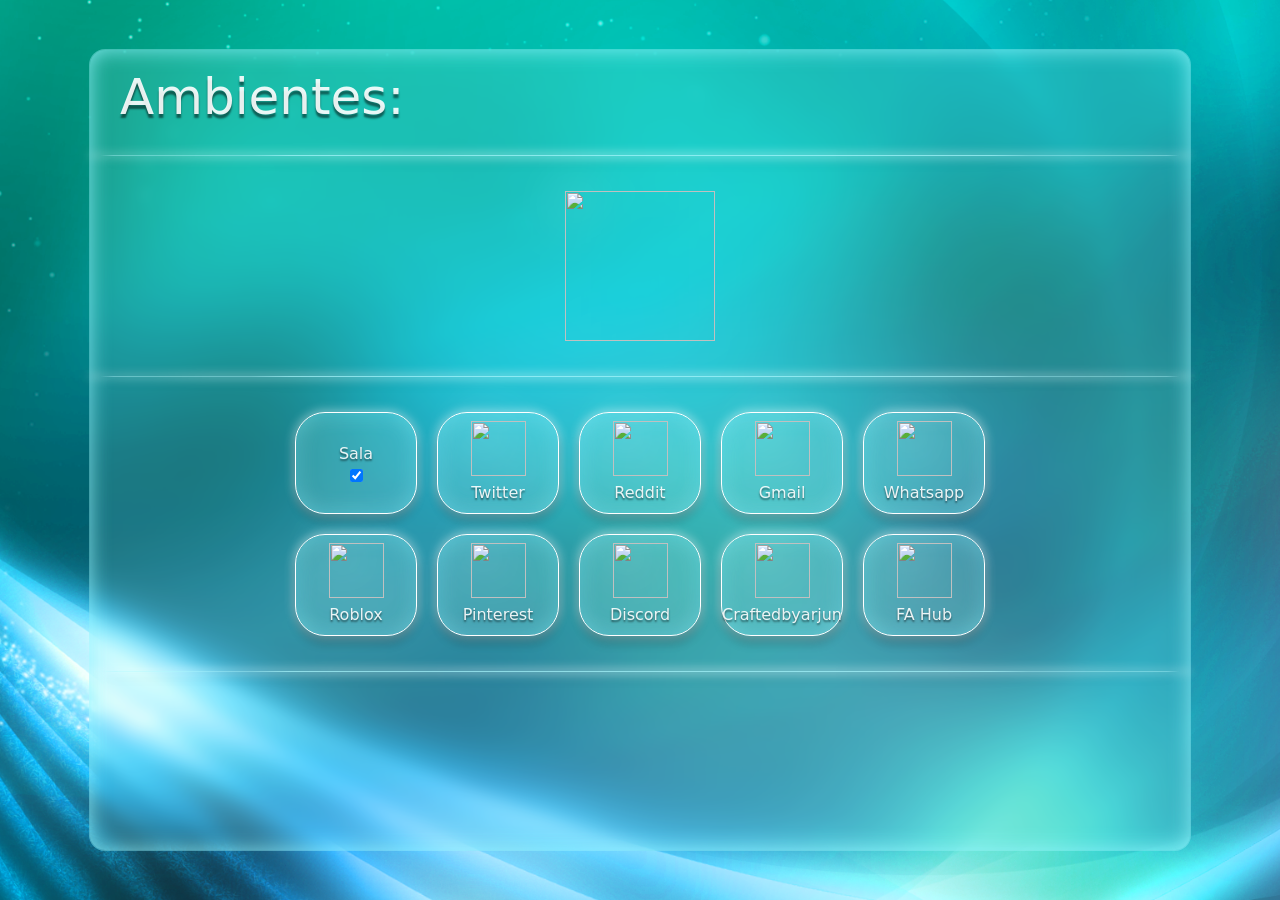
==== commit ad312938: "Feat:Adicionei um botão" ====
--- a/PROJETO-LAR/larp-lucas/index.html
+++ b/PROJETO-LAR/larp-lucas/index.html
@@ -2,7 +2,7 @@
 
 <head>
     <link href="frutiger.css" rel="stylesheet">
-    <title>Crafted By Arjun</title>
+    <title>Teste frutigeraero</title>
     <meta charset="UTF-8">
     <link rel="icon" type="image/webp" href="aurora.png">
     <meta name="viewport" content="width=device-width, initial-scale=1.0">
@@ -58,9 +58,19 @@
                     <div style="position: relative; width: 100%; display: flex; justify-content: center;">
                         <div>
                             <div class="_gallery_bbf3l_226"><span>
-                                    <div class="_mainContainerCard_n08h0_1"><img src="/youtubeIcon.webp"
-                                            class="_cardIcon_n08h0_48">
-                                        <div>YouTube</div>
+                                    <div class="_mainContainerCard_n08h0_1">
+<div class="col">
+                            <div class="card">
+                                <div class="card-body text-center">
+                                    <div class="card-title">Sala</div>
+                                    <i id="icon_lampada_sala" class="fas fa-lightbulb fs-1 text-warning"></i>
+                                    <div>
+                                        <input id="btn_sala" type="checkbox" checked data-toggle="toggle"
+                                            data-size="xs">
+                                    </div>
+                                </div>
+                            </div>
+                        </div>
                                     </div>
                                 </span><span>
                                     <div class="_mainContainerCard_n08h0_1"><img src="/twitterIcon.webp"
@@ -116,14 +126,401 @@
             </div>
         </div>
     </div>
-    <script type="module"
-        src="https://static.cloudflareinsights.com/beacon.min.js/v31edd6df95cf4e85bb4c19e7a9bdbcba1788362987495"
-        integrity="sha512-iIg7k2xntmwu6/uSb5tpc/hySgZc4eoL31yB29W6tJFo2akwjPWcEqnCEdJvGexCL0KEQwVYv5BlowfhVz26hg=="
-        data-cf-beacon="{&quot;version&quot;:&quot;2024.11.0&quot;,&quot;token&quot;:&quot;be7c686e311645b98b38d1c2adbc18df&quot;,&quot;r&quot;:1,&quot;spa&quot;:2}"
-        crossorigin="anonymous"></script>
-
-
-    <script async="" src="https://www.googletagmanager.com/gtag/js?id=G-E9VRSLYZC7"></script>
+    <script src="js/bootstrap-5.3.7/bootstrap.bundle.min.js"></script>
+    <script src="/js/clima.js"></script>
+    <script>
+        document.addEventListener('DOMContentLoaded', () => {
+            const btn_sala = document.getElementById('btn_sala');
+            const btn_quarto = document.getElementById('btn_quarto');
+            const btn_cozinha = document.getElementById('btn_cozinha');
+            const btn_jardim = document.getElementById('btn_jardim');
+            const btn_passarela = document.getElementById('btn_passarela');
+            const btn_irrigacao = document.getElementById('btn_irrigacao');
+            const btn_bomba_agua = document.getElementById('btn_bomba_agua');
+            const icon_lampada_sala = document.getElementById('icon_lampada_sala');
+            const icon_lampada_quarto = document.getElementById('icon_lampada_quarto');
+            const icon_lampada_jardim = document.getElementById('icon_lampada_jardim');
+            const icon_lampada_cozinha = document.getElementById('icon_lampada_cozinha');
+            const icon_lampada_passarela = document.getElementById('icon_lampada_passarela');
+            const icon_ventilador_sala = document.getElementById('icon_ventilador_sala');
+            const icon_irrigacao = document.getElementById('icon_irrigacao');
+            const icon_bateria = document.getElementById('icon_bateria');
+            const bateria = document.getElementById('bateria');
+            const status_broker = document.getElementById('status_broker');
+            const status_umidade = document.getElementById('status_umidade');
+            const status_luminosidade = document.getElementById('status_luminosidade');
+            const status_nivel_agua = document.getElementById('nivel_agua');
+            const status_nivel_eficiencia = document.getElementById('nivel_eficiencia');
+
+            /* Conexão com o BROKER MQTT */
+            const broker = 'wss://broker.hivemq.com:8884/mqtt';
+            
+            const clientId = 'web_client_' + Math.random().toString(16).substr(2, 8);
+
+            const options = {
+                clientId: clientId,
+                connectTimeout: 4000, 
+                keepalive: 60,      
+            };
+            /* Inicia uma instância com o broker e salva no
+            objeto cliente */
+            const cliente = mqtt.connect(broker, options);
+            const sala = 'larDigital/maquete/luz/sala';
+            const quarto = 'larDigital/maquete/luz/quarto';
+            const cozinha = 'larDigital/maquete/luz/cozinha';
+            const passarela = 'larDigital/maquete/luz/passarela';
+            const jardim = 'larDigital/maquete/luz/jardim';
+            const irrigacao = 'larDigital/maquete/irrigacao';
+            const status_bomba_agua = 'maquete/sistema/bomba_agua';
+            const nivel_bateria = 'maquete/sistema/nivel_umidade';
+            const topico_bateria = 'maquete/energia/nivel_bateria';
+            const nivel_umidade = 'maquete/sistema/nivel_umidade';
+            const nivel_luminosidade = 'maquete/ambiente/luminosidade';
+            const nivel_agua = 'maquete/sistema/nivel_agua';
+            const nivel_eficiencia = 'maquete/energia/eficiencia';
+            /* flags de situação dos botões */
+            let status_btn_sala = false;
+            let status_btn_quarto = false;
+            let status_btn_cozinha = false;
+            let status_btn_passarela = false;
+            let status_btn_jardim = false;
+            let status_btn_irrigacao = false;
+            let status_btn_bomba_agua = false;
+
+
+            /*Conecta ao Broker e inscreve nos tópicos*/
+            cliente.on('connect', () => {
+                status_broker.className = "fa-solid fa-power-off text-success";
+                console.log('Conectado ao BROKER');
+                cliente.subscribe((sala), (err) => {
+                    if (!err) {
+                        console.log(`Conectado no tópico: ${sala}`);
+                    }
+                });
+                cliente.subscribe((quarto), (err) => {
+                    if (!err) {
+                        console.log(`Conectado no tópico: ${quarto}`);
+                    }
+                });
+                cliente.subscribe((cozinha), (err) => {
+                    if (!err) {
+                        console.log(`Conectado no tópico: ${cozinha}`);
+                    }
+                });
+                cliente.subscribe((passarela), (err) => {
+                    if (!err) {
+                        console.log(`Conectado no tópico: ${passarela}`);
+                    }
+                });
+                cliente.subscribe((jardim), (err) => {
+                    if (!err) {
+                        console.log(`Conectado no tópico: ${jardim}`);
+                    }
+                });
+                cliente.subscribe((irrigacao), (err) => {
+                    if (!err) {
+                        console.log(`Conectado no tópico: ${irrigacao}`);
+                    }
+                });
+                cliente.subscribe((topico_bateria), (err) => {
+                    if (!err) {
+                        console.log(`Conectado no tópico: ${topico_bateria}`);
+                    }
+                });
+                cliente.subscribe((nivel_umidade), (err) => {
+                    if (!err) {
+                        console.log(`Conectado no tópico: ${nivel_umidade}`);
+                    }
+                });
+                cliente.subscribe((nivel_luminosidade), (err) => {
+                    if (!err) {
+                        console.log(`Conectado no tópico: ${nivel_luminosidade}`);
+                    }
+                });
+                cliente.subscribe((nivel_agua), (err) => {
+                    if (!err) {
+                        console.log(`Conectado no tópico: ${nivel_agua}`);
+                    }
+                });
+                cliente.subscribe((nivel_eficiencia), (err) => {
+                    if (!err) {
+                        console.log(`Conectado no tópico: ${nivel_eficiencia}`);
+                    }
+                });
+                cliente.subscribe((status_bomba_agua), (err) => {
+                    if (!err) {
+                        console.log(`Conectado no tópico: ${status_bomba_agua}`);
+                    }
+                });
+            });
+            /* Verifica se existe mensagem no tópico inscrito */
+            cliente.on('message', (topicos, message) => {
+                const mensagem = message.toString();
+
+                /* btn_bomba_agua */
+                if (topicos === status_bomba_agua) {
+                    if (mensagem === "on") {
+                        btn_bomba_agua.bootstrapToggle('on');
+                    }
+                    if (mensagem === "off") {
+                        btn_bomba_agua.bootstrapToggle('off');
+                    }
+                }
+                /*  Nível eficiencia */
+                if (topicos === nivel_eficiencia) {
+                    status_nivel_eficiencia.innerText = `${mensagem}%`;
+                }
+
+                /* Nível aguá */
+                if (topicos === nivel_agua) {
+                    status_nivel_agua.innerText = `${mensagem}%`;
+                }
+
+                /* Luminosidade */
+                if (topicos === nivel_luminosidade) {
+                    let valor_luminosidade = parseInt(mensagem);
+                    valor_luminosidade = valor_luminosidade / 1024 * 100;
+                    status_luminosidade.innerText = `${valor_luminosidade.toFixed(2)}%`;
+                }
+
+                /* Umidade Solo */
+                if (topicos === nivel_umidade) {
+                    status_umidade.innerText = `${mensagem}%`;
+                }
+
+                /* Bateria */
+                if (topicos === topico_bateria) {
+                    valor_bateria = parseInt(mensagem);
+                    if (mensagem === 100) {
+                        icon_bateria.className = 'fas fa-solid fa-battery-full text-success fs-1';
+                        bateria.innerText = `${mensagem}%`;
+                    }
+                    if (mensagem >= 75 && mensagem <= 99) {
+                        icon_bateria.className = 'fas fa-solid fa-battery-three-quarters text-success fs-1';
+                        bateria.innerText = `${mensagem}%`;
+                    }
+                    if (mensagem >= 50 && mensagem < 75) {
+                        icon_bateria.className = 'fas fa-solid fa-battery-three-quarters text-warning fs-1';
+                        bateria.innerText = `${mensagem}%`;
+                    }
+                    if (mensagem < 50) {
+                        icon_bateria.className = 'fas fa-solid fa-battery-three-quarters text-danger fs-1';
+                        bateria.innerText = `${mensagem}%`;
+                    }
+                }
+                /* Irrigação */
+                if (topicos === irrigacao) {
+                    if (mensagem === "on") {
+                        icon_irrigacao.className = 'fa-solid fa-faucet-drip fs-1 text-primary';
+                        btn_irrigacao.bootstrapToggle('on');
+                    }
+                    if (mensagem === "off") {
+                        icon_irrigacao.className = 'fa-solid fa-faucet fs-1';
+                        btn_irrigacao.bootstrapToggle('off');
+
+                    }
+                }
+                // SALA
+                if (topicos === sala) {
+                    const estadoAtual = btn_sala.checked;
+                    if (mensagem === 'off') {
+                        const estado = false;
+                        if (estado !== estadoAtual) {
+                            status_btn_sala = true; // <-- trava
+                            icon_lampada_sala.className = 'fas fa-lightbulb fs-1';
+                            btn_sala.bootstrapToggle(mensagem);
+                            status_btn_sala = false; // <-- libera
+                        }
+                    }
+                    if (mensagem === 'on') {
+                        const estado = true;
+                        if (estado !== estadoAtual) {
+                            status_btn_sala = true; // <-- trava
+                            icon_lampada_sala.className = 'fas fa-lightbulb fs-1 text-warning';
+                            btn_sala.bootstrapToggle(mensagem);
+                            status_btn_sala = false; // <-- libera
+                        }
+                    }
+                }
+
+                // QUARTO
+                if (topicos === quarto) {
+                    const estadoAtual = btn_quarto.checked;
+                    if (mensagem === 'off') {
+                        const estado = false;
+                        if (estado !== estadoAtual) {
+                            status_btn_quarto = true; // <-- trava
+                            icon_lampada_quarto.className = 'fas fa-lightbulb fs-1';
+                            btn_quarto.bootstrapToggle(mensagem);
+                            status_btn_quarto = false; // <-- libera
+                        }
+                    }
+                    if (mensagem === 'on') {
+                        const estado = true;
+                        if (estado !== estadoAtual) {
+                            status_btn_quarto = true; // <-- trava
+                            icon_lampada_quarto.className = ' fas fa-lightbulb fs-1 text-warning';
+                            btn_quarto.bootstrapToggle(mensagem);
+                            status_btn_quarto = false; // <-- libera
+                        }
+                    }
+                }
+                // COZINHA
+                if (topicos === cozinha) {
+                    const estadoAtual = btn_cozinha.checked;
+                    if (mensagem === 'off') {
+                        const estado = false;
+                        if (estado !== estadoAtual) {
+                            status_btn_cozinha = true; // <-- trava
+                            icon_lampada_cozinha.className = 'fas fa-lightbulb fs-1';
+                            btn_cozinha.bootstrapToggle(mensagem);
+                            status_btn_cozinha = false; // <-- libera
+                        }
+                    }
+                    if (mensagem === 'on') {
+                        const estado = true;
+                        if (estado !== estadoAtual) {
+                            status_btn_cozinha = true; // <-- trava
+                            icon_lampada_cozinha.className = ' fas fa-lightbulb fs-1 text-warning';
+                            btn_cozinha.bootstrapToggle(mensagem);
+                            status_btn_cozinha = false; // <-- libera
+                        }
+                    }
+                }
+                // PASSARELA
+                if (topicos === passarela) {
+                    const estadoAtual = btn_passarela.checked;
+                    if (mensagem === 'off') {
+                        const estado = false;
+                        if (estado !== estadoAtual) {
+                            status_btn_passarela = true; // <-- trava
+                            icon_lampada_passarela.className = 'fas fa-lightbulb fs-1';
+                            btn_passarela.bootstrapToggle(mensagem);
+                            status_btn_passarela = false; // <-- libera
+                        }
+                    }
+                    if (mensagem === 'on') {
+                        const estado = true;
+                        if (estado !== estadoAtual) {
+                            status_btn_passarela = true; // <-- trava
+                            icon_lampada_passarela.className = ' fas fa-lightbulb fs-1 text-warning';
+                            btn_passarela.bootstrapToggle(mensagem);
+                            status_btn_passarela = false; // <-- libera
+                        }
+                    }
+                }
+                // JARDIM
+                if (topicos === jardim) {
+                    const estadoAtual = btn_jardim.checked;
+                    if (mensagem === 'off') {
+                        const estado = false;
+                        if (estado !== estadoAtual) {
+                            status_btn_jardim = true; // <-- trava
+                            icon_lampada_jardim.className = 'fas fa-lightbulb fs-1';
+                            btn_jardim.bootstrapToggle(mensagem);
+                            status_btn_jardim = false; // <-- libera
+                        }
+                    }
+                    if (mensagem === 'on') {
+                        const estado = true;
+                        if (estado !== estadoAtual) {
+                            status_btn_jardim = true; // <-- trava
+                            icon_lampada_jardim.className = ' fas fa-lightbulb fs-1 text-warning';
+                            btn_jardim.bootstrapToggle(mensagem);
+                            status_btn_jardim = false; // <-- libera
+                        }
+                    }
+                }
+
+
+
+            });
+
+            // Monitora a mudança de estado do botão
+            btn_sala.bootstrapToggle();
+            // Quando tem mudança no botão executa a função 
+            btn_sala.onchange = () => {
+                if (status_btn_sala) return; // impede publish quando a 
+                // mudança veio do MQTT
+                btn_sala.checked ? post_sala('ligado') : post_sala('desligado');
+            };
+
+            function post_sala(estado) {
+                if (estado === 'desligado') {
+                    icon_lampada_sala.className = 'fas fa-lightbulb fs-1';
+                    cliente.publish(sala, 'off');
+                } else {
+                    icon_lampada_sala.className = ' fas fa-lightbulb fs-1 text-warning';
+                    cliente.publish(sala, 'on');
+                }
+            }
+
+            // Quarto
+            btn_quarto.bootstrapToggle();
+            btn_quarto.onchange = () => {
+                if (status_btn_quarto) return;
+                btn_quarto.checked ? post_quarto('ligado') : post_quarto('desligado');
+            };
+
+            function post_quarto(estado) {
+                if (estado === 'desligado') {
+                    icon_lampada_quarto.className = 'fas fa-lightbulb fs-1';
+                    cliente.publish(quarto, 'off');
+                } else {
+                    icon_lampada_quarto.className = ' fas fa-lightbulb fs-1 text-warning';
+                    cliente.publish(quarto, 'on');
+                }
+            }
+            // Cozinha
+            btn_cozinha.bootstrapToggle();
+            btn_cozinha.onchange = () => {
+                if (status_btn_cozinha) return;
+                btn_cozinha.checked ? post_cozinha('ligado') : post_cozinha('desligado');
+            };
+            function post_cozinha(estado) {
+                if (estado === 'desligado') {
+                    icon_lampada_cozinha.className = 'fas fa-lightbulb fs-1';
+                    cliente.publish(cozinha, 'off');
+                } else {
+                    icon_lampada_cozinha.className = ' fas fa-lightbulb fs-1 text-warning';
+                    cliente.publish(cozinha, 'on');
+                }
+            }
+            // Passarela
+            btn_passarela.bootstrapToggle();
+            btn_passarela.onchange = () => {
+                if (status_btn_passarela) return;
+                btn_passarela.checked ? post_passarela('ligado') : post_passarela('desligado');
+            };
+
+            function post_passarela(estado) {
+                if (estado === 'desligado') {
+                    icon_lampada_passarela.className = 'fas fa-lightbulb fs-1';
+                    cliente.publish(passarela, 'off');
+                } else {
+                    icon_lampada_passarela.className = ' fas fa-lightbulb fs-1 text-warning';
+                    cliente.publish(passarela, 'on');
+                }
+            }
+            // Jardim
+            btn_jardim.bootstrapToggle();
+            btn_jardim.onchange = () => {
+                if (status_btn_jardim) return;
+                btn_jardim.checked ? post_jardim('ligado') : post_jardim('desligado');
+            };
+            function post_jardim(estado) {
+                if (estado === 'desligado') {
+                    icon_lampada_jardim.className = 'fas fa-lightbulb fs-1';
+                    cliente.publish(jardim, 'off');
+                } else {
+                    icon_lampada_jardim.className = ' fas fa-lightbulb fs-1 text-warning';
+                    cliente.publish(jardim, 'on');
+                }
+            }
+
+
+        })
+    </script>
 </body>
 
 </html>
